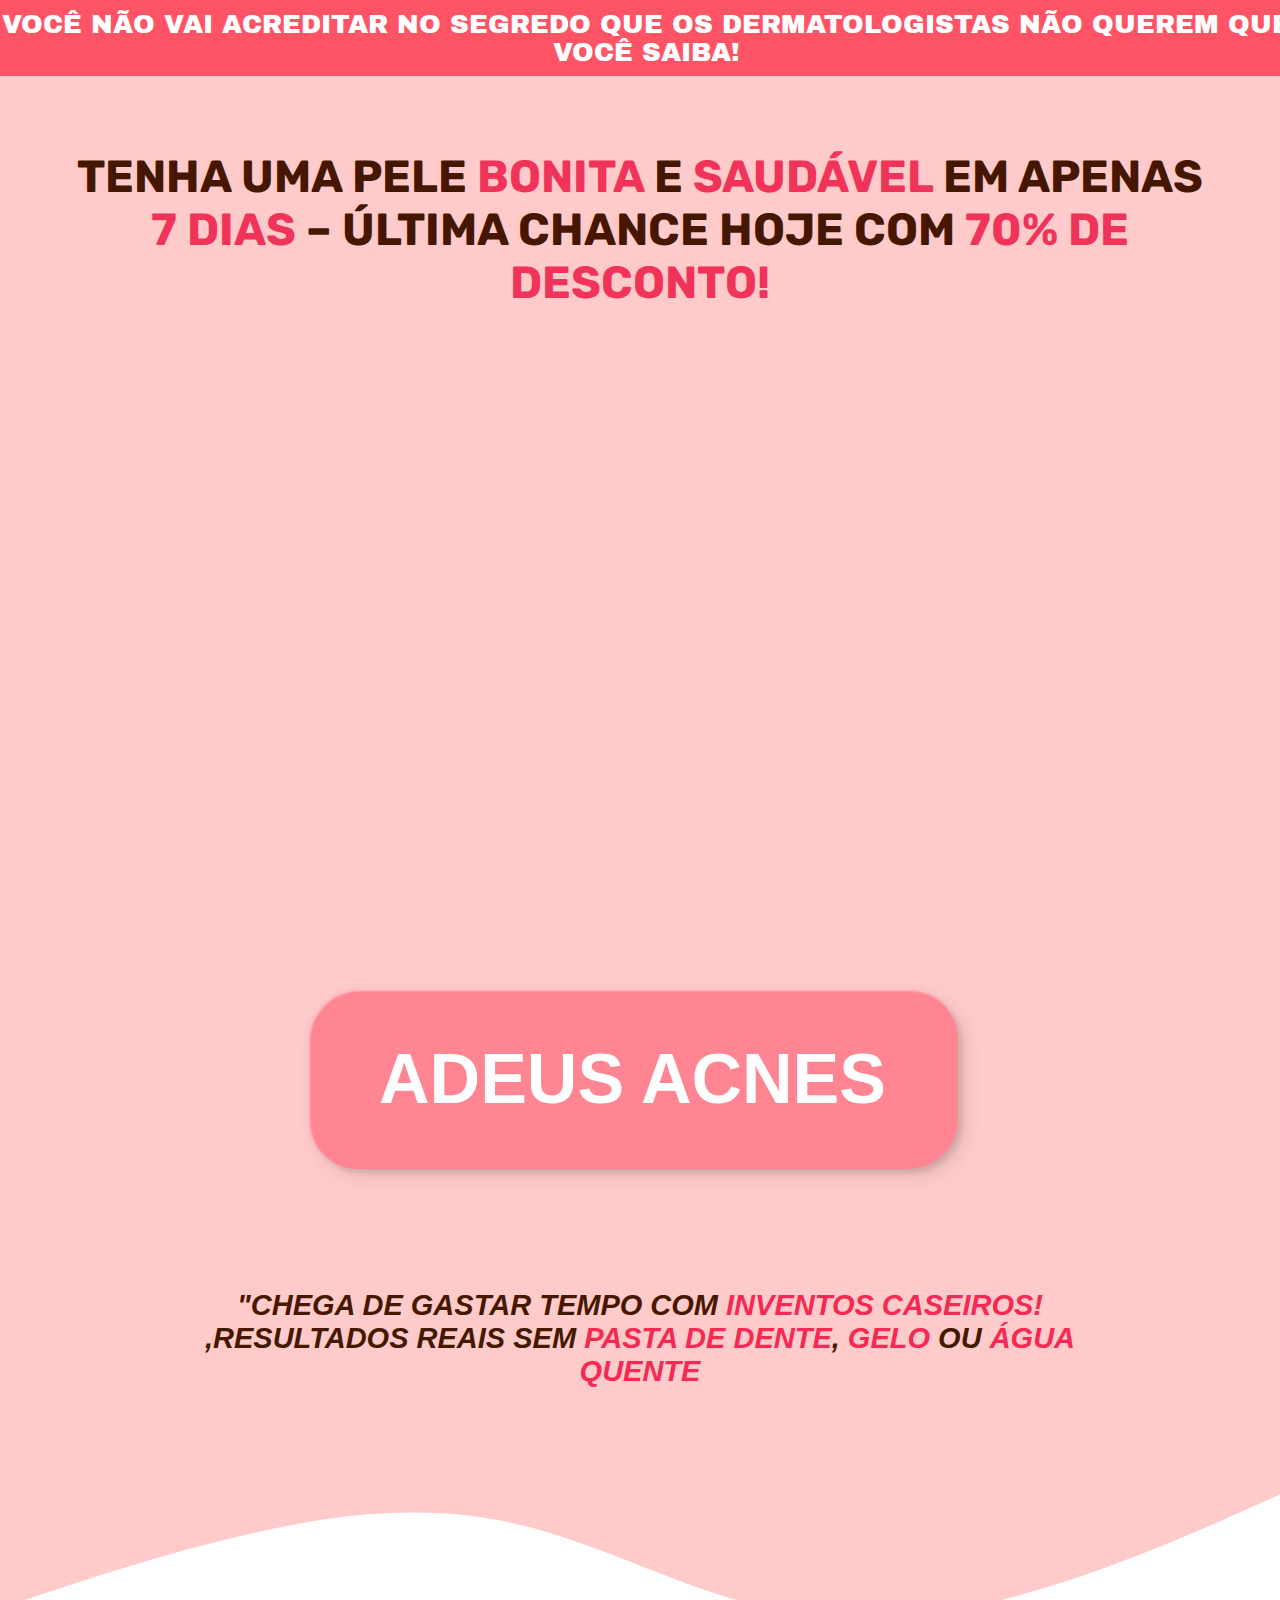
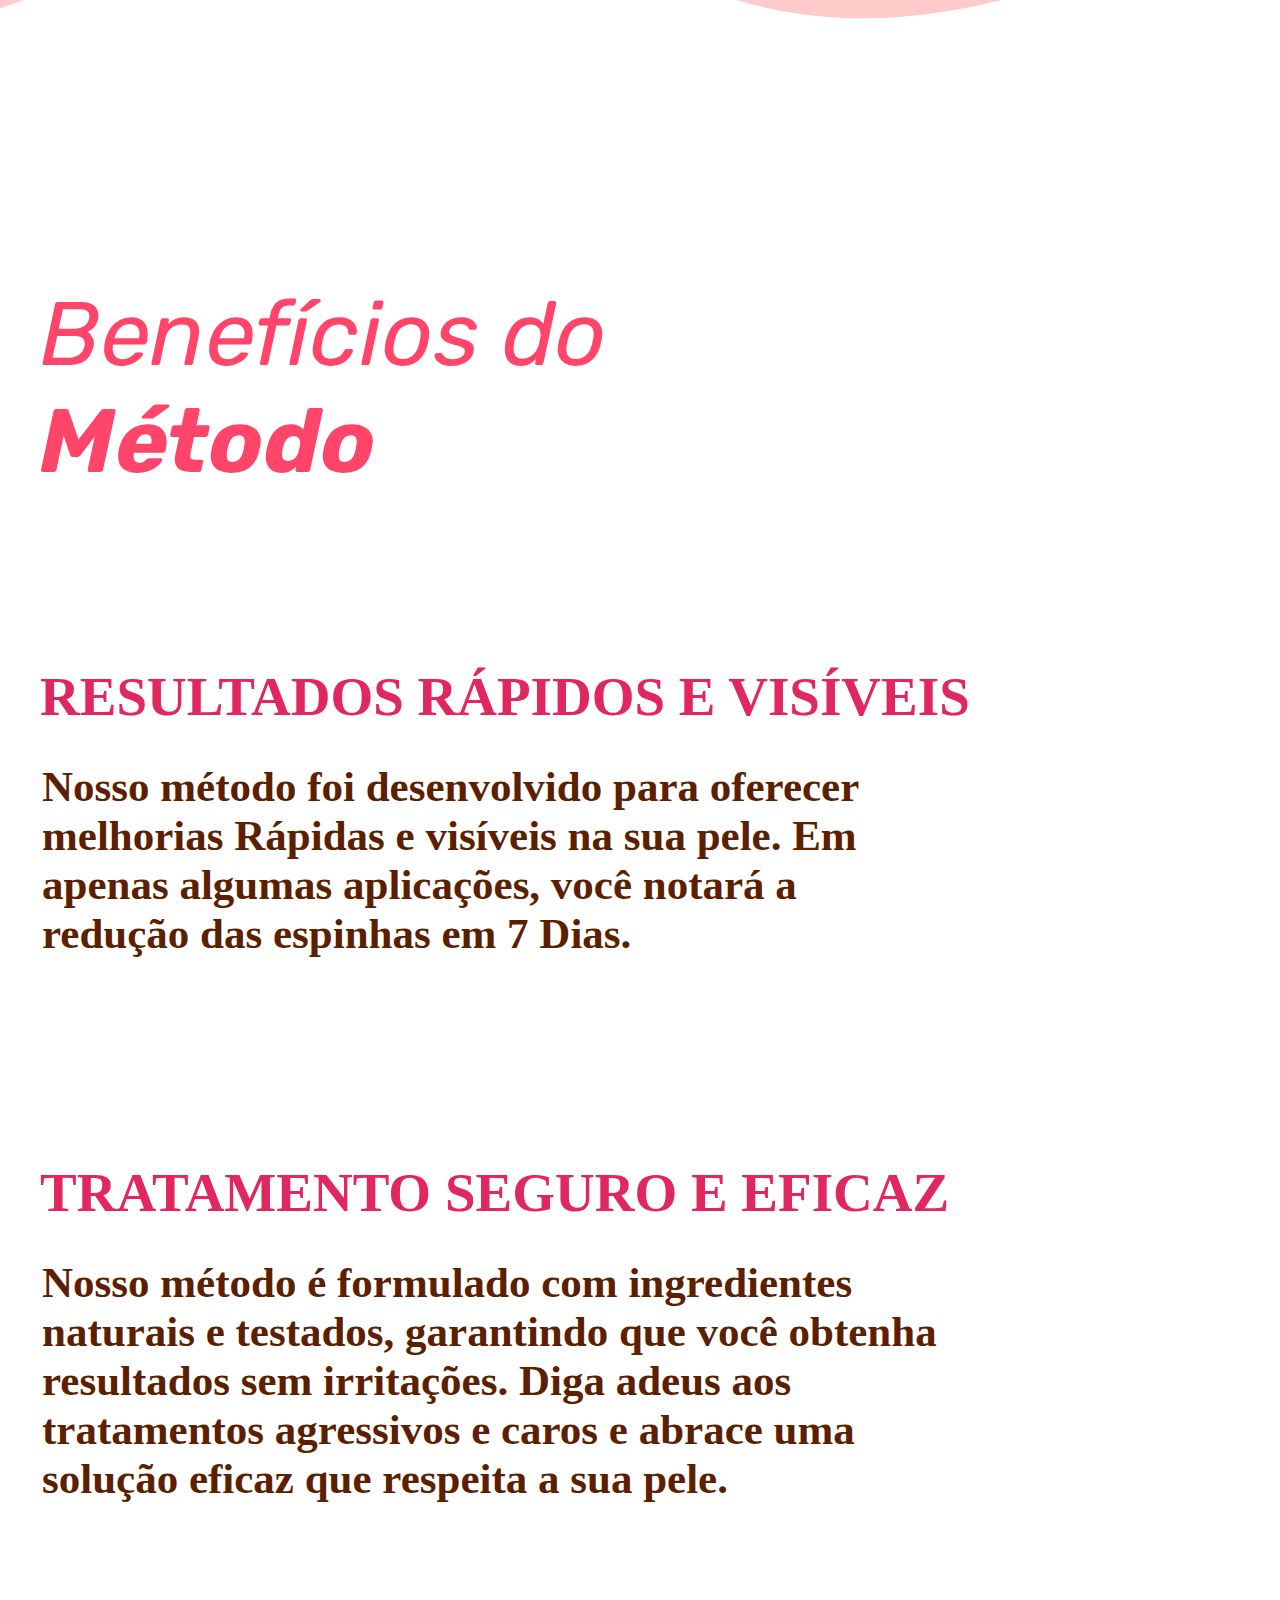
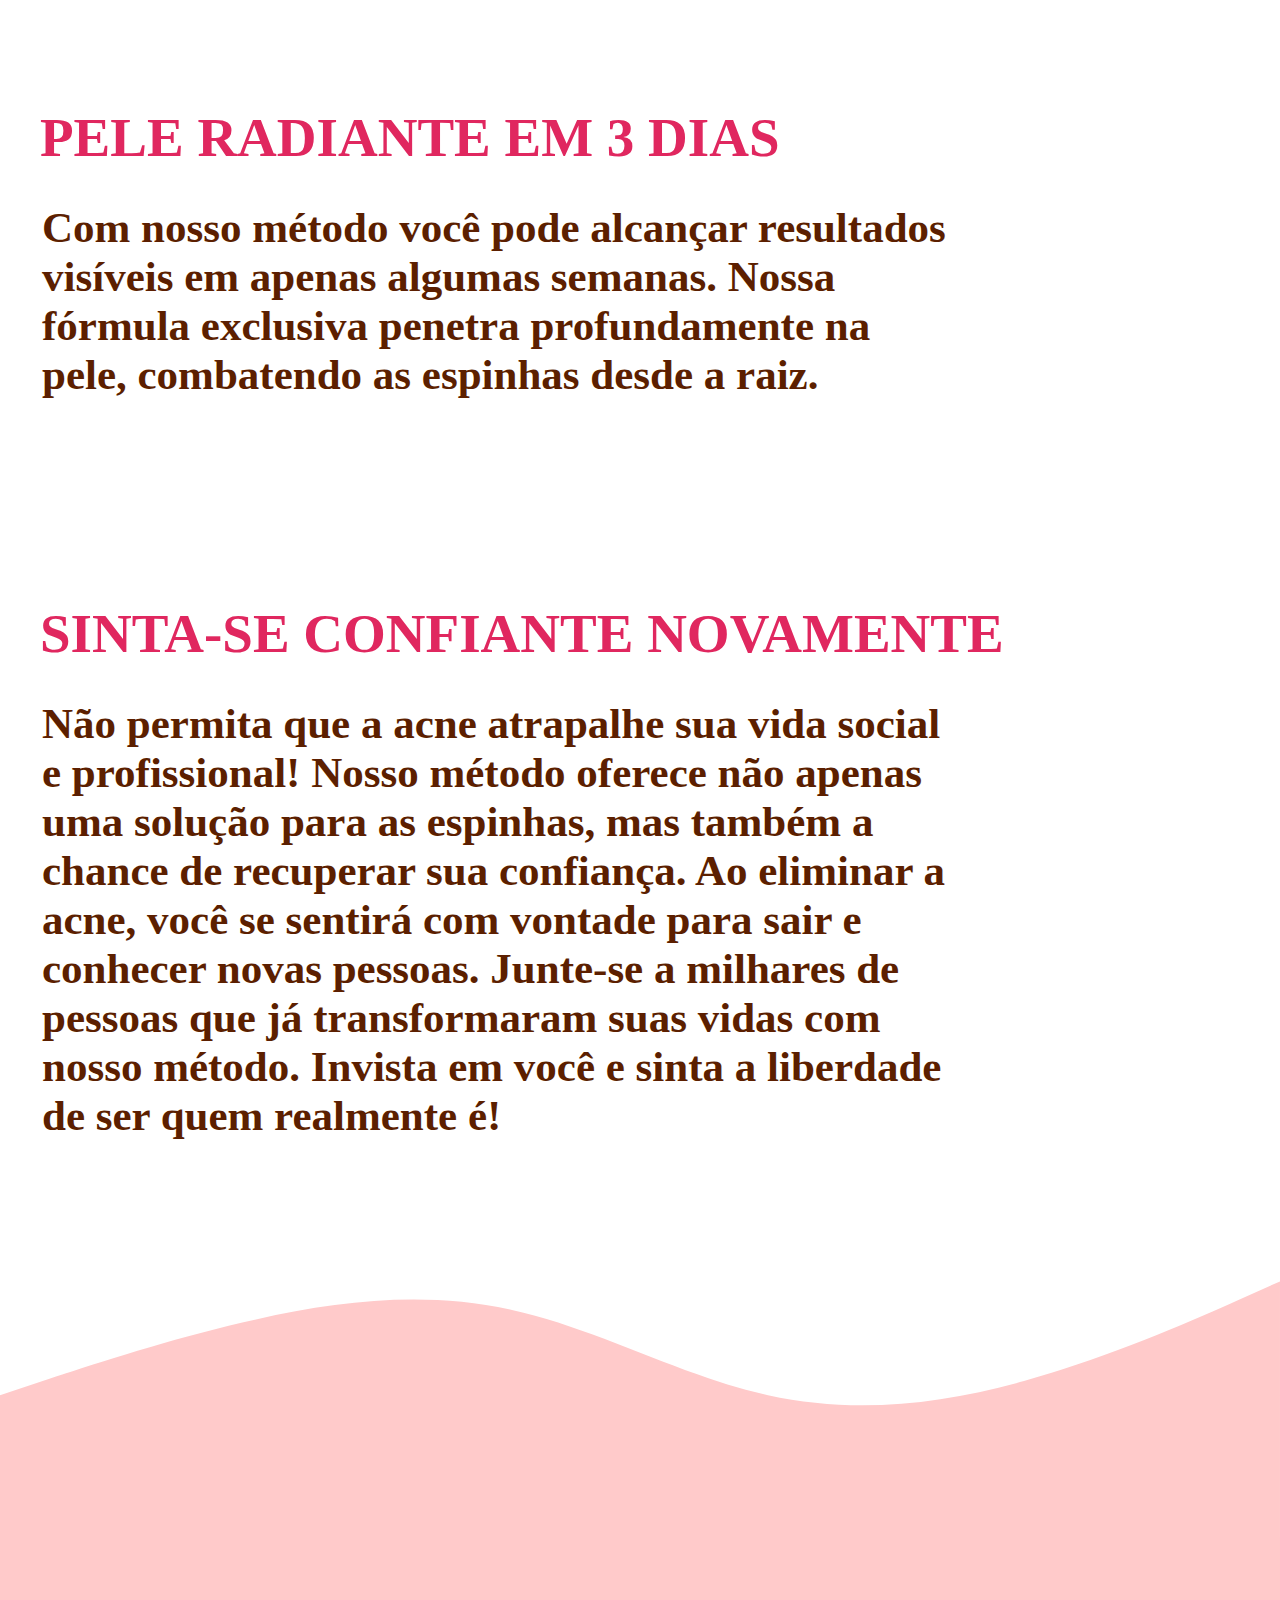
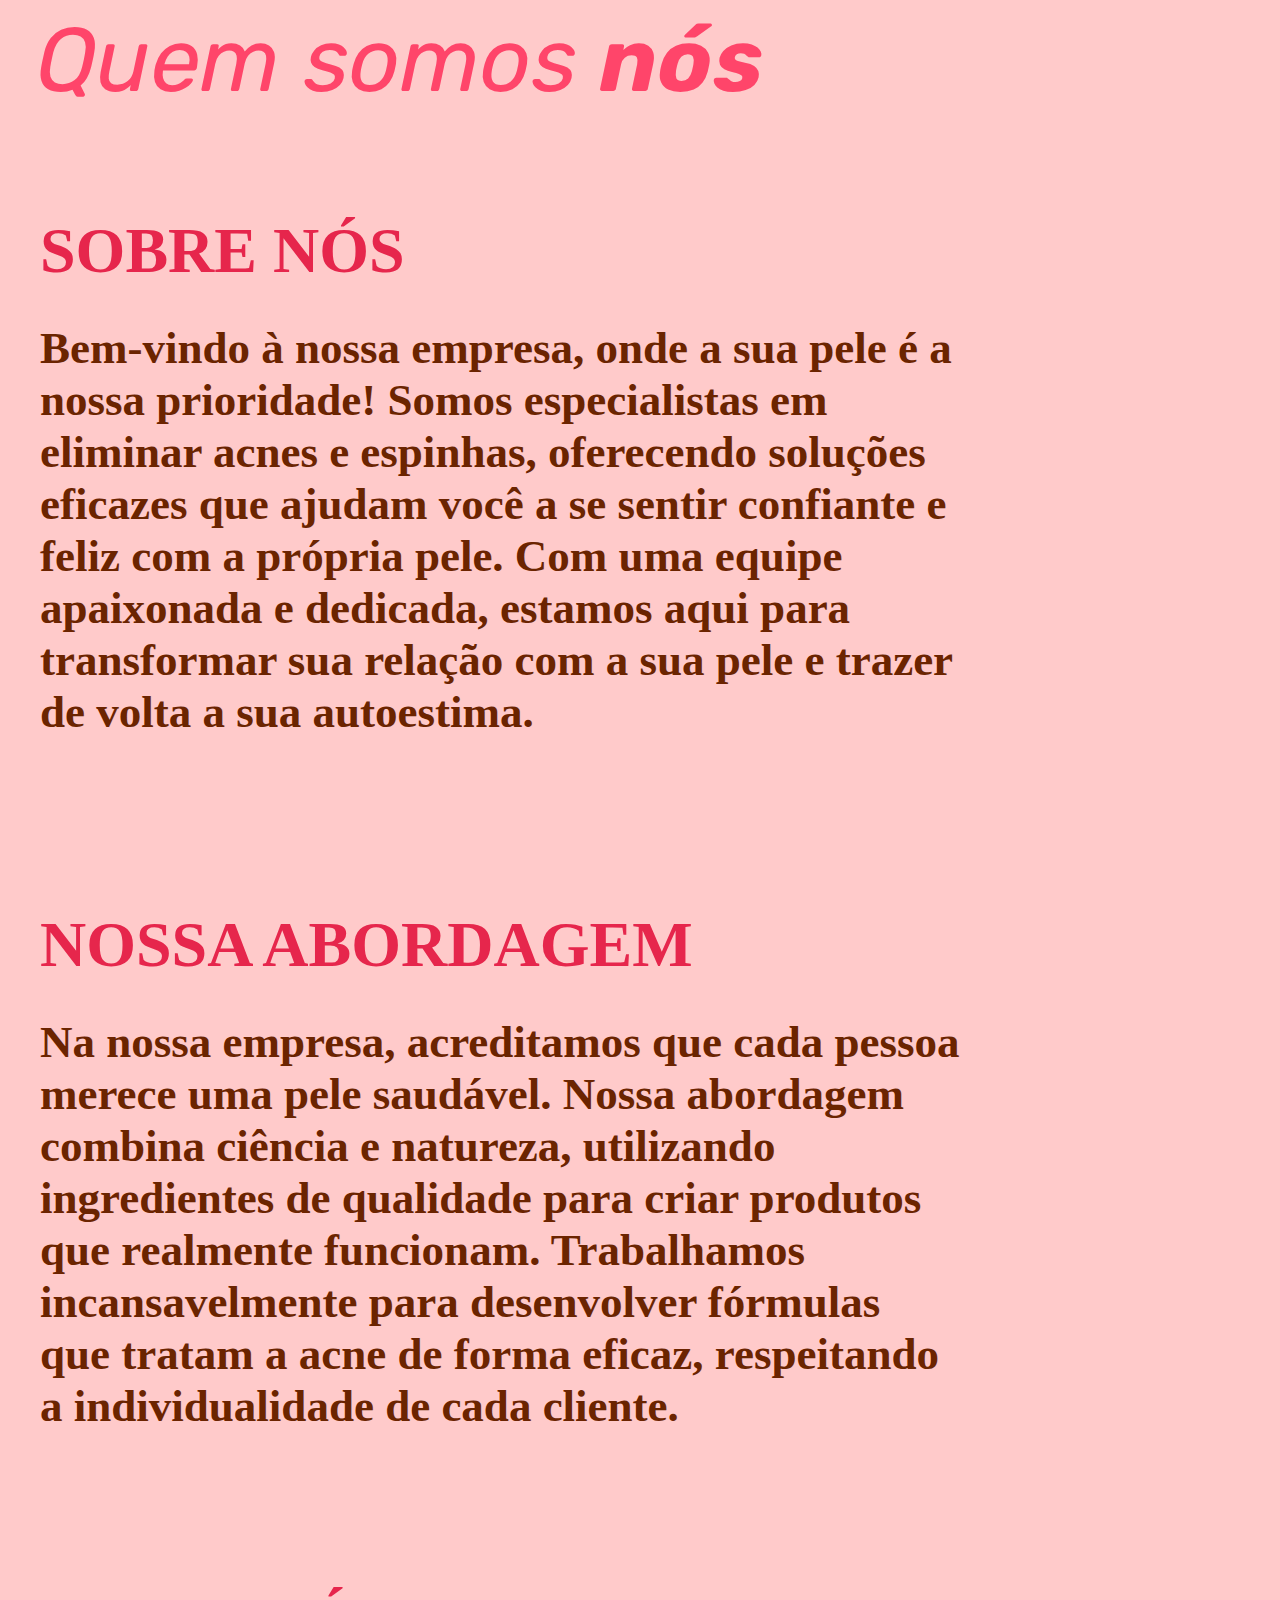
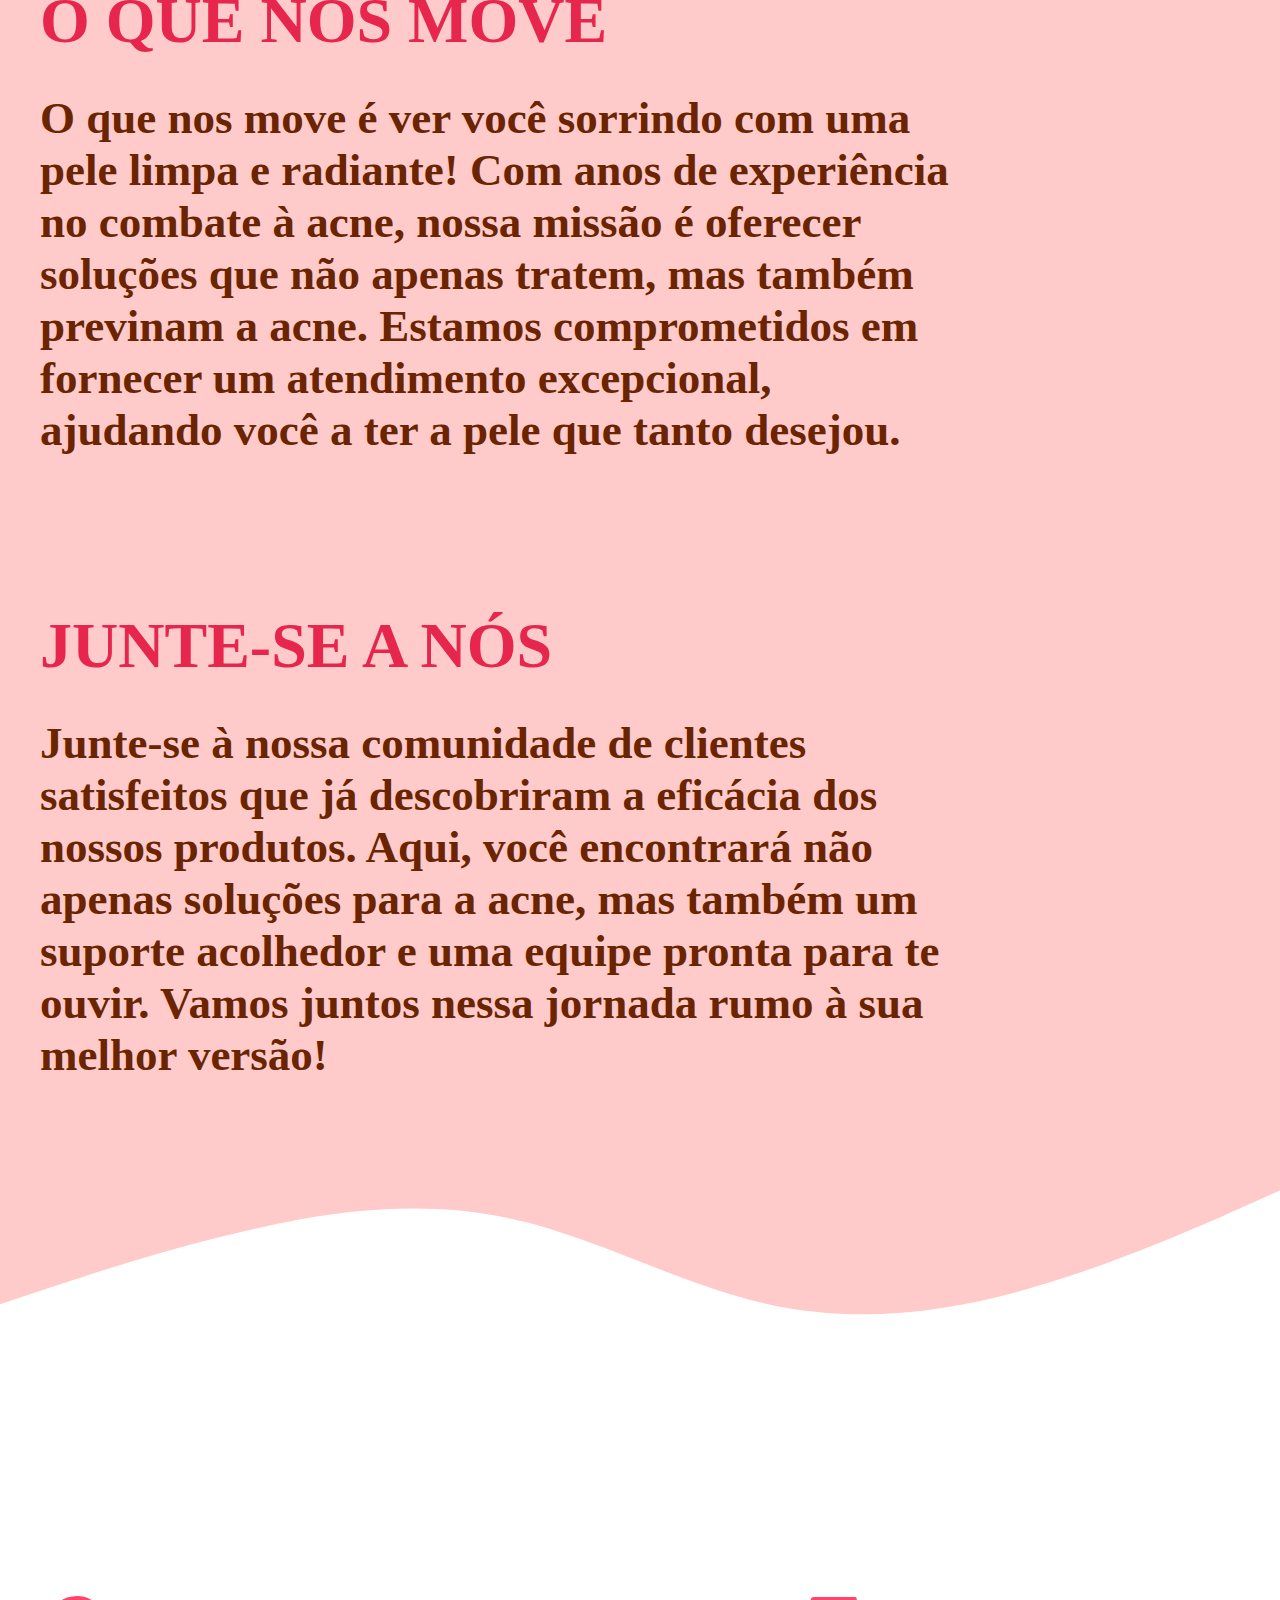
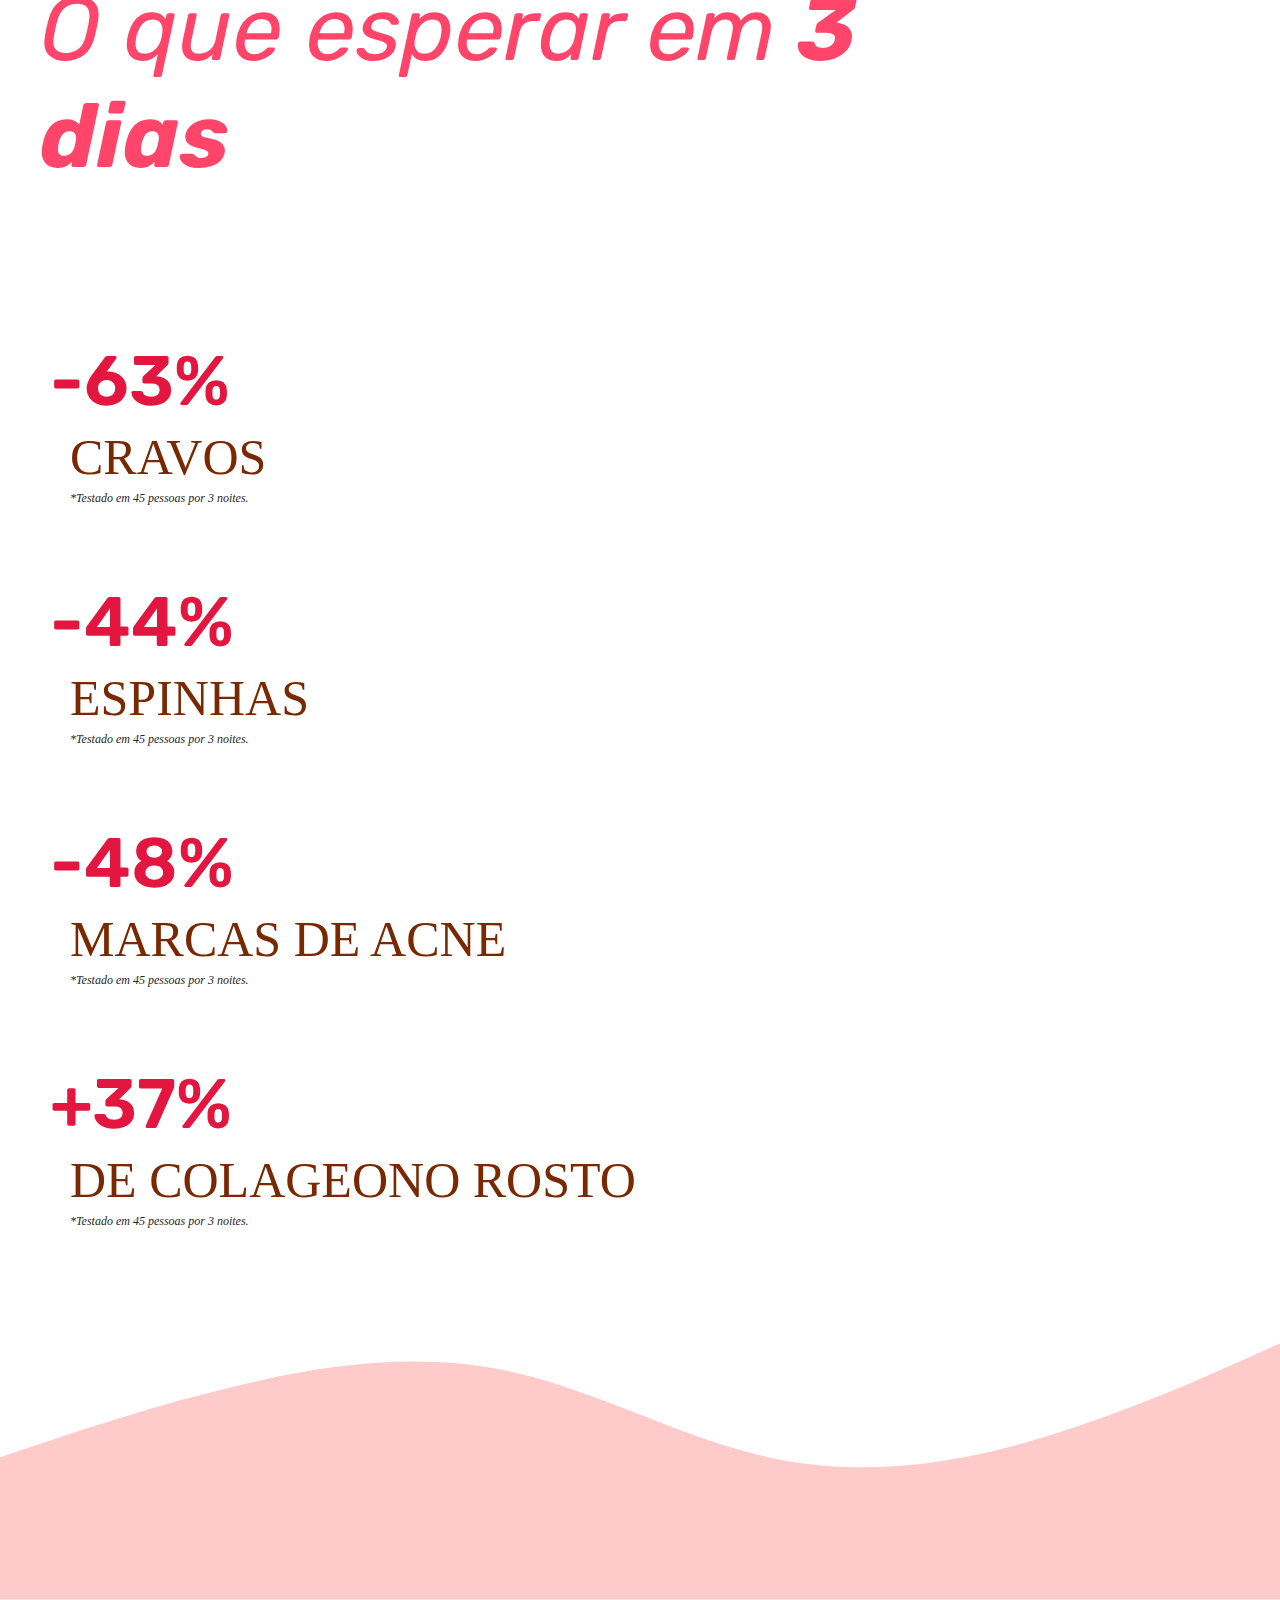
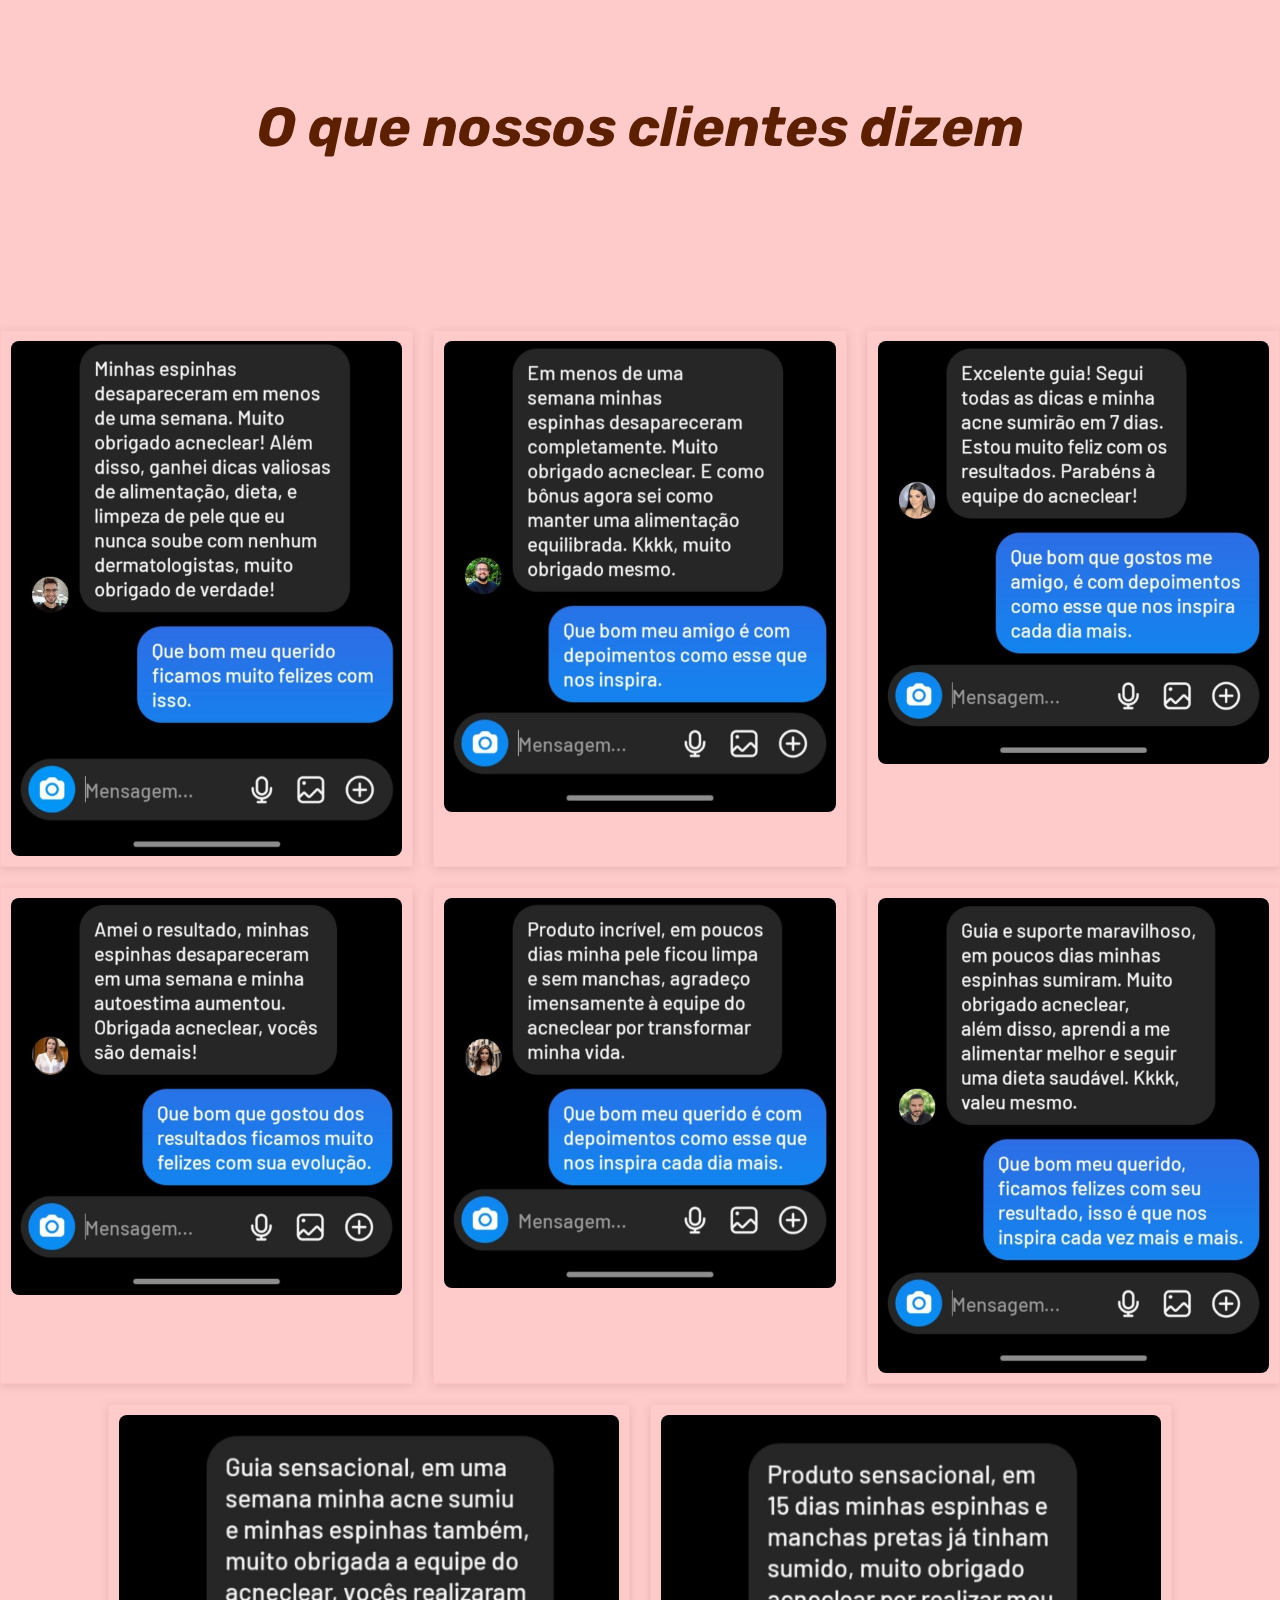
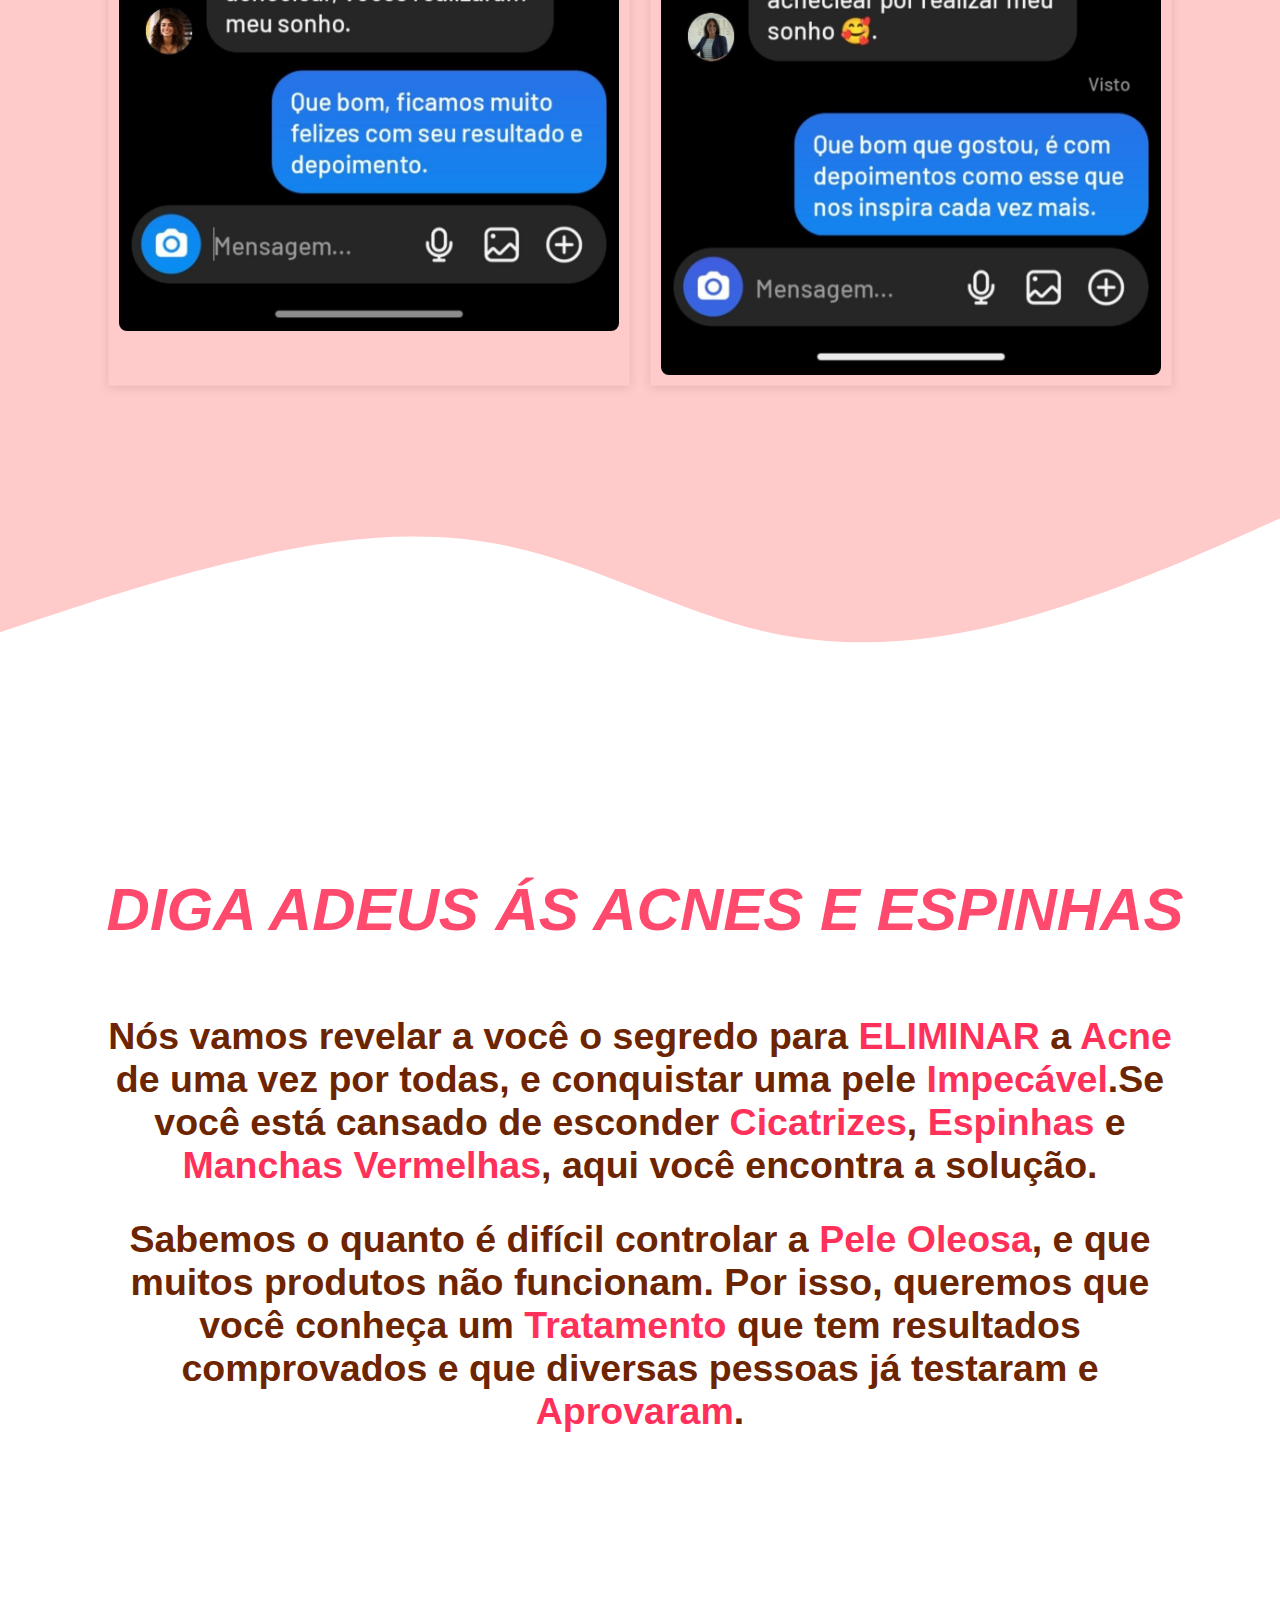
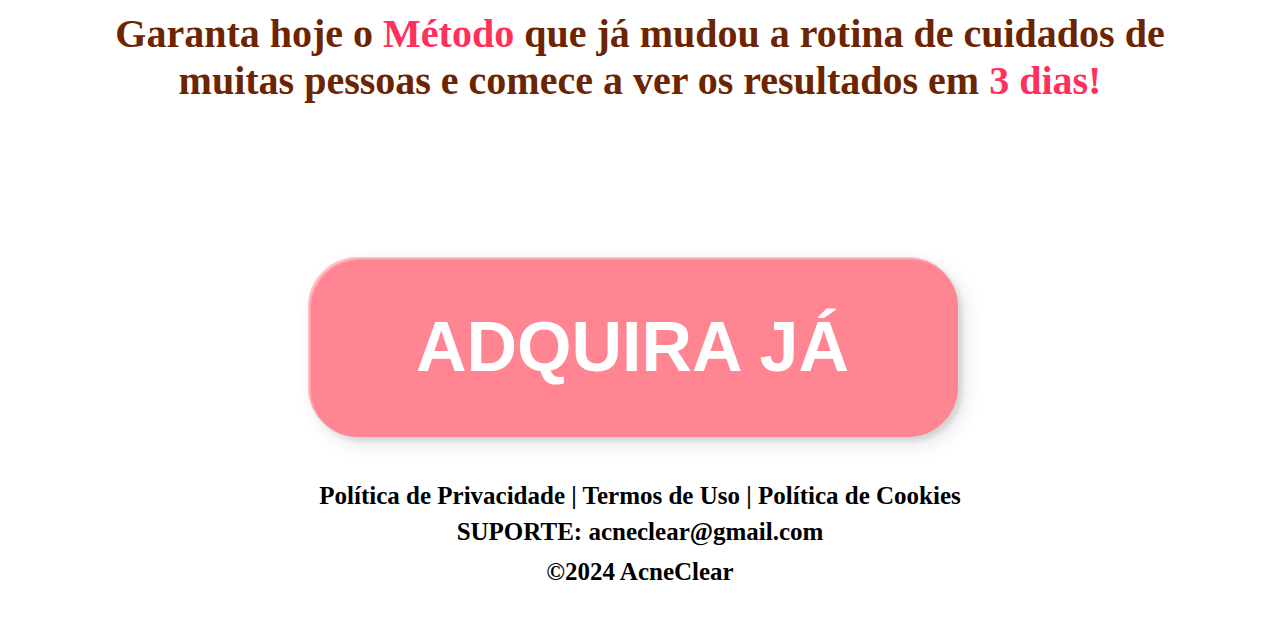
==== index.html @ bc96db1e "Add files via upload" ====
<html>
<head>

  <link rel="preconnect" href="https://fonts.googleapis.com">
  <link rel="preconnect" href="https://fonts.gstatic.com" crossorigin>
  <link href="https://fonts.googleapis.com/css2?family=Rubik:ital,wght@0,300..900;1,300..900&display=swap" rel="stylesheet">

     <!--chama o css-->
     <link rel="stylesheet" href="acneclear.css">

     <!--design responsivo-->
     <meta name="viewport" content="width-device-width, initial-scale-1.0, shrink-to-fit">

     <!--Tag que permite que as palavras tenham acentuação-->
     <meta charset=" UTF-8">

      <!--dominio da pagina-->
     <title>AcneClear</title>


 <!--Desing responsivo-->
    <style>
 
      button {
        font-size: 70px
      }

      body {
      background-color: #ffcaca;
      background-repeat: no-repeat;
      background-size: cover;
      background-position: center center;
      }


      @media screen and (max-width: 768px){
          body{
            background-image: linear-gradient(#f4cbc9,#f4cbc9);
           
          }
      }
     
      
      @media screen and (max-width: 600px){
          body{
            background-image: linear-gradient(#ffc7c7,#ffc7c7);
          }
      }

     ul{
         list-style: none;
         display: flex;
        justify-content: space-evenly;
        
     }

     /* Borda do vídeo */
      video{
     border: 2px solid black 2px;
      padding: 10px;
     }


    </style>
  
</head>
  <body>

    <center>
      <div class="div-com-nome">
       <div class="nome">Você não vai acreditar no segredo que os dermatologistas não querem que você saiba!</div>
     </div>
   </center>


    <!--Div com o titulo da pagina--
      <div class="top">-->

    <center>
  <!--titulo da pagina-->
     
       <h1 style="font-size: 45px; margin-top: 150px; margin-bottom: 70px; 
       color: #461700; 
       font-family: Rubik, serif;
       font-optical-sizing: auto;
       font-style: normal;
       font-weight: 700;
       width: 90%;">
          TENHA UMA PELE <span style="color:#f03359;">BONITA</span> E <span style="color:#f03359;">SAUDÁVEL</span> EM APENAS <span style="color:#f03359;">7 DIAS</span>
         – ÚLTIMA CHANCE HOJE COM <span style="color:#f03359;">70% DE DESCONTO!</span>
       </h1>
      
       
    </center>
    </div>
  </div>


<!--VSL-->

  <center>
    <iframe 
      src="https://player.vimeo.com/video/988658759?badge=0&amp;autopause=0&amp;player_id=0&amp;app_id=58479"
        width="950" 
         height="534" 
        frameborder="0" 
      allow="autoplay; fullscreen; picture-in-picture; clipboard-write">
    </iframe>
  </center>

</br>
</br>


<!--Div do link do produto-->
  <div style="margin-left: 0px; margin-top: 20px; margin-bottom: 100px;" class="header">
  
<!--link do produto-->
  <center>
     <a style="text-decoration: none; font-size: 60px;"  href="https://pay.kiwify.com.br/9z1PleQ">
      <button class="custom-btn btn-14"><b> ADEUS ACNES </b></button>
       <p style="font-family: Andale Mono, monospace;"></p>
     </a>
 </center>
  </div>

  <div class="top1">
  <center>
    <h2 class="che">"CHEGA DE GASTAR TEMPO COM <span style="color:#f52951;">INVENTOS CASEIROS!</span>
      ,RESULTADOS REAIS SEM <span style="color:#f52951;">PASTA DE DENTE</span>,
    <span style="color:#f52951;"> GELO</span> OU <span style="color:#f52951;">ÁGUA QUENTE</span></h2>
  </center>
  </div>

</br>
</br>
</br>



<div class="cor">
    
      <svg xmlns="http://www.w3.org/2000/svg" viewBox="0 0 1440 320" preserveAspectRatio="none" style="display: block; overflow: hidden;">
        <path fill="#ffcaca" fill-opacity="1" stroke="none" d="M0,160L48,144C96,128,192,96,288,74.7C384,53,480,43,576,64C672,85,768,139,864,160C960,181,1056,171,1152,144C1248,117,1344,75,1392,53.3L1440,32L1440,0L1392,0C1344,0,1248,0,1152,0C1056,0,960,0,864,0C768,0,672,0,576,0C480,0,384,0,288,0C192,0,96,0,48,0L0,0Z"></path>
      </svg>

</div>



<div class="cor">

<!--BENEFÍCIOS-->


<div class="container-c">
  <div class="top2">
  <h1 class="text">Benefícios do <b>Método</b></h1>

  <h2 class="custom-font"> RESULTADOS RÁPIDOS E VISÍVEIS</h2>
    <h3 class="me">
      Nosso método foi desenvolvido para oferecer melhorias 
      Rápidas e visíveis na sua pele. Em apenas algumas aplicações, você notará a redução das espinhas em 7 Dias.
     </h3>
    </div>
  </div>
   
      

<!--DIV 2 (TRATAMENTO SEGURO E EFICAZ)-->
  
    <div class="container-c"> 
      <div class="top2">
      <h2 class="custom-font">TRATAMENTO SEGURO E EFICAZ</h2>

    <h3 class="me">
      Nosso método é formulado com ingredientes naturais e testados, 
      garantindo que você obtenha resultados sem irritações. Diga adeus aos tratamentos agressivos e caros e abrace 
      uma solução eficaz que respeita a sua pele.
    </h3>
      </div>
   </div>



<!--DIV 3 (PELE RADIANTE EM 3 DIAS)-->

  <div class="container-c">
    <div class="top2">
    <h2 class="custom-font">PELE RADIANTE EM 3 DIAS</h2>

     <h3 class="me">
      Com nosso método você pode alcançar resultados visíveis em apenas algumas semanas.
      Nossa fórmula exclusiva penetra profundamente na pele, combatendo as espinhas desde a raiz.
     </h3>
    </div>
  </div>


<!--DIV 4 (SINTA-SE CONFIANTE NOVAMENTE)-->
 
    <div class="container-c">
      <div class="top2">
      <h2 class="custom-font">SINTA-SE CONFIANTE NOVAMENTE</h2>

    <h3 class="me">
      Não permita que a acne atrapalhe sua vida social e profissional! Nosso método oferece não apenas uma solução 
      para as espinhas, mas também a chance de recuperar sua confiança. Ao eliminar a acne, você se sentirá com
      vontade para sair e conhecer novas pessoas. Junte-se a milhares de pessoas que já 
      transformaram suas vidas com nosso método. Invista em você e sinta a liberdade de ser quem realmente é!
   </h3>

     </div>
    </div>
</div>
   
  <!--CODIGO DA ONDA-->
    <div class="cor">
      <svg xmlns="http://www.w3.org/2000/svg" viewBox="0 0 1440 320"><path fill="#ffcaca" fill-opacity="1" 
        d="M0,160L48,144C96,128,192,96,288,74.7C384,53,480,43,576,64C672,85,768,139,864,160C960,181,1056,171,
        1152,144C1248,117,1344,75,1392,53.3L1440,32L1440,320L1392,320C1344,320,1248,320,1152,320C1056,320,960
        ,320,864,320C768,320,672,320,576,320C480,320,384,320,288,320C192,320,96,320,48,320L0,320Z"></path></svg>
    </div>
  


<div class="top3">
<h1 class="text1">Quem somos <b>nós</b></h1>

  <h2 class="custom">SOBRE NÓS</h2>

  <h3 class="medi">
    Bem-vindo à nossa empresa, onde a sua pele é a nossa prioridade! Somos especialistas em eliminar acnes e espinhas,
     oferecendo soluções eficazes que ajudam você a se sentir confiante e feliz com a própria pele. 
     Com uma equipe apaixonada e dedicada, estamos aqui para transformar sua relação com a sua pele e trazer de volta a 
     sua autoestima.
  </h3>
</div>

</br>
</br>
</br>
</br>

  <h2 class="custom">NOSSA ABORDAGEM </h2>

  <h3 class="medi">
    Na nossa empresa, acreditamos que cada pessoa merece uma pele saudável. Nossa abordagem combina ciência e natureza, 
    utilizando ingredientes de qualidade para criar produtos que realmente funcionam. 
    Trabalhamos incansavelmente para desenvolver fórmulas que tratam a acne de forma eficaz,
     respeitando a individualidade de cada cliente.
  </h3>

</br>
</br>
</br>
</br>

  <h2 class="custom">O QUE NÓS MOVE</h2>

  <h3 class="medi">
    O que nos move é ver você sorrindo com uma pele limpa e radiante! Com anos de experiência no combate à acne,
     nossa missão é oferecer soluções que não apenas tratem, mas também previnam a acne. Estamos comprometidos em 
     fornecer um atendimento excepcional, ajudando você a ter a pele que tanto desejou.
  </h3>

</br>
</br>
</br>
</br>

  <h2 class="custom">JUNTE-SE A NÓS</h2>

  <h3 class="medi">
    Junte-se à nossa comunidade de clientes satisfeitos que já descobriram a eficácia dos nossos produtos. 
    Aqui, você encontrará não apenas soluções para a acne, mas também um suporte acolhedor e uma equipe pronta para te ouvir. Vamos juntos nessa jornada rumo à sua melhor versão!
  </h3>

</br>
</br>
</br>

  <div class="cor">
    
    <svg xmlns="http://www.w3.org/2000/svg" viewBox="0 0 1440 320" preserveAspectRatio="none" style="display: block; overflow: hidden;">
      <path fill="#ffcaca" fill-opacity="1" stroke="none" d="M0,160L48,144C96,128,192,96,288,74.7C384,53,480,43,576,64C672,85,768,139,864,160C960,181,1056,171,1152,144C1248,117,1344,75,1392,53.3L1440,32L1440,0L1392,0C1344,0,1248,0,1152,0C1056,0,960,0,864,0C768,0,672,0,576,0C480,0,384,0,288,0C192,0,96,0,48,0L0,0Z"></path>
    </svg>



    <div class="container-c">
      <h1 class="text2">O que esperar em<b> 3 dias </b></h1> 
      
      
        <h2 class="mee">-63% </h2>
        <h3 class="ter">CRAVOS</h3>
        <h4 class="mei">*Testado em 45 pessoas por 3 noites.</h4>

        <h2 class="mee">-44% </h2>
        <h3 class="ter">ESPINHAS</h3>
        <h4 class="mei">*Testado em 45 pessoas por 3 noites.</h4>

        <h2 class="mee">-48% </h2>
        <h3 class="ter">MARCAS DE ACNE </h3>
        <h4 class="mei">*Testado em 45 pessoas por 3 noites.</h4>

        <h2 class="mee">+37% </h2>
        <h3 class="ter">DE COLAGEONO ROSTO</h3>
        <h4 class="mei">*Testado em 45 pessoas por 3 noites.</h4>

      </div>

</div>


<div class="cor">
  <svg xmlns="http://www.w3.org/2000/svg" viewBox="0 0 1440 320"><path fill="#ffcaca" fill-opacity="1" 
    d="M0,160L48,144C96,128,192,96,288,74.7C384,53,480,43,576,64C672,85,768,139,864,160C960,181,1056,171,
    1152,144C1248,117,1344,75,1392,53.3L1440,32L1440,320L1392,320C1344,320,1248,320,1152,320C1056,320,960
    ,320,864,320C768,320,672,320,576,320C480,320,384,320,288,320C192,320,96,320,48,320L0,320Z"></path></svg>
</div>


<section class="depoimentos">
  <h2 style="font-size: 55px; margin-bottom: 170px; color: #5c1f00; 
  font-family: Rubik, sans-serif;font-style: 
    italic;">O que nossos clientes dizem</h2>

  <div class="depoimentos-container">
      <div class="depoimento">
          <img src="depoimento 1.jpeg" alt="Depoimento 1">
      </div>
      <div class="depoimento">
          <img src="depoimento 2.jpeg" alt="Depoimento 2">
      </div>
      <div class="depoimento">
          <img src="depoimento 3.jpeg" alt="Depoimento 3">
      </div>
      <div class="depoimento">
        <img src="depoimento 4.jpeg" alt="Depoimento 4">
      </div>
      <div class="depoimento">
        <img src="depoimento 5.jpeg" alt="Depoimento 3">
     </div>
     <div class="depoimento">
      <img src="depoimento 6.jpeg" alt="Depoimento 3">
      </div>
      <div class="depoimento">
       <img src="depoimento 7.jpeg" alt="Depoimento 3">
        </div>
       <div class="depoimento">
      <img src="depoimento 8.jpeg" alt="Depoimento 3">
    </div>
  </div>
</section>


</br>
</br>
</br>

<div class="cor">
  <svg xmlns="http://www.w3.org/2000/svg" viewBox="0 0 1440 320" preserveAspectRatio="none" style="display: block; overflow: hidden;">
  <path fill="#ffcaca" fill-opacity="1" stroke="none" d="M0,160L48,144C96,128,192,96,288,74.7C384,53,480,43,576,64C672,85,768,139,864,160C960,
  181,1056,171,1152,144C1248,117,1344,75,1392,53.3L1440,32L1440,0L1392,0C1344,0,1248,0,1152,0C1056,0,960,0,864,0C768,0,672,0,576,0C480,0,384,0,
  288,0C192,0,96,0,48,0L0,0Z"></path>
  </svg>



  
<!--div do titulo -->
<div style="margin-left: 10px; margin-top: 100px; margin-bottom: 10px; font-size: 100px; color: #ff4a6e" class="header">
<div class="top4">
  <!-- 2 titulo-->
    <center>
     <h1 style="font-size: 60px;">DIGA ADEUS ÁS ACNES E ESPINHAS</h1>
  </center>
</div>
    </div>
  
  <center>
  
    
    <div class="main">
      
    <h2>Nós vamos revelar a você o segredo para <span style="color:#ff315a;">ELIMINAR</span> a <span style="color:#ff315a;">Acne</span> de uma vez por 
        todas, e conquistar uma pele <span style="color:#ff315a;">Impecável</span>.Se você está cansado de esconder <span style="color:#ff315a;">Cicatrizes</span>, <span style="color:#ff315a;">Espinhas</span> e <span style="color:#ff315a;">Manchas Vermelhas</span>, 
        aqui você encontra a solução.</h2>

    <h2>Sabemos o quanto é difícil controlar a <span style="color:#ff315a;">Pele Oleosa</span>, e que muitos produtos não funcionam. 
        Por isso, queremos que você conheça um <span style="color:#ff315a;">Tratamento</span> que tem resultados comprovados e que diversas pessoas
        já testaram e <span style="color:#ff315a;">Aprovaram</span>.</h2>
       
   </br>
  </br>
 </br>
</br>


    <h2 style="font-size: 40px; font-family: Baskervville SC, serif;" >Garanta hoje o <span style="color:#ff315a;">Método</span> que já mudou a rotina de cuidados de muitas pessoas e 
      comece a ver os resultados em <span style="color:#ff315a;">3 dias!</span></h2>
  </div>

    

      <a style="text-decoration: none; font-size: 60px;"  href="https://pay.kiwify.com.br/9z1PleQ">
       <button class="custom-btn btn-14"><b> ADQUIRA JÁ </b></button>
       <p style="font-family: Andale Mono, monospace;"></p>
      </a>
  
  
      <h3 style="width: 70%; margin-bottom: -20px; font-size: 25px;"> Política de Privacidade | Termos de Uso | Política de Cookies</h3>
      <h3 style="width: 70%; margin-bottom: -20px; font-size: 25px;"> SUPORTE: acneclear@gmail.comㅤ</h3>
      <h3 style="width: 70%; margin-bottom: -20px; font-size: 25px; margin-top: 30px;"> ©2024 AcneClear</h3>
  
</br>
</br>
</br>



     </div>
    </form>
  </body>
</html>
---- acneclear.css ----
@import url('https://fonts.googleapis.com/css2?family=Archivo+Black&display=swap');


/* Estilos para larguras maiores (desktop - acima de 768px) */
@media screen and (min-width: 768px) {
  header, nav, main, footer {
    max-width: 960px;
    margin: 0 auto;
  }

  nav ul {
    display: flex;
  }

  nav li {
    margin-right: 20px;
  }

  /* Estilos flexíveis para desktop */
  .div-com-nome,
  .top,
  .container-c
  .top1 {
    display: flex;
  }



/* PRIMEIRA DIV */
.text{
  font-size: 85px;
}
.custom-font{
  font-size: 40px;
}

.me{
  font-size: 30px;  
  width: 85%; 
}



  .top2 {
    display: flex;
    flex-direction: column;
  }
  .medi{
    font-size: 21px;
    width: 65%;
  }
  .custom{
    font-size: 70px;
  }
  .text1{
    font-size: 90px;
  }
 
  .mei{
    font-size: 65px;
  }
}


/* Estilos para celular (max-width: 1024px) */
@media (max-width: 1024px) {
  nav ul {
    flex-direction: column;
    align-items: center;
  }

  nav li {
    margin: 10px 0;
  }

  /* Texto menor para notebooks */
  body {
    font-size: 1.2vw; /* Texto proporcional e menor para notebooks */
  }




  .top1{
    
    font-size: 25px;
  }

/* PRIMEIRA DIV */
  .text2{
    font-size: 85px;
  }
  
  .text{
    font-size: 85px;
  }
  .custom-font{
    font-size: 40px;
  }

  .me{
    font-size: 25px;  
    width: 85%; 
  }

  

 /* SEGUNDA DIV */
  .text1{
    font-size: 90px;
  }

  .medi{
    font-size: 20px;
    width: 76%;
  }
  

/* Responsividade dos DEPOIMENTOS */
@media (max-width: 768px) {
  .depoimento {
      flex: 1 1 45%; /* Depoimentos ficam lado a lado em telas menores */
      max-width: 100%;
  }
}

@media (max-width: 480px) {
  .depoimentos h2 {
      font-size: 1.5rem;
  }

  .depoimento {
      flex: 1 1 100%; /* Cada depoimento ocupa toda a largura da tela */
      padding: 10px;
      max-width: 100%;
  }

  .depoimento img {
      border-radius: 4px;
  }
}

  .text {
    font-size: 80px; /* Texto um pouco menor em notebooks */
  }
}

/* Estilos globais aplicáveis a todas as telas */
.div-com-nome,
.top,
.top2,
.custom,
.top3
.top4
.main {
  display: flex;
}

.top2,
.top3 {
  flex-direction: column;
}


div :id {
  width: 100px;
  height: 100px;
 display: inline-block;

 }
 

/*FINAL DA MIDIA*/



 body {
      background-repeat: no-repeat;
      background-size: cover;
      background-position: center center;
      margin: 0;
      padding: 0;
      box-sizing: border-box;
      overflow-x: hidden;
 }

 header {
  background-color: #333;
  color: white;
  padding: 10px 0;
  text-align: center;
 }
 
 .container-a{
  background-color: rgb(255, 0, 0);
  display: flex;
  flex-wrap: wrap;
  justify-content: space-between;
 
 }
 
 
 .container-b{
 background-color: rgb(0, 42, 255);
 display: flex;
  flex-wrap: wrap;
  justify-content: space-between;

 }

 .nome{

  font-family: 'Archivo Black', sans-serif; 


 }

 .cor{
 background-color: #ffffff;

}

.text{
  font-size: 90px;
   margin-bottom: 150px;
   margin-left: -30px; 
  color:#ff456a;
   width: 60%;
   font-family: "Rubik", sans-serif;
  font-weight: 400;
  font-style: italic;
 
}


.custom-font {
  margin-left: -30px; 
  margin-right: -33px;
  margin-top: 20px; 
  font-size: 55px;
  margin-bottom: 30px;
  font-family: "PT Serif", serif;
  font-weight: 700;
  font-style: normal;
  color: rgb(224, 39, 95)
  
}

.me{
    margin-left: -28px;
    margin-right: -25px;
    margin-top: 4px; 
    font-size: 43px; 
    display: inline-block; 
    width: 80%; 
    font-family: "Baskervville SC", serif;
    font-weight: 550;
    font-style: normal;
    color: #5c1f00
}



.text1{
  font-size: 90px;
  margin-bottom: 100px;
  margin-top: 70px;
  margin-left: 35px; 
  color: #ff456a;
  width: 70%;
  font-family: "Rubik", sans-serif;
  font-weight: 400;
  font-style: italic;
}

.custom {
  margin-left: 40px; 
  font-size: 64px;
  margin-bottom: 30px;
  font-family: "PT Serif", serif;
  font-weight: 700;
  font-style: normal;
  color: #e6264c
}

.med{
  margin-left: 40px;
  margin-right: -25px;
  margin-top: 4px; 
  font-size: 13px; 
  display: inline-block; 
  width: 80%; 
  font-family: "Baskervville SC", serif;
  font-weight: 550;
  font-style: normal;
  color: #5c1f00

}

.medi{
  margin-left: 40px;
  margin-right: -25px;
  margin-top: 4px; 
  font-size: 45px; 
  display: inline-block; 
  width: 72%; 
  font-family: "Baskervville SC", serif;
  font-weight: 550;
  font-style: normal;
  color: #6b2400

}



.text2{
  font-size: 90px;
  margin-bottom: 150px;
  margin-left: -30px; 
  color:#ff456a;
  width: 80%;
  font-family: "Rubik", sans-serif;
  font-weight: 400;
   font-style: italic;

}

.custom1{
  margin-left: -20px; 
  font-size: 35px;
  margin-bottom: 30px;
  font-family: "PT Serif", serif;
  font-weight: 700;
  font-style: normal;
  color: #e6264c

}

.mee {
  margin-top: 75px;
  margin-left: -20px; 
  font-size: 70px;
  margin-bottom: 45px;
  font-family:"Rubik", sans-serif;
  font-weight: 600;
  font-style: normal;
  color: #e2163f
}

.ter {
  margin-left: -0px; 
  margin-top: -40px;
  font-size: 50px;
  width: 50%;
  margin-bottom: 30px;
  font-family: "PT Serif", serif;
  font-weight: 500;
  font-style: normal;
  color: #792800

}


.mei {
  margin-top: -25px;
  font-size: 12px;
  font-family: "PT Serif", serif;
  font-weight: 500;
  font-style: italic;
  color: #272727
}

.top {
  margin-left: 15px;
   margin-top: 130px; 
   margin-bottom: 90px;
    color: #491a00; 
    font-size: 30px;
}


.stre {
  font-size: 70px;
  font-family: "PT Serif", serif;
  font-weight: 500;
  font-style: italic;
  color: #272727
}

.main{
  display: inline-block;
  width: 85%;
  font-size: 25;
  margin-bottom: 100px;
  color:#6d2400 ;
}


/*DEPOIMENTOS*/
.depoimentos {
  text-align: center;
  padding: 50px 0;
}

.depoimentos h2 {
  font-size: 2rem;
  margin-bottom: 20px;
  color: #333;
}

.depoimentos-container {
  display: flex;
  justify-content: center;
  flex-wrap: wrap;
  gap: 20px;
}

.depoimento {
  flex: 1 1 30%; /* Ajusta o tamanho dos depoimentos */
  max-width: 500px;
  min-width: 300px;
  border: 1px solid #fdc4c1;
  padding: 10px;
  background-color: rgb(255, 182, 182)c9;
  box-shadow: 0 2px 10px rgba(0, 0, 0, 0.1);
  transition: transform 0.3s;
}

.depoimento img {
  width: 100%;
  height: auto;
  border-radius: 8px;
}


  .div-com-nome{
  position: absolute;
  top: 0;
  left: 0;
  z-index: 999;
  justify-content: space-evenly;
  padding-top: 10px;
  padding-bottom: 10px;
  width: 101%;
  background-color: #ff5465;
  }

  .nome {
    font-size: 26px;
    color: white;
    text-transform: uppercase;
    }



  .che {
    width: 70%; 
    font-family: "Anton SC", sans-serif;
    font-weight: 600;
    font-style: italic;
    font-size: 29px;
    color: #461800;
}

.container-c {
  padding: 70px; /* Espaçamento interno */
  border-radius: 5px; /* Bordas arredondadas */
  justify-content: space-between;
 
}

.retiarar {
  margin: 0;
  padding: 0;
  width: 100%;
  height: auto;
  overflow: hidden; /* Isso garante que qualquer excesso seja cortado */
}

.retiarar svg {
  display: block;
  width: 100%;
  height: auto;
}

img, p{

display: inline-block;

}
.container{
  display: flex;
  align-items: center;
  flex-wrap: wrap;
  justify-content: space-around;

}

.container img {
  width: 30%; /* Ajuste a largura conforme necessário */
}

.opem{ 
  font-size: 55px;
  font-family:"Playfair Display", serif;
  font-optical-sizing: auto;
  font-weight: weight;
  font-style: normal;
  color: #3D1501;
}

h1 {
  font-family: "Inter", sans-serif;
  font-weight: 900;
    font-style: italic;
    font-size: 21px;
}

h2 {

   font-family: 'Roboto', sans-serif;
}


body {
 background-image: linear-gradient(#ffc7c7)


}

body {
  background: #e0e5ec;
}

button {
  margin: 20px;
}
.custom-btn {
  width: 130px;
  height: 40px;
  color: #fff;
  border-radius: 5px;
  padding: 10px 25px;
  font-family: 'Lato', sans-serif;
  font-weight: 500;
  background: transparent;
  cursor: pointer;
  transition: all 0.3s ease;
  position: relative;
  display: inline-block;
   box-shadow:inset 2px 2px 2px 0px rgba(255,255,255,.5),
   7px 7px 20px 0px rgba(0,0,0,.1),
   4px 4px 5px 0px rgba(0,0,0,.1);
  outline: none;
}

.accordions{
  width:600px;
  margin:0 auto;
  border:1px solid #ccc;
}
.accordion-item input{
display:none;
}
.accordion-item label{
  display:block;
  border:1px solid #ccc;
  background:#e5e5e5;
  cursor:pointer;
padding:5px 3px;
}
.accordion-content{
  height: 0px;
  overflow: hidden;
  -webkit-transition: height 0.3s ease-in-out;
  -moz-transition: height 0.3s ease-in-out;
  -o-transition: height 0.3s ease-in-out;
  -ms-transition: height 0.3s ease-in-out;
  transition: height 0.3s ease-in-out;
}
[id^=accordion]:checked ~ .accordion-content {
  height: 100px;
}


/* Botão CSS */
.btn-14 {
  background: rgb(0, 0, 0);
  border: none;
  z-index: 1;
}


.btn-14:after {
  position: absolute;
  content: "";
  width: 100%;
  height: 0;
  top: 0;
  left: 0;
  z-index: -1;
  border-radius: 5px;
  background-color: #ff0011;
  background-image: linear-gradient(315deg,  #ff6d7c 0%,  #ff707e );
   box-shadow:inset 2px 2px 2px 0px rgba(255,255,255,.5)
   7px 7px 20px 0px rgba(0,0,0,.1),
   4px 4px 5px 0px rgba(0,0,0,.1);
  transition: all 0.3s ease;
}



.btn-14:hover {
  color: #000;
}
.btn-14:hover:after {
  top: auto;
  bottom: 0;
  height: 100%;
}
.btn-14:active {
  top: 2px;
}

.btn-16:hover {
  color: #000;
}
.btn-16:hover:after {
  left: auto;
  right: 0;
  width: 100%;
}
.btn-16:active {
  top: 2px;
}

body {
   background: #e0e5ec;
 }
 
 button {
   margin: 20px;
 }
 .custom-btn {
   width: 650px;
   height: 180px;
   color: #fff;
   border-radius: 50px;
   padding: 10px 25px;
   font-family: 'Lato', sans-serif;
   font-weight: 500;
   background: transparent;
   cursor: pointer;
   transition: all 0.3s ease;
   position: relative;
   display: inline-block;
    box-shadow:inset 2px 2px 2px 0px rgba(255,255,255,.5),
    7px 7px 20px 0px rgba(0,0,0,.1),
    4px 4px 5px 0px rgba(0,0,0,.1);
   outline: none;
 }
 
 .btn-14 {
   background: #ff8593;
   border: none;
   z-index: 1;
 }
 .btn-14:after {
   position: absolute;
   content: "";
   width: 100%;
   height: 0;
   top: 0;
   left: 0;
   z-index: -5;
   border-radius: 40px;
   background-color: #fd9d6d;
   background-image: linear-gradient(315deg,  #ff808c #ff808c,  #ff808c);
    box-shadow:inset 2px 2px 2px 0px rgba(255,255,255,.5)
    7px 7px 20px 0px rgba(0,0,0,.1),
    4px 4px 5px 0px rgba(0,0,0,.1);
   transition: all 0.3s ease;
 }
 .btn-14:hover {
   color: #000000;
 }
 .btn-14:hover:after {
   top: auto;
   bottom: 0;
   height: 100%;
 }
 .btn-14:active {
   top: 2px;
 }
 
 .btn-16:hover {
   color: #000;
 }
 .btn-16:hover:after {
   left: auto;
   right: 0;
   width: 100%;
 }
 .btn-16:active {
   top: 2px;
 }

 video {

  border-radius: 10px;

 }
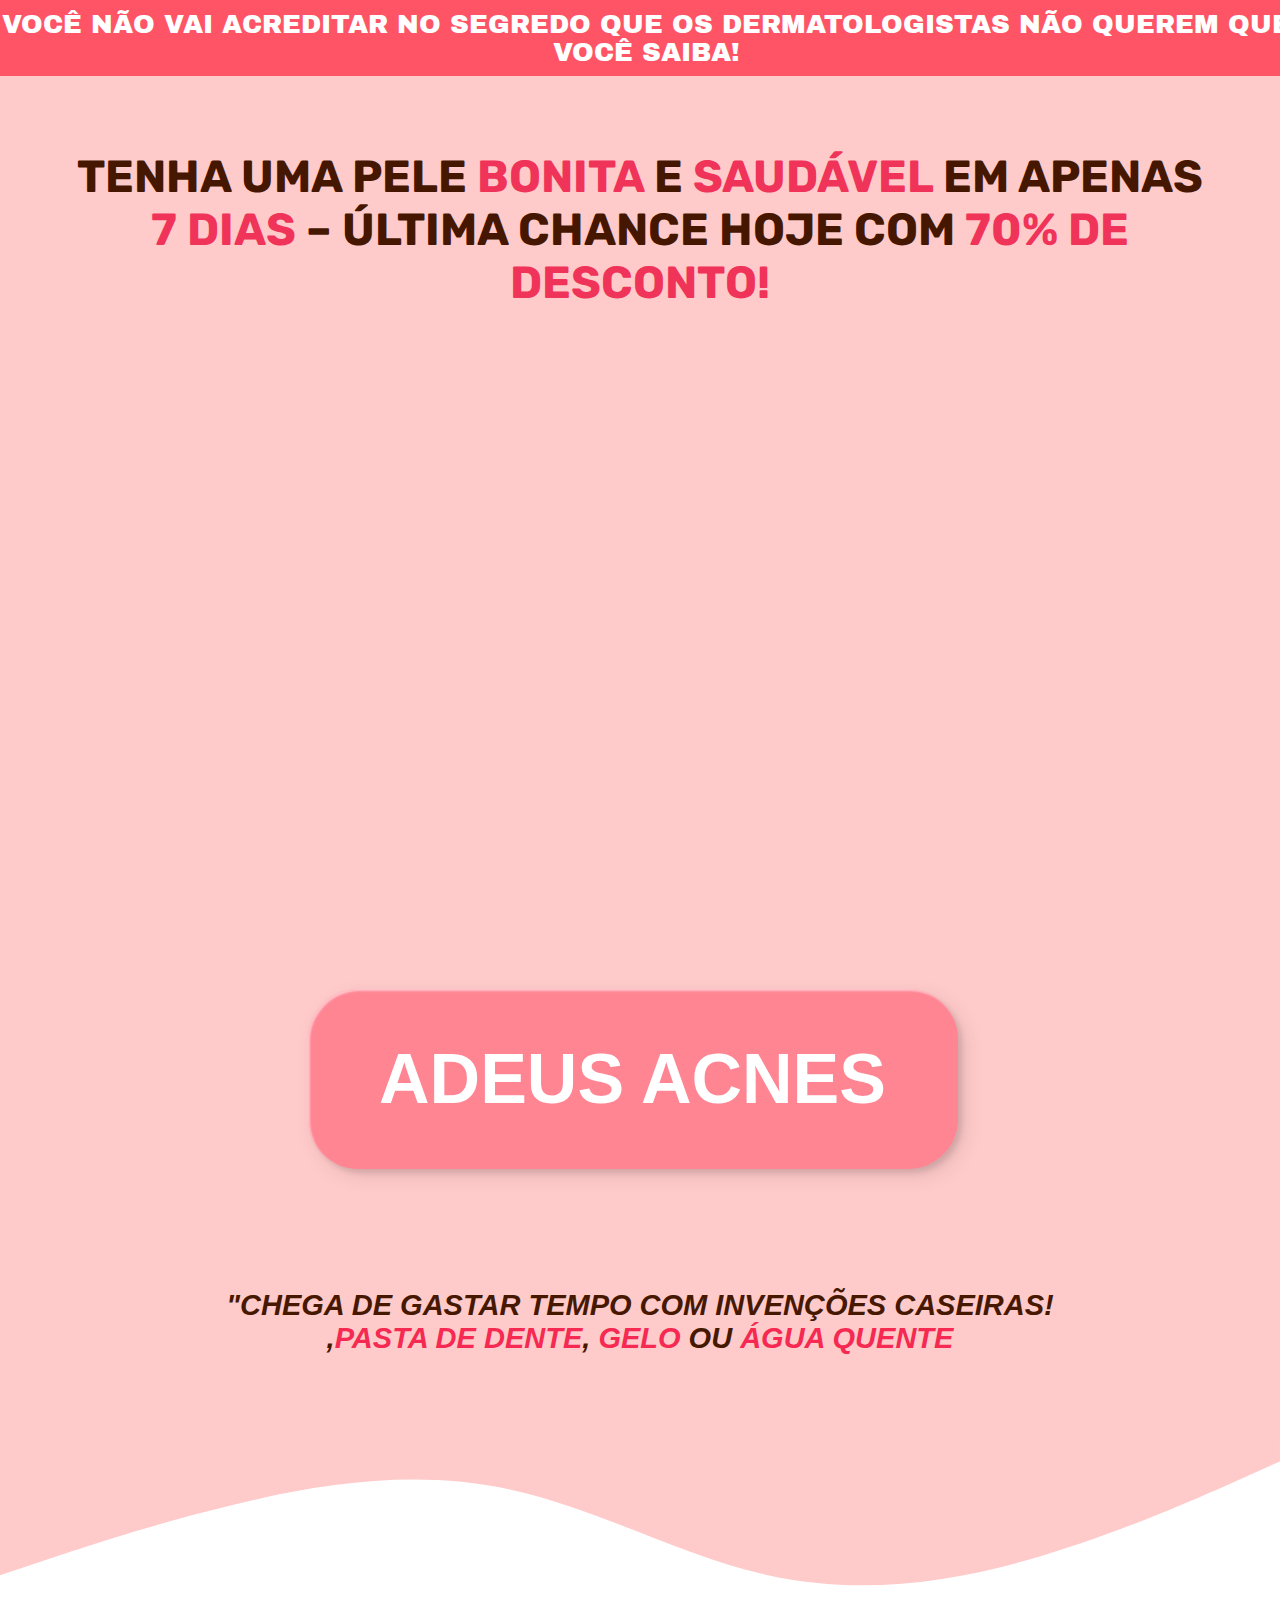
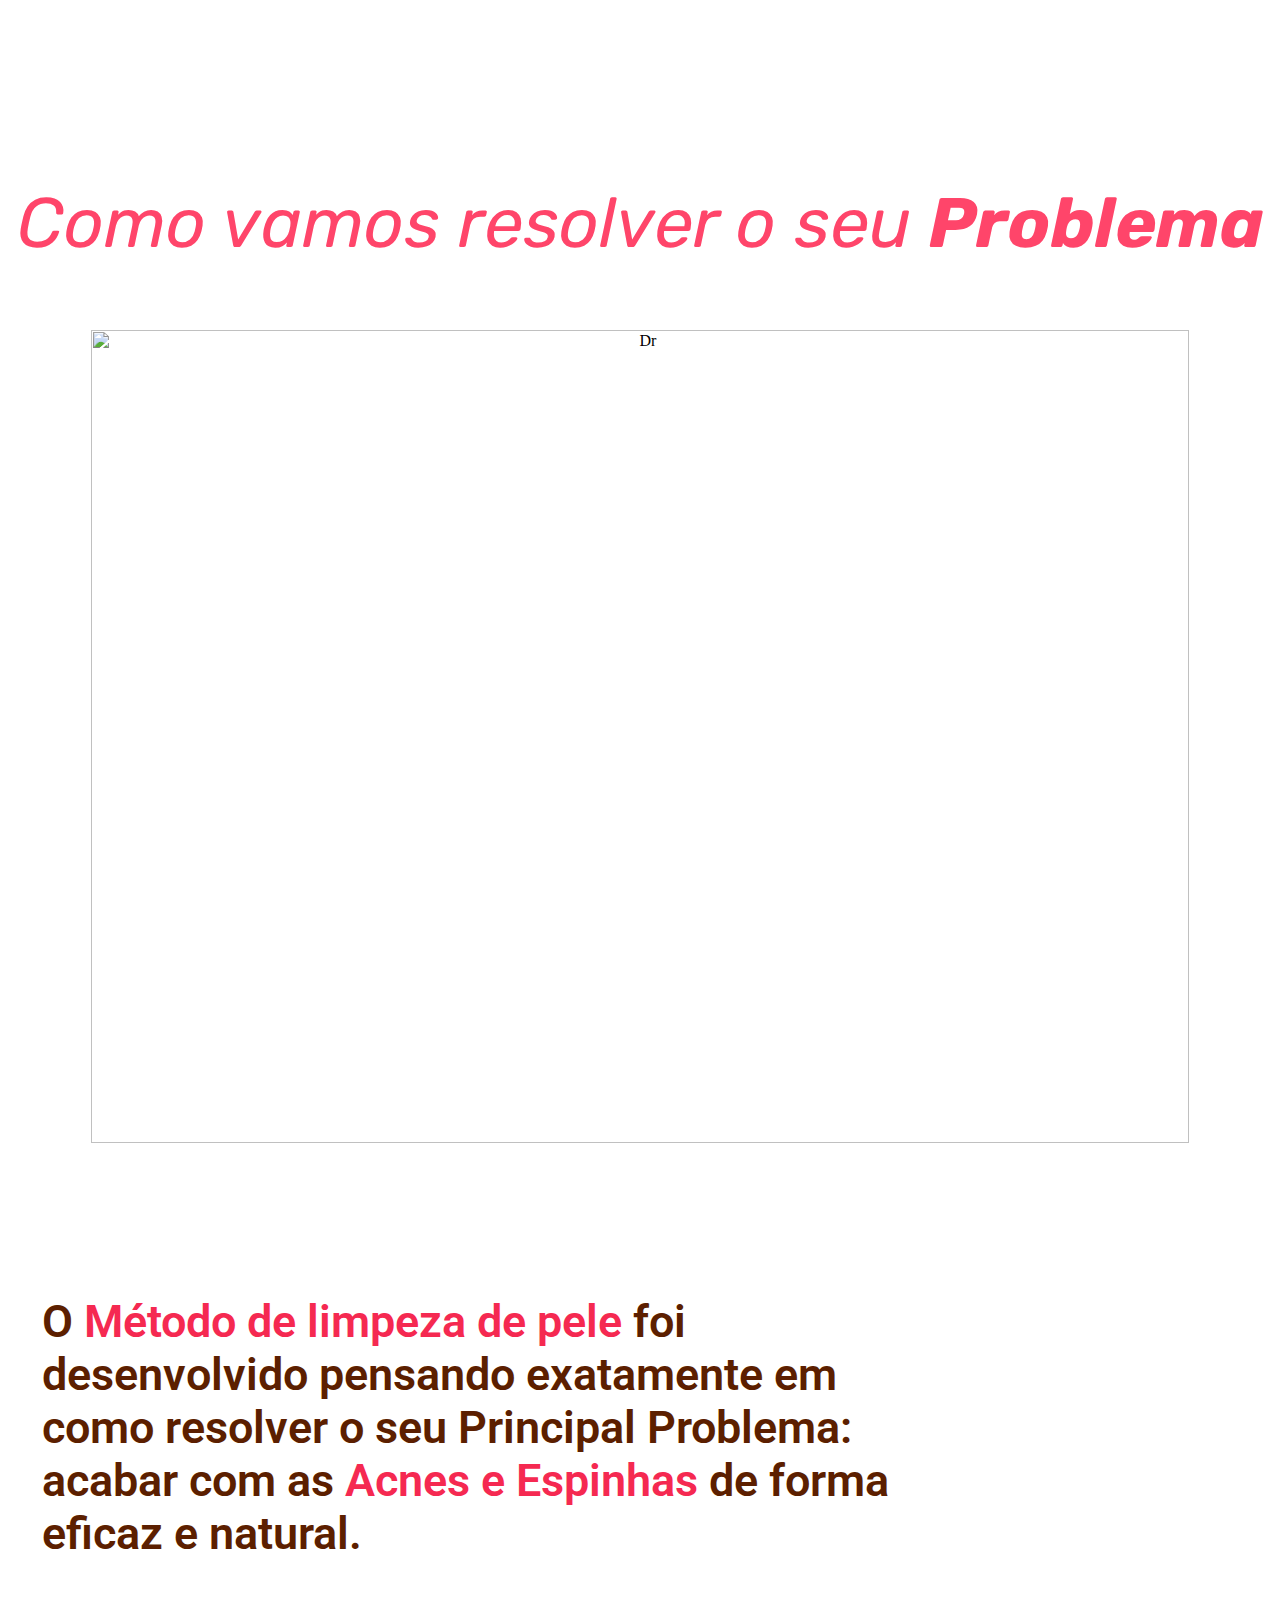
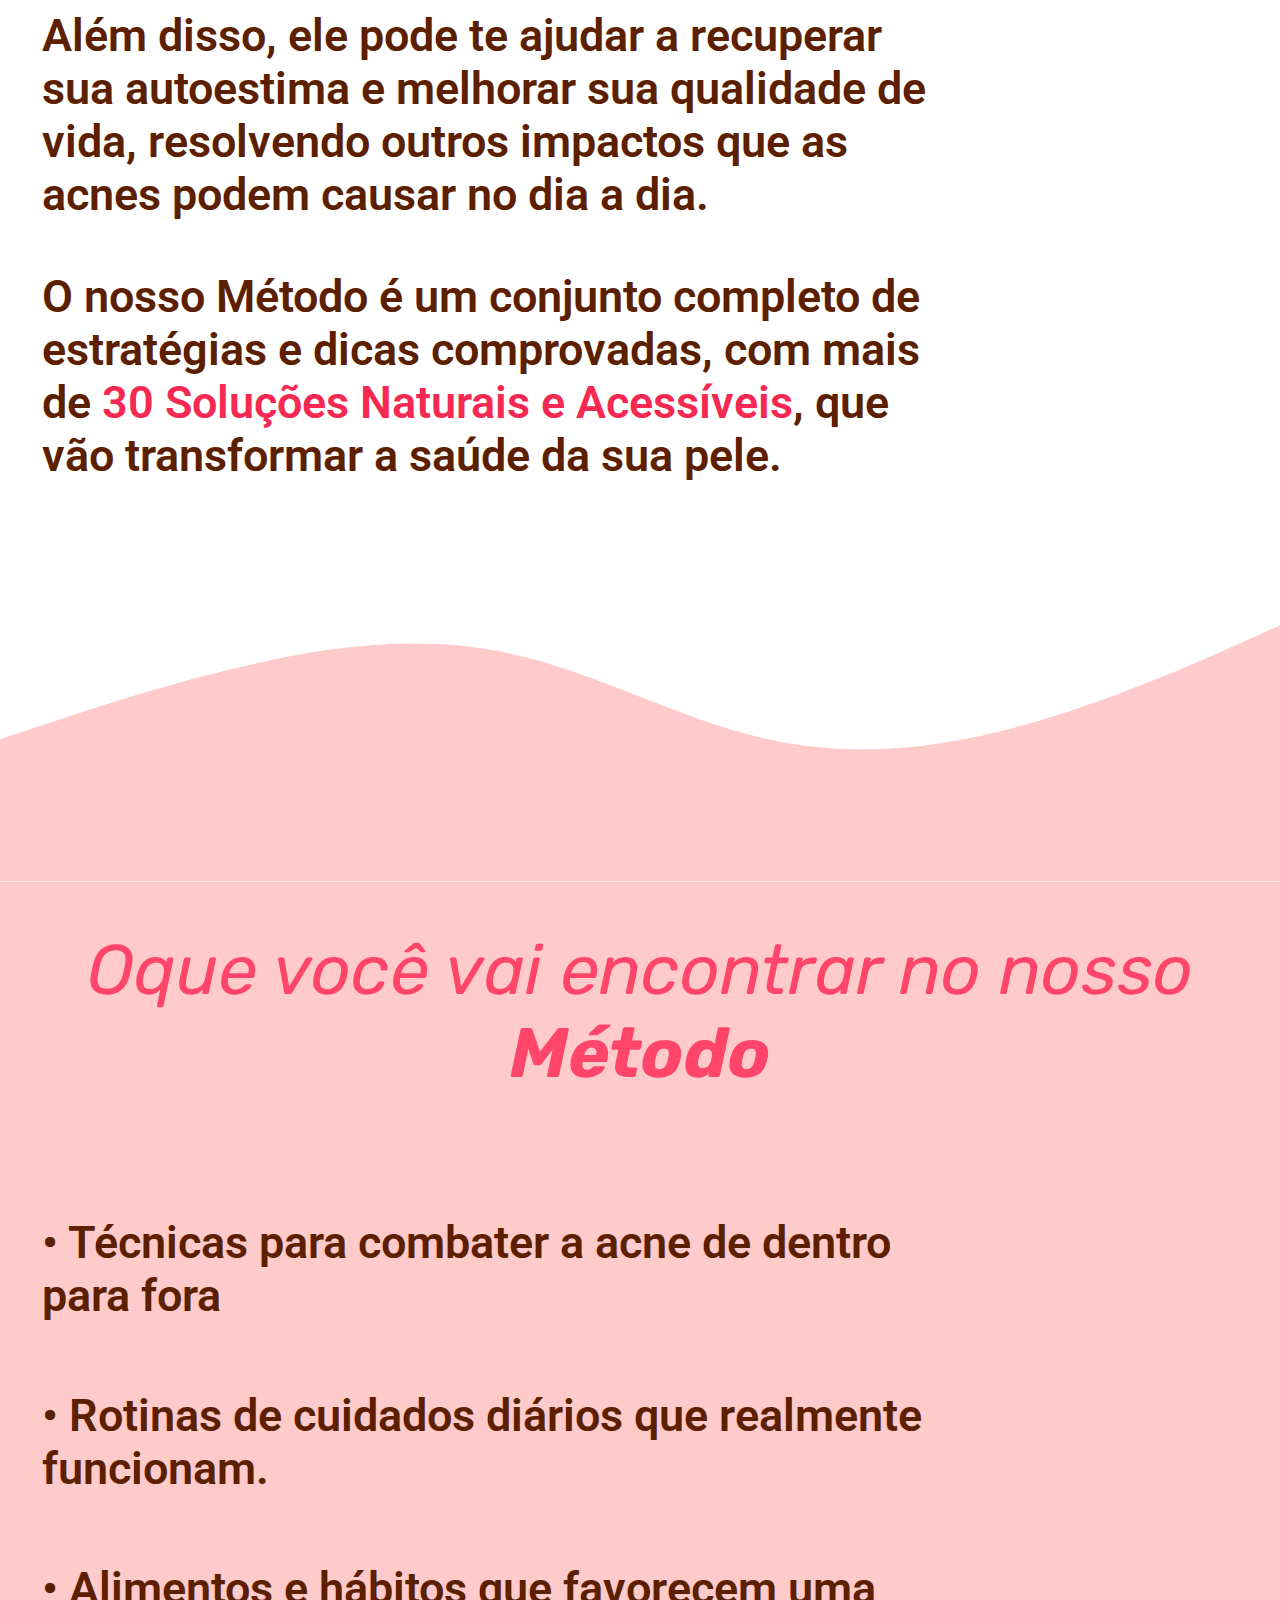
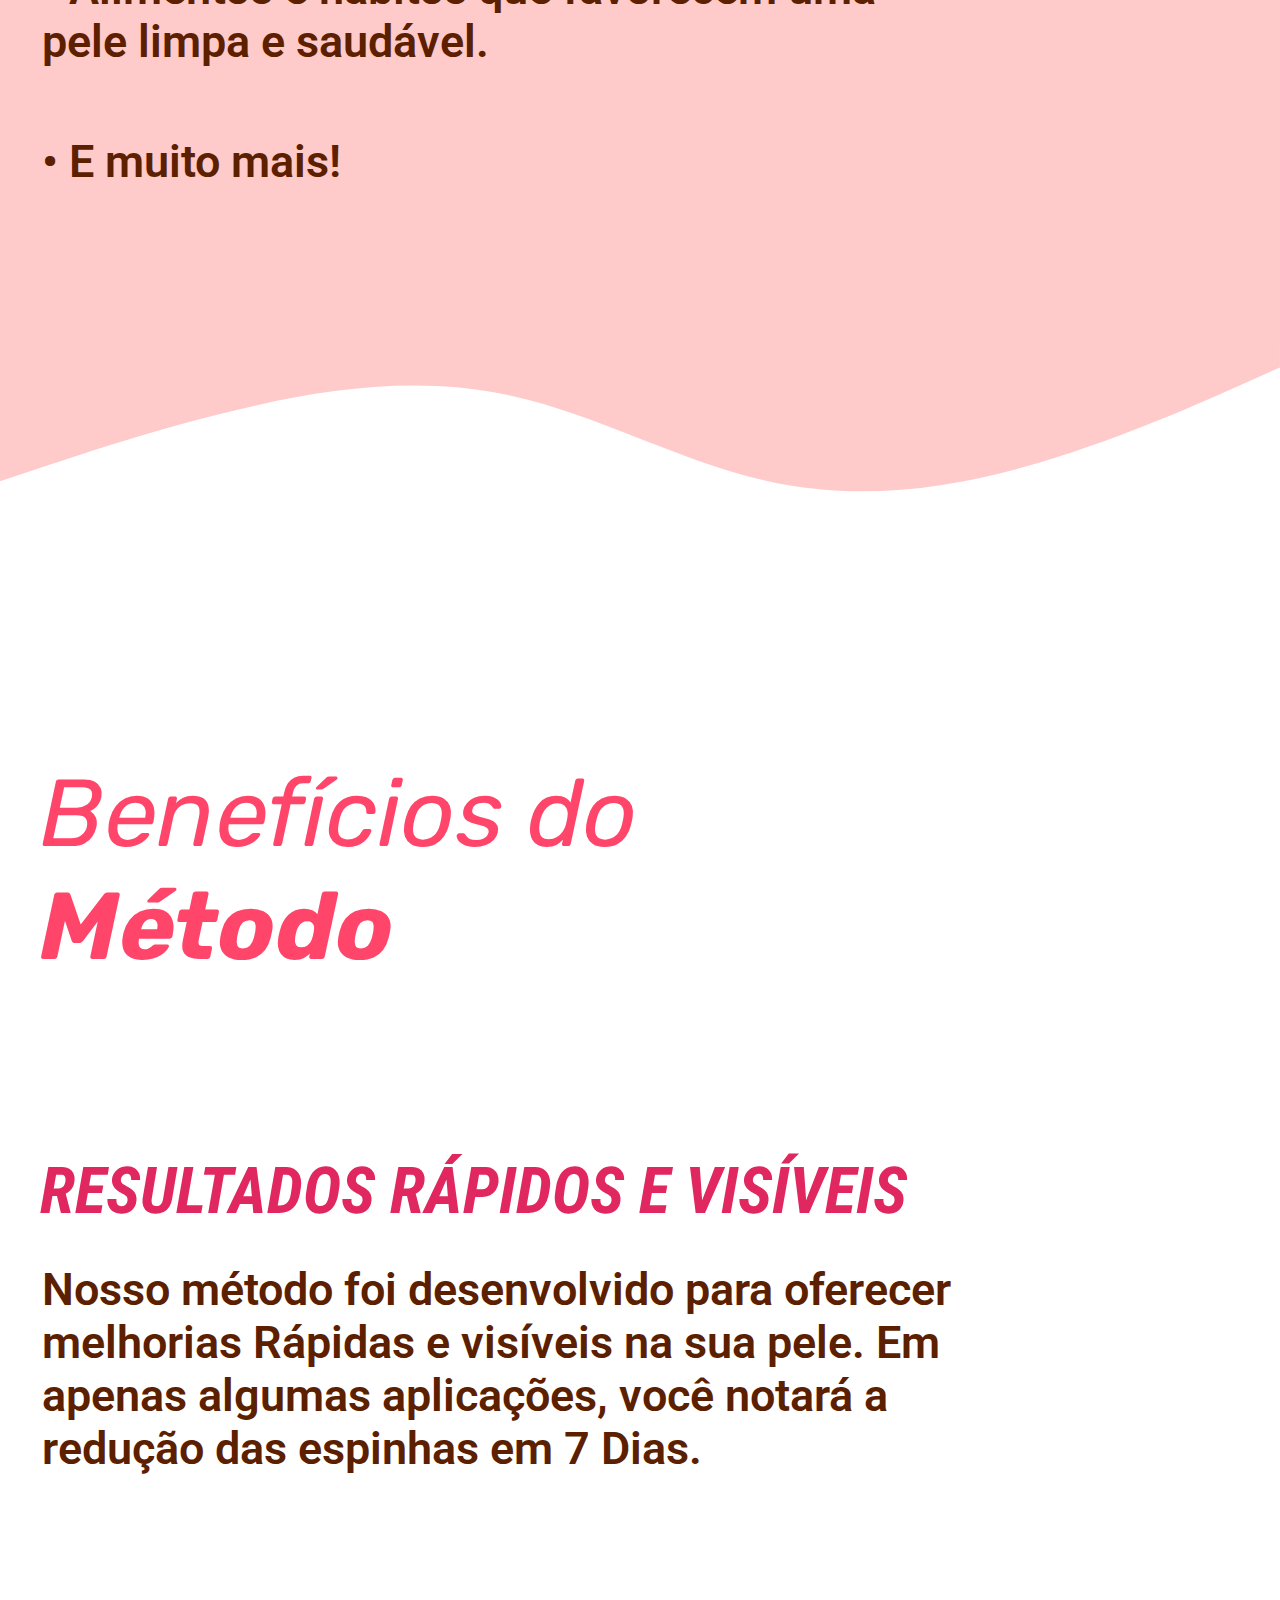
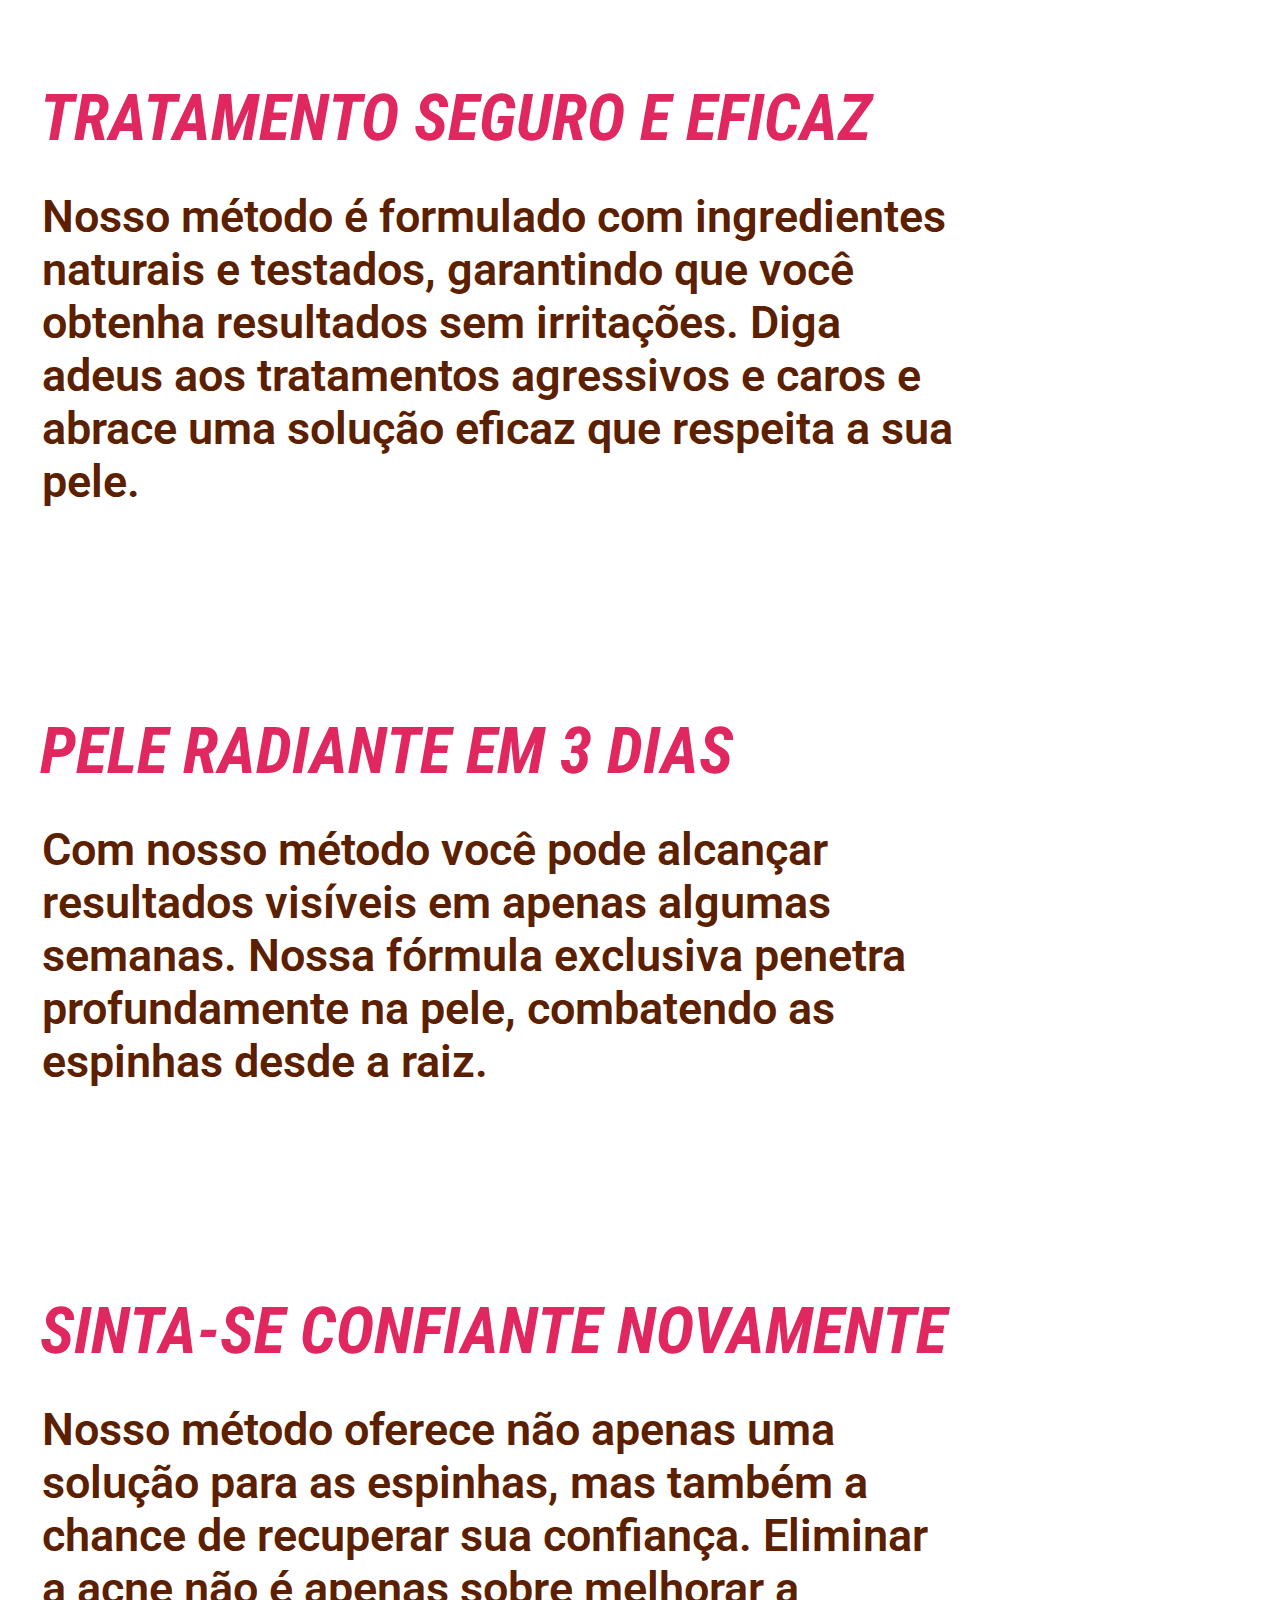
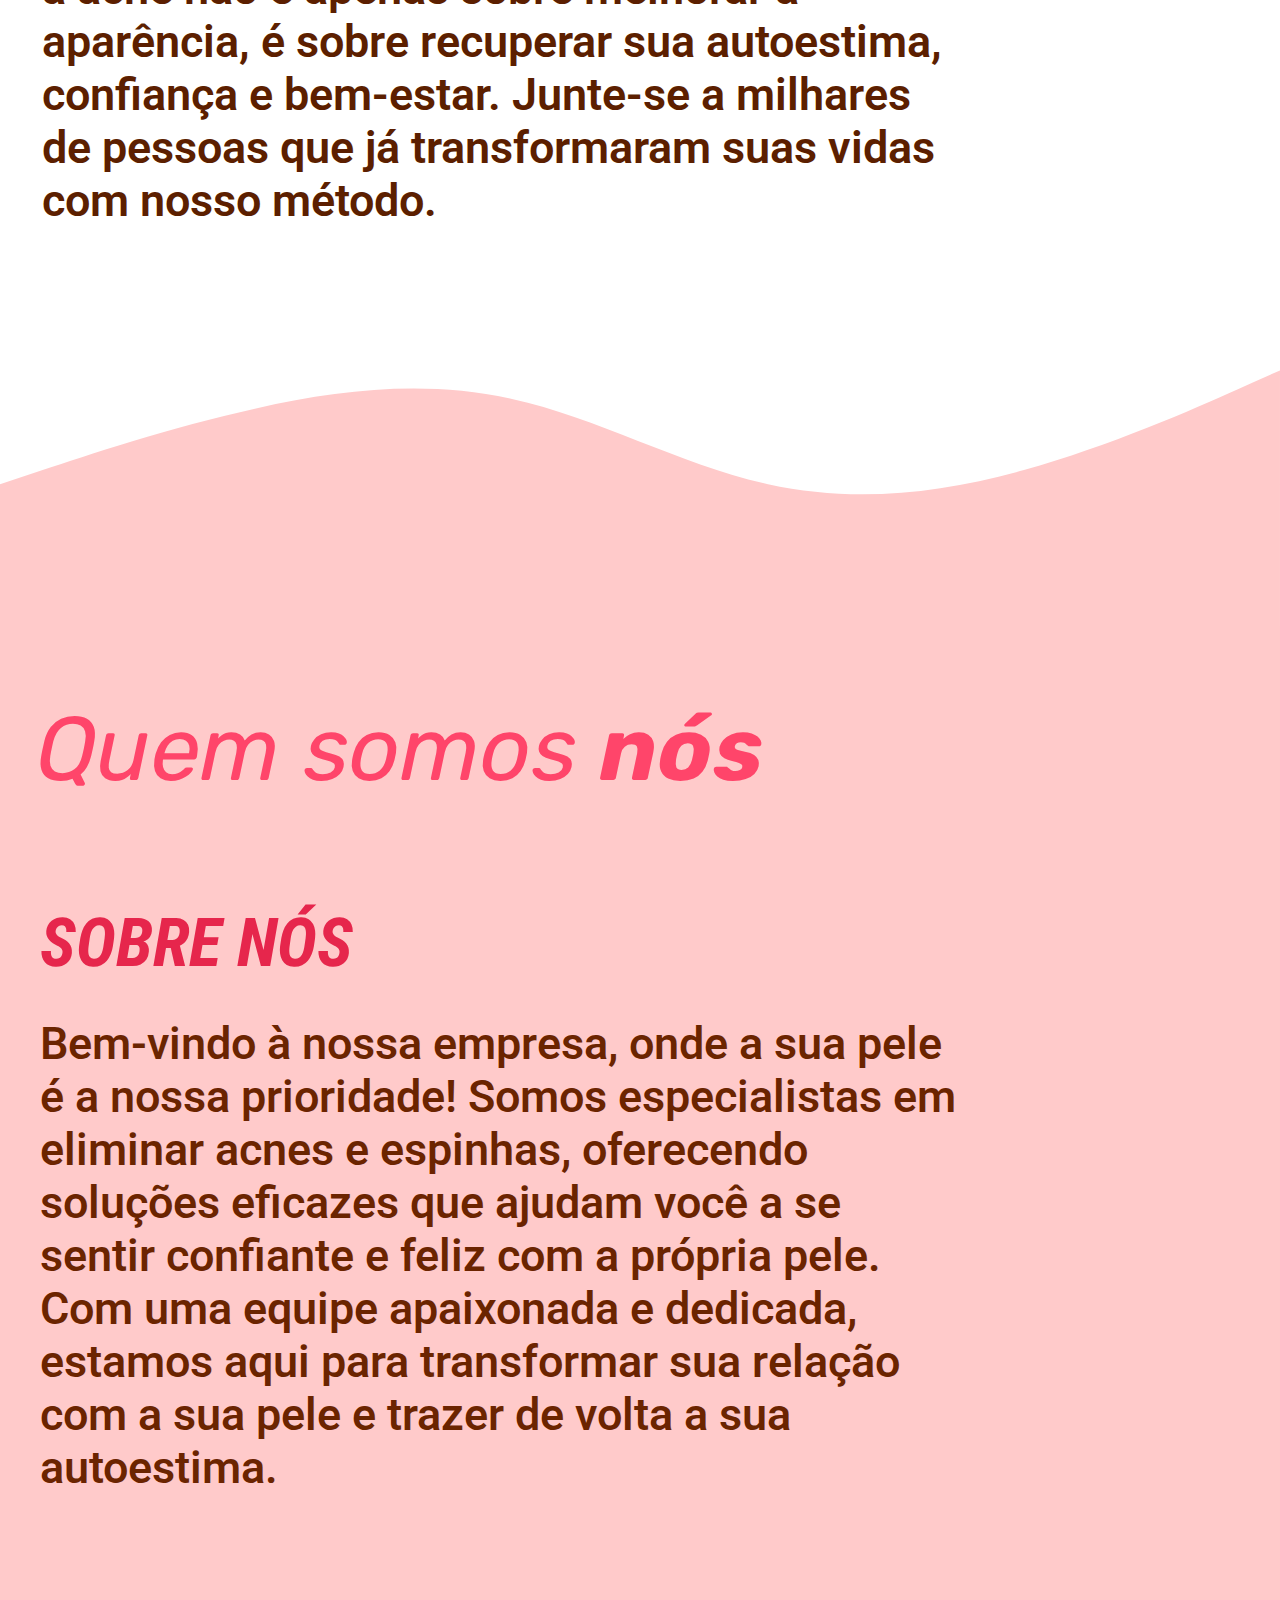
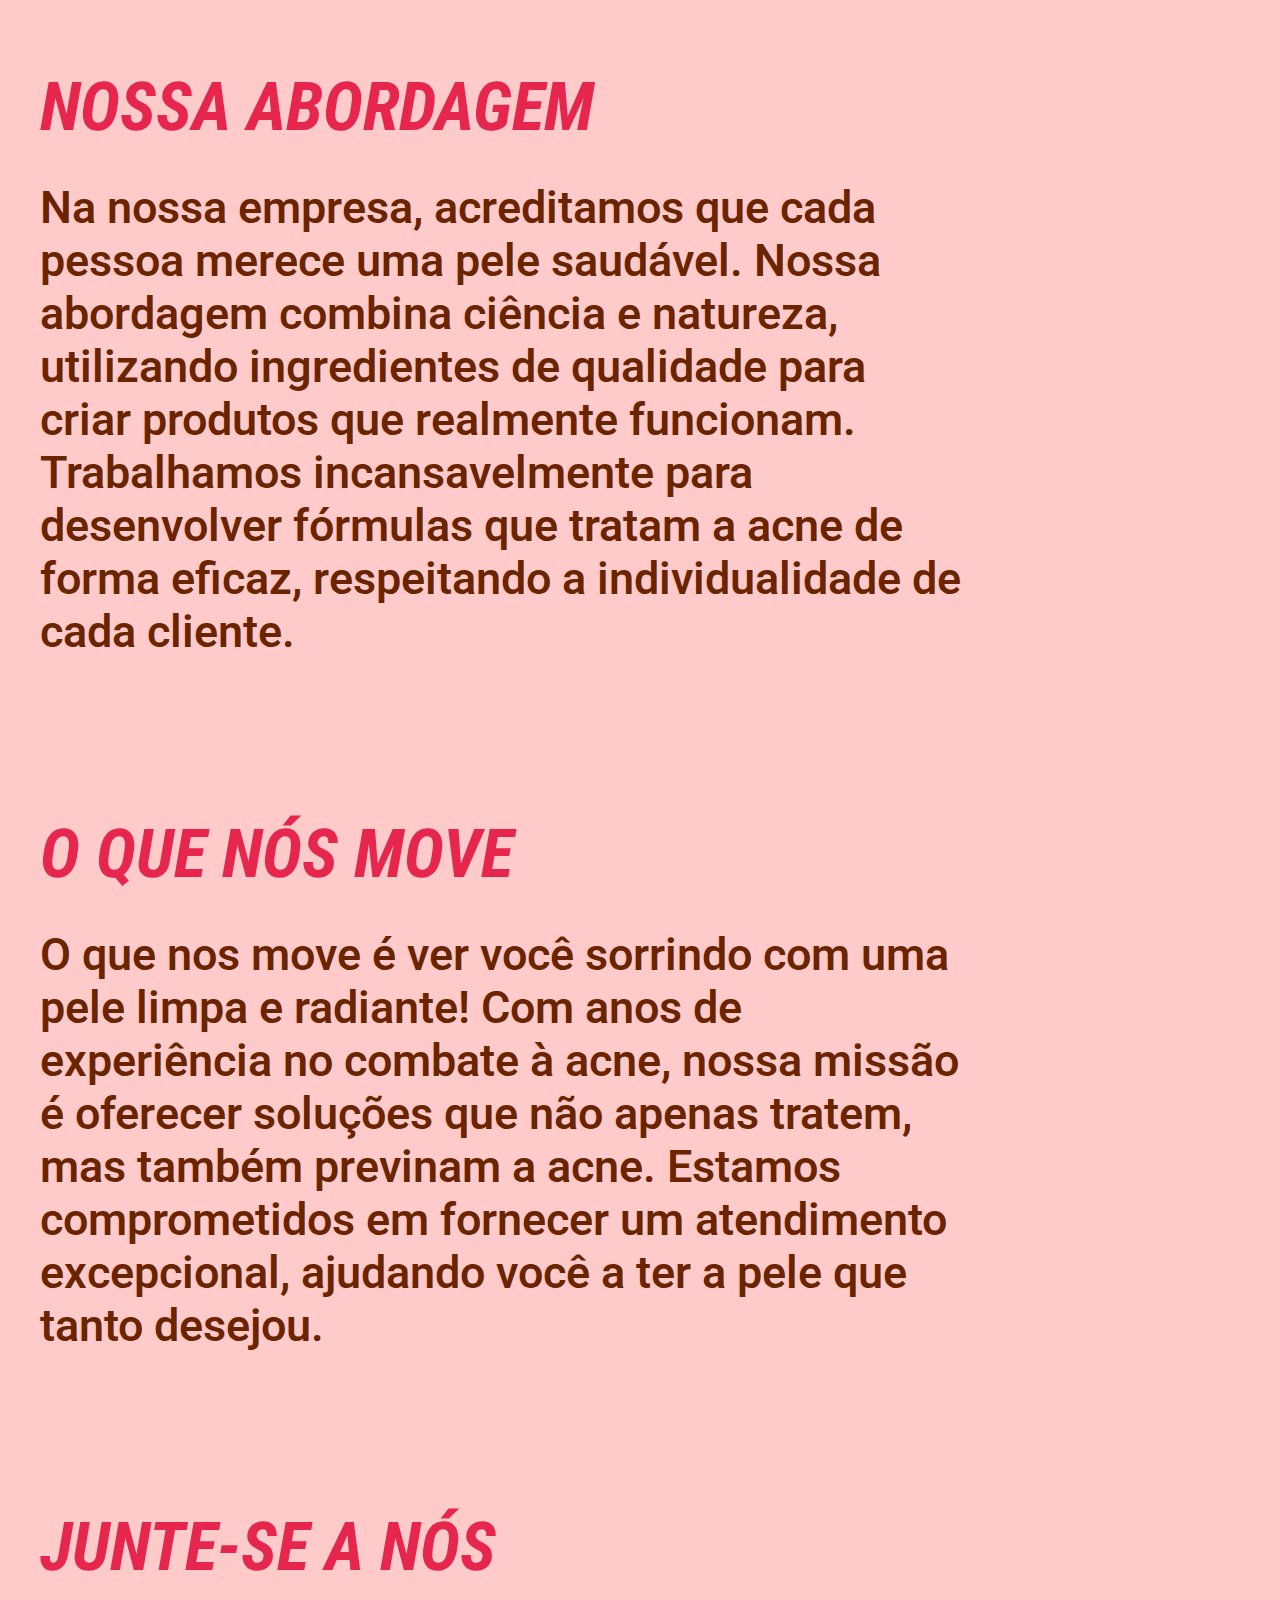
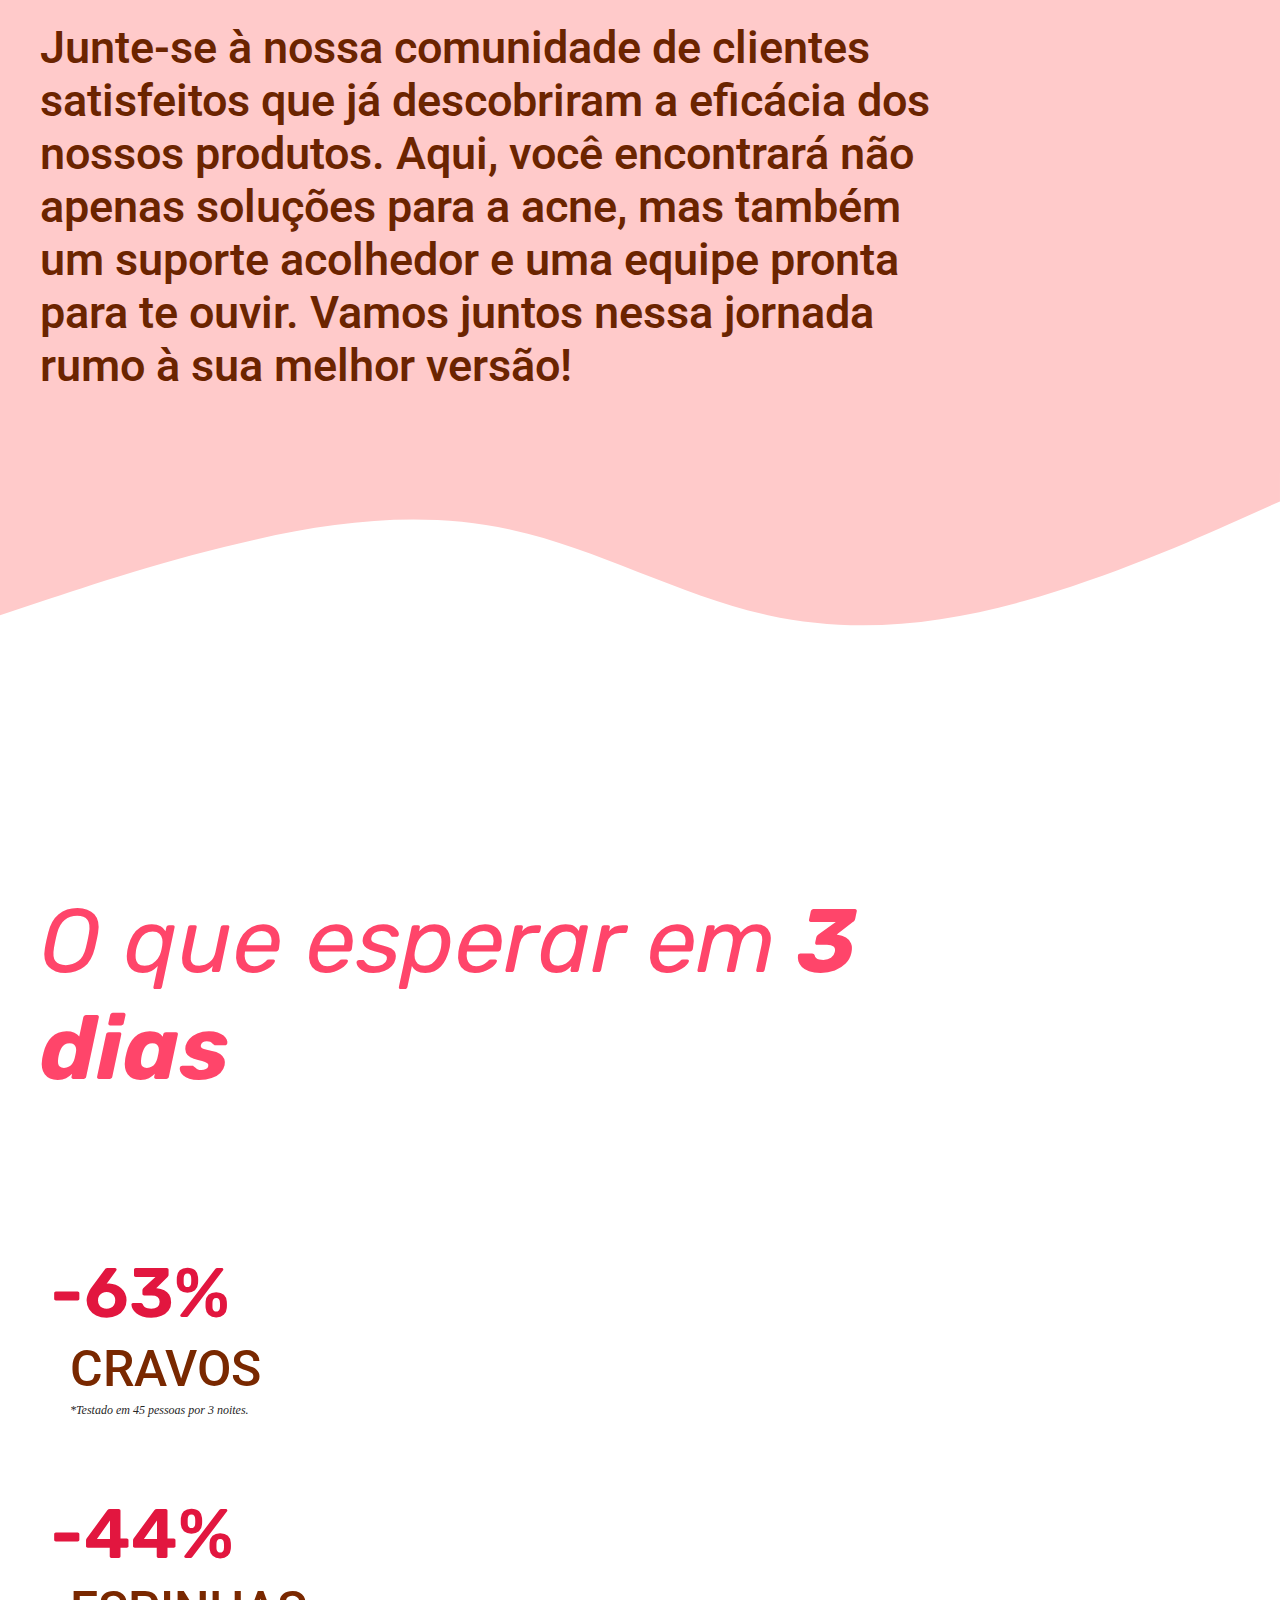
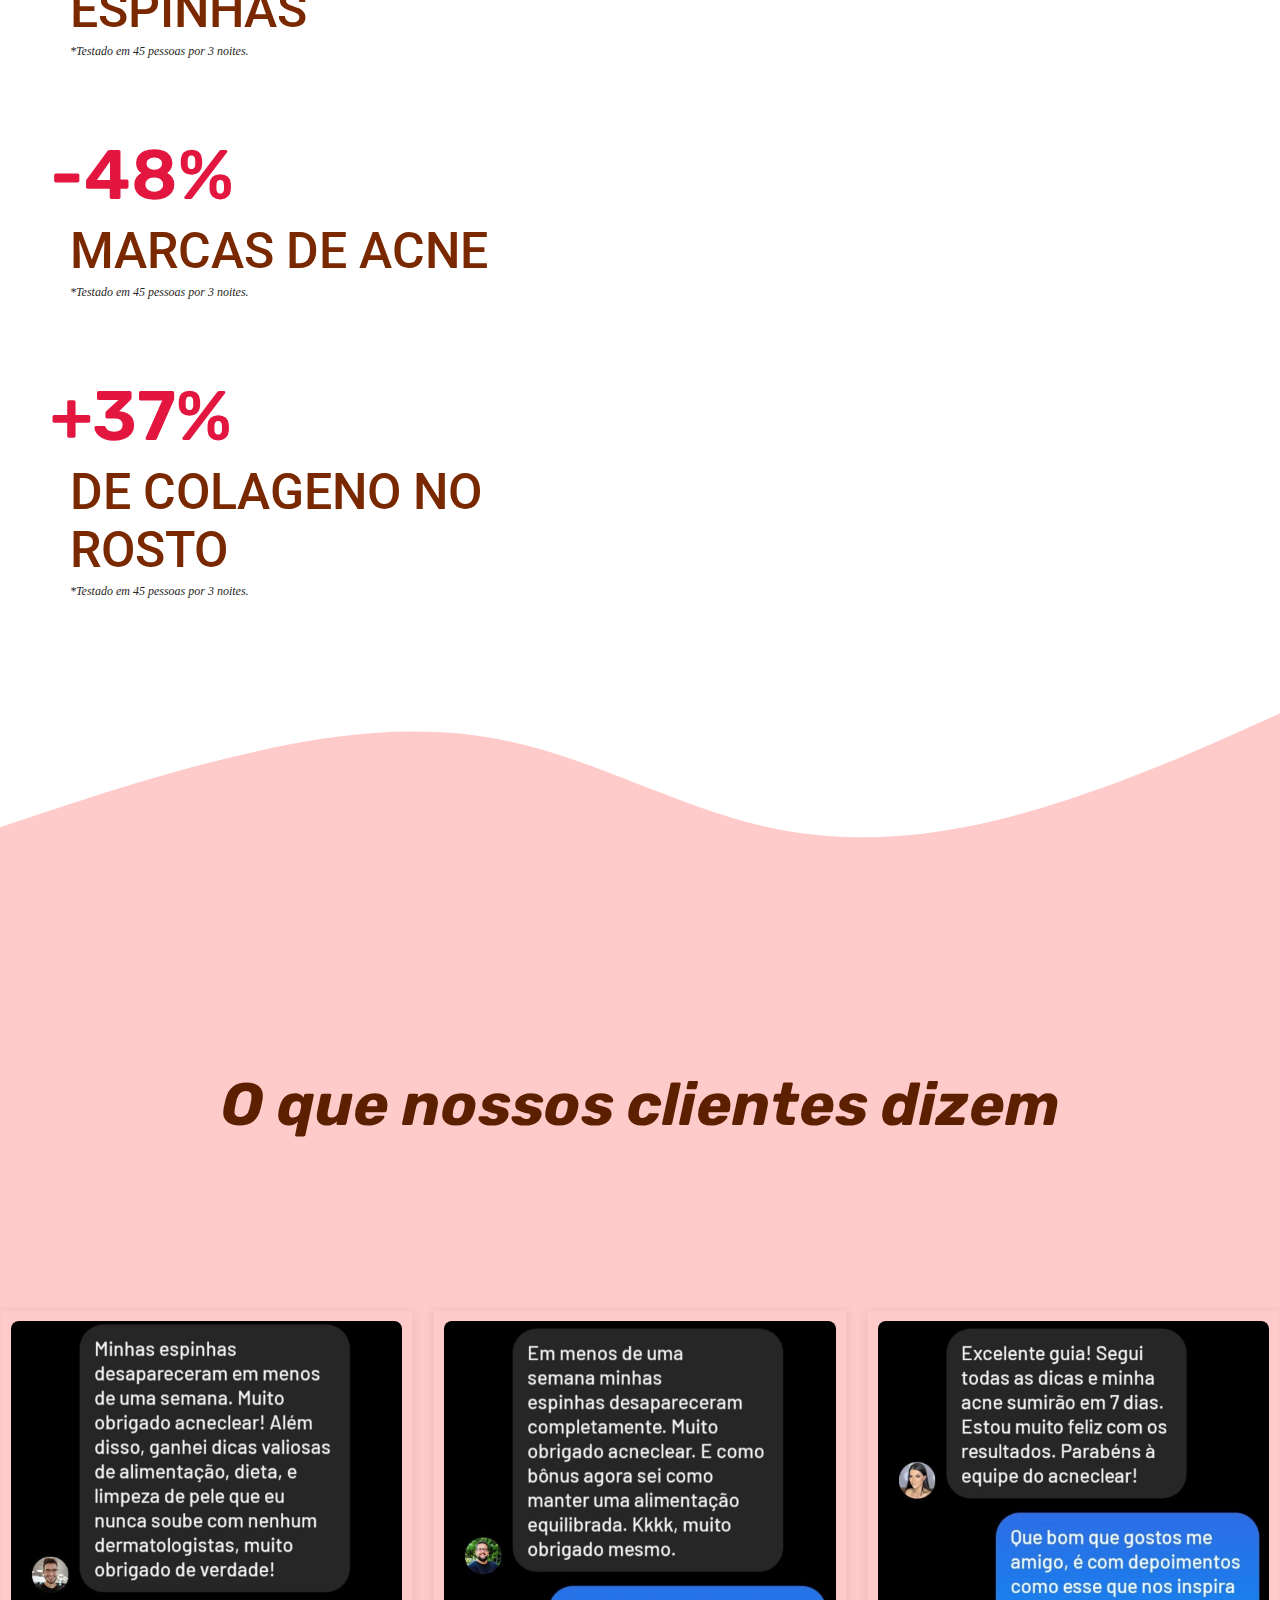
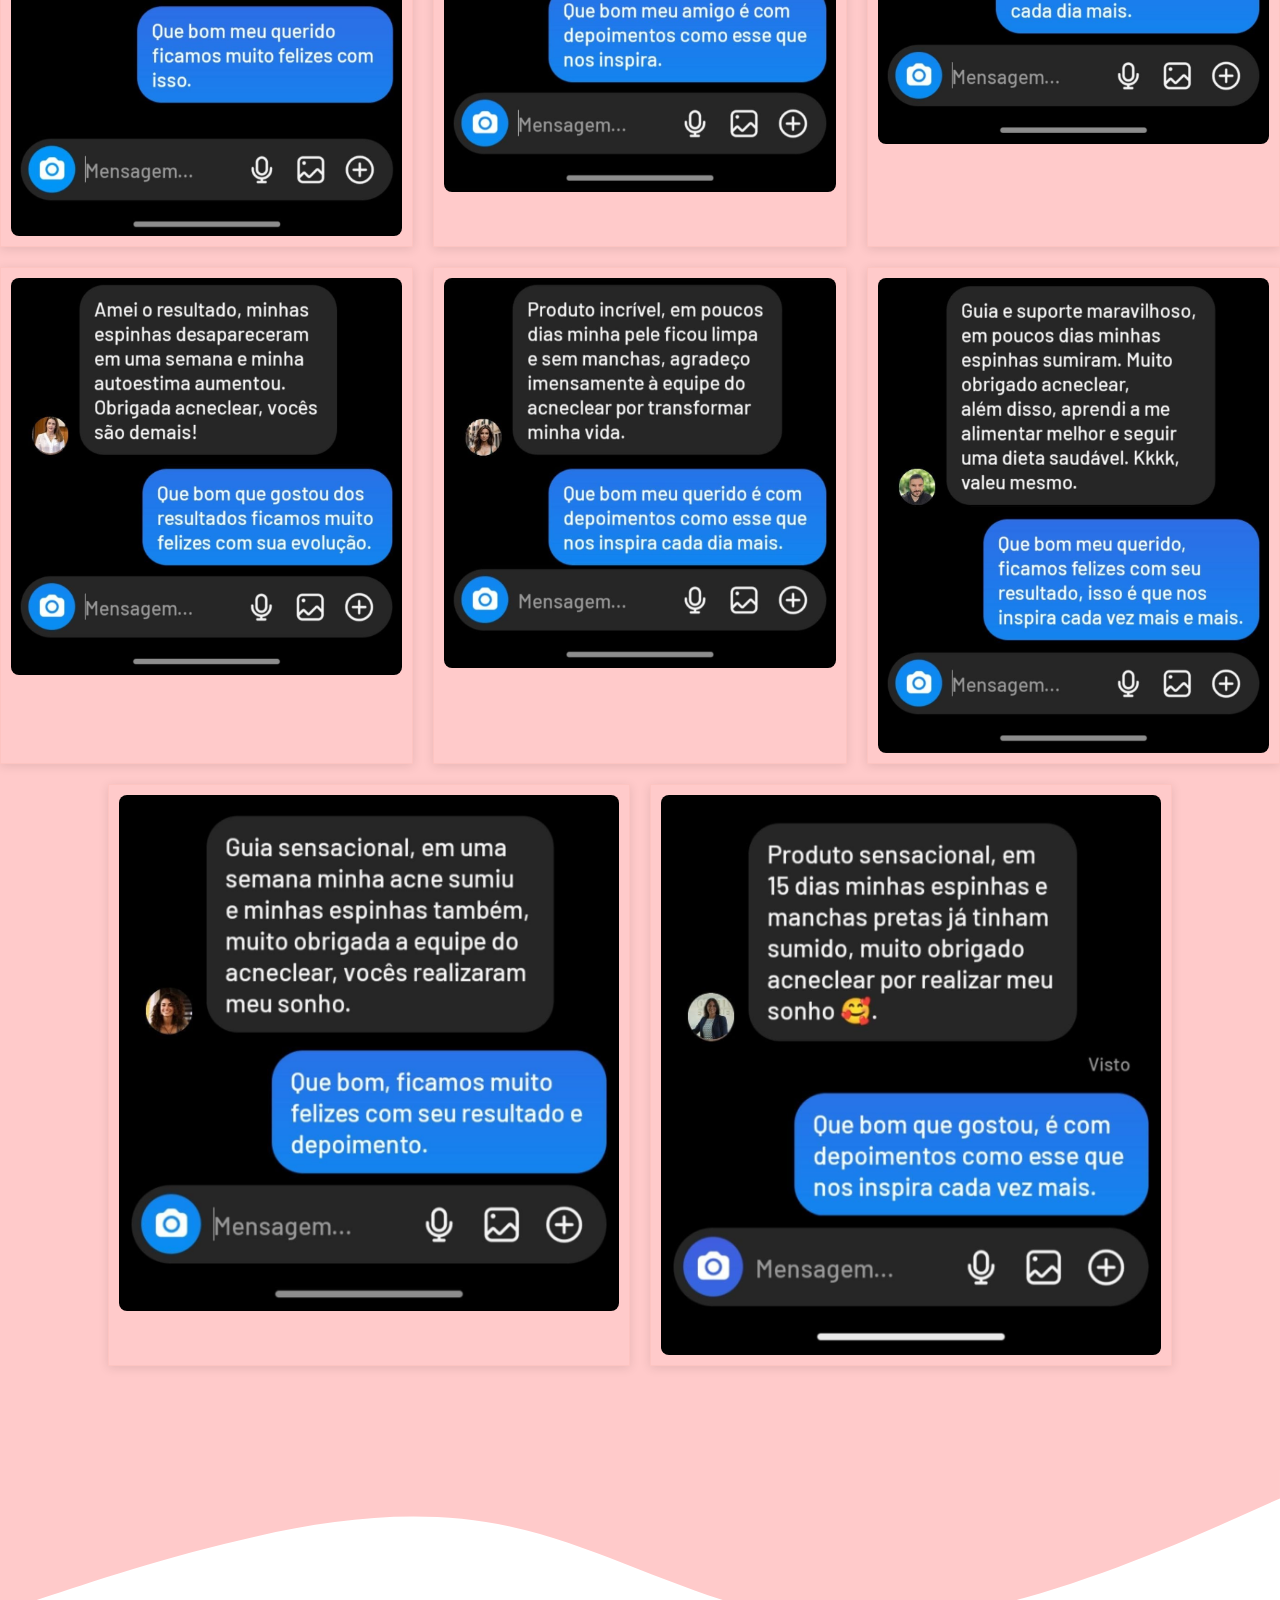
==== commit 805850f7: "Add files via upload" ====
--- a/index.html
+++ b/index.html
@@ -3,8 +3,7 @@
 
   <link rel="preconnect" href="https://fonts.googleapis.com">
   <link rel="preconnect" href="https://fonts.gstatic.com" crossorigin>
-  <link href="https://fonts.googleapis.com/css2?family=Rubik:ital,wght@0,300..900;1,300..900&display=swap" rel="stylesheet">
-
+  <link href="https://fonts.googleapis.com/css2?family=Roboto+Condensed:ital,wght@0,100..900;1,100..900&family=Roboto:ital,wght@0,100..900;1,100..900&family=Rubik:ital,wght@0,300..900;1,300..900&display=swap" rel="stylesheet">
      <!--chama o css-->
      <link rel="stylesheet" href="acneclear.css">
 
@@ -54,7 +53,7 @@
         
      }
 
-     /* Borda do vídeo */
+     /* Borda do vídeo */                                                                                                                                                                                                                       
       video{
      border: 2px solid black 2px;
       padding: 10px;
@@ -126,8 +125,8 @@
 
   <div class="top1">
   <center>
-    <h2 class="che">"CHEGA DE GASTAR TEMPO COM <span style="color:#f52951;">INVENTOS CASEIROS!</span>
-      ,RESULTADOS REAIS SEM <span style="color:#f52951;">PASTA DE DENTE</span>,
+    <h2 class="che">"CHEGA DE GASTAR TEMPO COM INVENÇÕES CASEIRAS!
+      ,<span style="color:#f52951;">PASTA DE DENTE</span>,
     <span style="color:#f52951;"> GELO</span> OU <span style="color:#f52951;">ÁGUA QUENTE</span></h2>
   </center>
   </div>
@@ -137,15 +136,101 @@
 </br>
 
 
-
 <div class="cor">
     
-      <svg xmlns="http://www.w3.org/2000/svg" viewBox="0 0 1440 320" preserveAspectRatio="none" style="display: block; overflow: hidden;">
-        <path fill="#ffcaca" fill-opacity="1" stroke="none" d="M0,160L48,144C96,128,192,96,288,74.7C384,53,480,43,576,64C672,85,768,139,864,160C960,181,1056,171,1152,144C1248,117,1344,75,1392,53.3L1440,32L1440,0L1392,0C1344,0,1248,0,1152,0C1056,0,960,0,864,0C768,0,672,0,576,0C480,0,384,0,288,0C192,0,96,0,48,0L0,0Z"></path>
-      </svg>
-
-</div>
-
+  <svg xmlns="http://www.w3.org/2000/svg" viewBox="0 0 1440 320" preserveAspectRatio="none" style="display: block; overflow: hidden;">
+    <path fill="#ffcaca" fill-opacity="1" stroke="none" d="M0,160L48,144C96,128,192,96,288,74.7C384,53,480,43,576,64C672,85,768,139,864,160C960,181,1056,171,1152,144C1248,117,1344,75,1392,53.3L1440,32L1440,0L1392,0C1344,0,1248,0,1152,0C1056,0,960,0,864,0C768,0,672,0,576,0C480,0,384,0,288,0C192,0,96,0,48,0L0,0Z"></path>
+  </svg>
+
+
+</br>
+
+<h1 class="textp">Como vamos resolver o seu <b>Problema</b></h1>
+
+</br>
+
+
+
+<center>
+<div class="imagem-container">
+  <img src="Dra. Helena Martins.png" alt="Dr" class="imagem-responsiva">
+</div>
+</center>
+
+</br>
+</br>
+
+<div class="container-c"> 
+  <div class="top2">
+
+<h3 class="me">
+  O <span style="color:#f52951;">Método de limpeza de pele</span> foi desenvolvido pensando exatamente em como resolver o seu Principal Problema: 
+  acabar com as <span style="color:#f52951;">Acnes e Espinhas</span> de forma eficaz e natural.
+</h3>
+
+<h3 class="me">Além disso, ele pode te ajudar a recuperar sua autoestima e melhorar sua qualidade de vida, 
+    resolvendo outros impactos que as acnes podem causar no dia a dia.
+</h3>
+
+<h3 class="me">O nosso Método é um conjunto completo de estratégias e dicas comprovadas, 
+  com mais de <span style="color:#f52951;">30 Soluções Naturais e Acessíveis</span>, que vão transformar a saúde da sua pele.
+</h3>
+
+
+  </div>
+</div>
+
+
+</div>
+
+<div class="cor">
+  <svg xmlns="http://www.w3.org/2000/svg" viewBox="0 0 1440 320"><path fill="#ffcaca" fill-opacity="1" 
+    d="M0,160L48,144C96,128,192,96,288,74.7C384,53,480,43,576,64C672,85,768,139,864,160C960,181,1056,171,
+    1152,144C1248,117,1344,75,1392,53.3L1440,32L1440,320L1392,320C1344,320,1248,320,1152,320C1056,320,960
+    ,320,864,320C768,320,672,320,576,320C480,320,384,320,288,320C192,320,96,320,48,320L0,320Z"></path></svg>
+</div>
+
+
+
+<h1 class="textp">Oque você vai encontrar no nosso <b>Método</b></h1>
+
+
+
+<div class="container-c"> 
+  <div class="top2">
+
+    <h3 class="me">
+      •	Técnicas para combater a acne de dentro para fora
+    </h3>
+  </br>
+    <h3 class="me">
+      •	Rotinas de cuidados diários que realmente funcionam.
+    </h3>
+  </br>
+    <h3 class="me">
+      •	Alimentos e hábitos que favorecem uma pele limpa e saudável.
+    </h3>
+  </br>
+    <h3 class="me">
+      •	E muito mais!
+    </h3>
+  </br>
+</br>
+
+
+    </div>
+  </div>
+</div>
+
+
+<div class="cor">
+  <svg xmlns="http://www.w3.org/2000/svg" viewBox="0 0 1440 320" preserveAspectRatio="none" style="display: block; 
+  overflow: hidden;"><path fill="#ffcaca" fill-opacity="1" stroke="none" d="M0,160L48,144C96,128,192,96,288,74.7C384,53,
+  480,43,576,64C672,85,768,139,864,160C960,181,1056,171,1152,144C1248,117,1344,75,1392,53.3L1440,32L1440,0L1392,0C1344,0,
+  1248,0,1152,0C1056,0,960,0,864,0C768,0,672,0,576,0C480,0,384,0,288,0C192,0,96,0,48,0L0,0Z"></path>
+  </svg>
+
+</div>
 
 
 <div class="cor">
@@ -204,10 +289,10 @@
       <h2 class="custom-font">SINTA-SE CONFIANTE NOVAMENTE</h2>
 
     <h3 class="me">
-      Não permita que a acne atrapalhe sua vida social e profissional! Nosso método oferece não apenas uma solução 
-      para as espinhas, mas também a chance de recuperar sua confiança. Ao eliminar a acne, você se sentirá com
-      vontade para sair e conhecer novas pessoas. Junte-se a milhares de pessoas que já 
-      transformaram suas vidas com nosso método. Invista em você e sinta a liberdade de ser quem realmente é!
+      Nosso método oferece não apenas uma solução 
+      para as espinhas, mas também a chance de recuperar sua confiança. Eliminar a acne não é apenas sobre melhorar a aparência, 
+      é sobre recuperar sua autoestima, confiança e bem-estar. Junte-se a milhares de pessoas que já 
+      transformaram suas vidas com nosso método.
    </h3>
 
      </div>
@@ -305,7 +390,7 @@
         <h4 class="mei">*Testado em 45 pessoas por 3 noites.</h4>
 
         <h2 class="mee">+37% </h2>
-        <h3 class="ter">DE COLAGEONO ROSTO</h3>
+        <h3 class="ter">DE COLAGENO NO ROSTO</h3>
         <h4 class="mei">*Testado em 45 pessoas por 3 noites.</h4>
 
       </div>
@@ -322,7 +407,7 @@
 
 
 <section class="depoimentos">
-  <h2 style="font-size: 55px; margin-bottom: 170px; color: #5c1f00; 
+  <h2 style="font-size: 60px; margin-bottom: 170px; color: #5c1f00; 
   font-family: Rubik, sans-serif;font-style: 
     italic;">O que nossos clientes dizem</h2>
 
@@ -352,7 +437,7 @@
       <img src="depoimento 8.jpeg" alt="Depoimento 3">
     </div>
   </div>
-</section>
+</section>  
 
 
 </br>
@@ -395,10 +480,9 @@
    </br>
   </br>
  </br>
-</br>
-
-
-    <h2 style="font-size: 40px; font-family: Baskervville SC, serif;" >Garanta hoje o <span style="color:#ff315a;">Método</span> que já mudou a rotina de cuidados de muitas pessoas e 
+
+
+    <h2 style="font-size: 43px; font-family: Baskervville SC, serif;" >Garanta hoje o <span style="color:#ff315a;">Método</span> que já mudou a rotina de cuidados de muitas pessoas e 
       comece a ver os resultados em <span style="color:#ff315a;">3 dias!</span></h2>
   </div>
 
@@ -414,8 +498,8 @@
       <h3 style="width: 70%; margin-bottom: -20px; font-size: 25px;"> SUPORTE: acneclear@gmail.comㅤ</h3>
       <h3 style="width: 70%; margin-bottom: -20px; font-size: 25px; margin-top: 30px;"> ©2024 AcneClear</h3>
   
-</br>
-</br>
+  </br>
+ </br>
 </br>
 
 
--- a/acneclear.css
+++ b/acneclear.css
@@ -220,8 +220,17 @@
 
 }
 
+.textp{
+  font-size: 70px;
+  text-align: center;
+  color: #ff456a;
+  font-family: "Rubik", sans-serif;
+  font-weight: 400;
+  font-style: italic;
+}
+
 .text{
-  font-size: 90px;
+  font-size: 95px;
    margin-bottom: 150px;
    margin-left: -30px; 
   color:#ff456a;
@@ -237,11 +246,11 @@
   margin-left: -30px; 
   margin-right: -33px;
   margin-top: 20px; 
-  font-size: 55px;
+  font-size: 65px;
   margin-bottom: 30px;
-  font-family: "PT Serif", serif;
+  font-family: "Roboto Condensed", serif;
   font-weight: 700;
-  font-style: normal;
+  font-style: italic;
   color: rgb(224, 39, 95)
   
 }
@@ -250,11 +259,11 @@
     margin-left: -28px;
     margin-right: -25px;
     margin-top: 4px; 
-    font-size: 43px; 
+    font-size: 45px; 
     display: inline-block; 
     width: 80%; 
-    font-family: "Baskervville SC", serif;
-    font-weight: 550;
+    font-family:"Roboto", serif;
+    font-weight: 600;
     font-style: normal;
     color: #5c1f00
 }
@@ -275,11 +284,11 @@
 
 .custom {
   margin-left: 40px; 
-  font-size: 64px;
+  font-size: 68px;
   margin-bottom: 30px;
-  font-family: "PT Serif", serif;
+  font-family: "Roboto Condensed", serif;
   font-weight: 700;
-  font-style: normal;
+  font-style: italic;
   color: #e6264c
 }
 
@@ -304,7 +313,7 @@
   font-size: 45px; 
   display: inline-block; 
   width: 72%; 
-  font-family: "Baskervville SC", serif;
+  font-family: "Roboto", serif;
   font-weight: 550;
   font-style: normal;
   color: #6b2400
@@ -353,7 +362,7 @@
   font-size: 50px;
   width: 50%;
   margin-bottom: 30px;
-  font-family: "PT Serif", serif;
+  font-family: "Roboto", serif;
   font-weight: 500;
   font-style: normal;
   color: #792800
@@ -390,7 +399,7 @@
 .main{
   display: inline-block;
   width: 85%;
-  font-size: 25;
+  font-size: 28;
   margin-bottom: 100px;
   color:#6d2400 ;
 }
@@ -430,6 +439,19 @@
   width: 100%;
   height: auto;
   border-radius: 8px;
+}
+
+/*Imagem */
+
+.imagem-container {
+  width: 95%; /* Faz o contêiner ocupar 100% da largura */
+  overflow: hidden; /* Garante que nada saia do contêiner */
+}
+
+.imagem-responsiva {
+  width: 95%; /* A imagem ocupa 100% da largura do contêiner */
+  height: auto; /* Mantém a proporção da imagem */
+  display: block; /* Remove qualquer espaço em branco ao redor da imagem */
 }
 
 
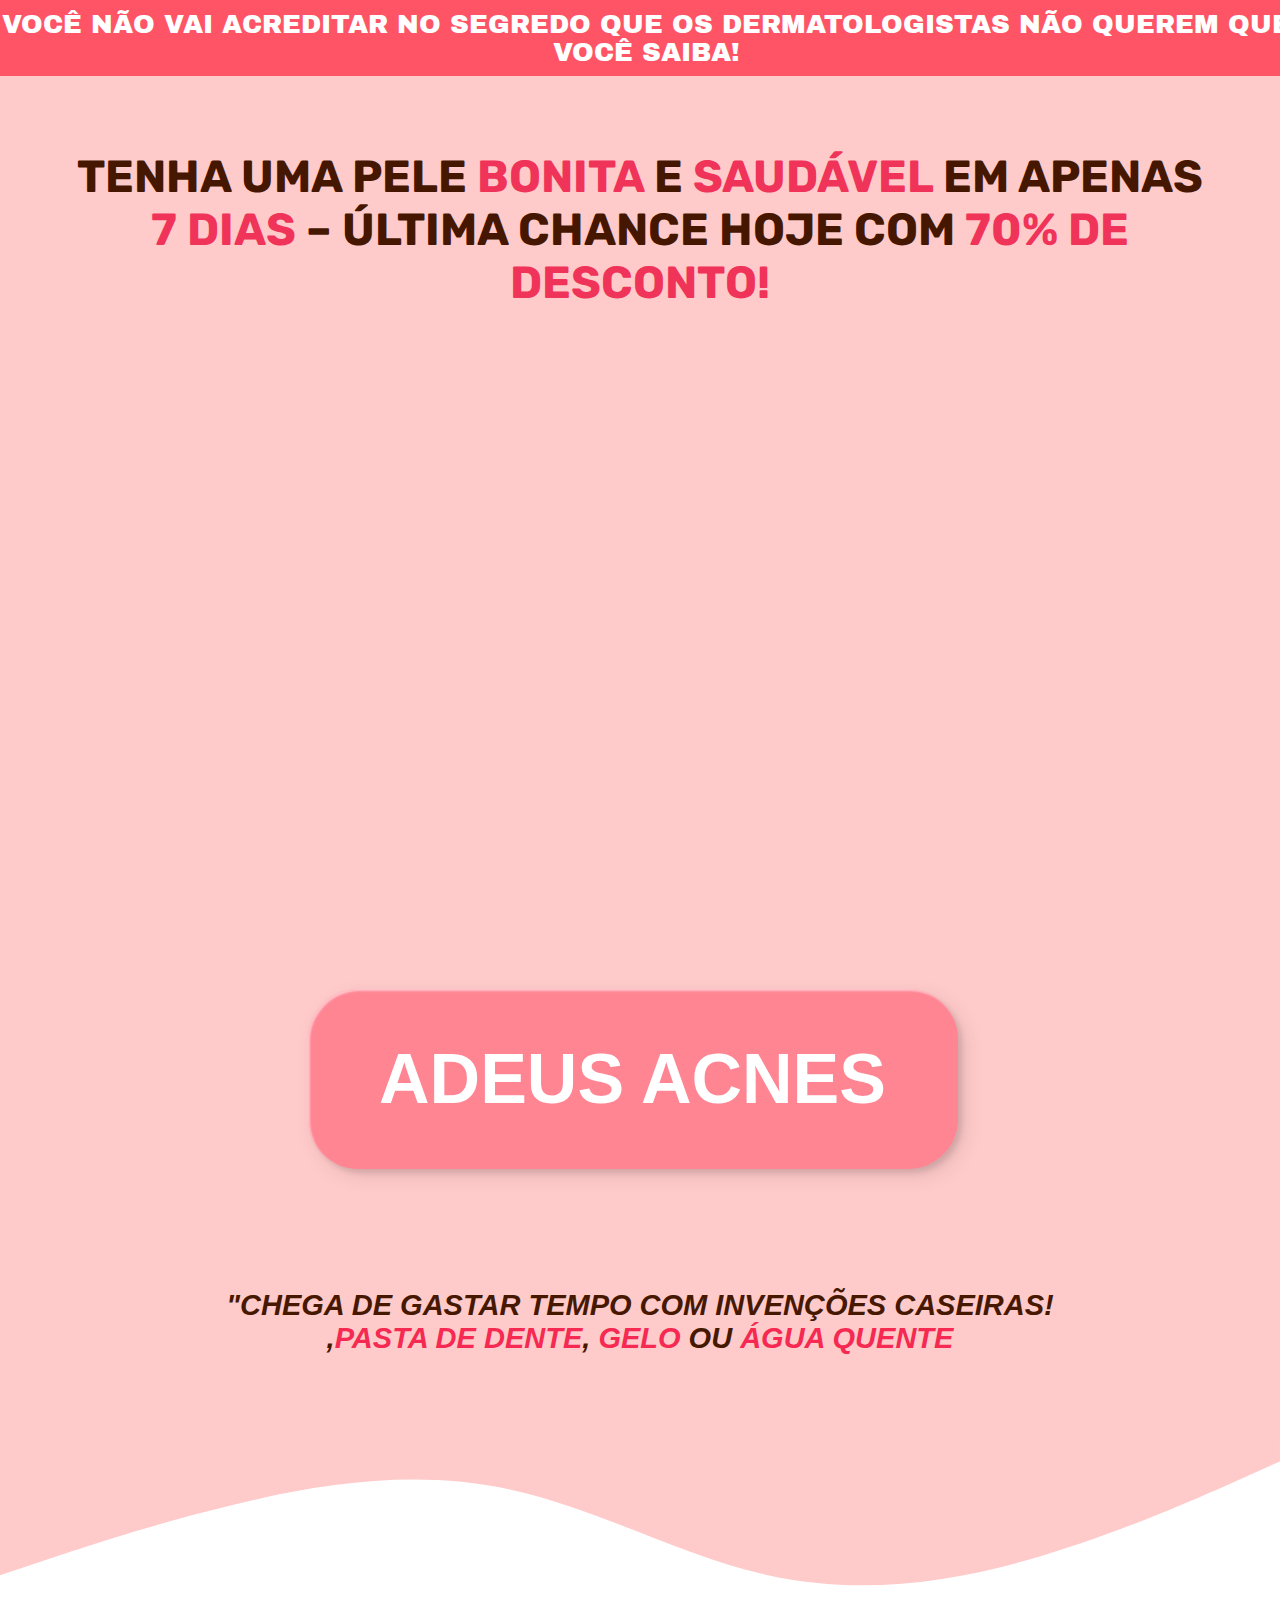
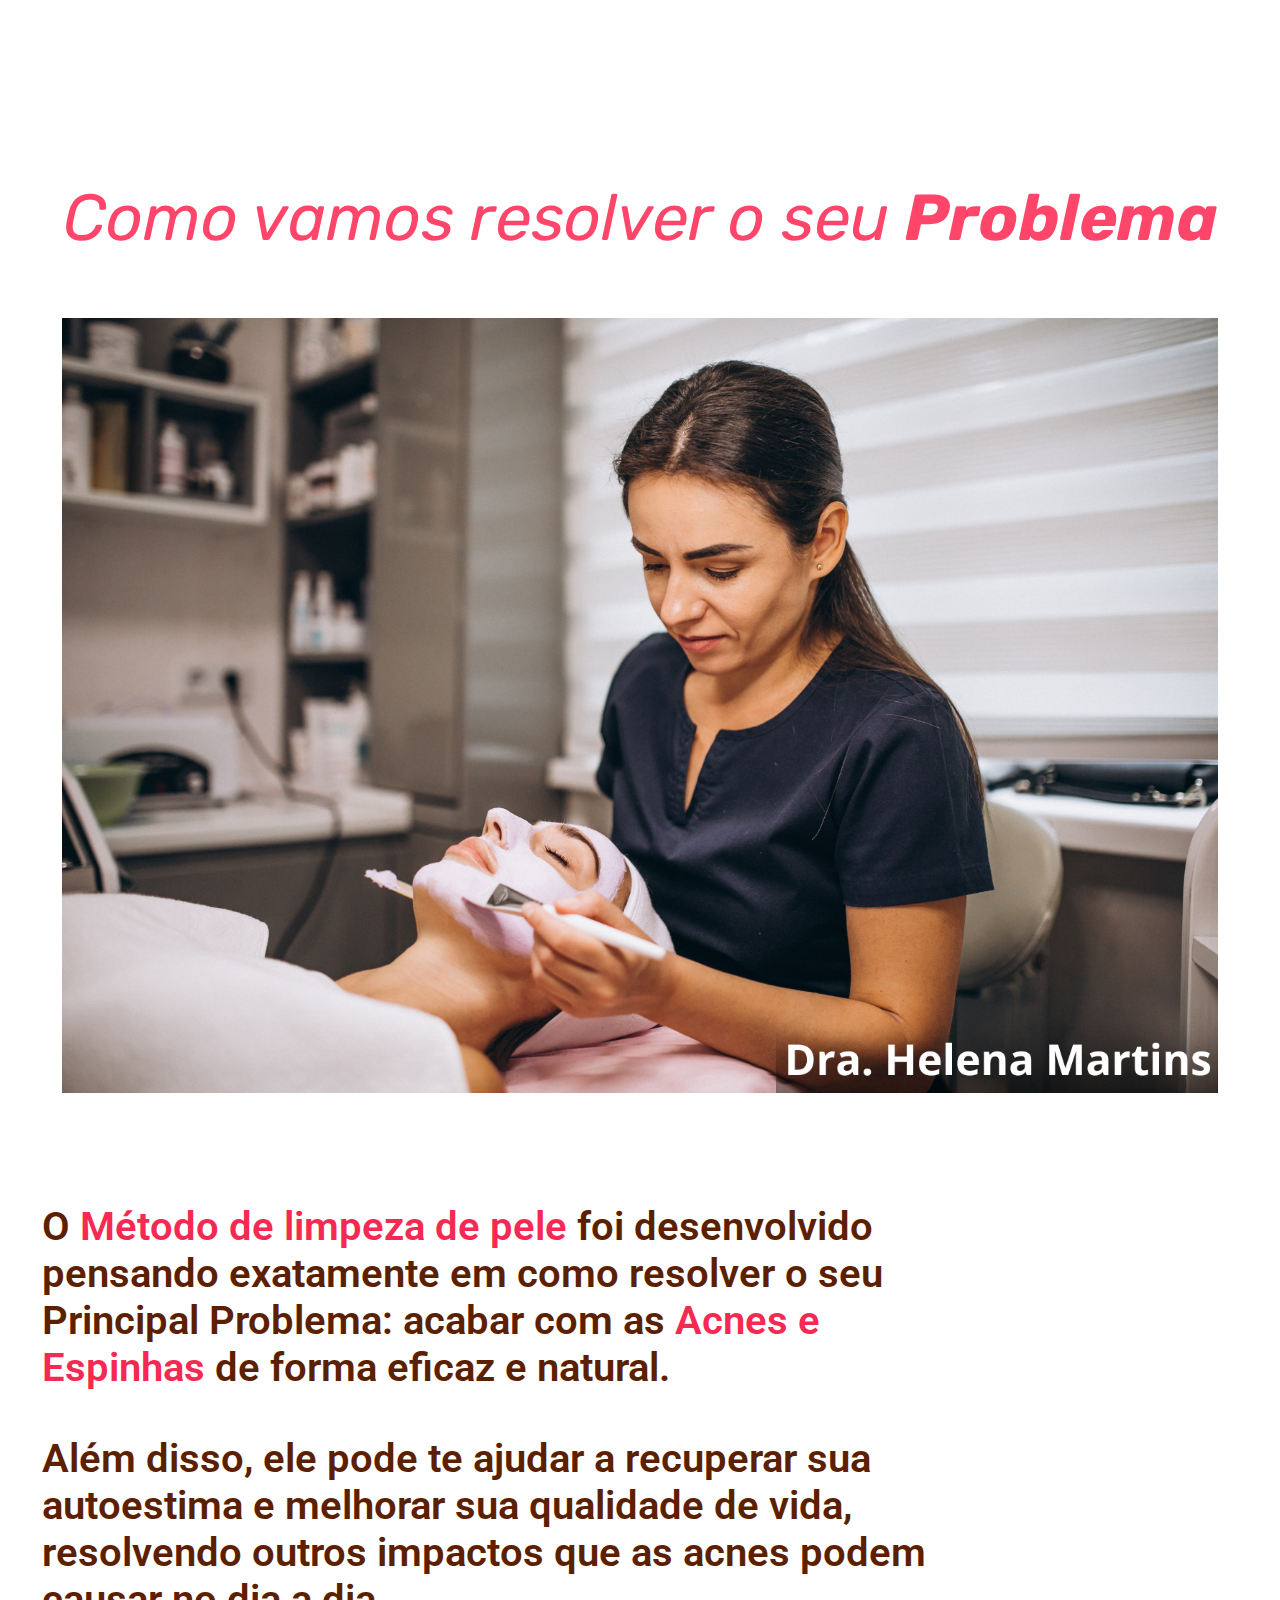
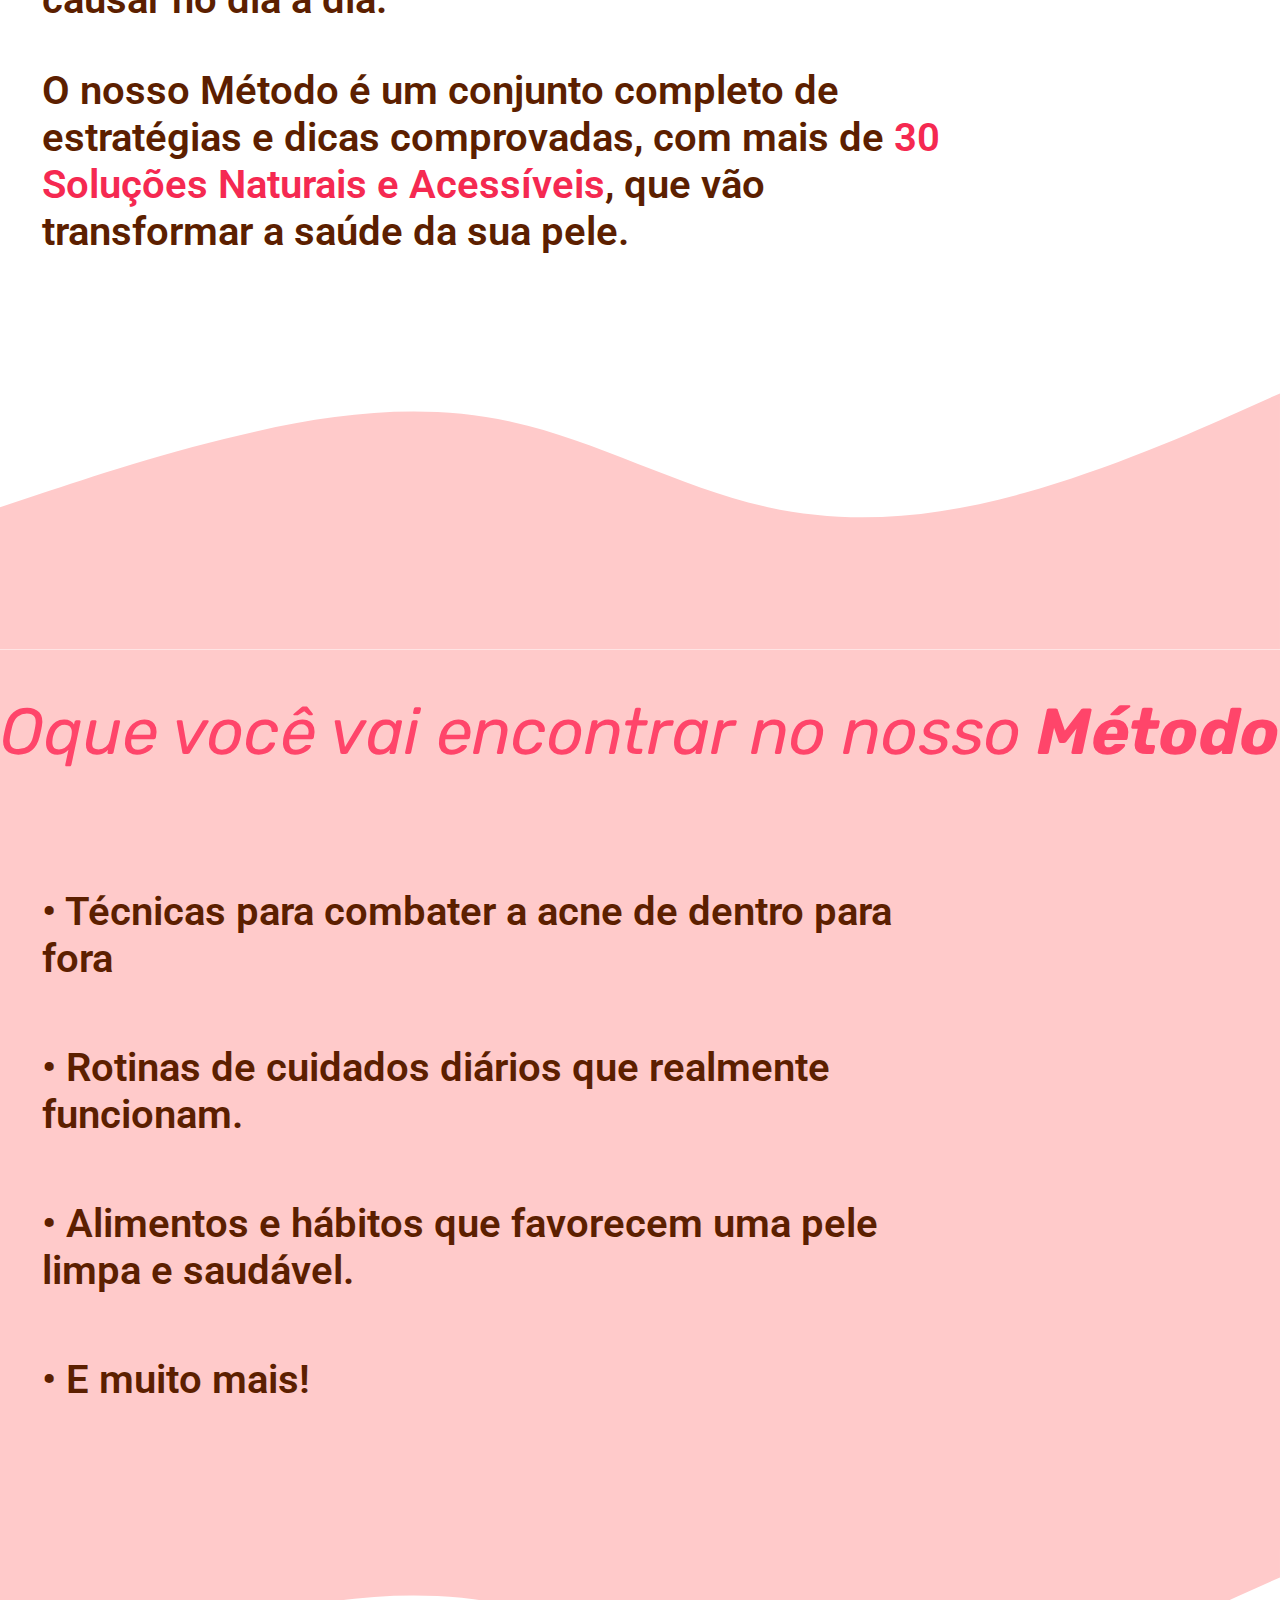
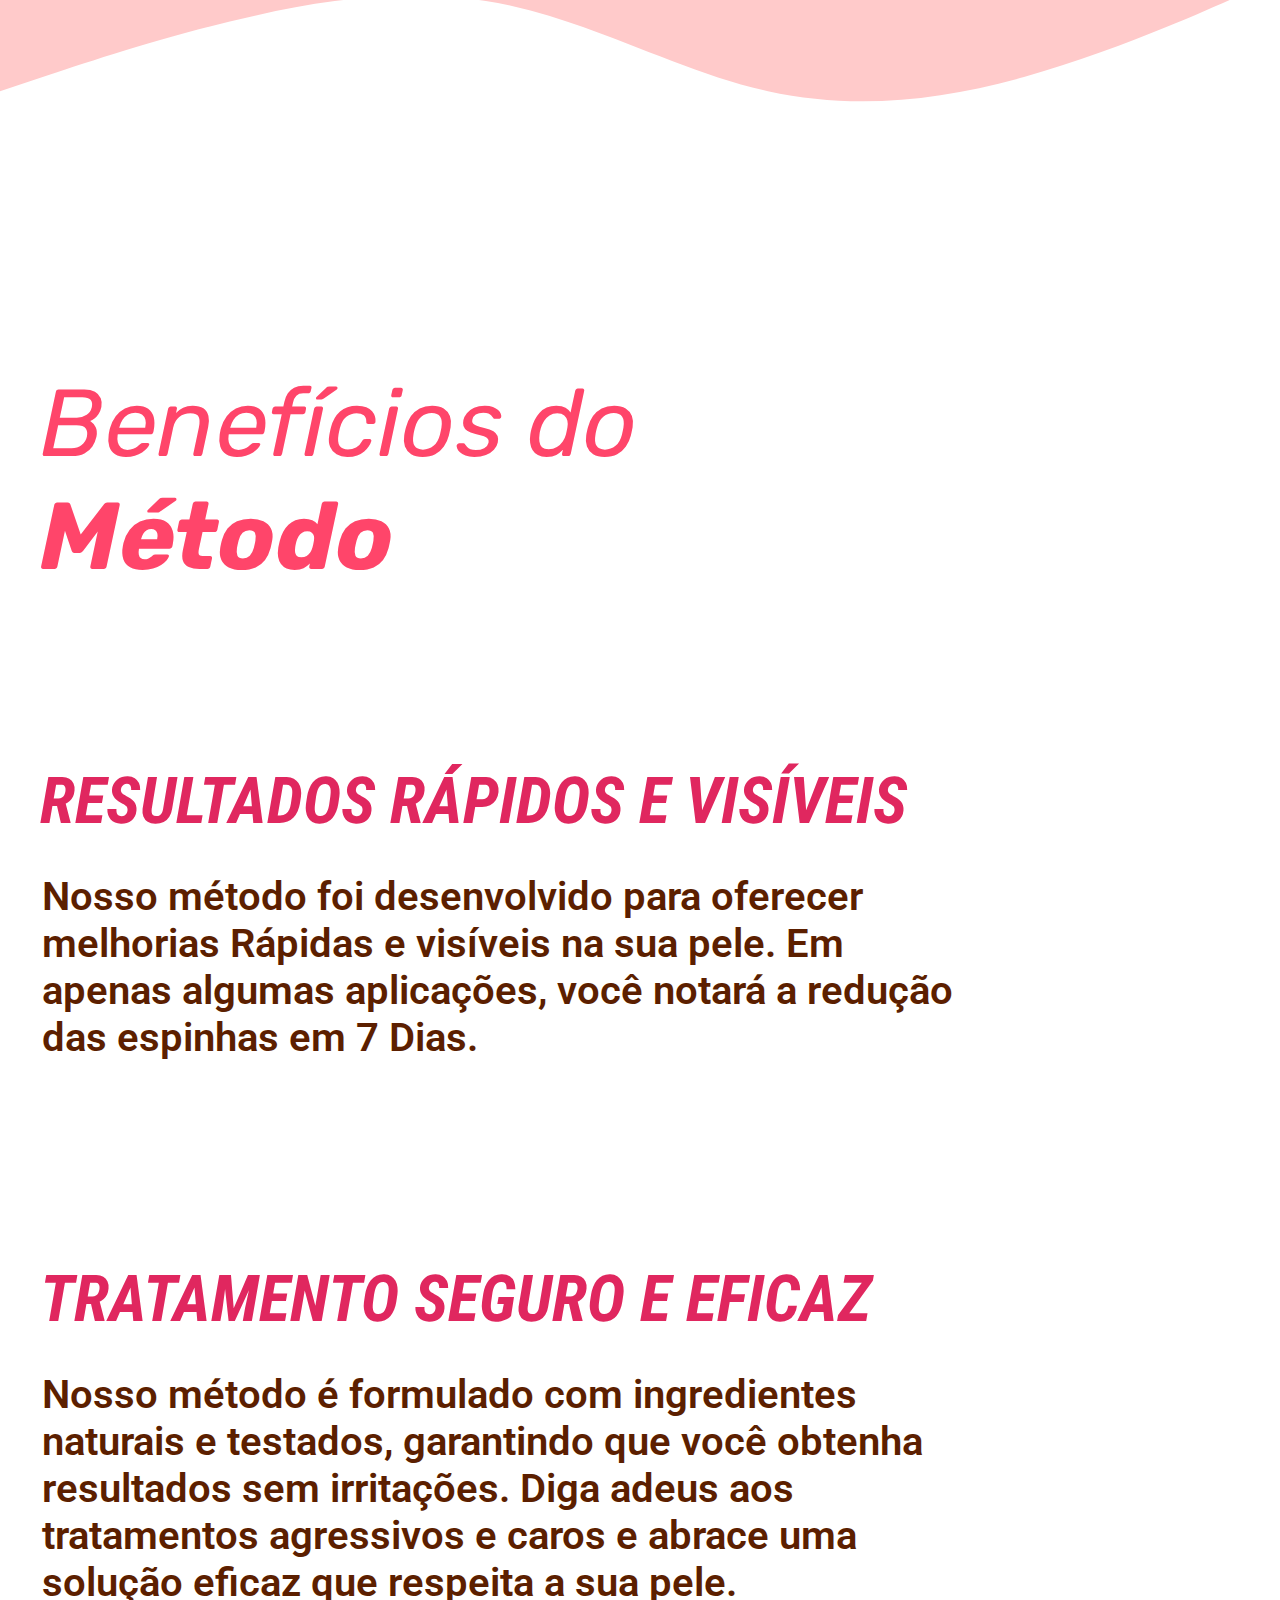
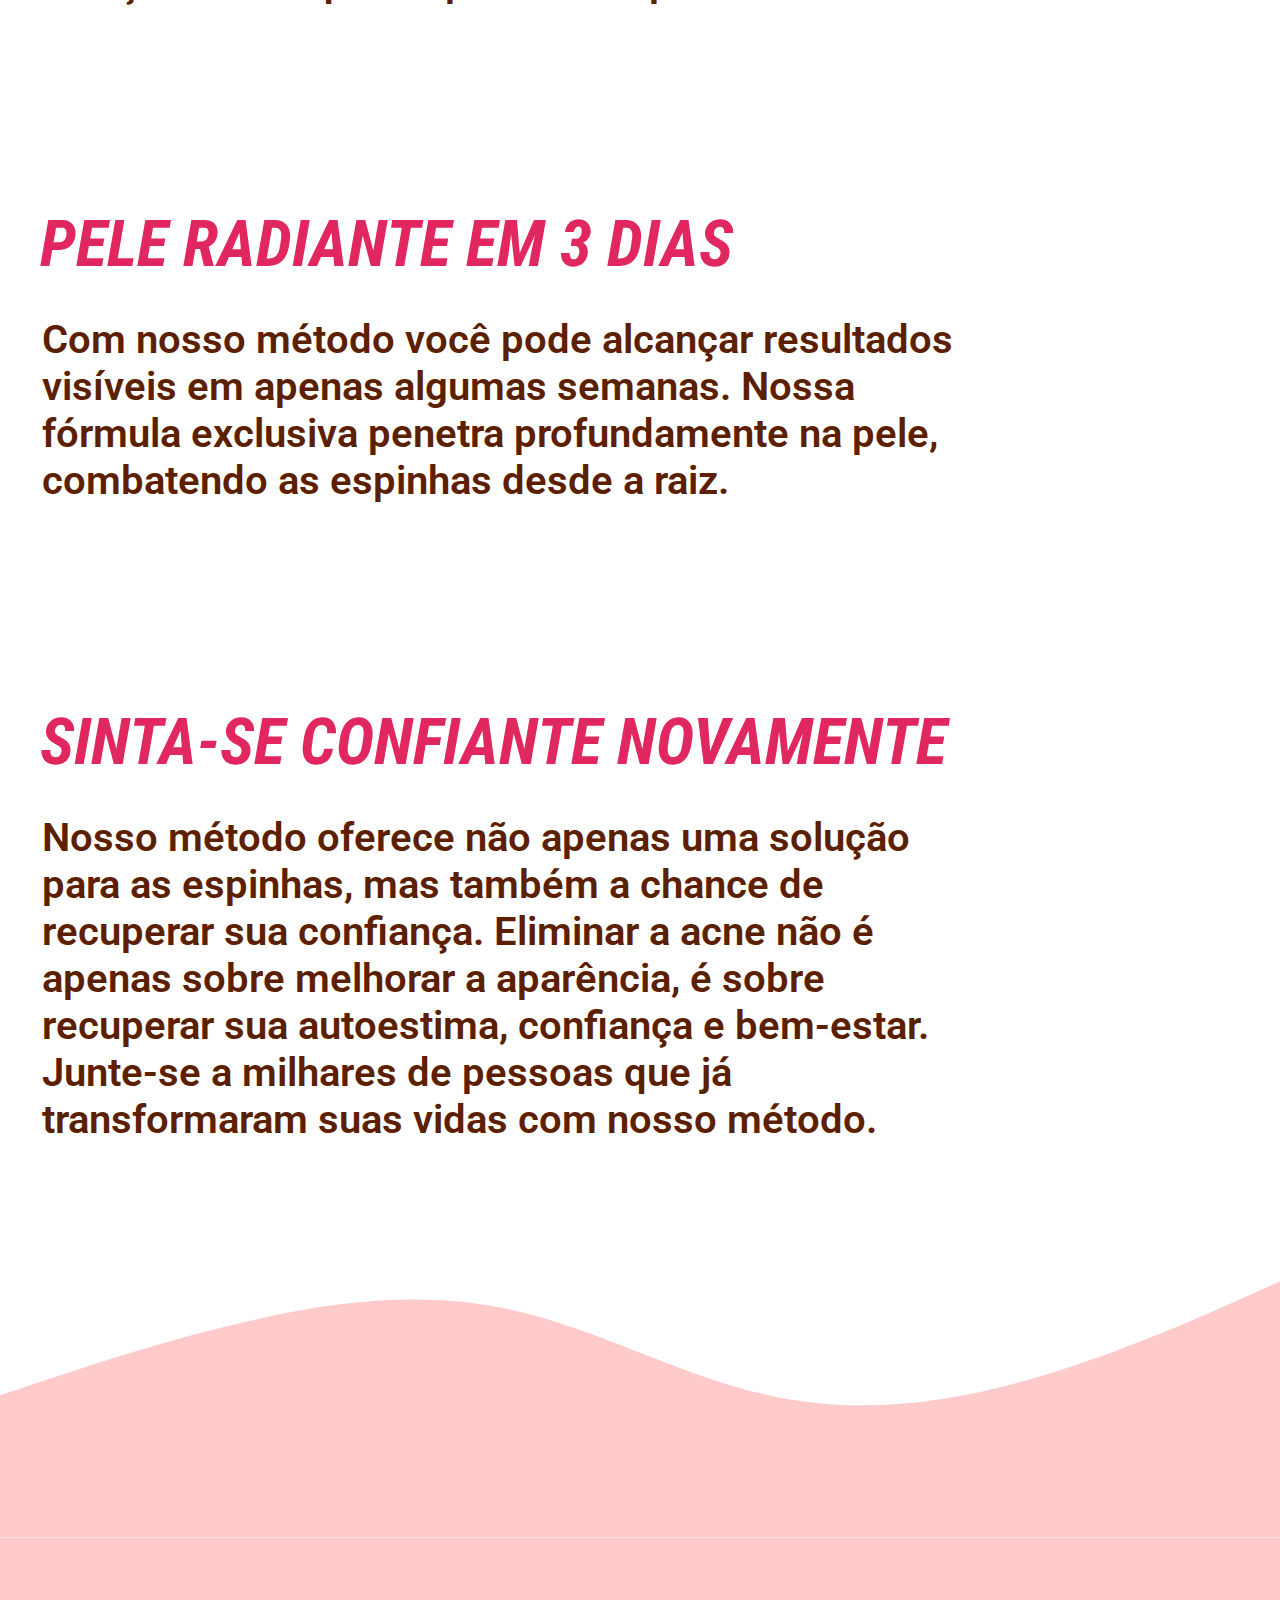
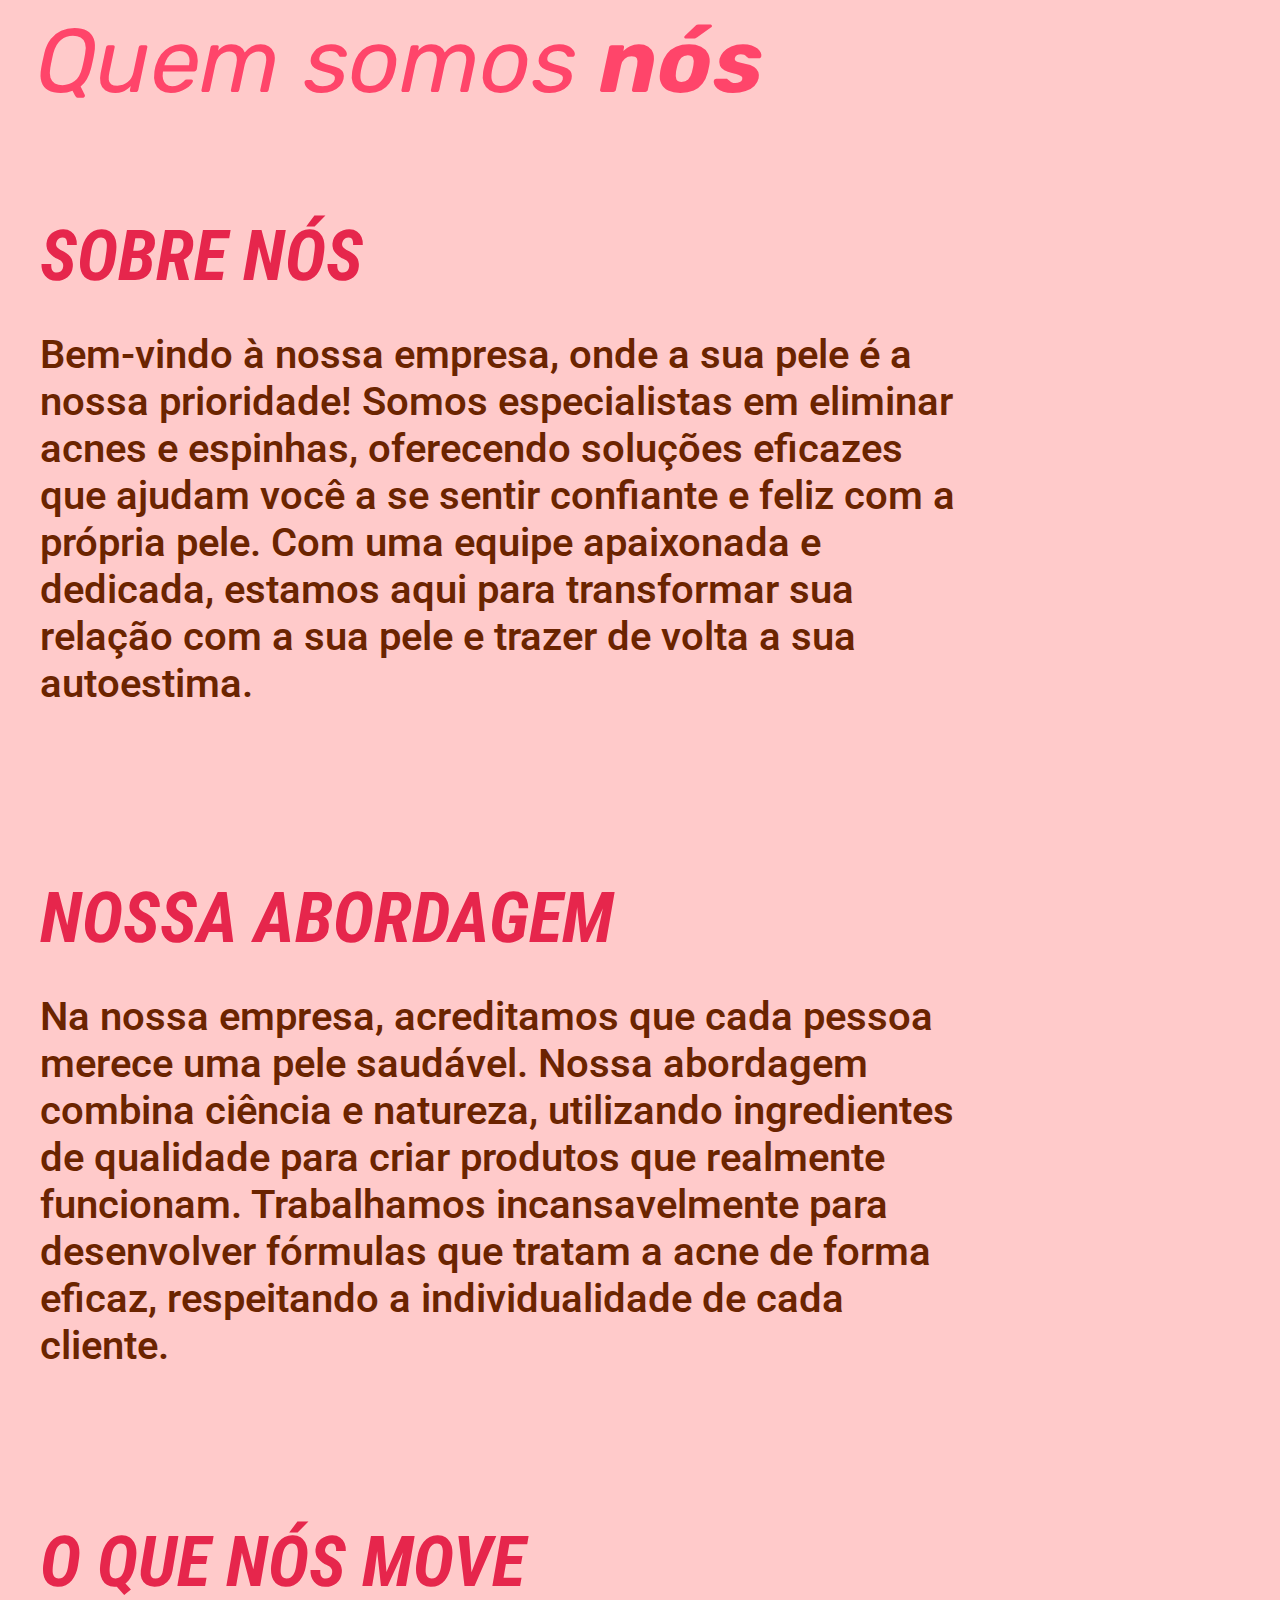
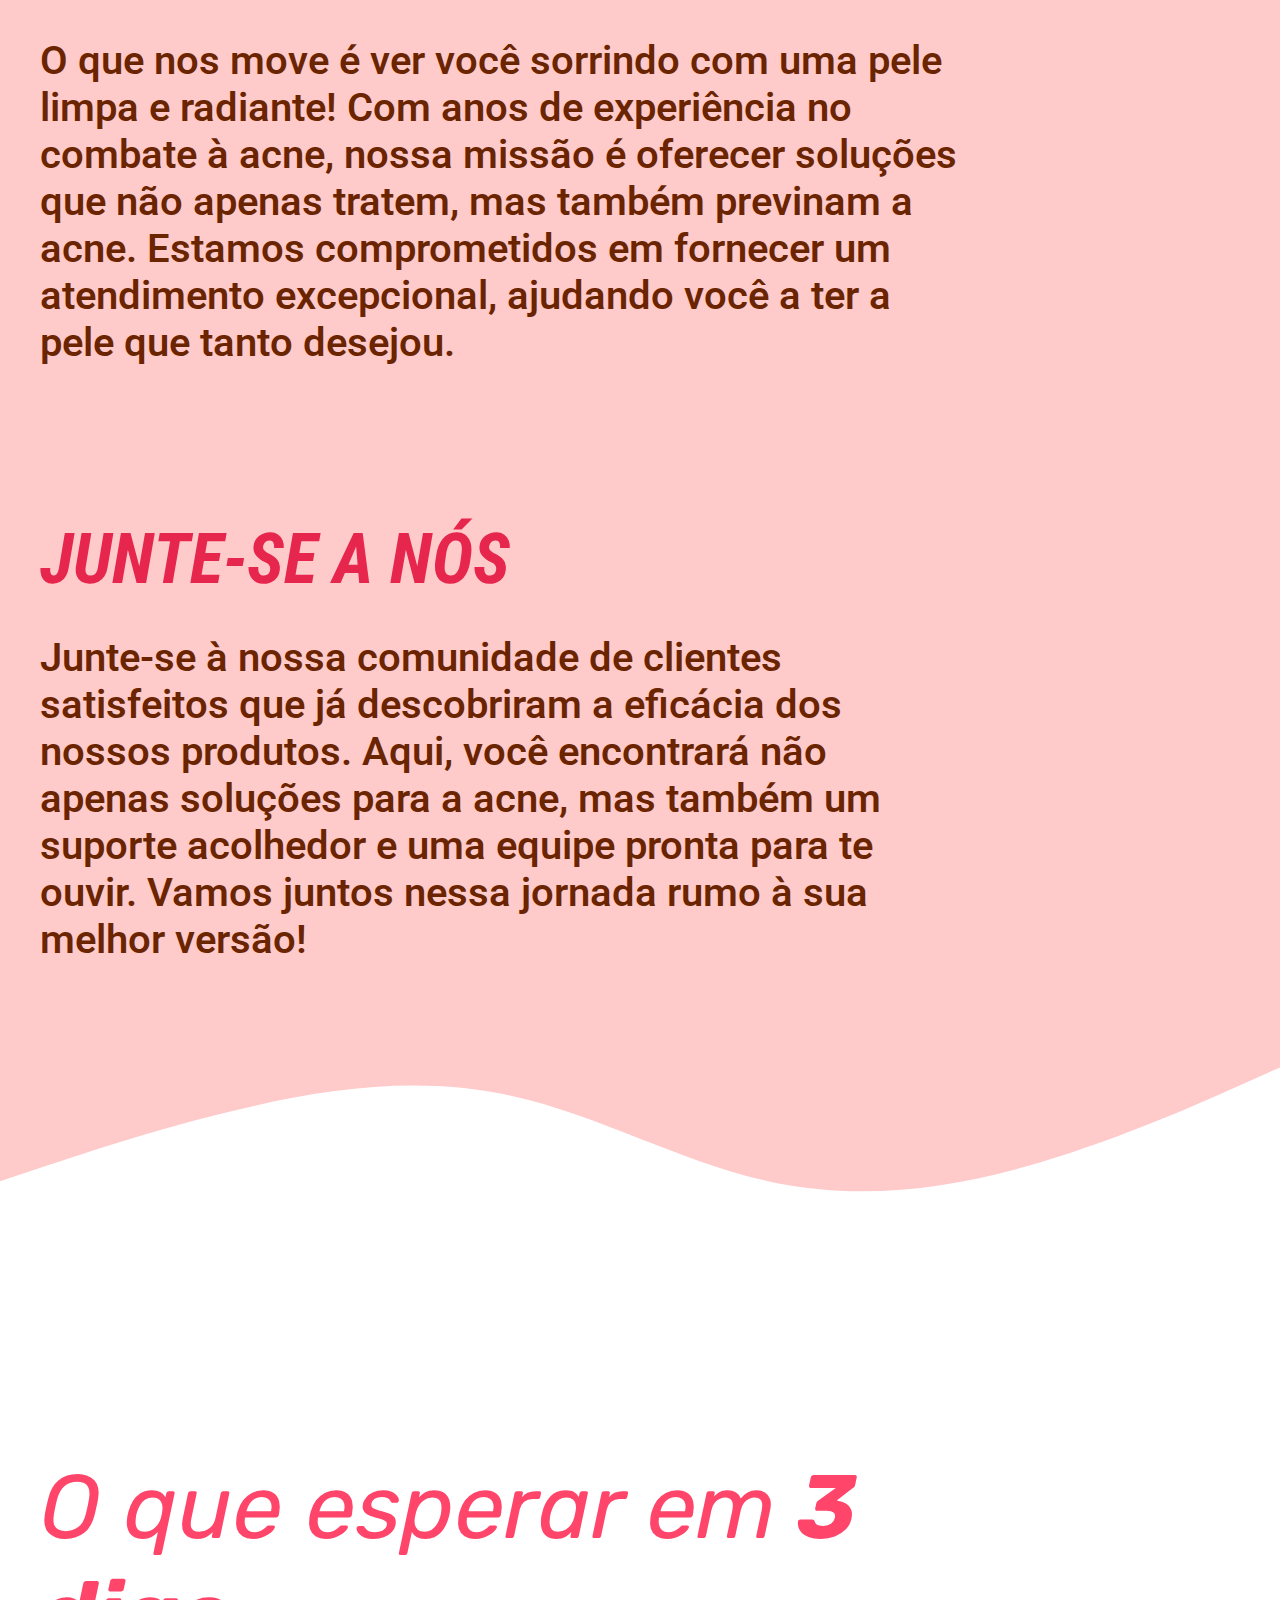
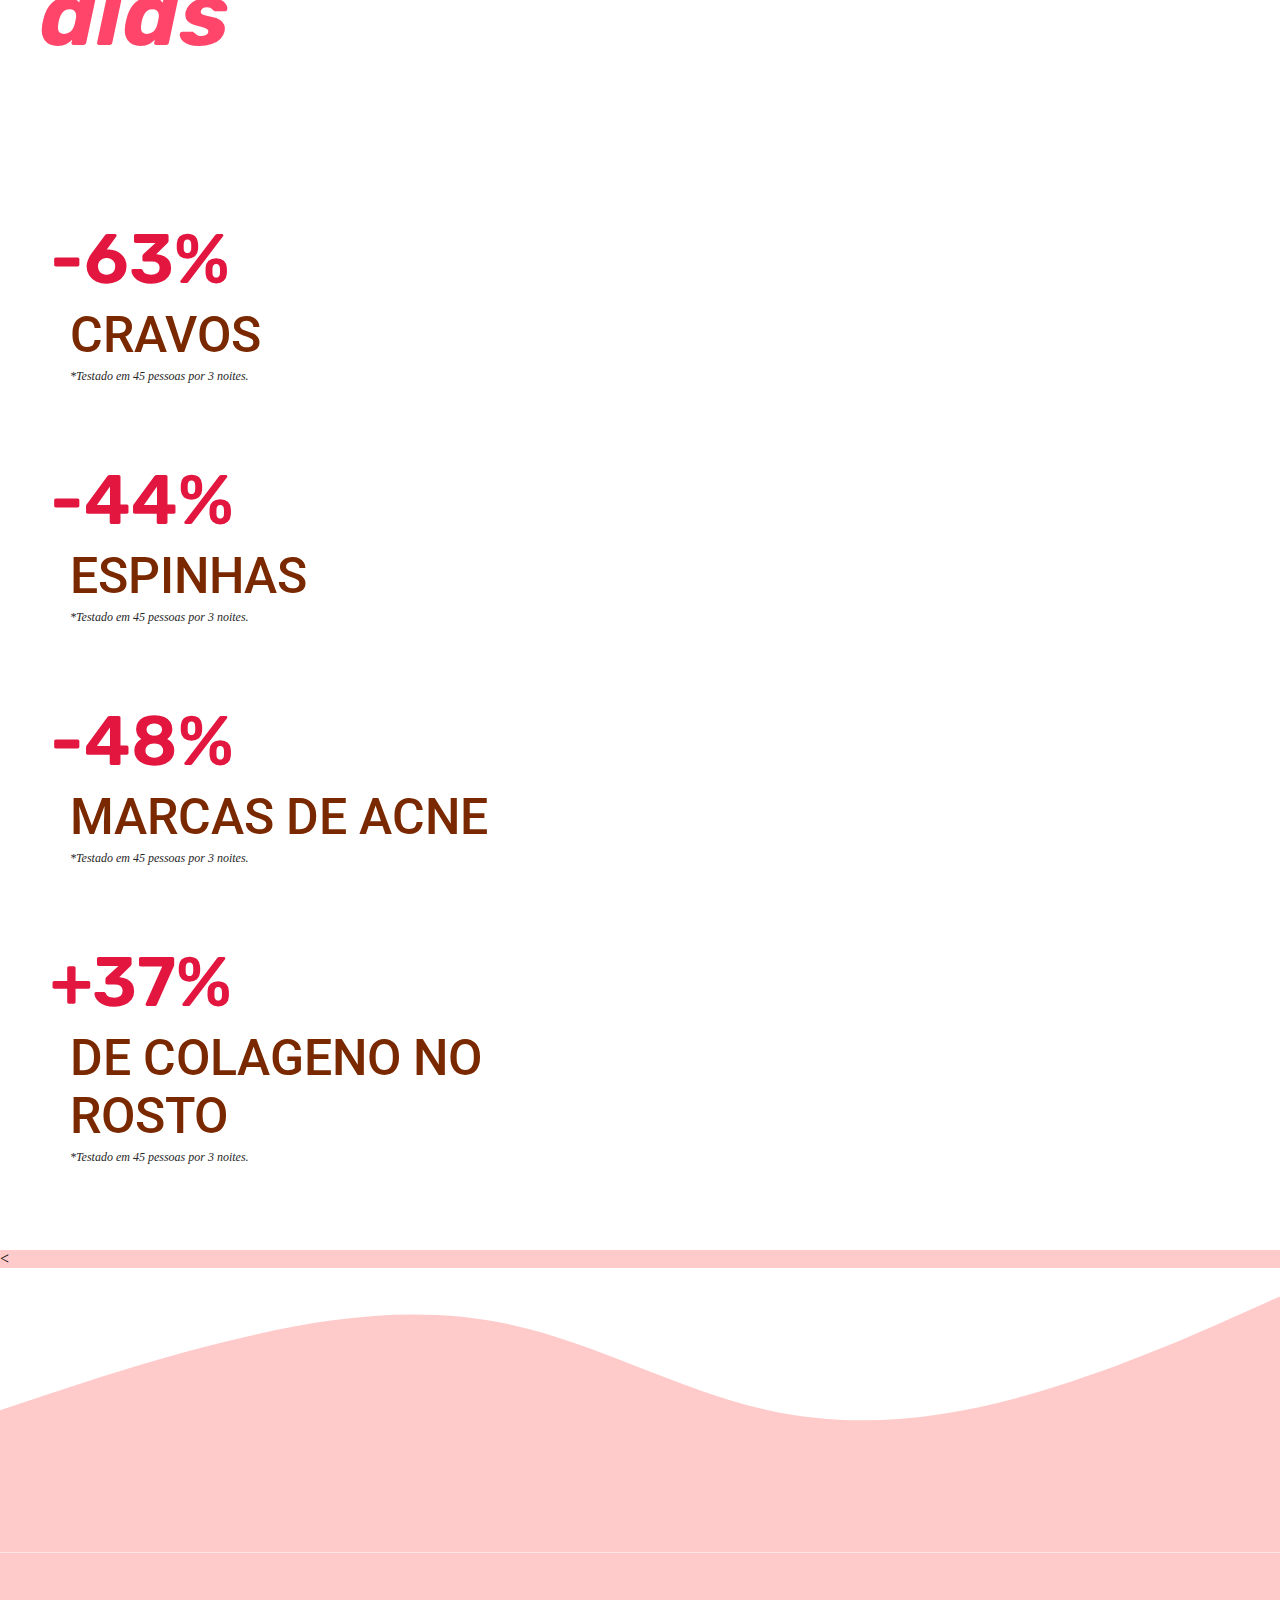
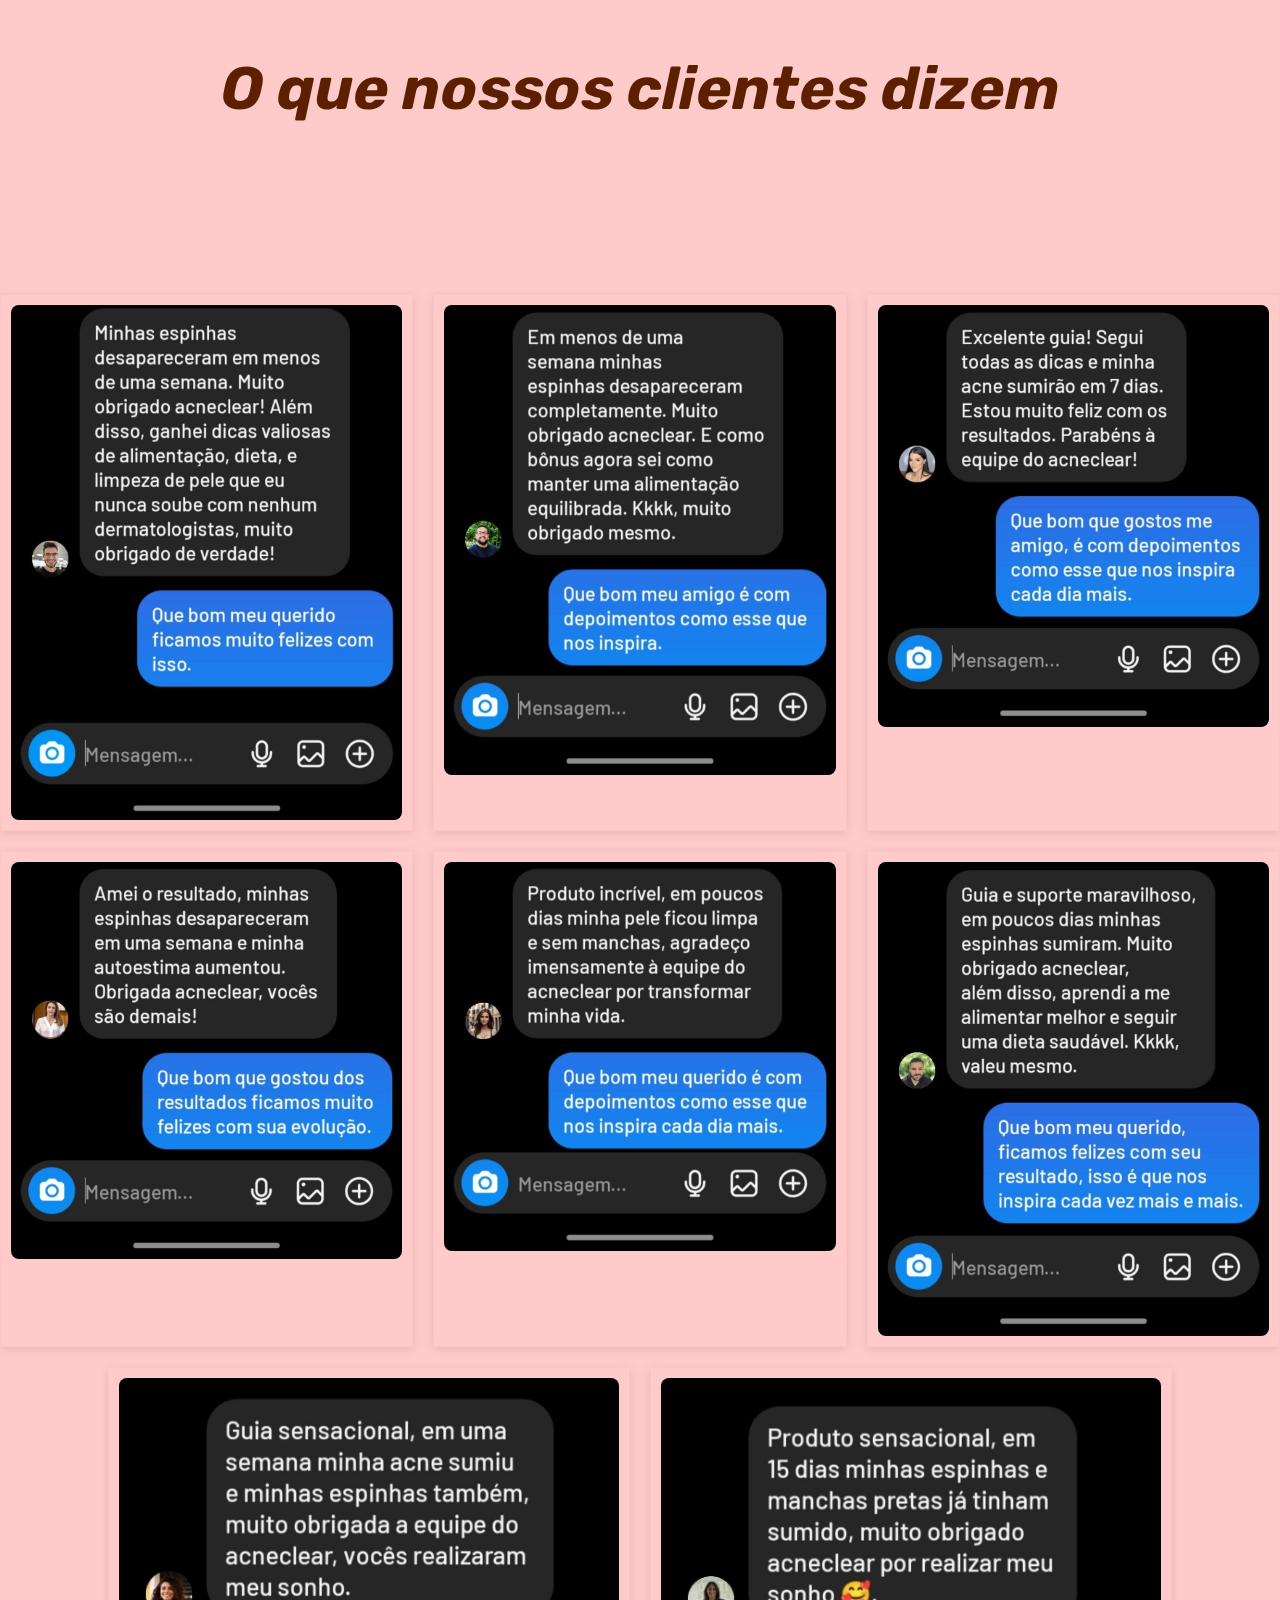
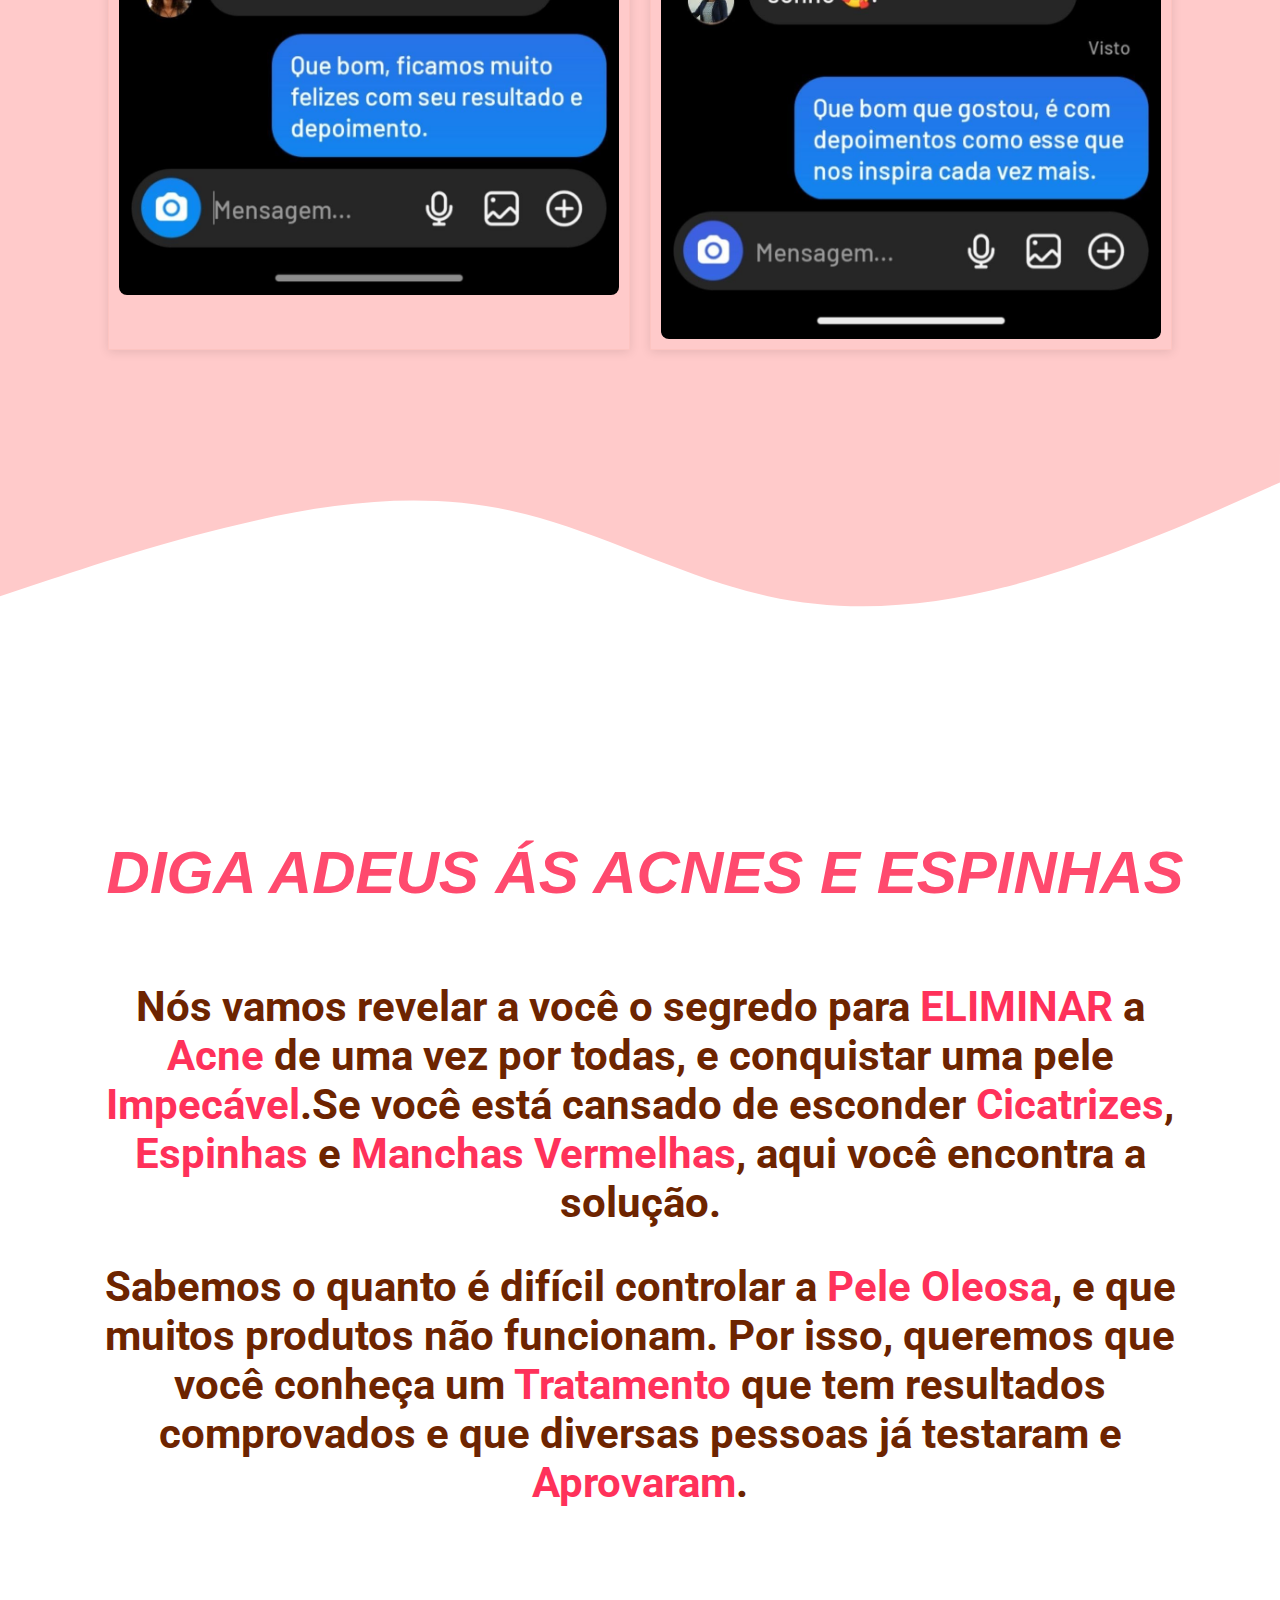
==== commit 2adb4c49: "Add files via upload" ====
--- a/index.html
+++ b/index.html
@@ -397,6 +397,7 @@
 
 </div>
 
+<
 
 <div class="cor">
   <svg xmlns="http://www.w3.org/2000/svg" viewBox="0 0 1440 320"><path fill="#ffcaca" fill-opacity="1" 
--- a/acneclear.css
+++ b/acneclear.css
@@ -221,7 +221,7 @@
 }
 
 .textp{
-  font-size: 70px;
+  font-size: 65px;
   text-align: center;
   color: #ff456a;
   font-family: "Rubik", sans-serif;
@@ -259,7 +259,7 @@
     margin-left: -28px;
     margin-right: -25px;
     margin-top: 4px; 
-    font-size: 45px; 
+    font-size: 40px; 
     display: inline-block; 
     width: 80%; 
     font-family:"Roboto", serif;
@@ -284,7 +284,7 @@
 
 .custom {
   margin-left: 40px; 
-  font-size: 68px;
+  font-size: 70px;
   margin-bottom: 30px;
   font-family: "Roboto Condensed", serif;
   font-weight: 700;
@@ -310,7 +310,7 @@
   margin-left: 40px;
   margin-right: -25px;
   margin-top: 4px; 
-  font-size: 45px; 
+  font-size: 40px; 
   display: inline-block; 
   width: 72%; 
   font-family: "Roboto", serif;
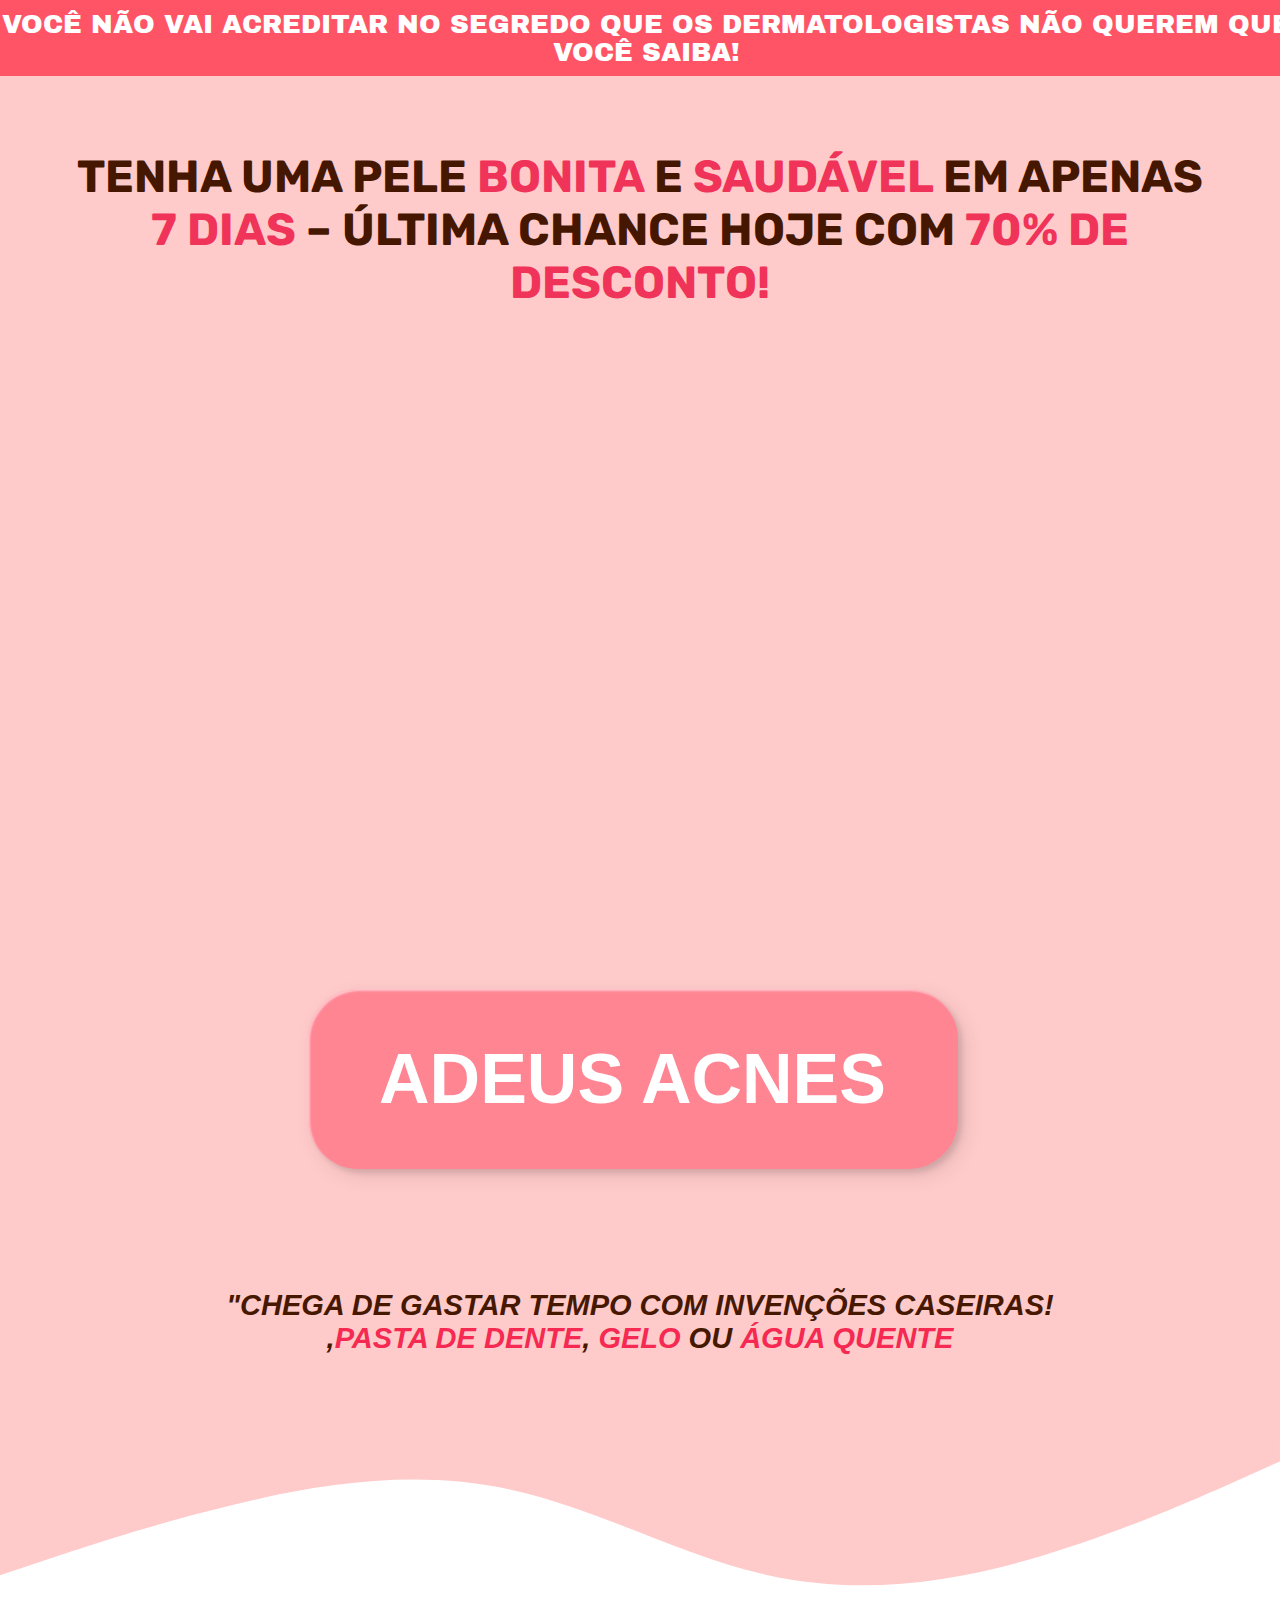
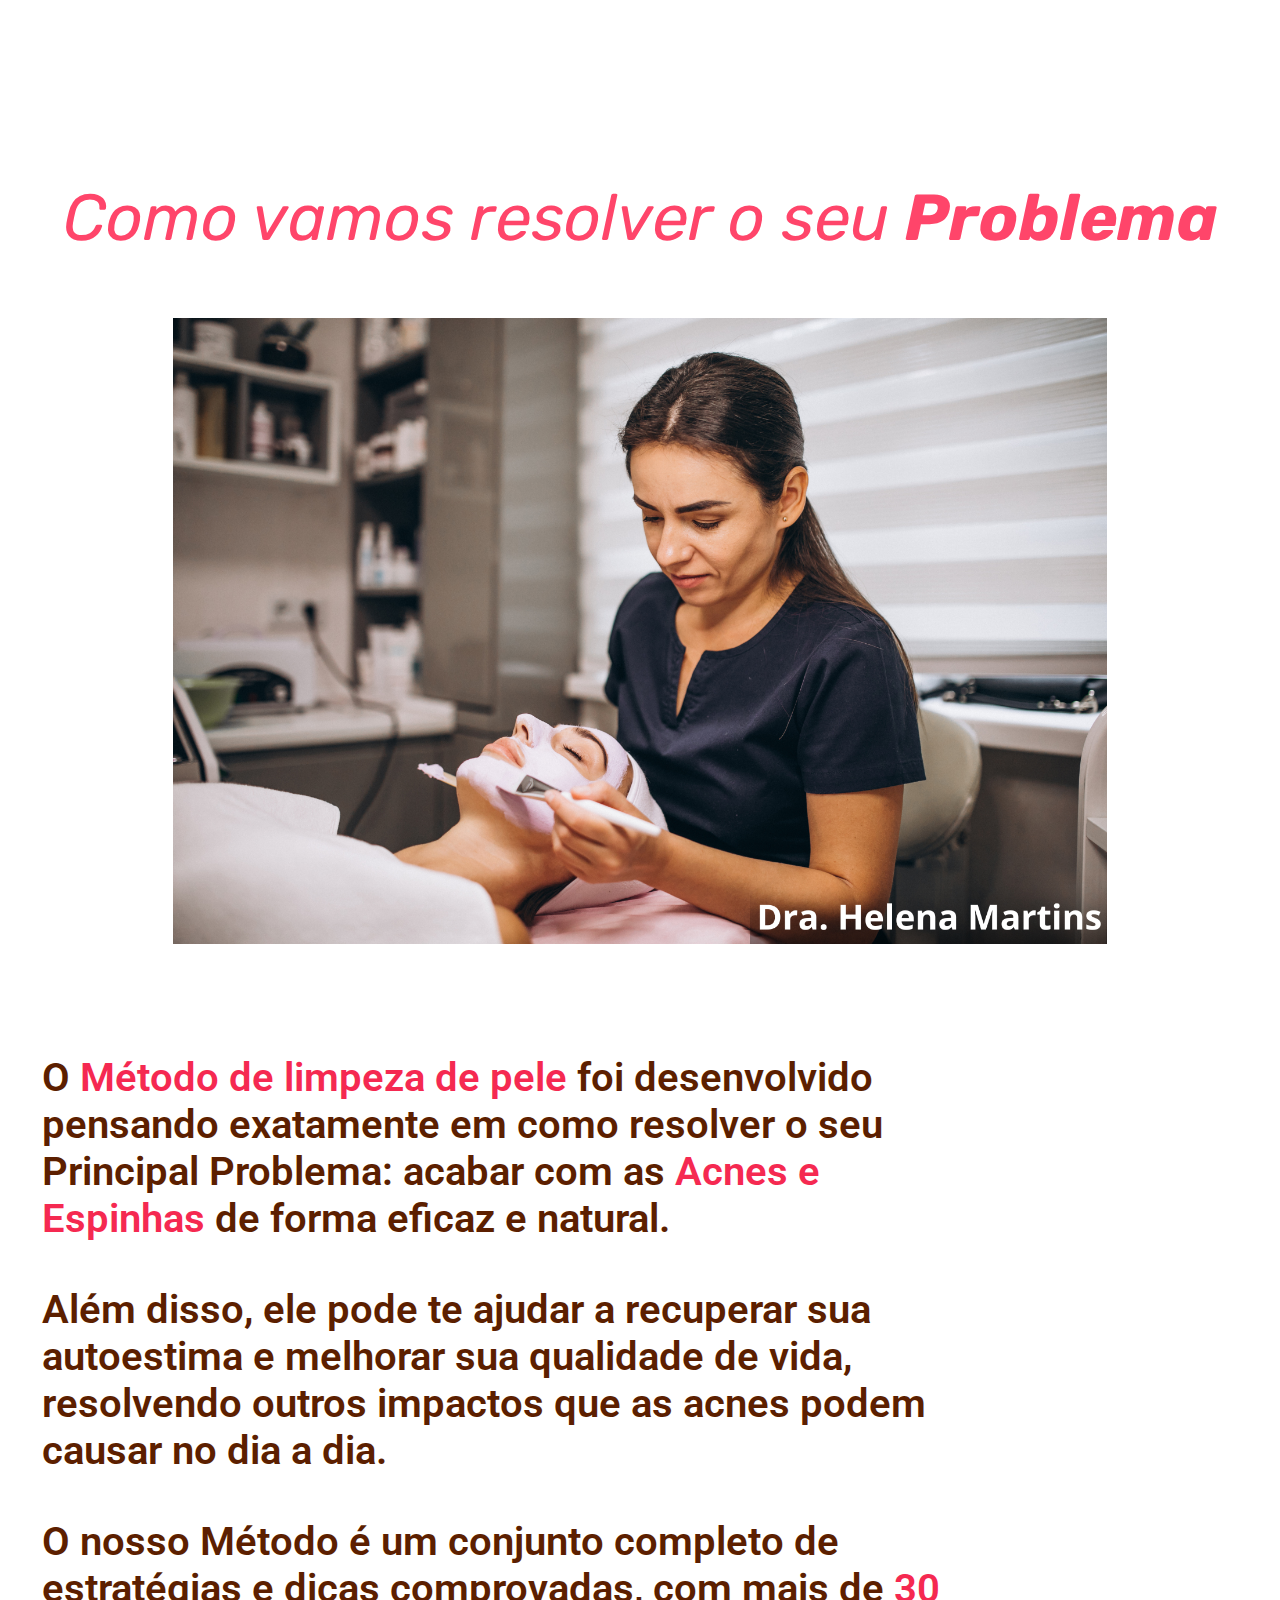
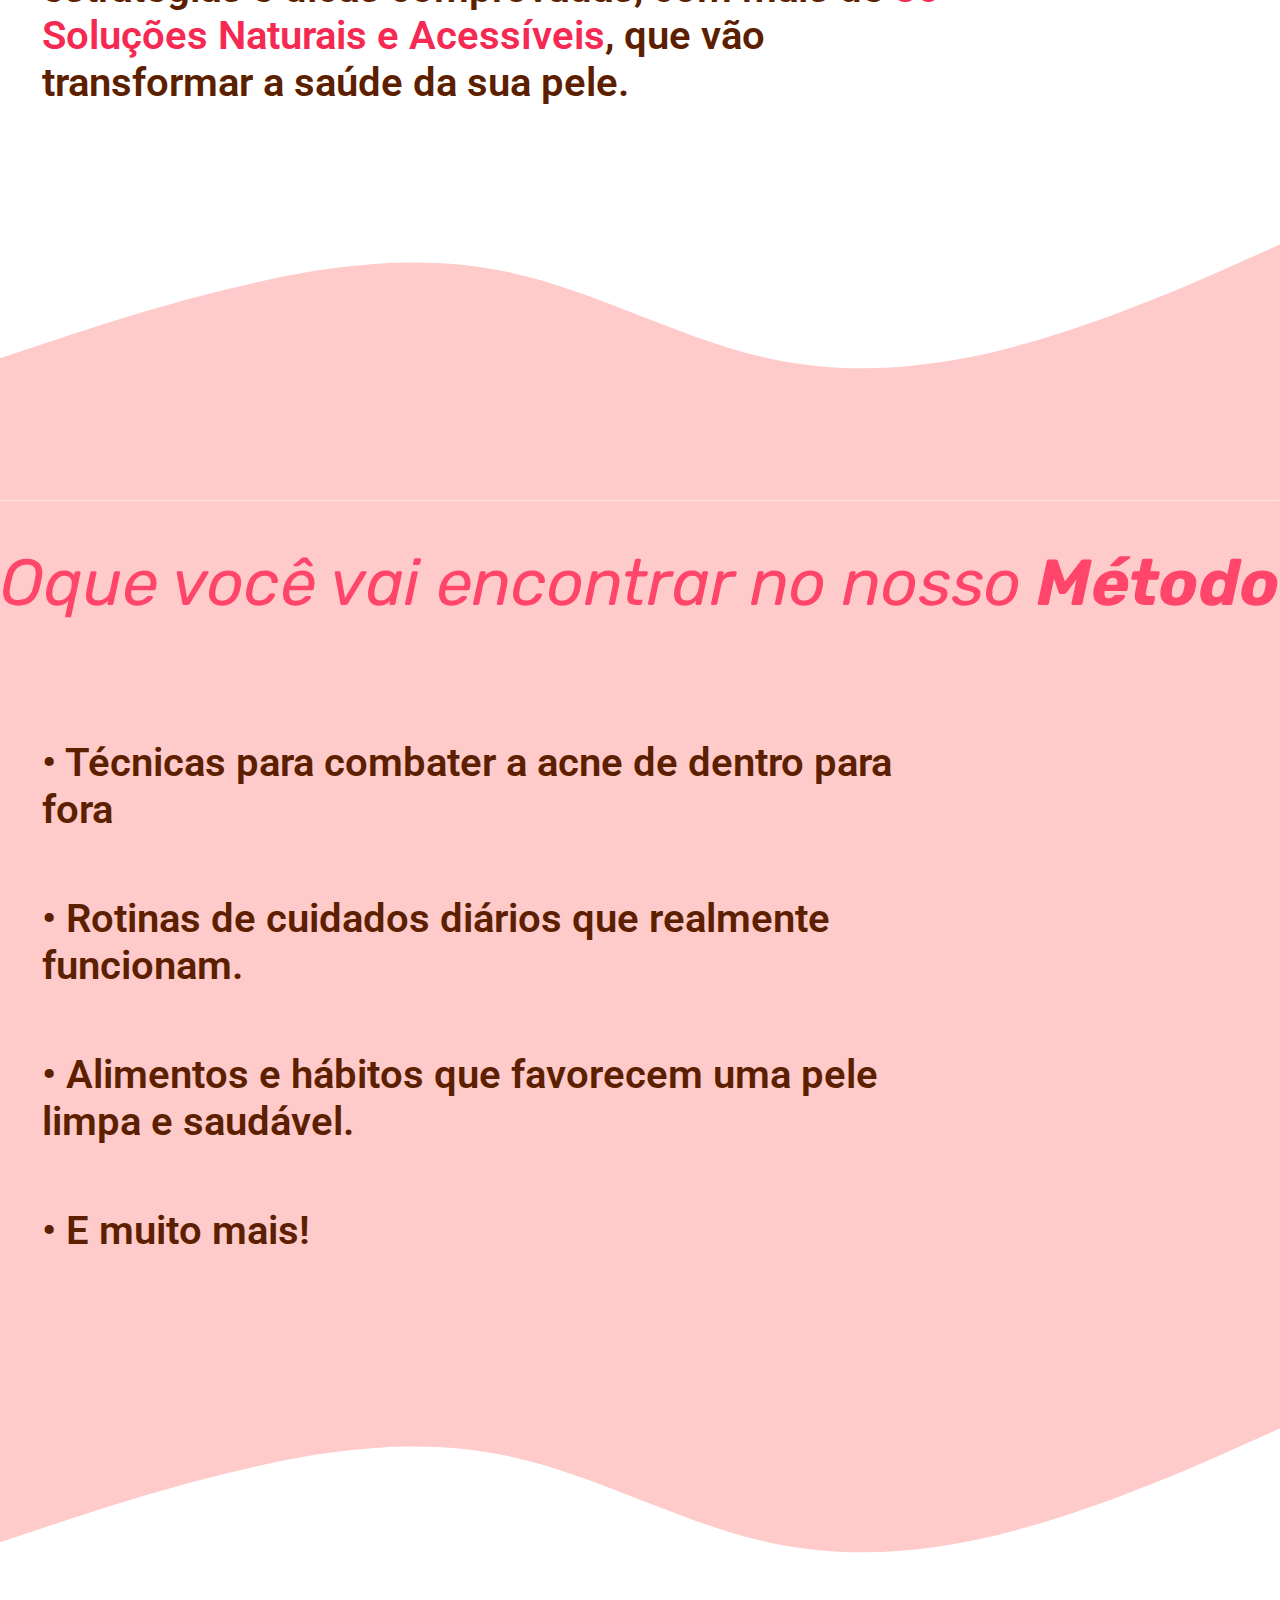
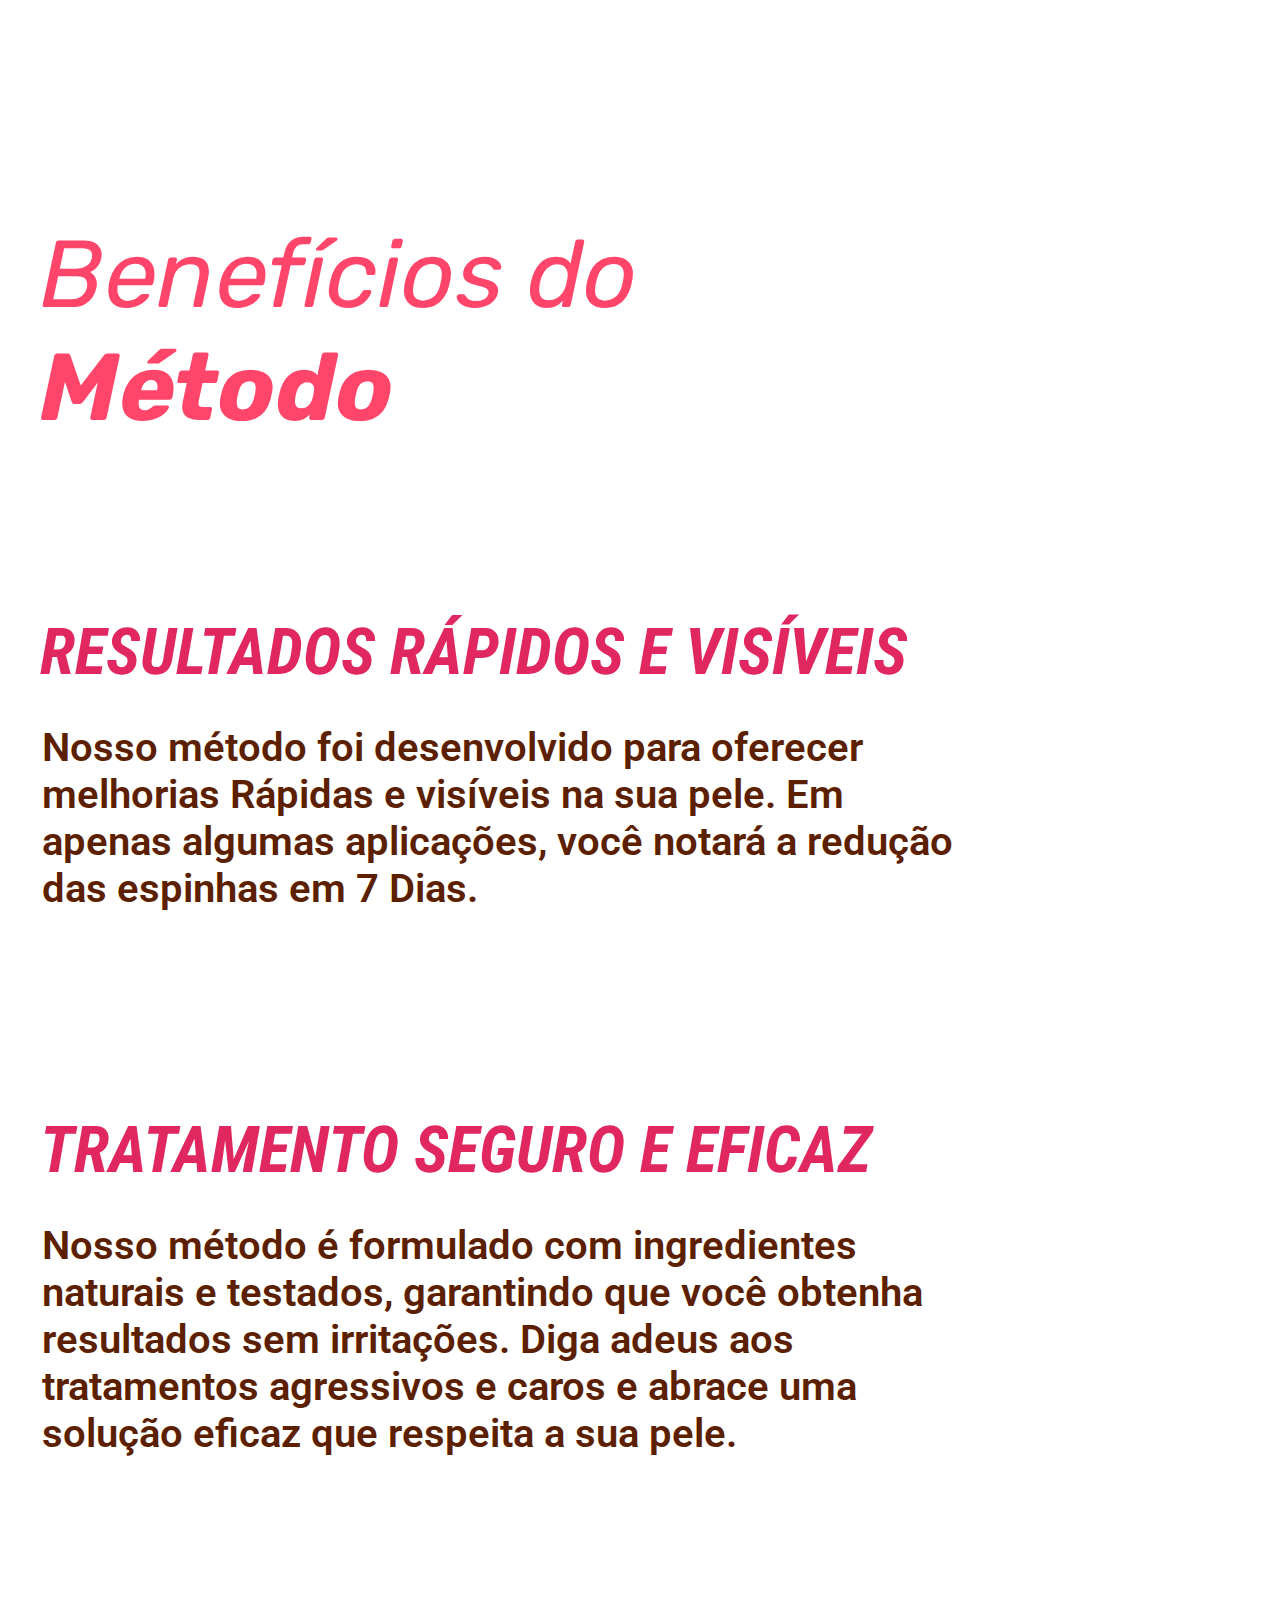
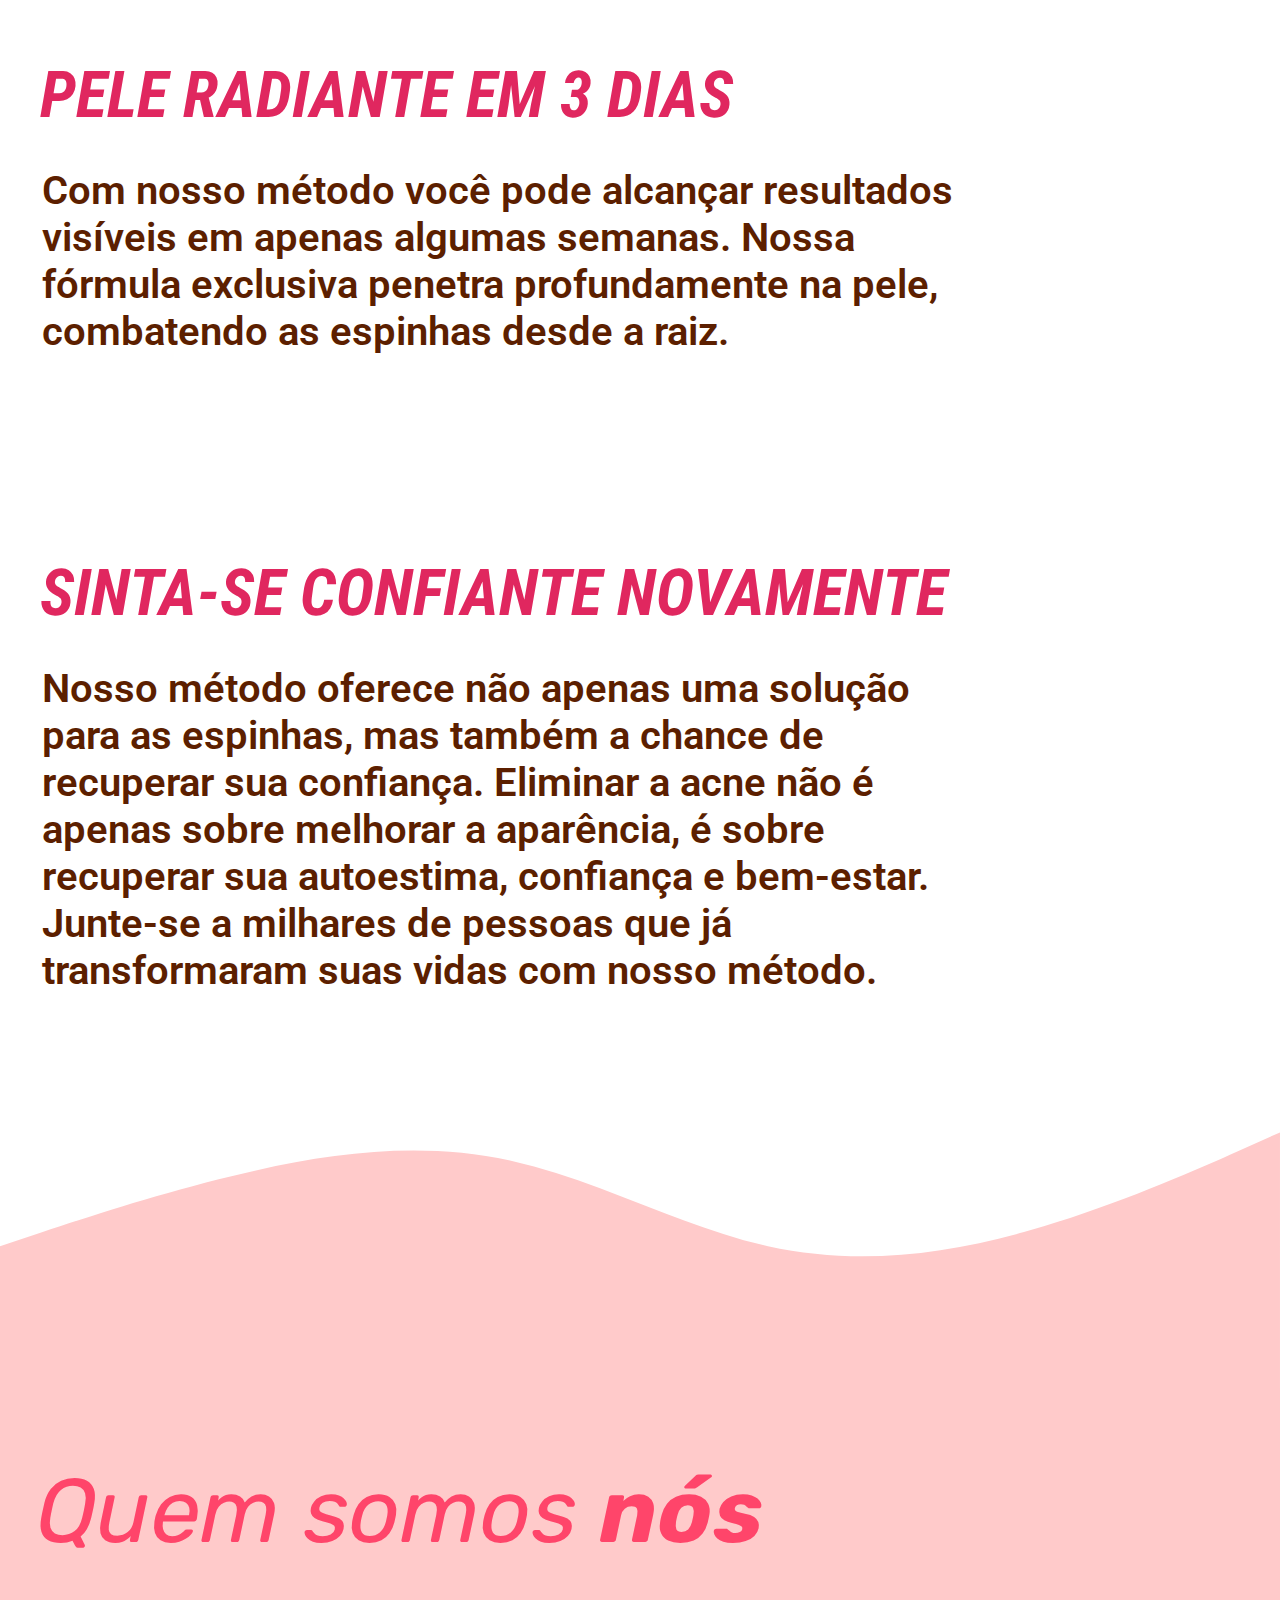
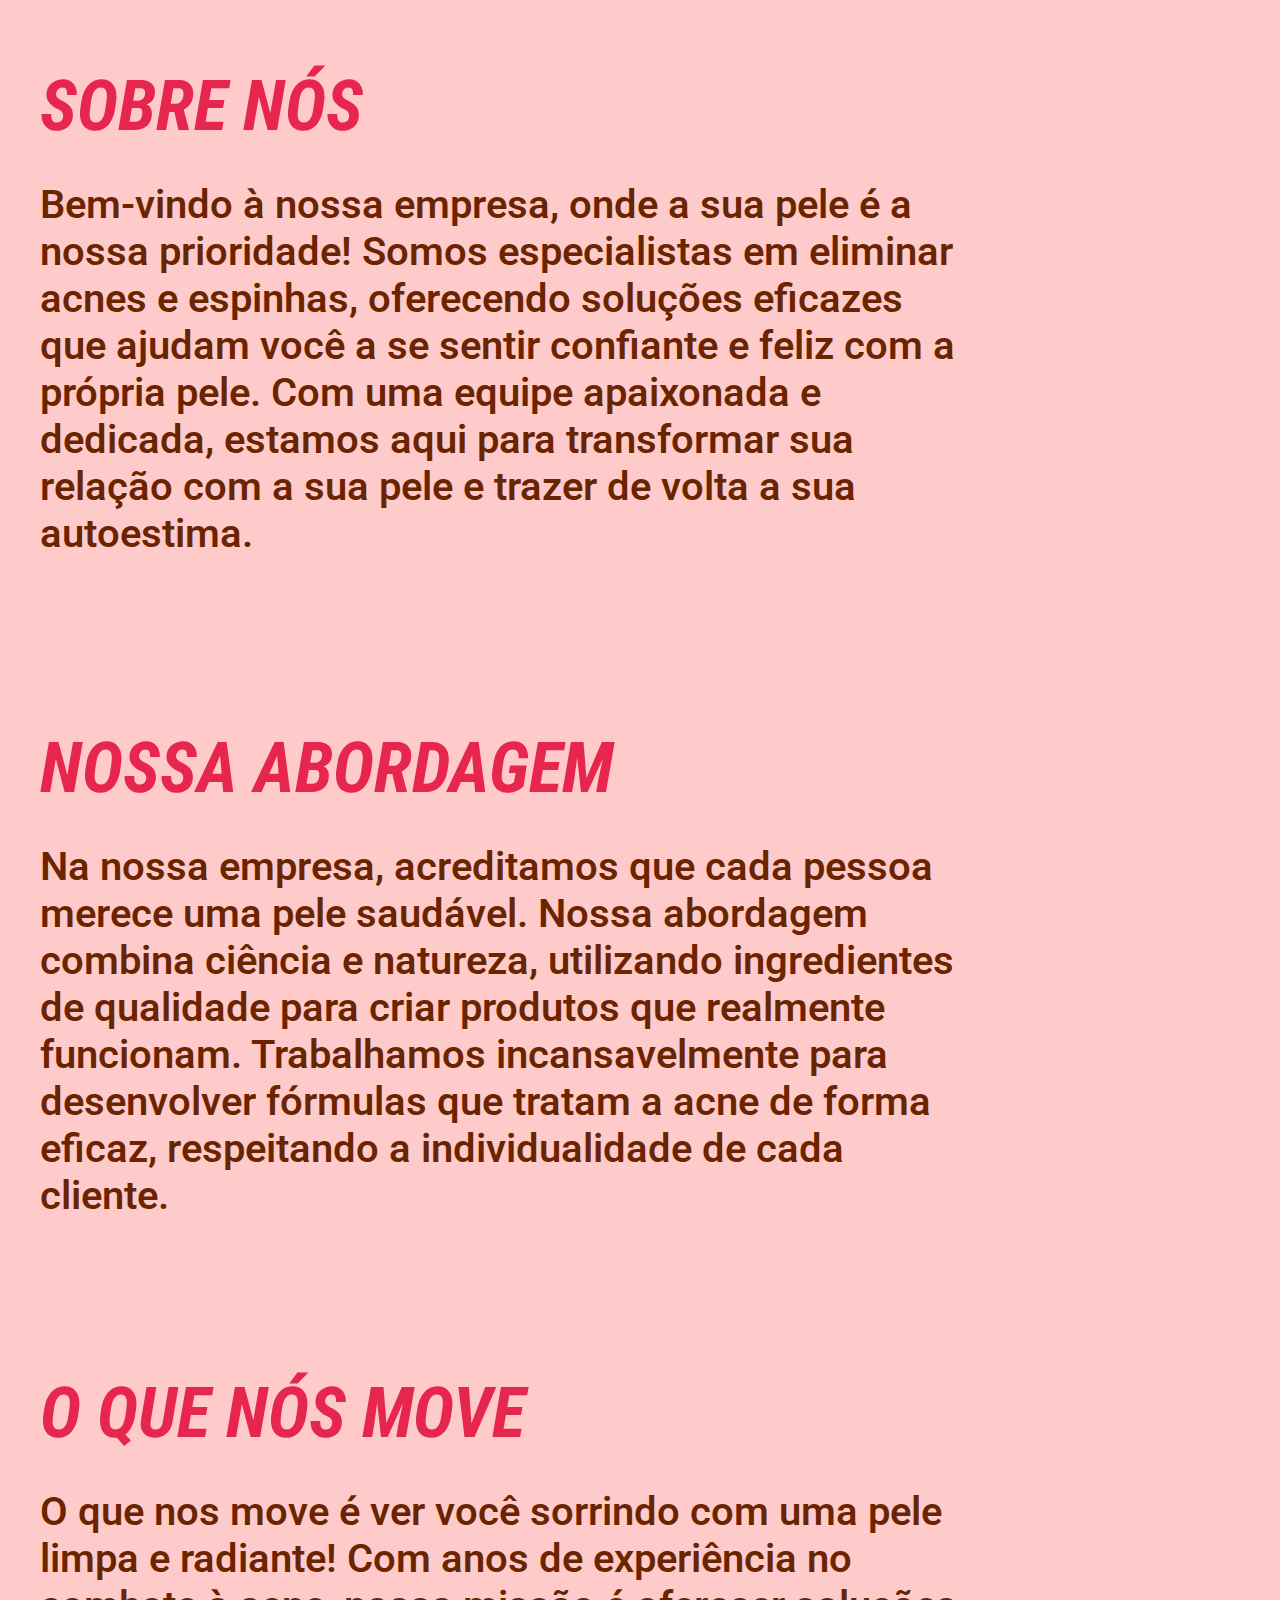
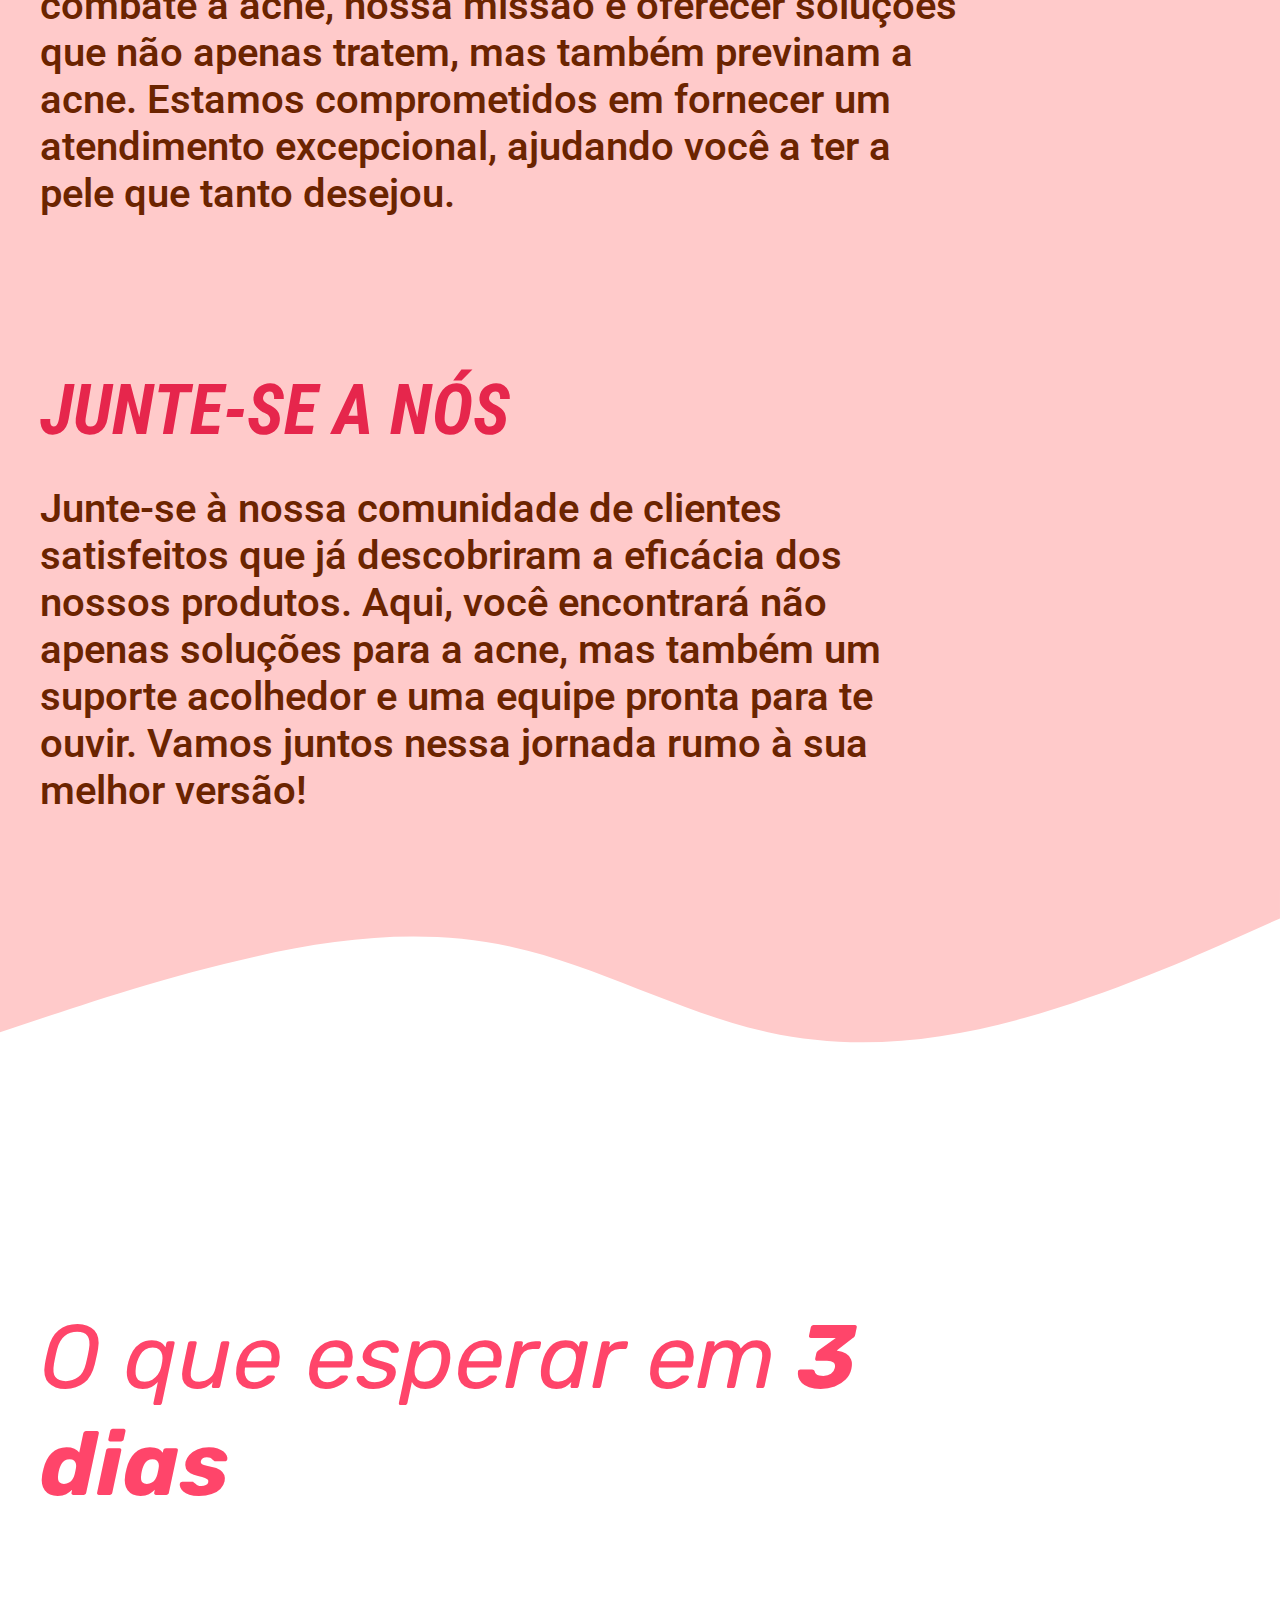
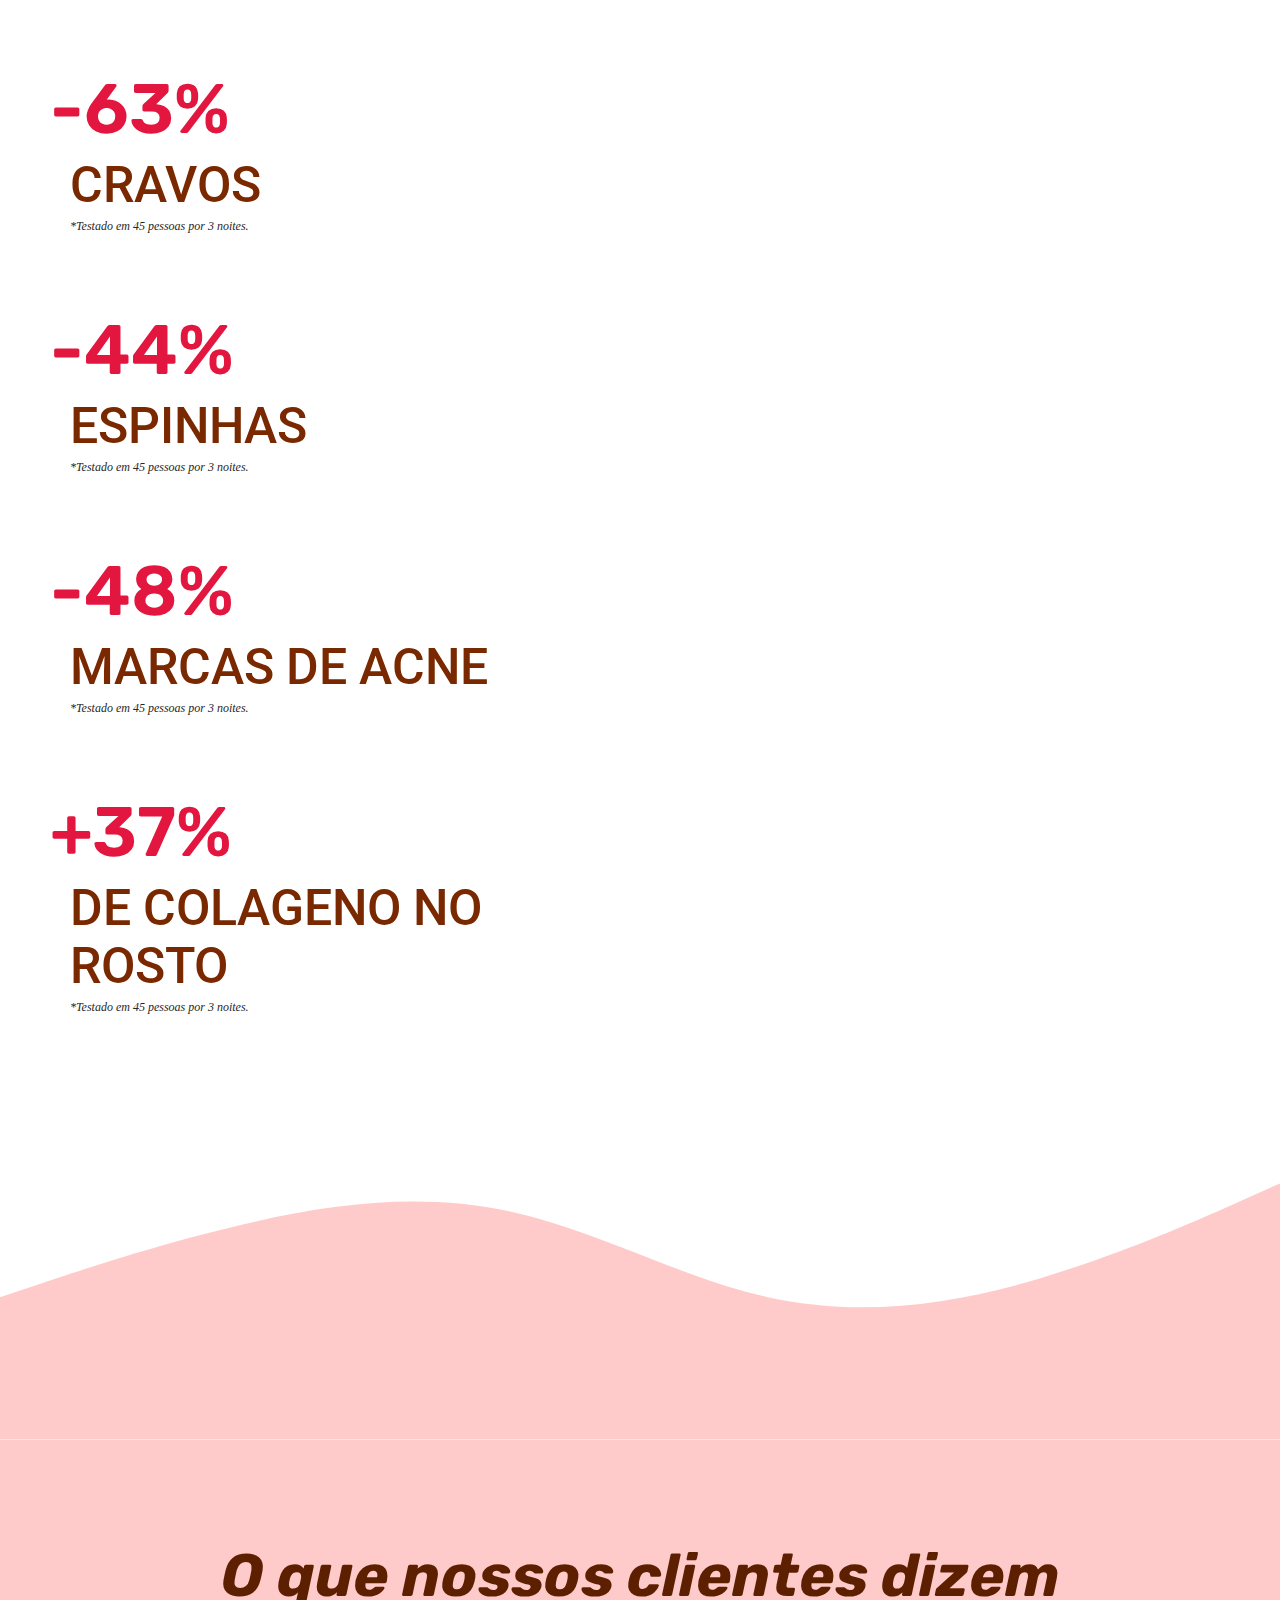
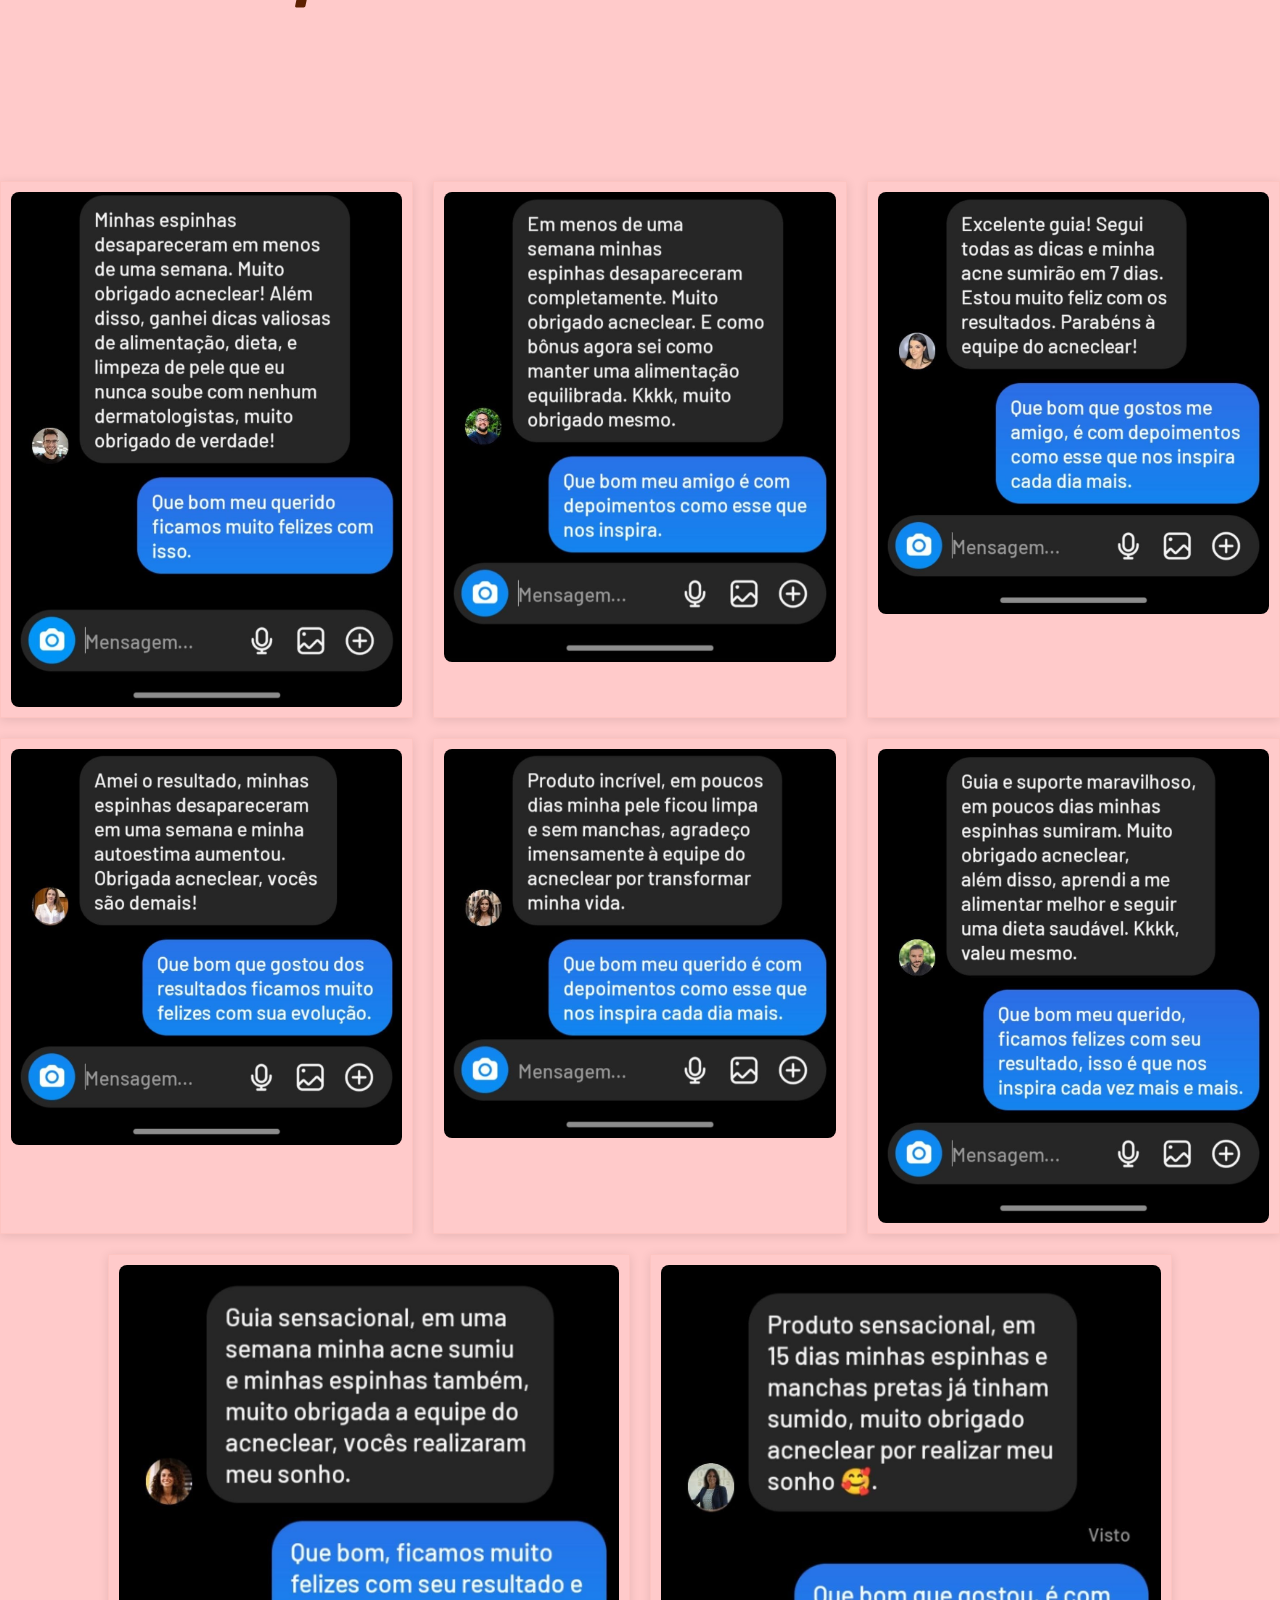
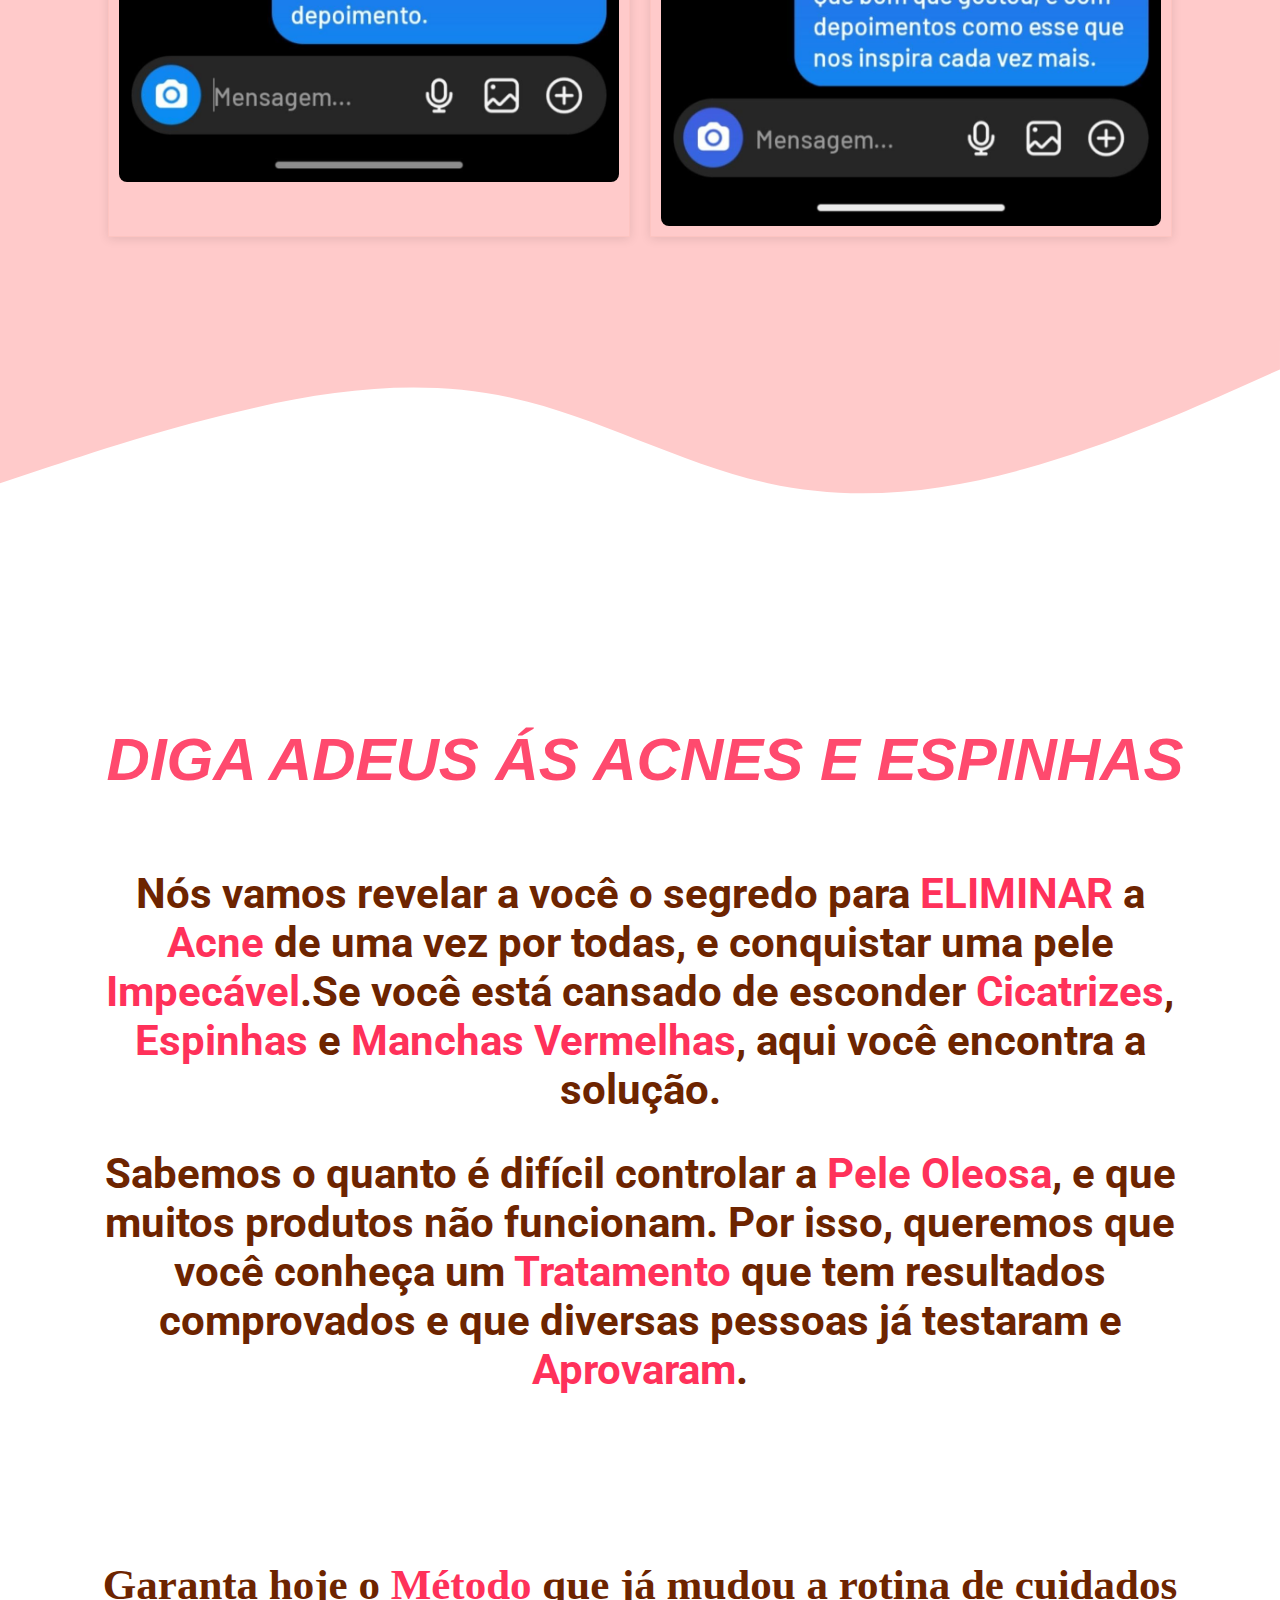
==== commit 3455ccfe: "Add files via upload" ====
--- a/index.html
+++ b/index.html
@@ -152,8 +152,10 @@
 
 
 <center>
+<div class="imagem-responsiva">
 <div class="imagem-container">
   <img src="Dra. Helena Martins.png" alt="Dr" class="imagem-responsiva">
+</div>
 </div>
 </center>
 
@@ -393,11 +395,15 @@
         <h3 class="ter">DE COLAGENO NO ROSTO</h3>
         <h4 class="mei">*Testado em 45 pessoas por 3 noites.</h4>
 
-      </div>
-
-</div>
-
-<
+      </br>
+    </br>
+  </br>
+
+
+      </div>
+    </div>
+
+
 
 <div class="cor">
   <svg xmlns="http://www.w3.org/2000/svg" viewBox="0 0 1440 320"><path fill="#ffcaca" fill-opacity="1" 
--- a/acneclear.css
+++ b/acneclear.css
@@ -444,12 +444,12 @@
 /*Imagem */
 
 .imagem-container {
-  width: 95%; /* Faz o contêiner ocupar 100% da largura */
+  width: 90%; /* Faz o contêiner ocupar 100% da largura */
   overflow: hidden; /* Garante que nada saia do contêiner */
 }
 
 .imagem-responsiva {
-  width: 95%; /* A imagem ocupa 100% da largura do contêiner */
+  width: 90%; /* A imagem ocupa 100% da largura do contêiner */
   height: auto; /* Mantém a proporção da imagem */
   display: block; /* Remove qualquer espaço em branco ao redor da imagem */
 }
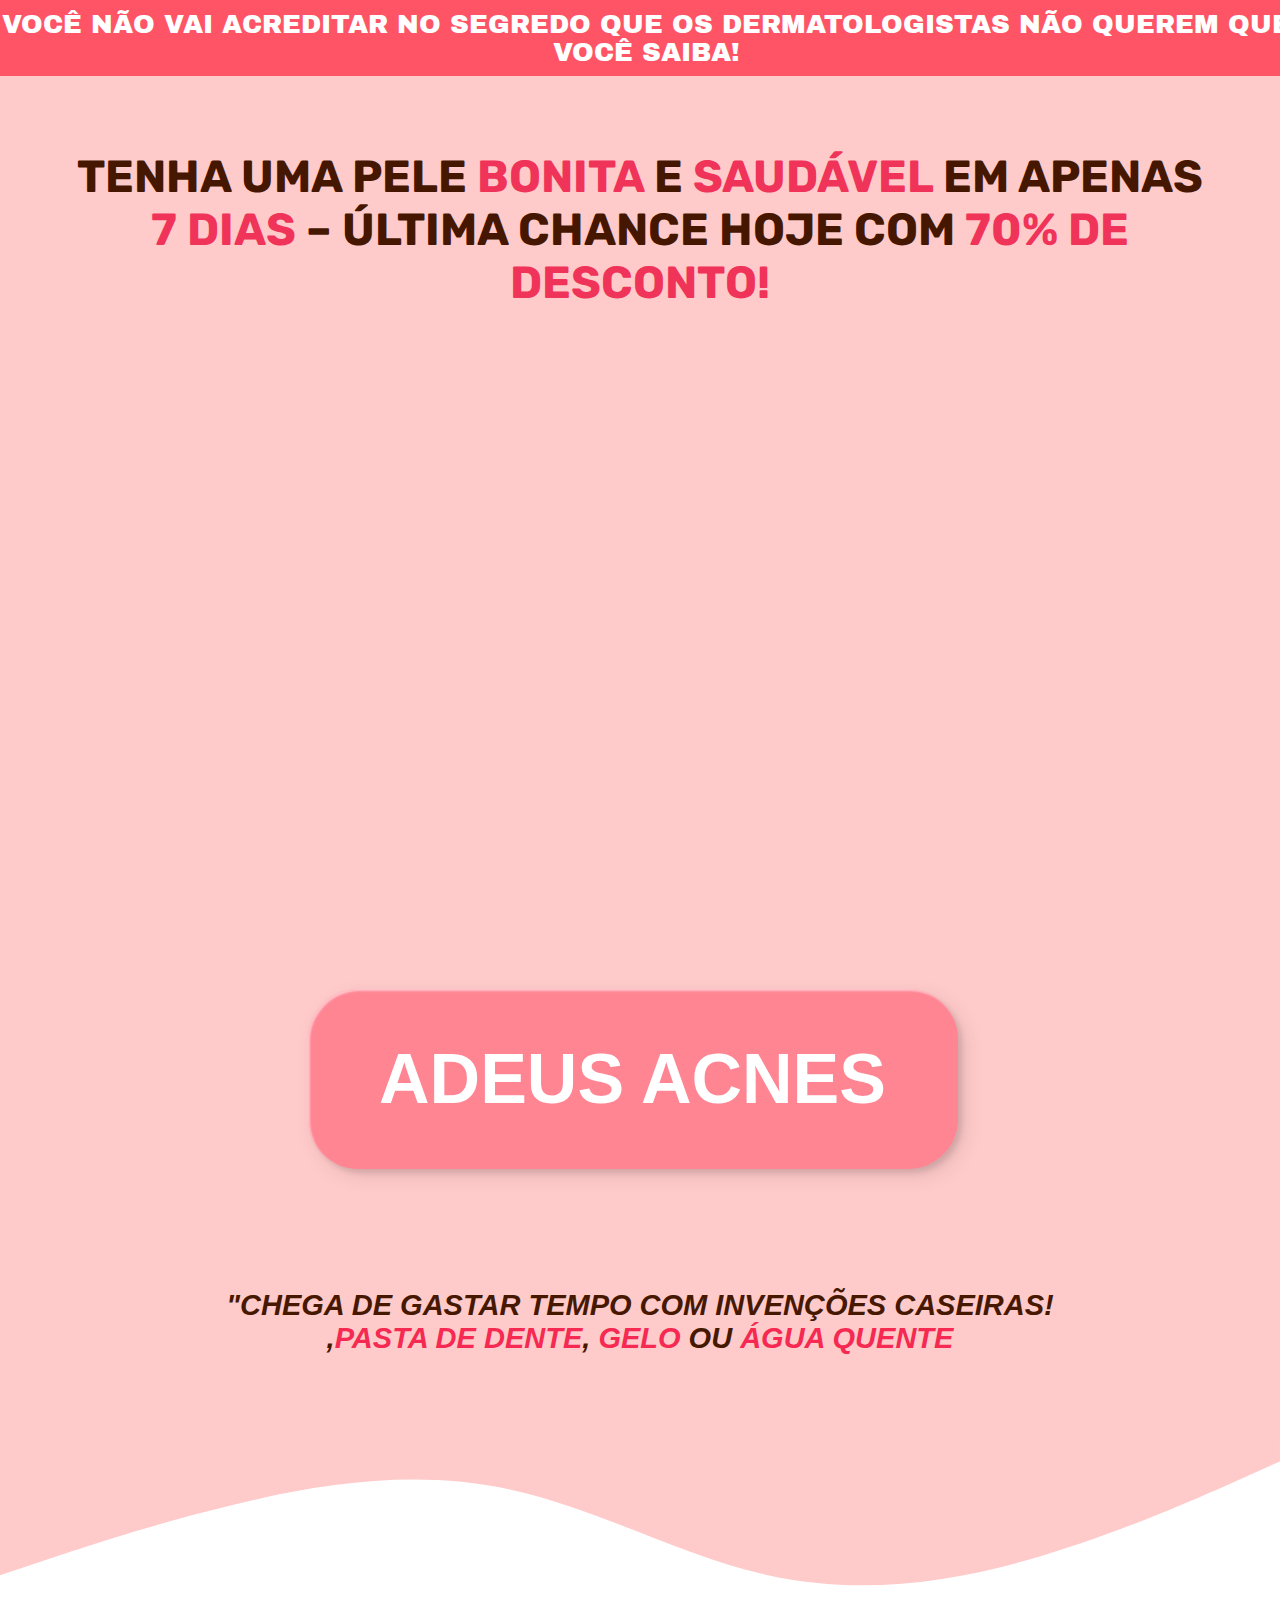
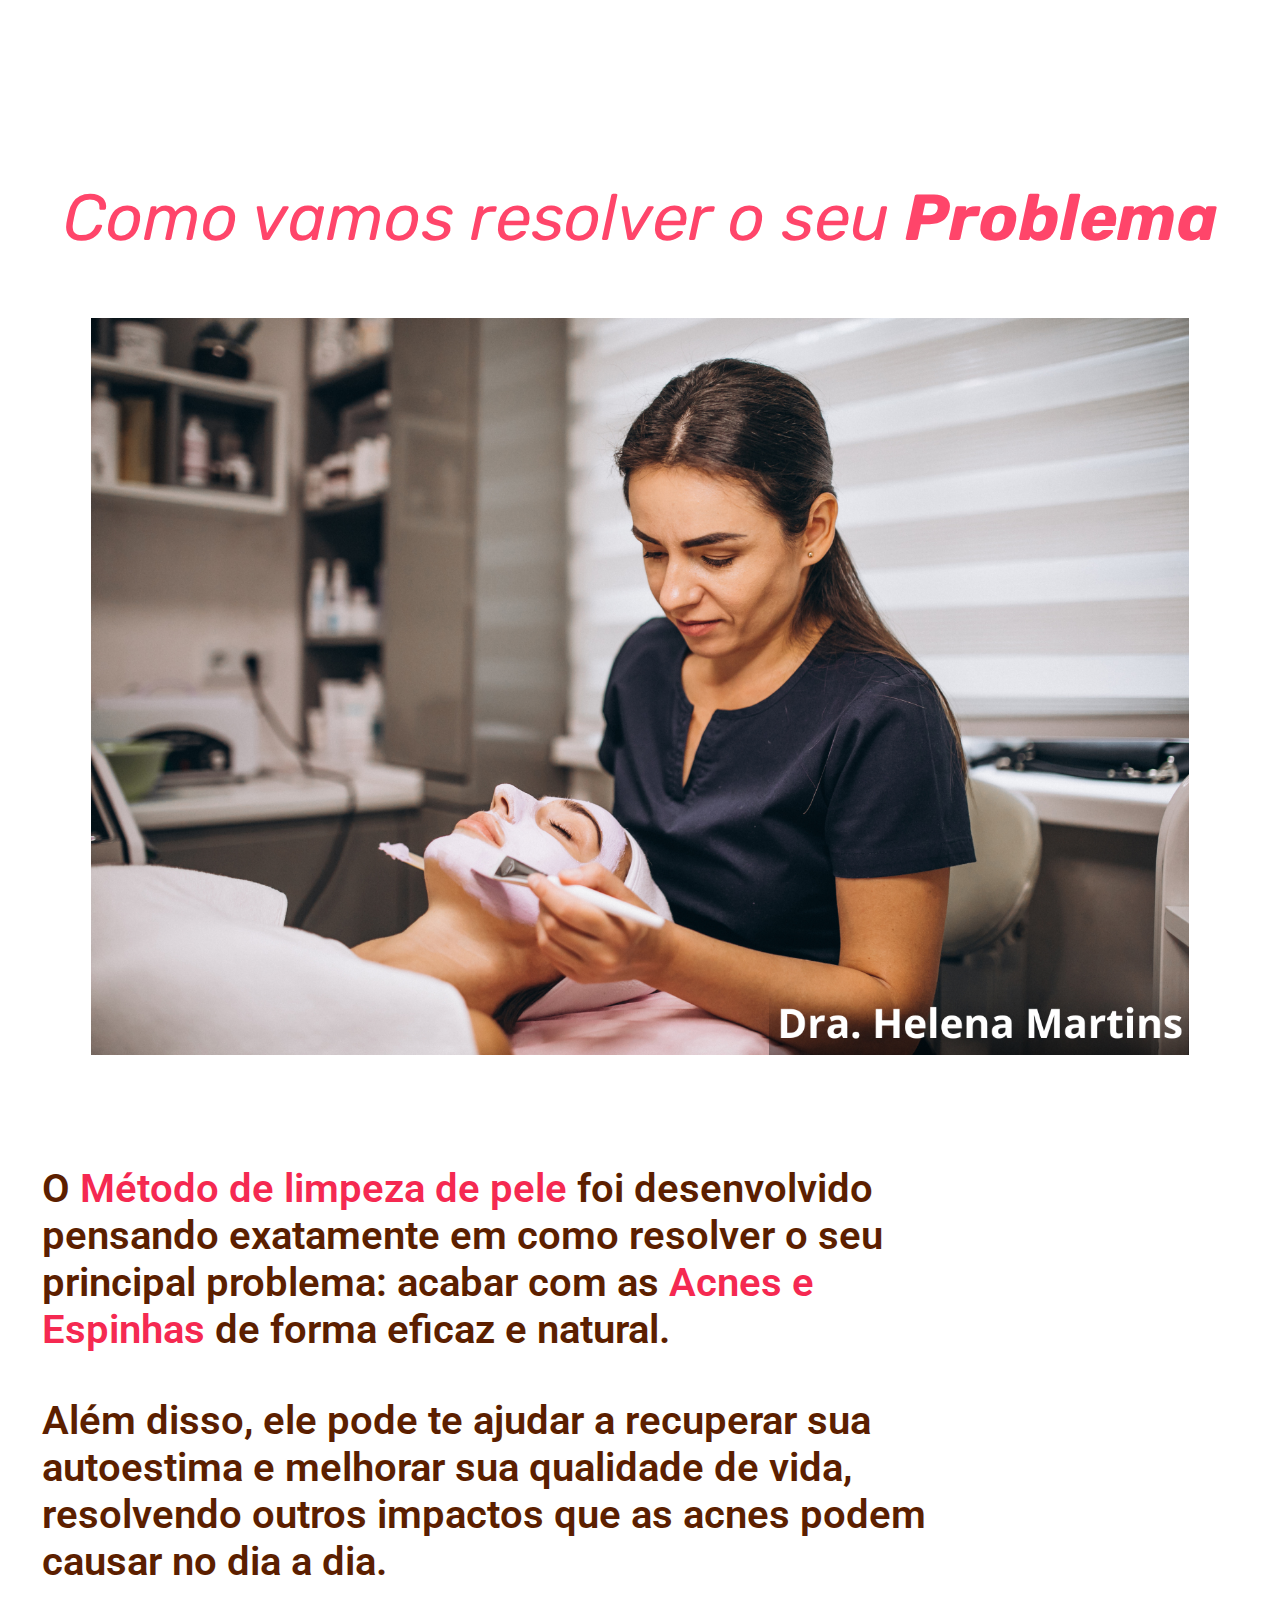
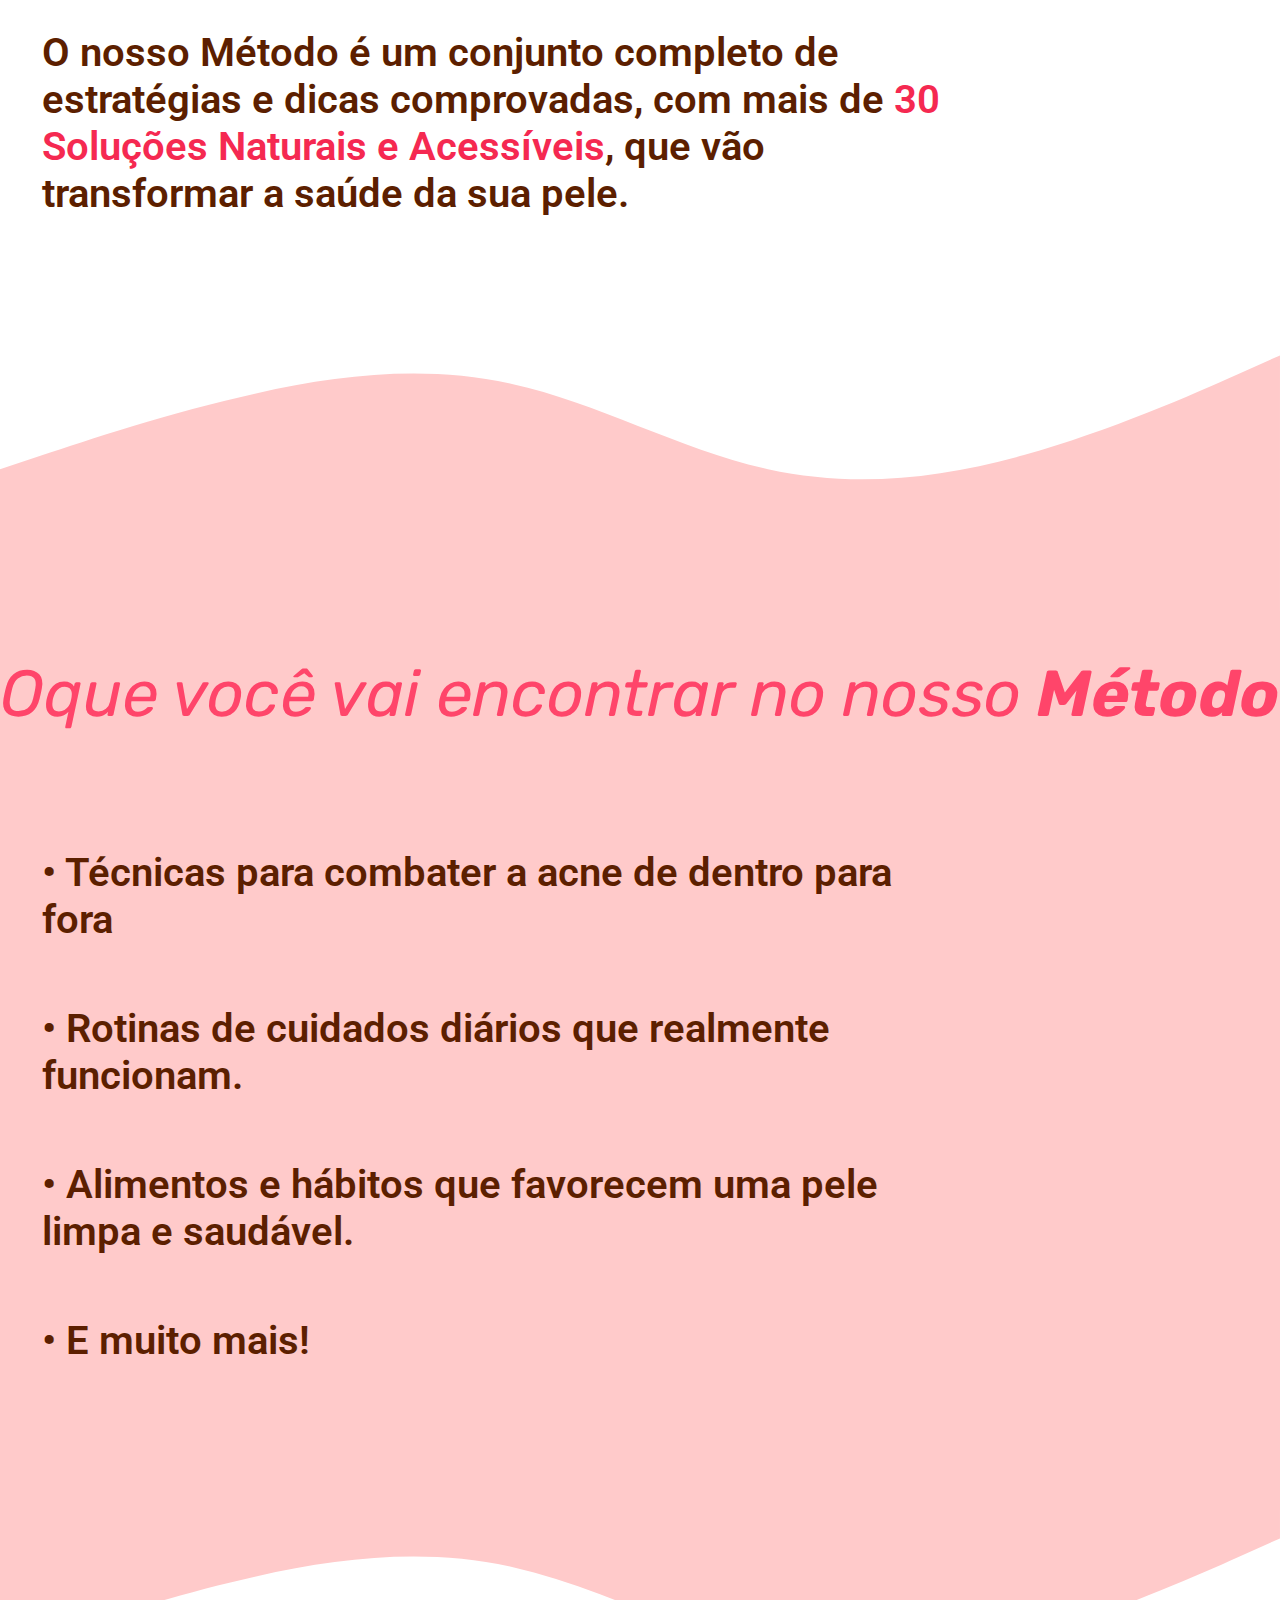
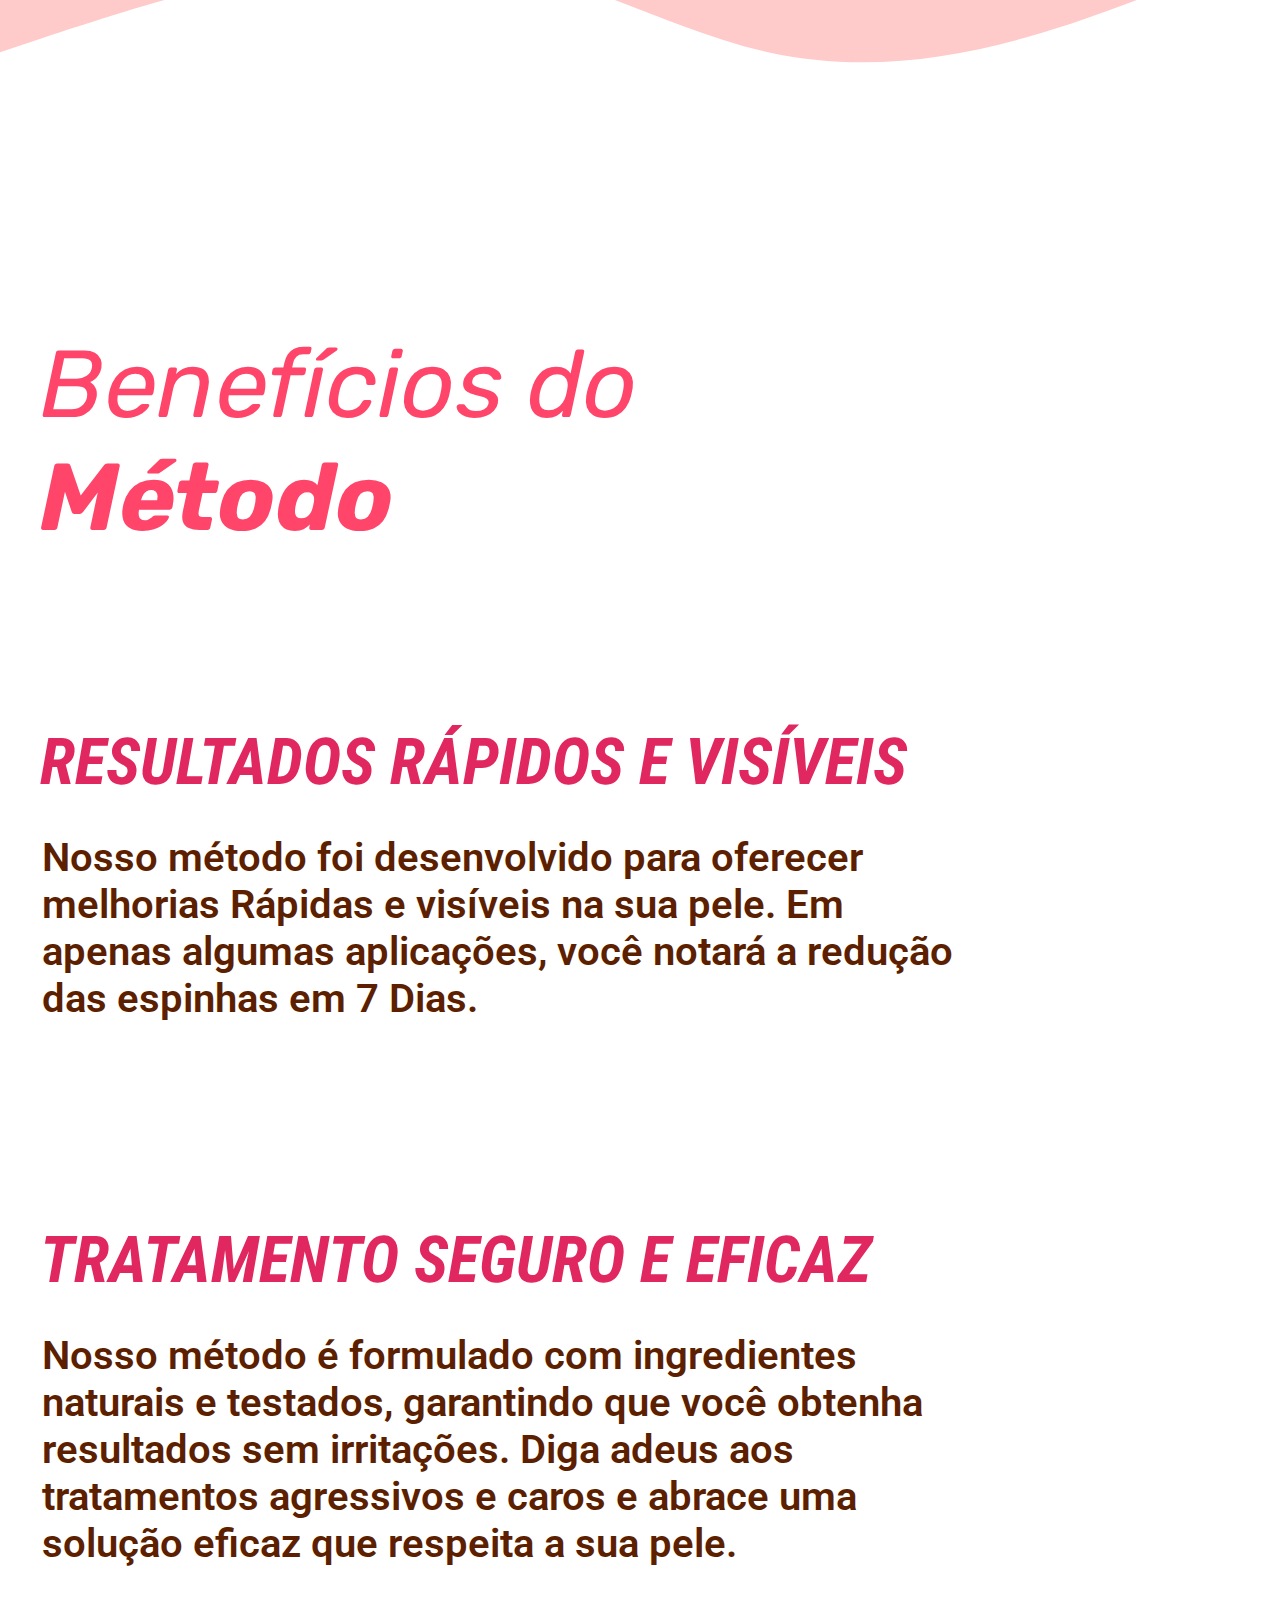
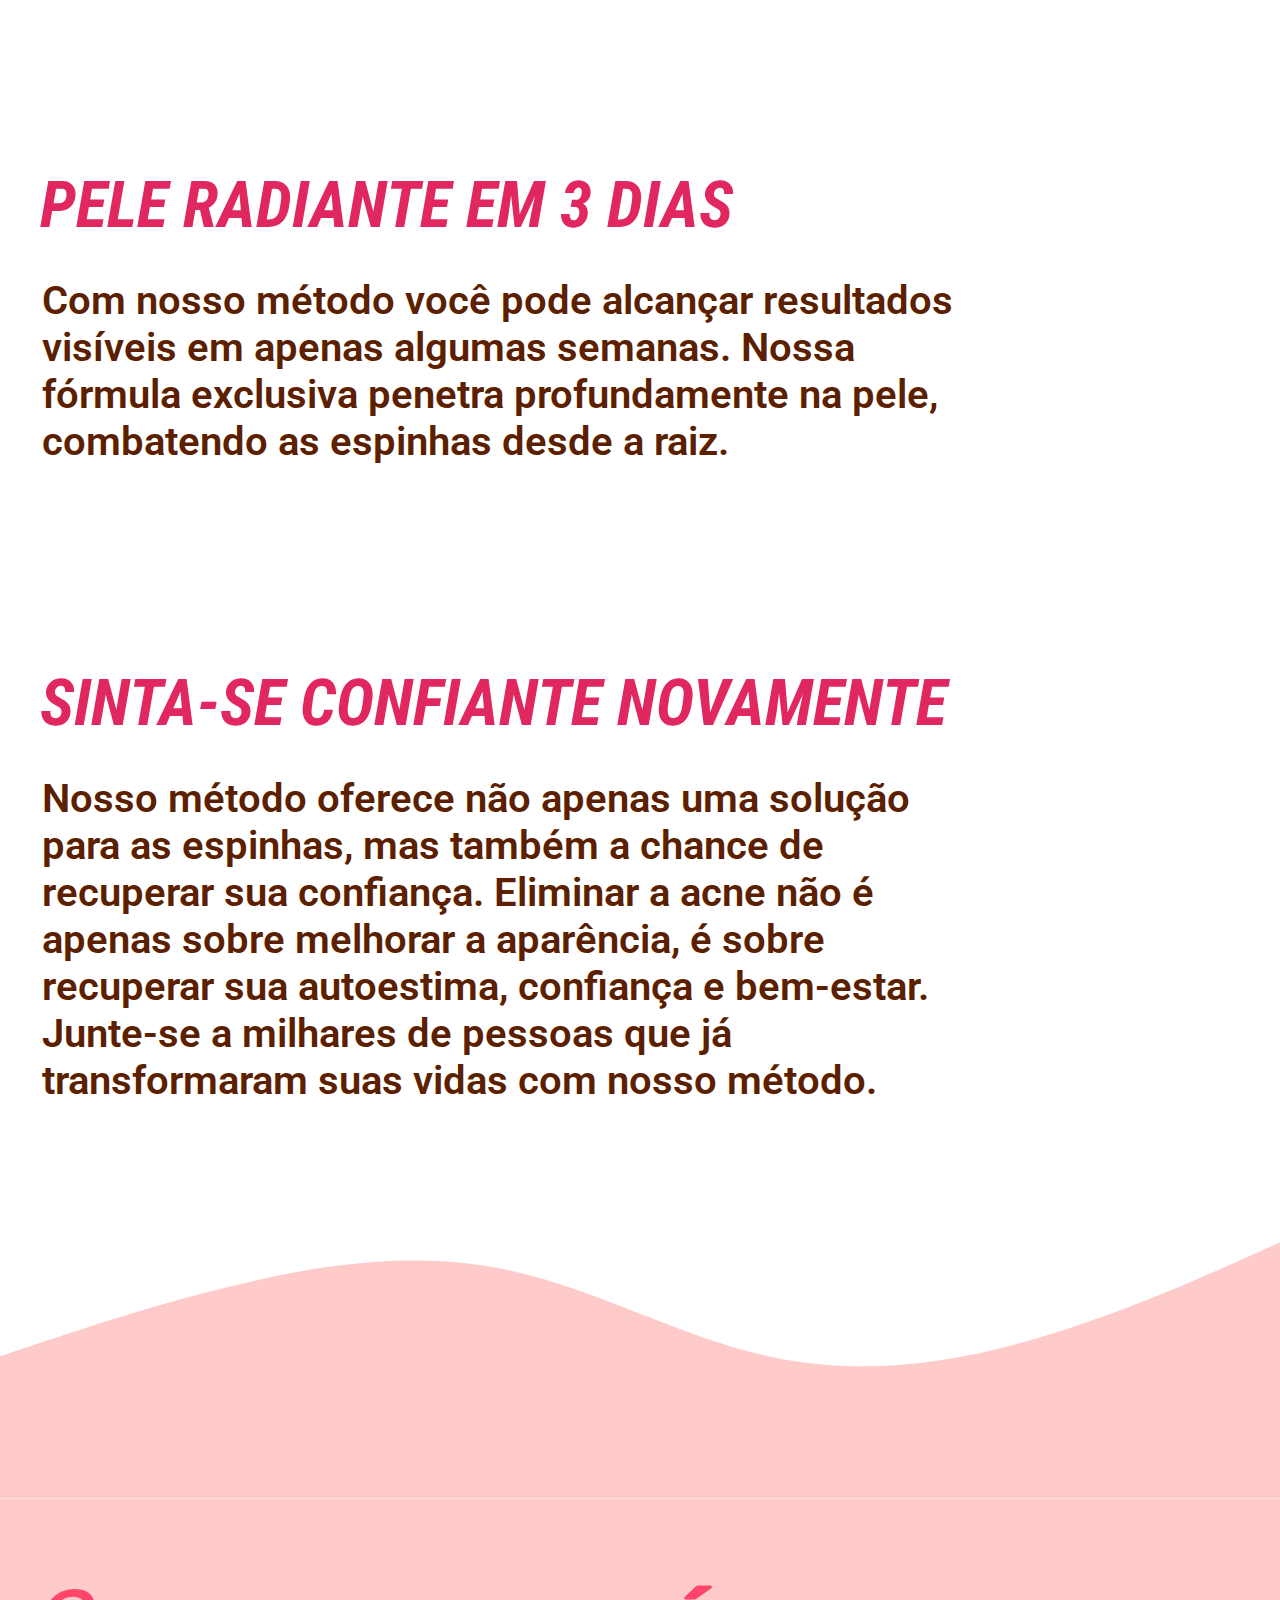
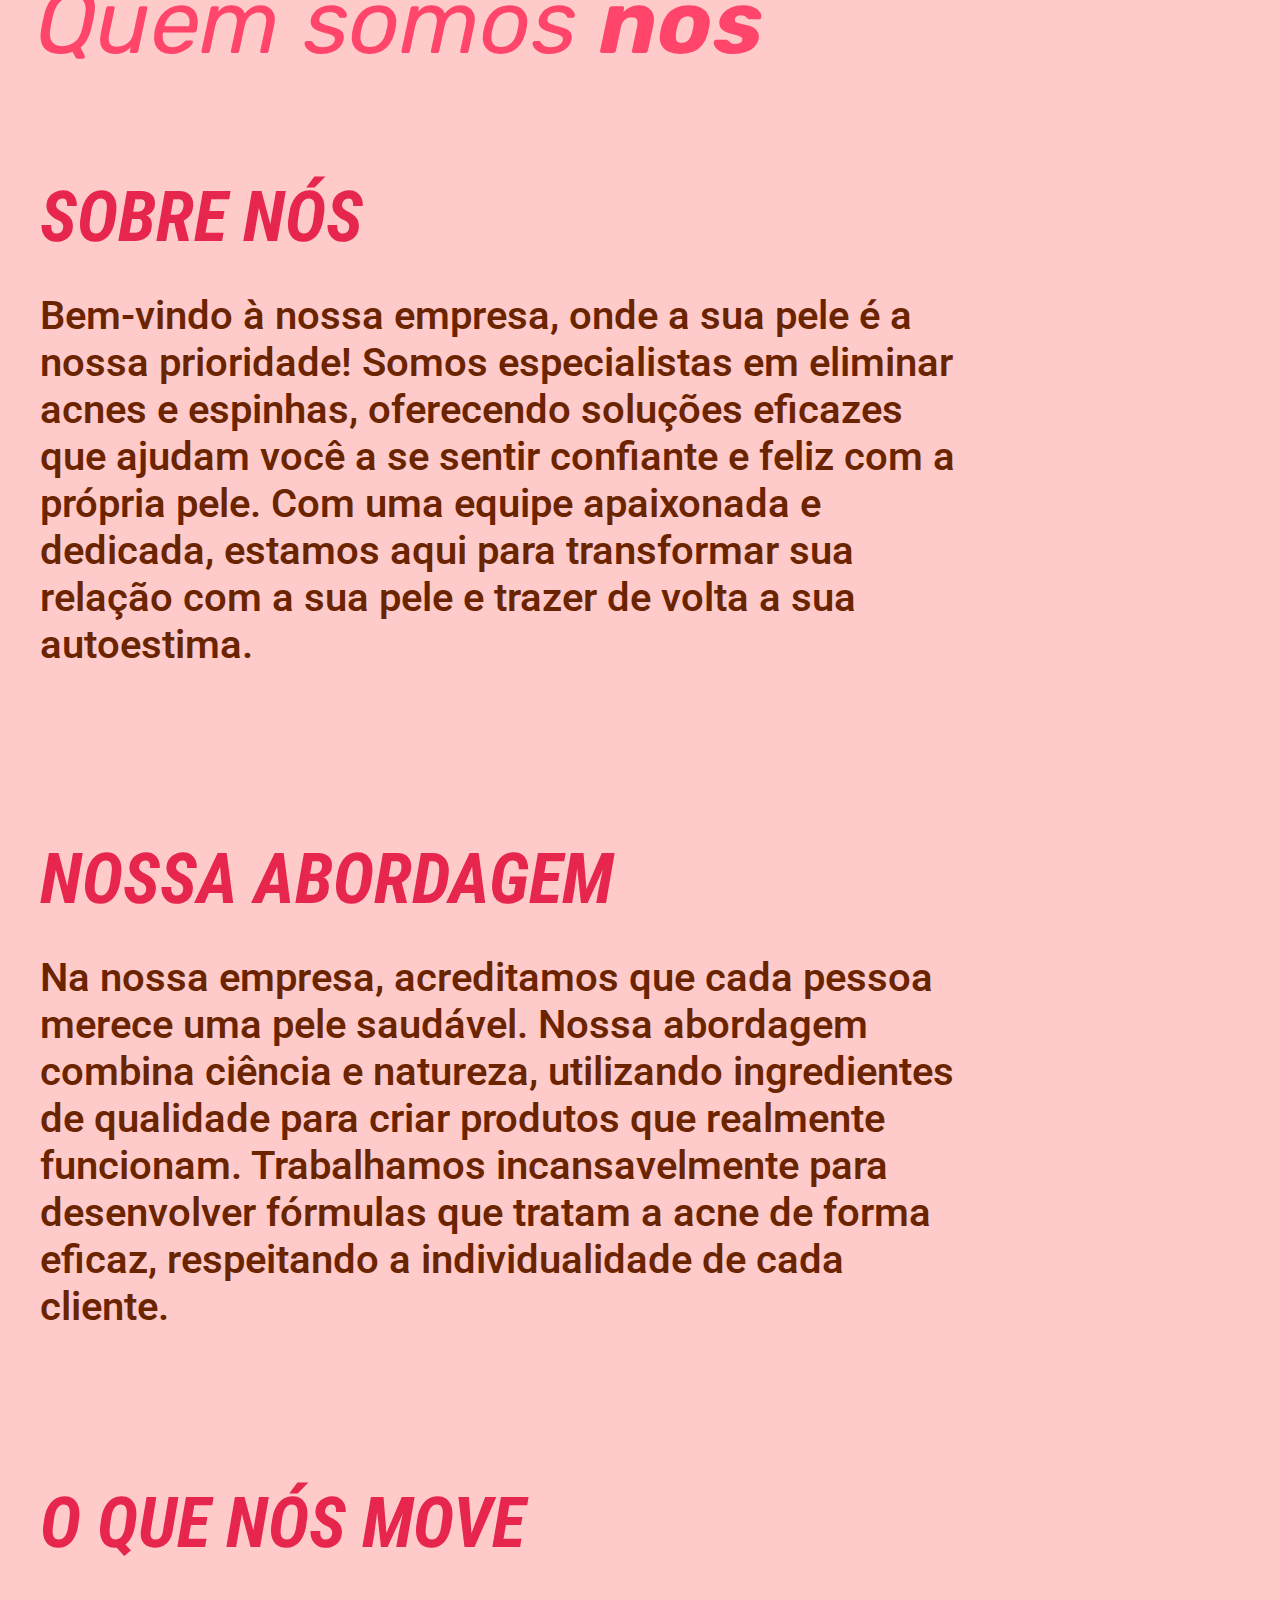
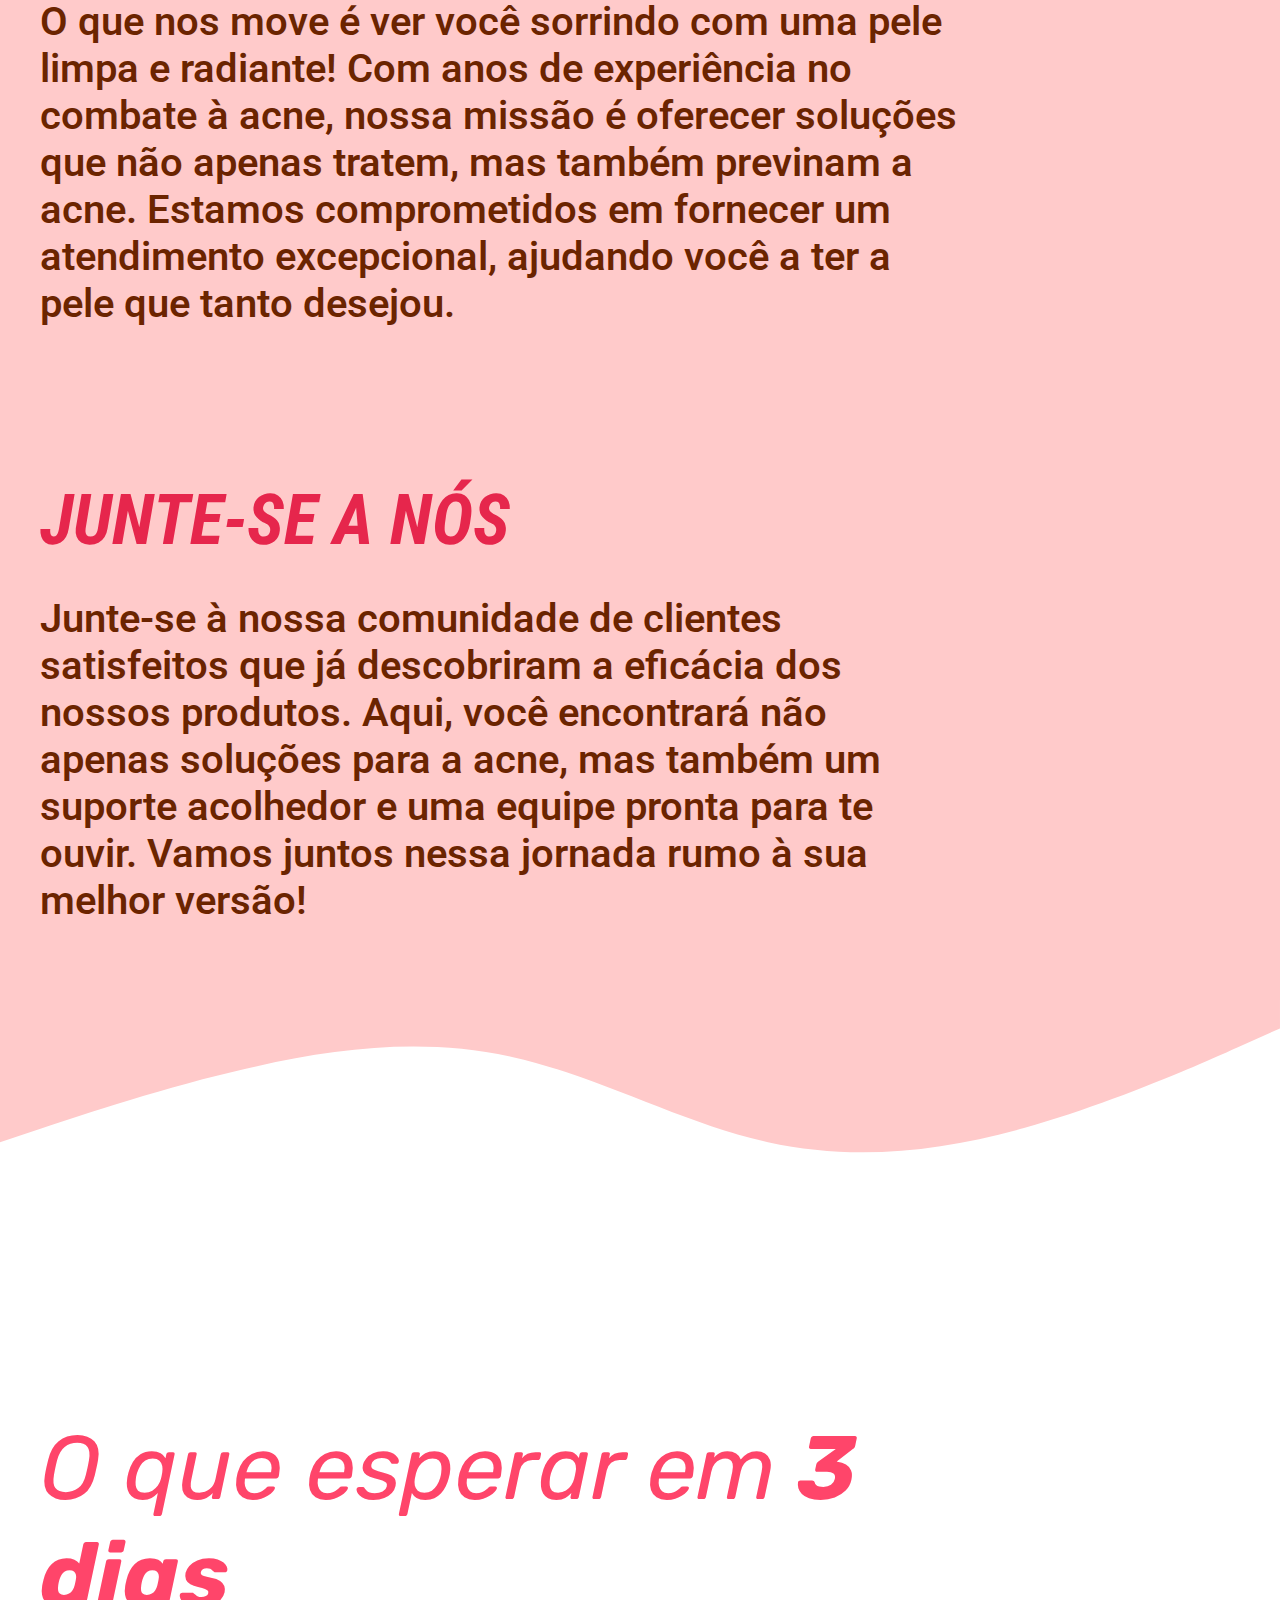
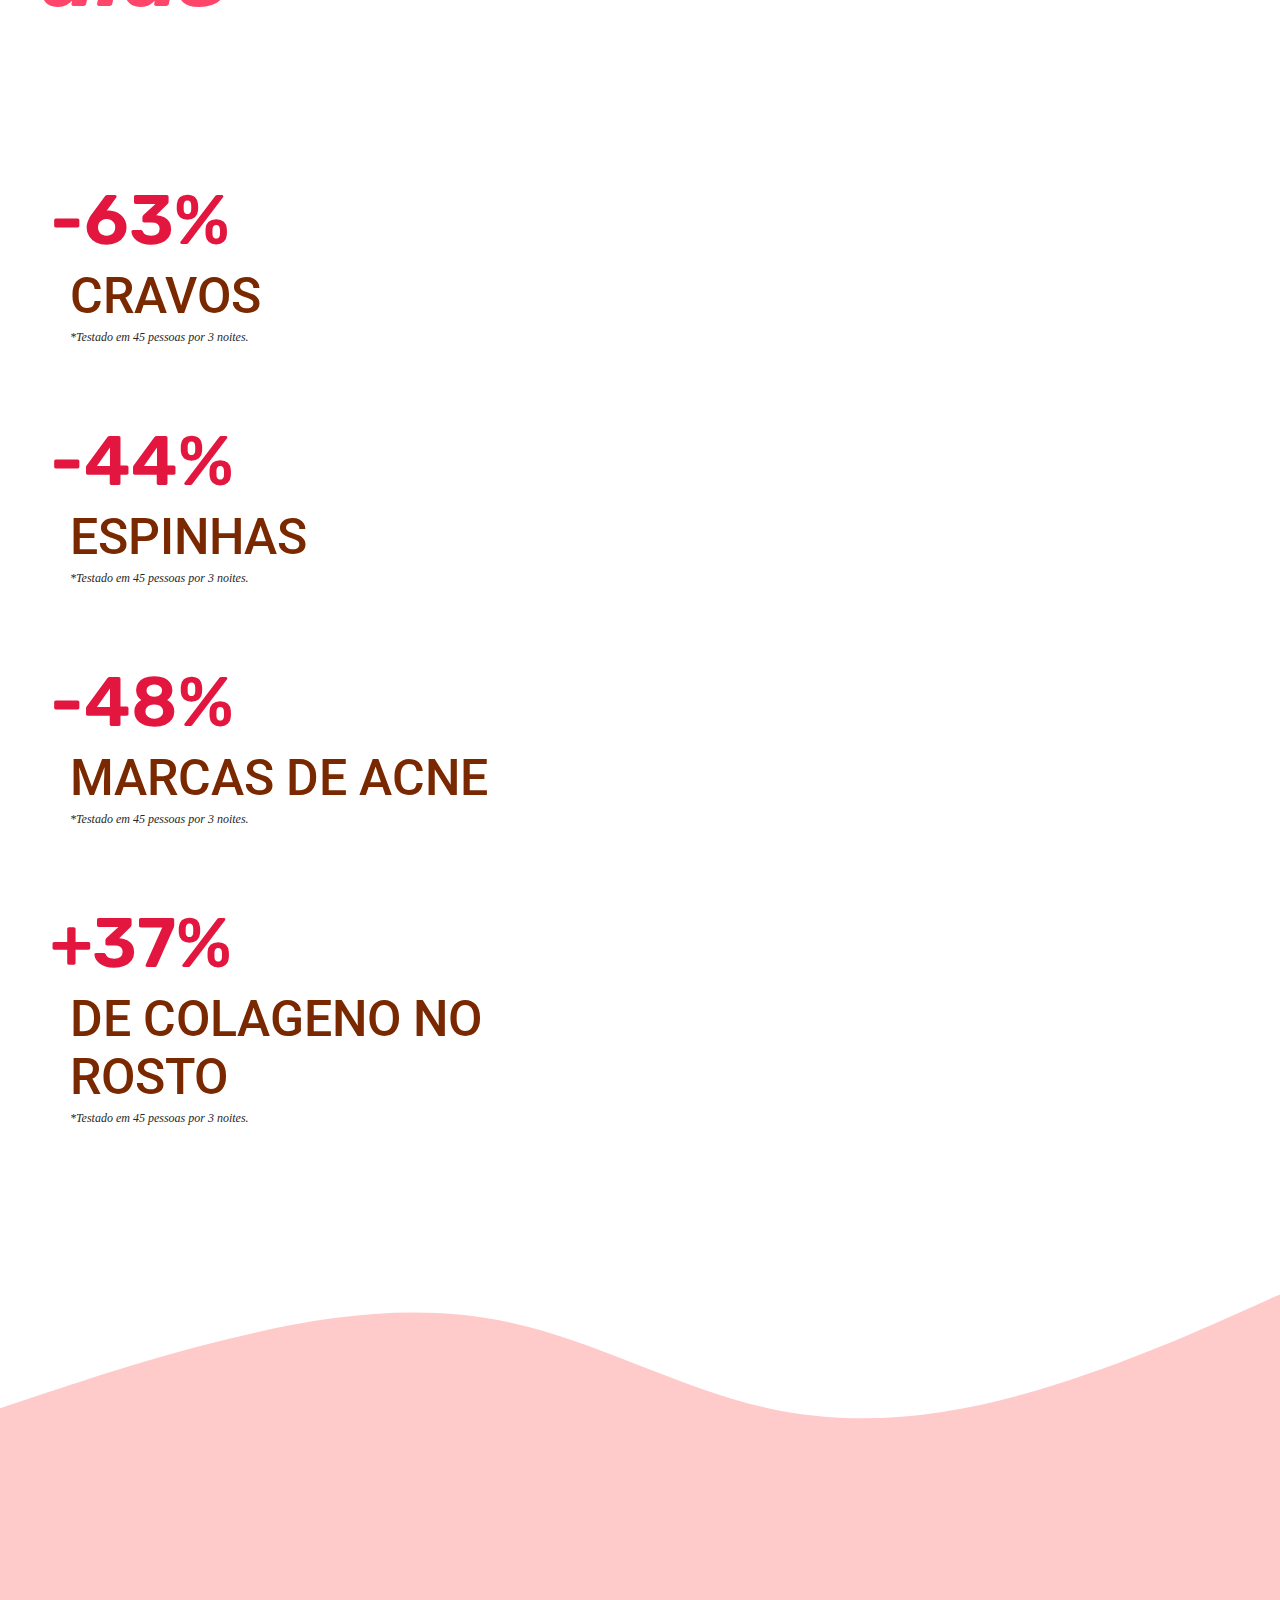
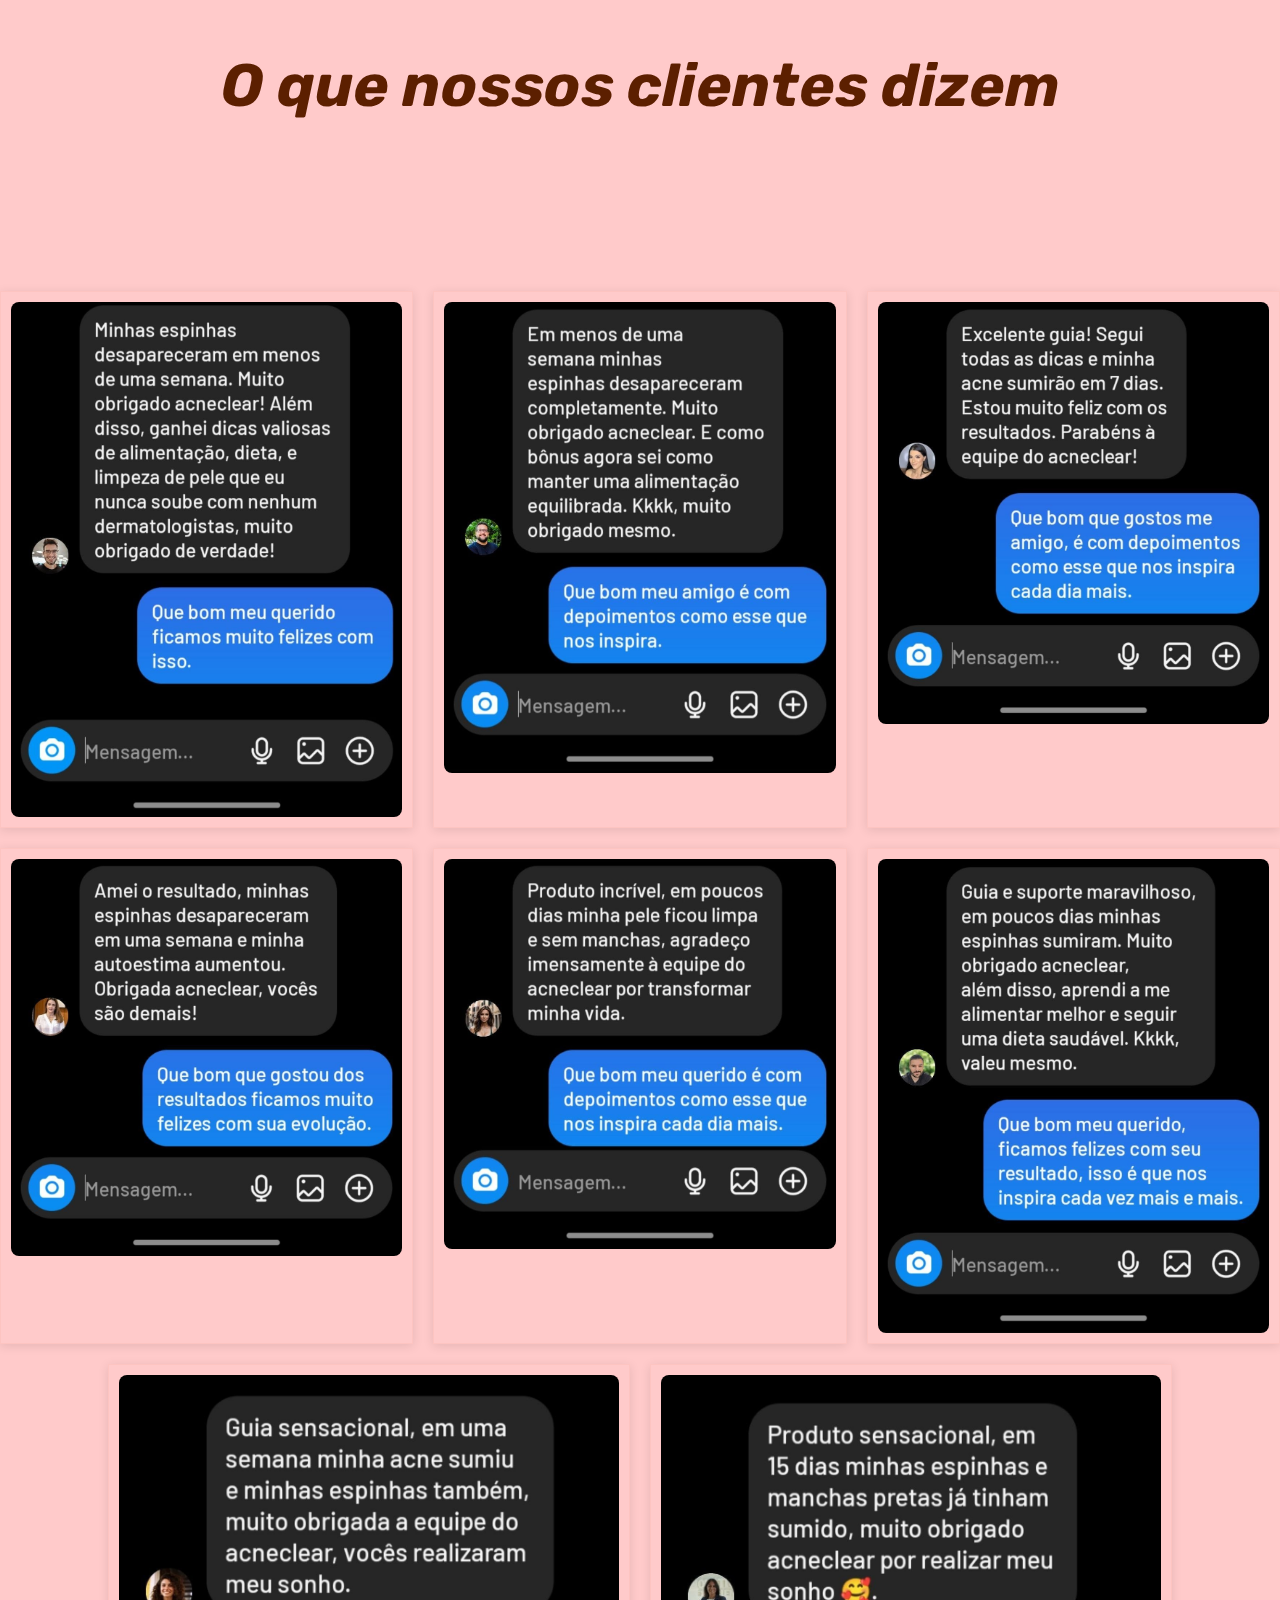
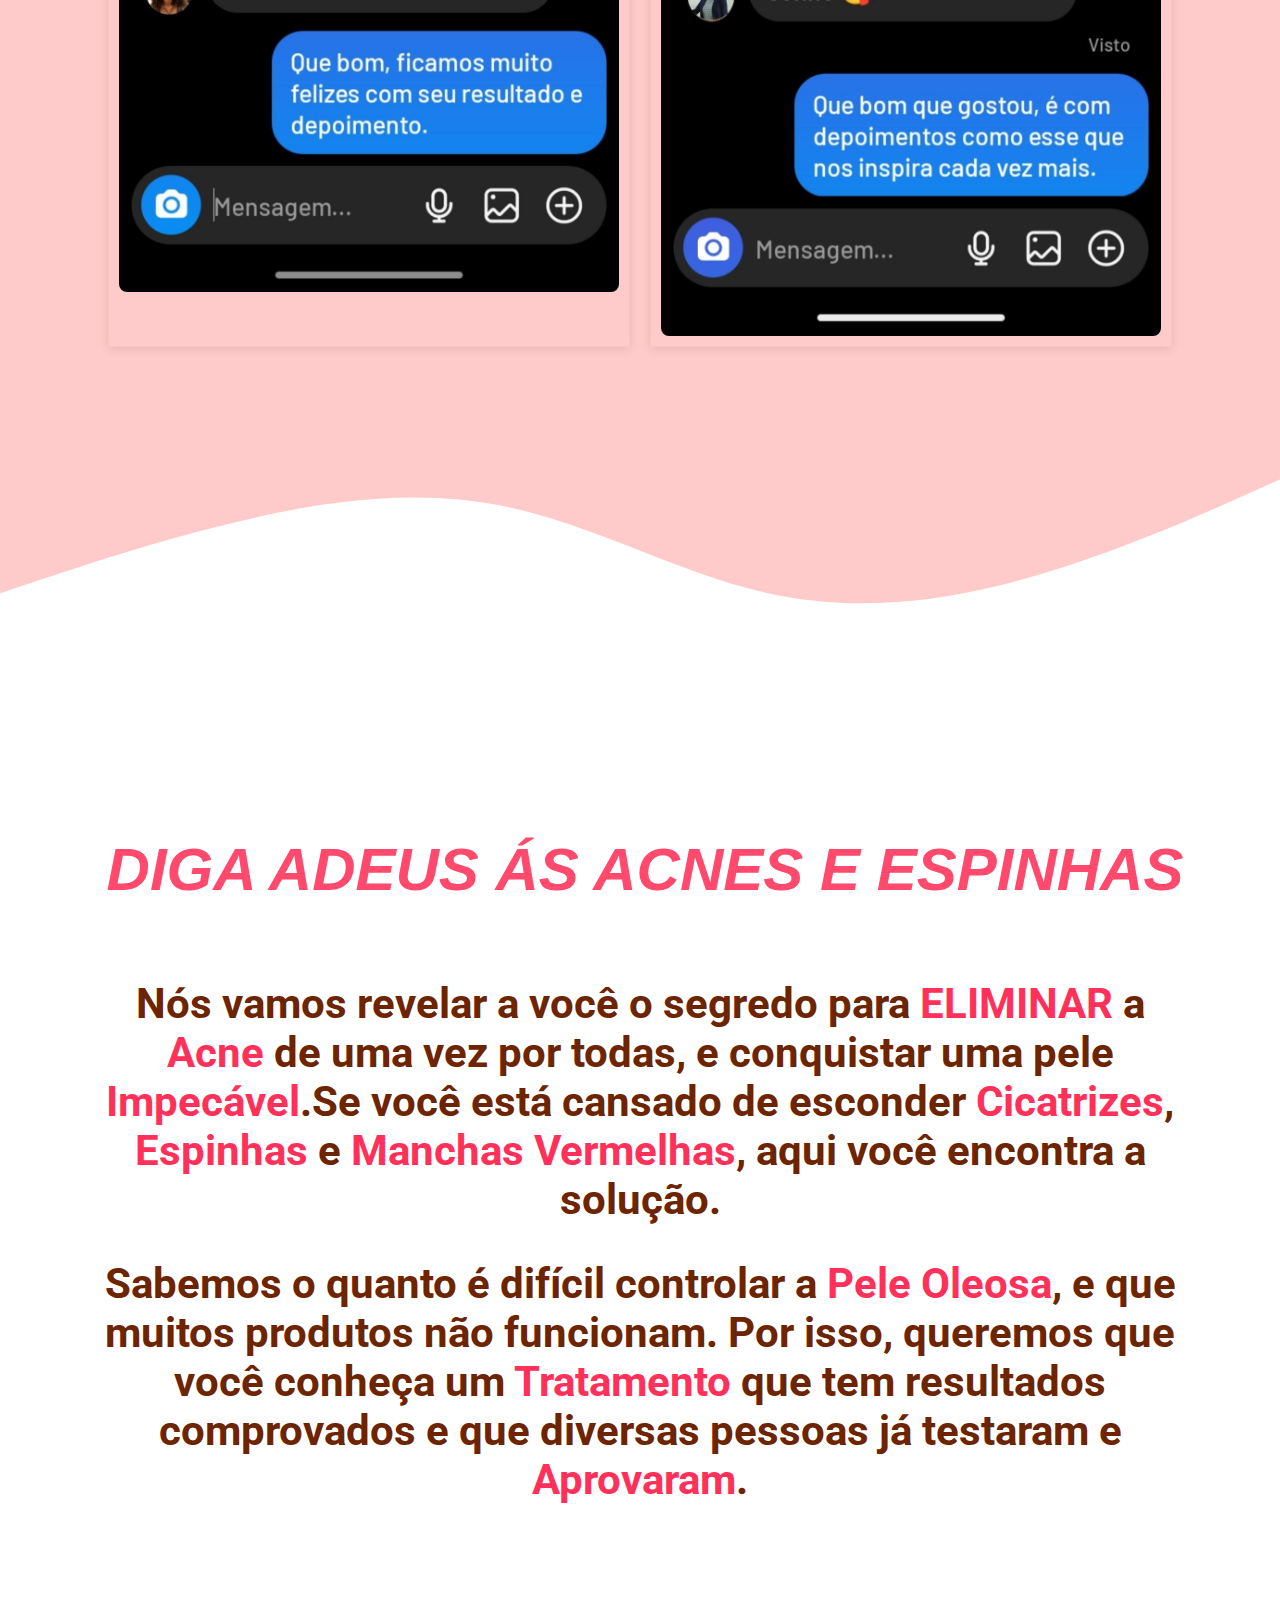
==== commit 96081365: "Add files via upload" ====
--- a/index.html
+++ b/index.html
@@ -166,7 +166,7 @@
   <div class="top2">
 
 <h3 class="me">
-  O <span style="color:#f52951;">Método de limpeza de pele</span> foi desenvolvido pensando exatamente em como resolver o seu Principal Problema: 
+  O <span style="color:#f52951;">Método de limpeza de pele</span> foi desenvolvido pensando exatamente em como resolver o seu principal problema: 
   acabar com as <span style="color:#f52951;">Acnes e Espinhas</span> de forma eficaz e natural.
 </h3>
 
@@ -489,7 +489,7 @@
  </br>
 
 
-    <h2 style="font-size: 43px; font-family: Baskervville SC, serif;" >Garanta hoje o <span style="color:#ff315a;">Método</span> que já mudou a rotina de cuidados de muitas pessoas e 
+    <h2 style="font-size: 43px; font-family: Roboto, serif;" >Garanta hoje o <span style="color:#ff315a;">Método</span> que já mudou a rotina de cuidados de muitas pessoas e 
       comece a ver os resultados em <span style="color:#ff315a;">3 dias!</span></h2>
   </div>
 
--- a/acneclear.css
+++ b/acneclear.css
@@ -444,12 +444,12 @@
 /*Imagem */
 
 .imagem-container {
-  width: 90%; /* Faz o contêiner ocupar 100% da largura */
+  width: 95%; /* Faz o contêiner ocupar 100% da largura */
   overflow: hidden; /* Garante que nada saia do contêiner */
 }
 
 .imagem-responsiva {
-  width: 90%; /* A imagem ocupa 100% da largura do contêiner */
+  width: 95%; /* A imagem ocupa 100% da largura do contêiner */
   height: auto; /* Mantém a proporção da imagem */
   display: block; /* Remove qualquer espaço em branco ao redor da imagem */
 }
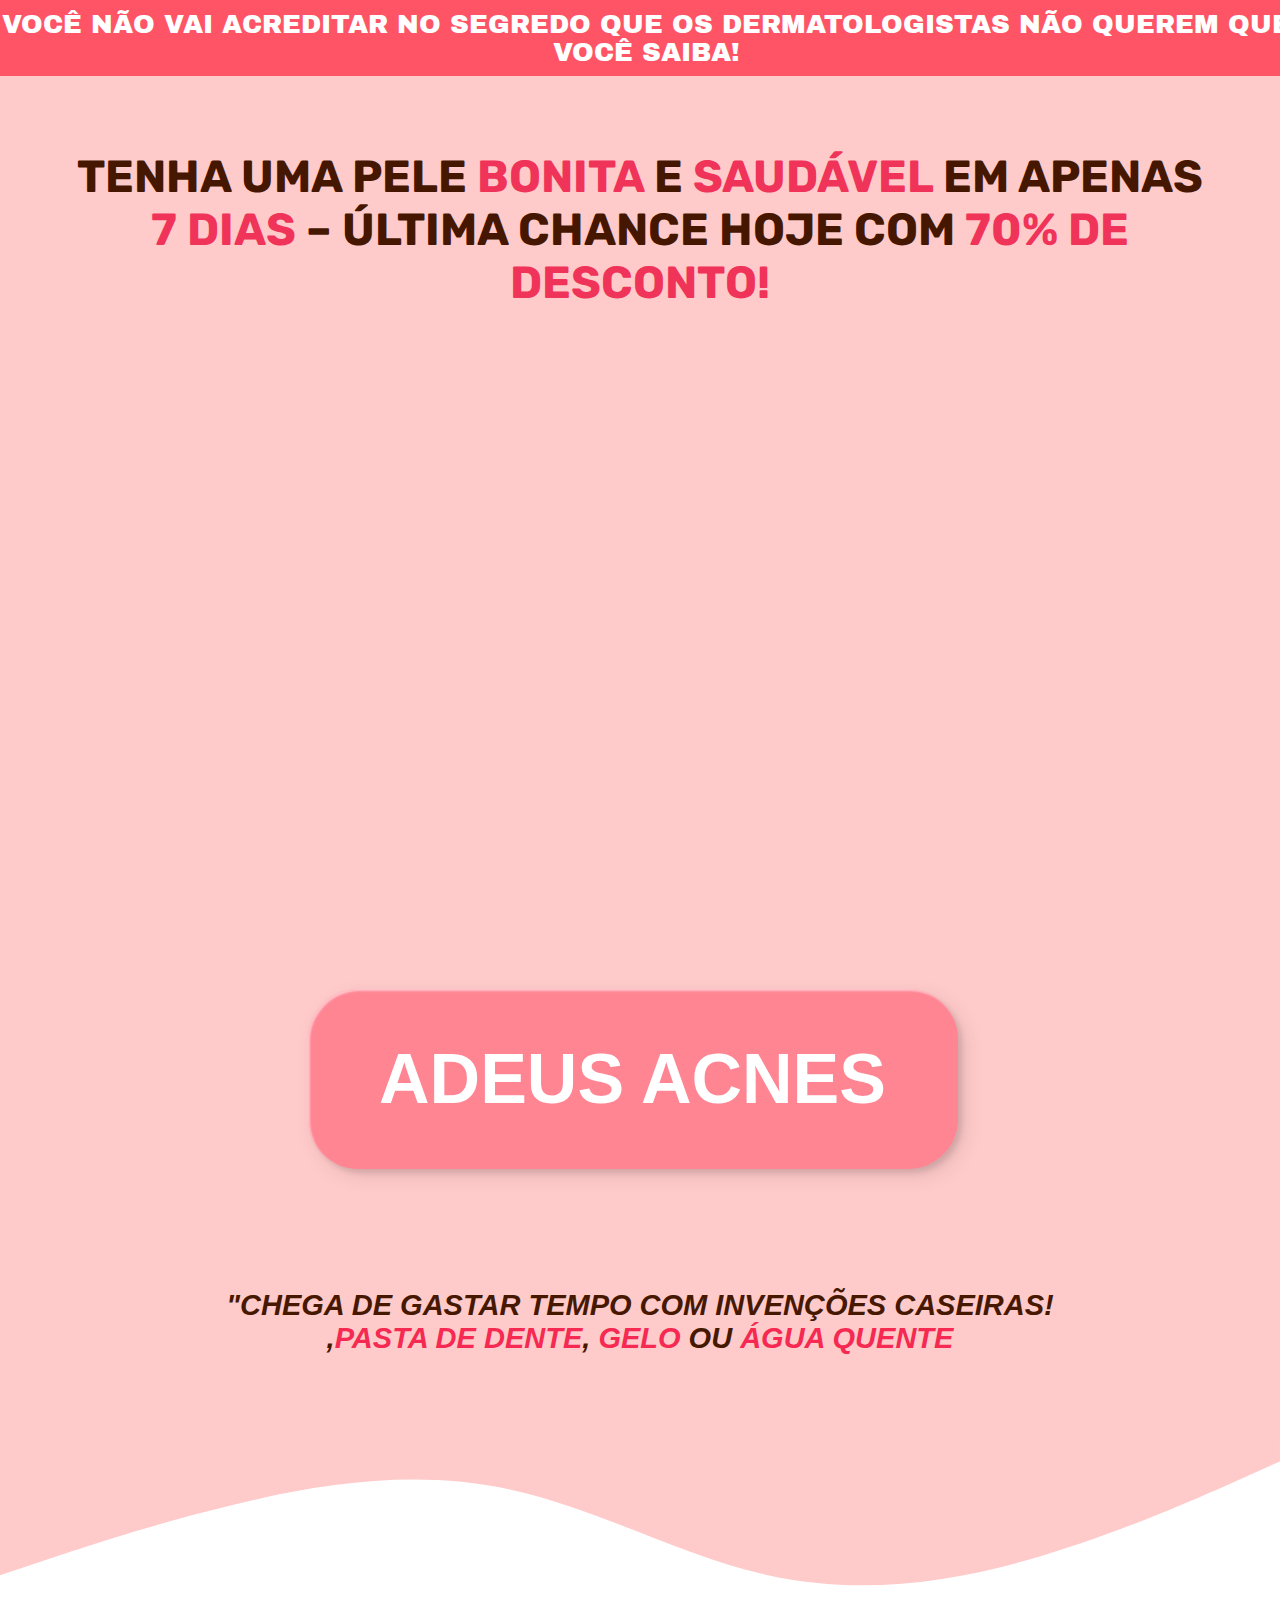
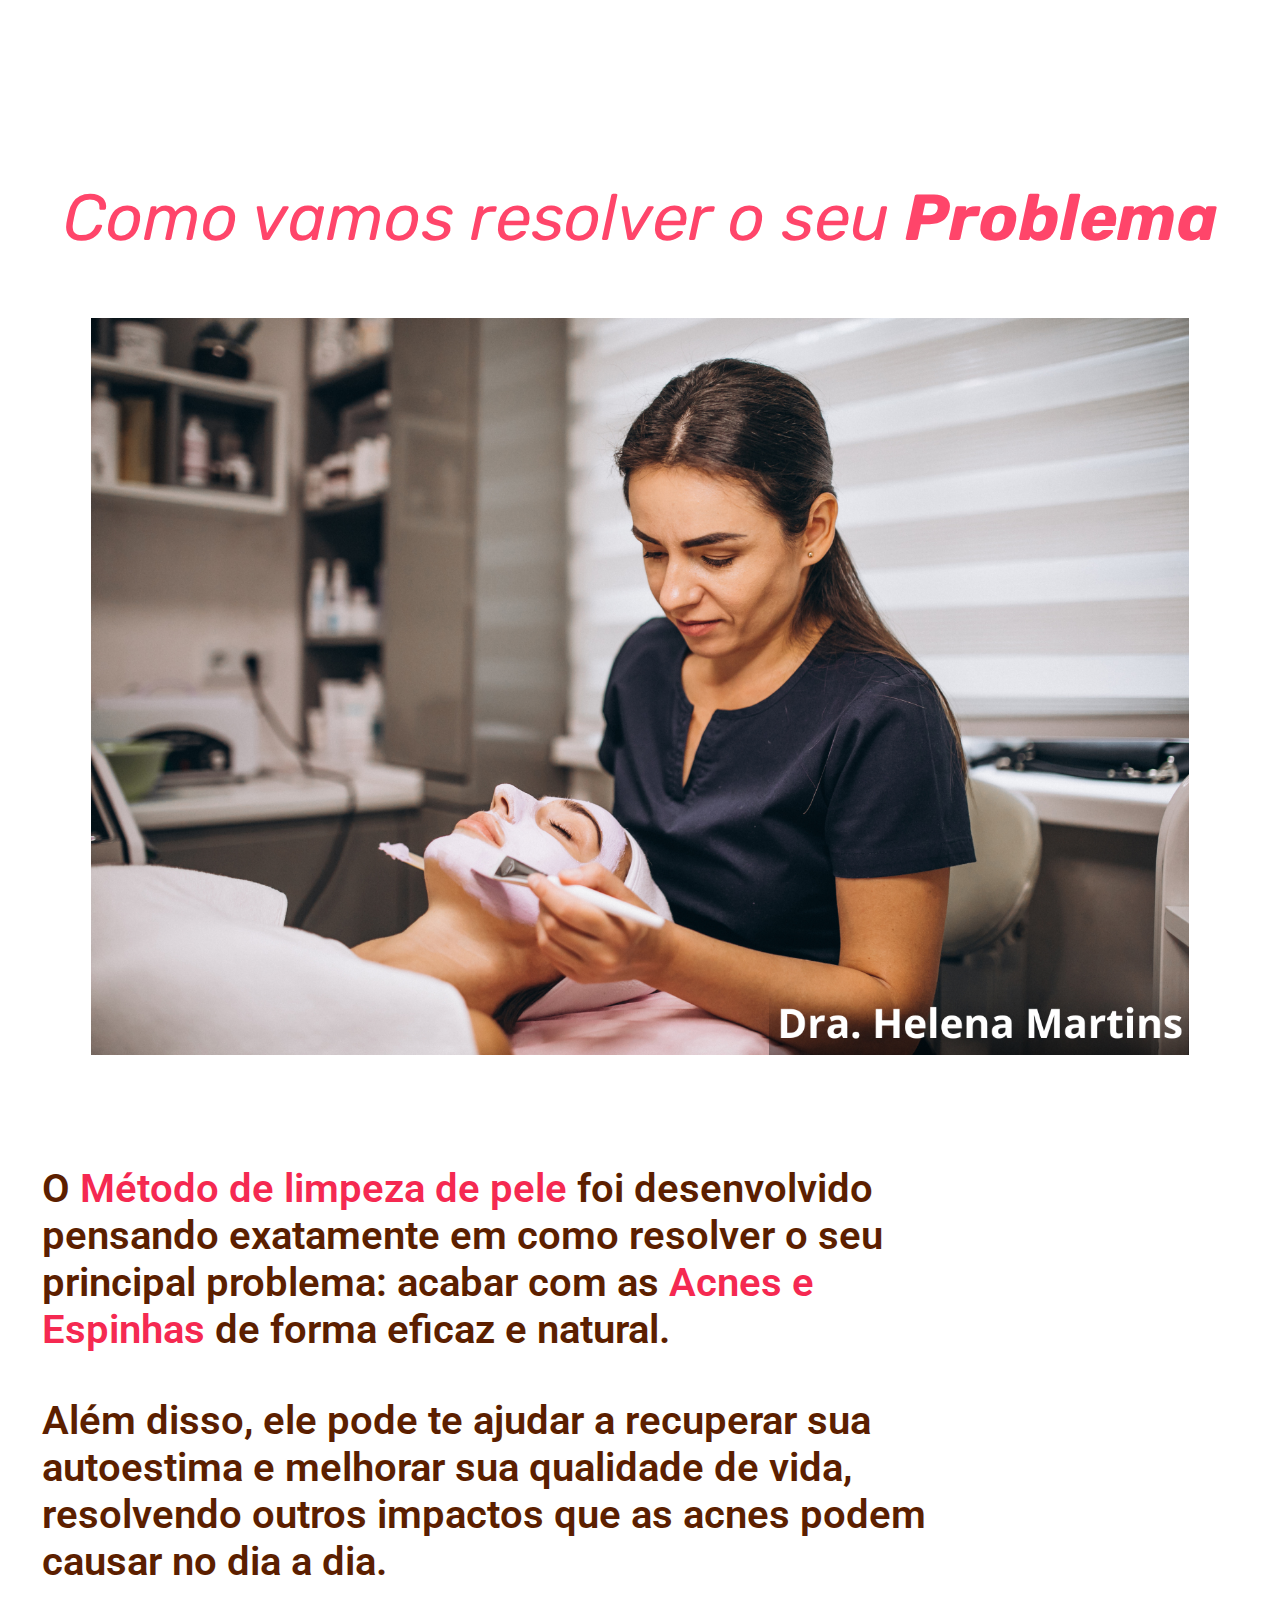
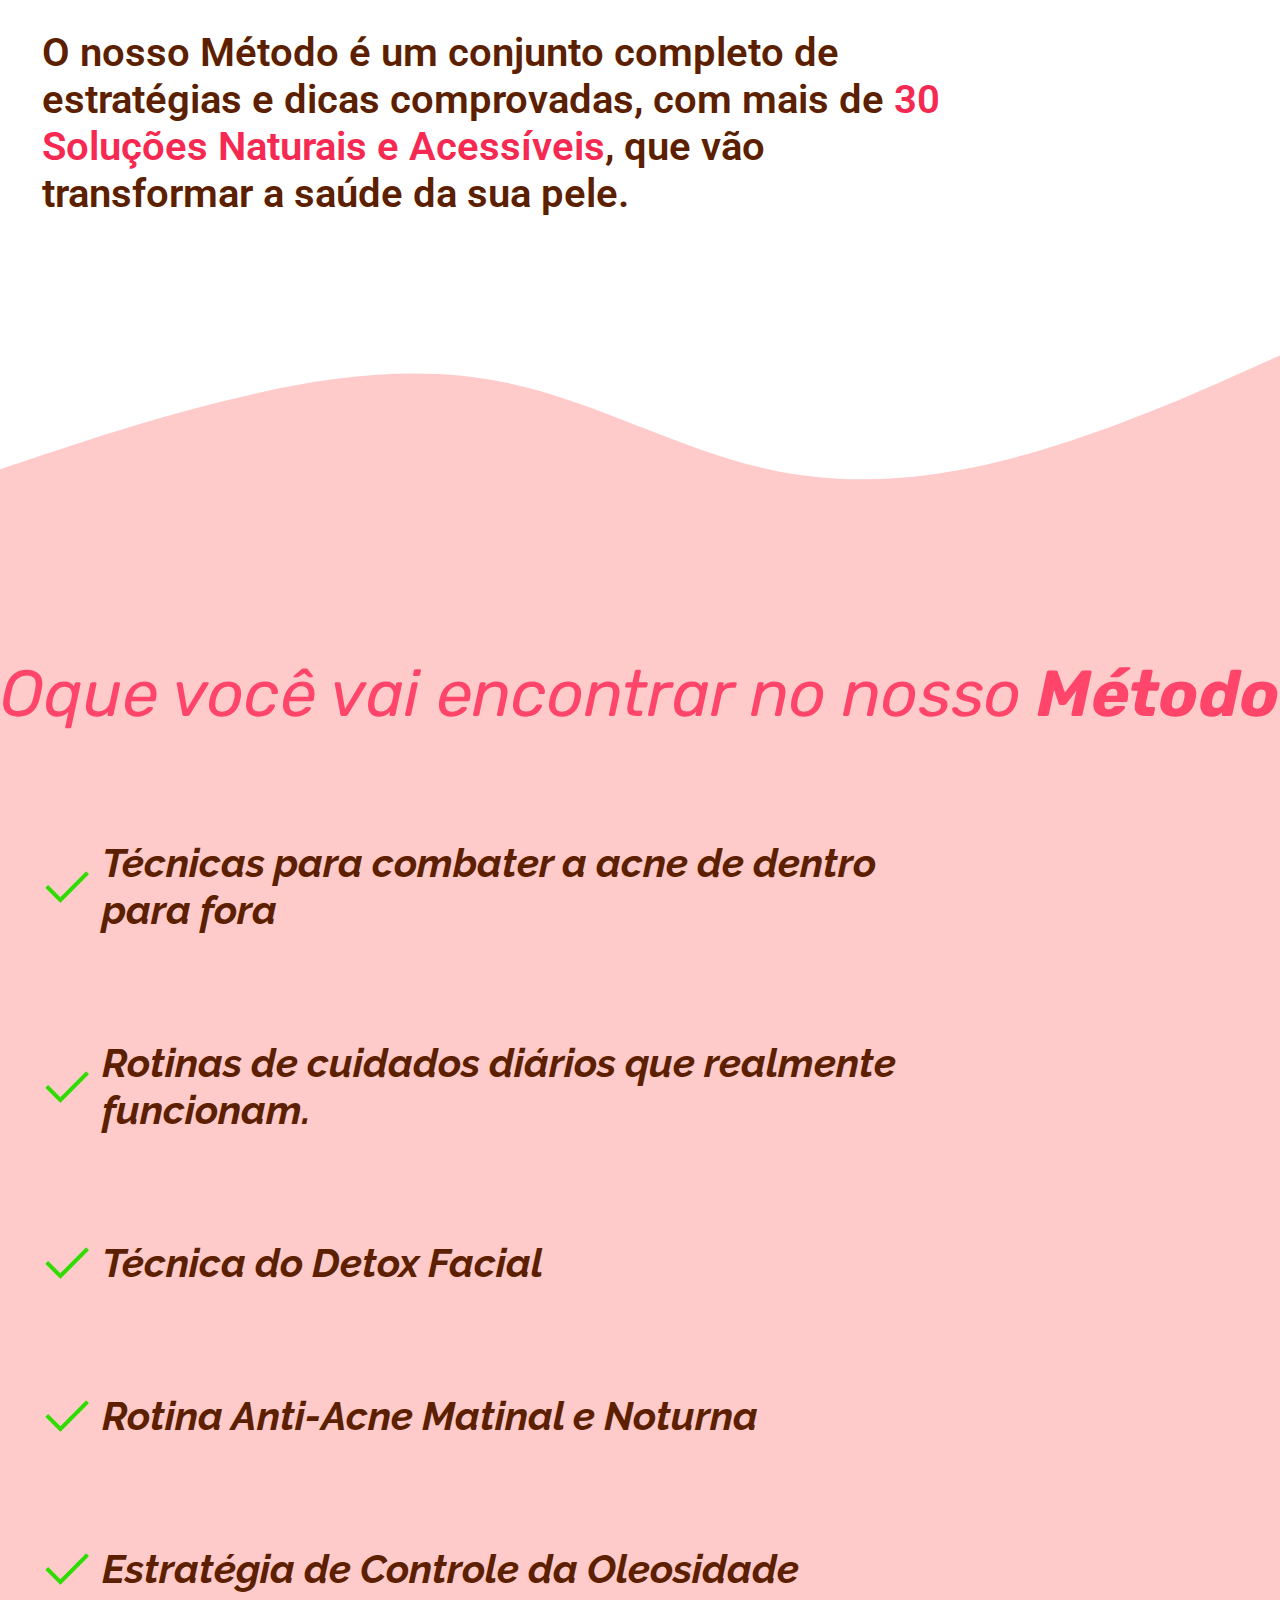
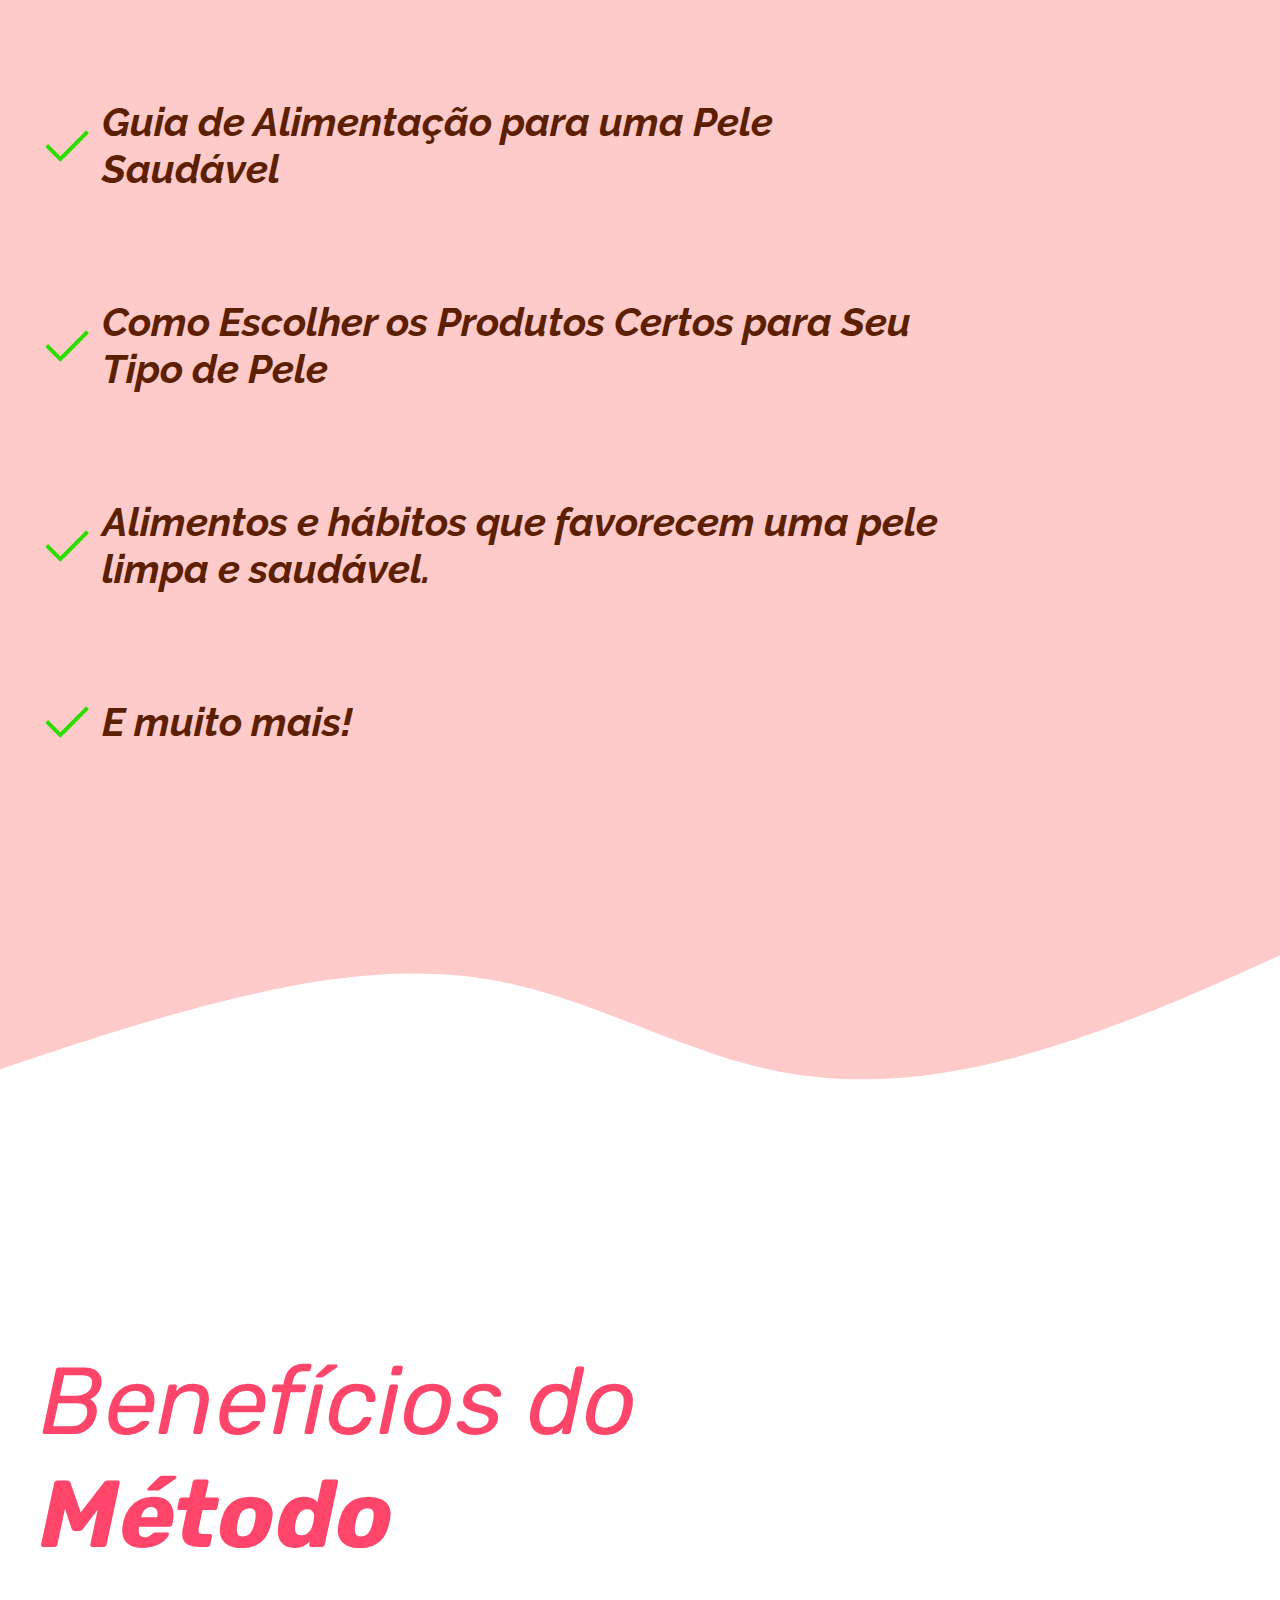
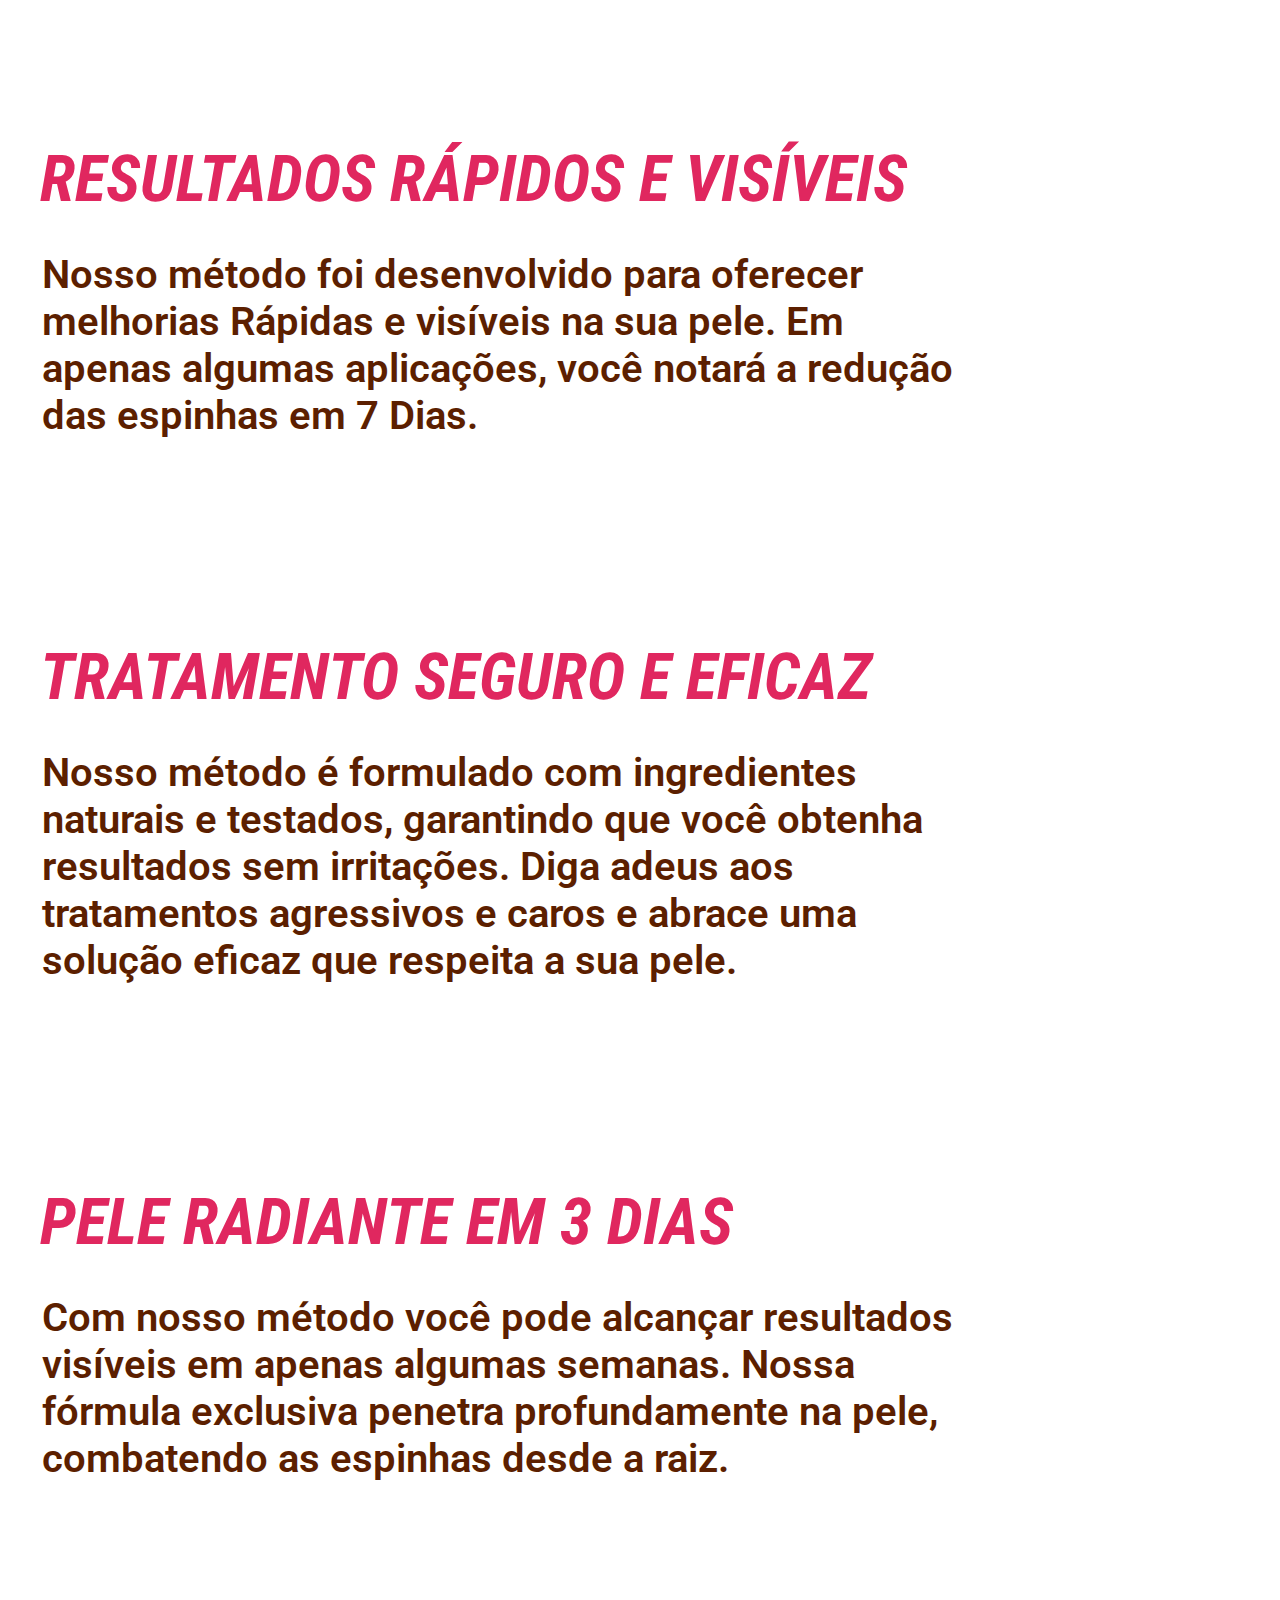
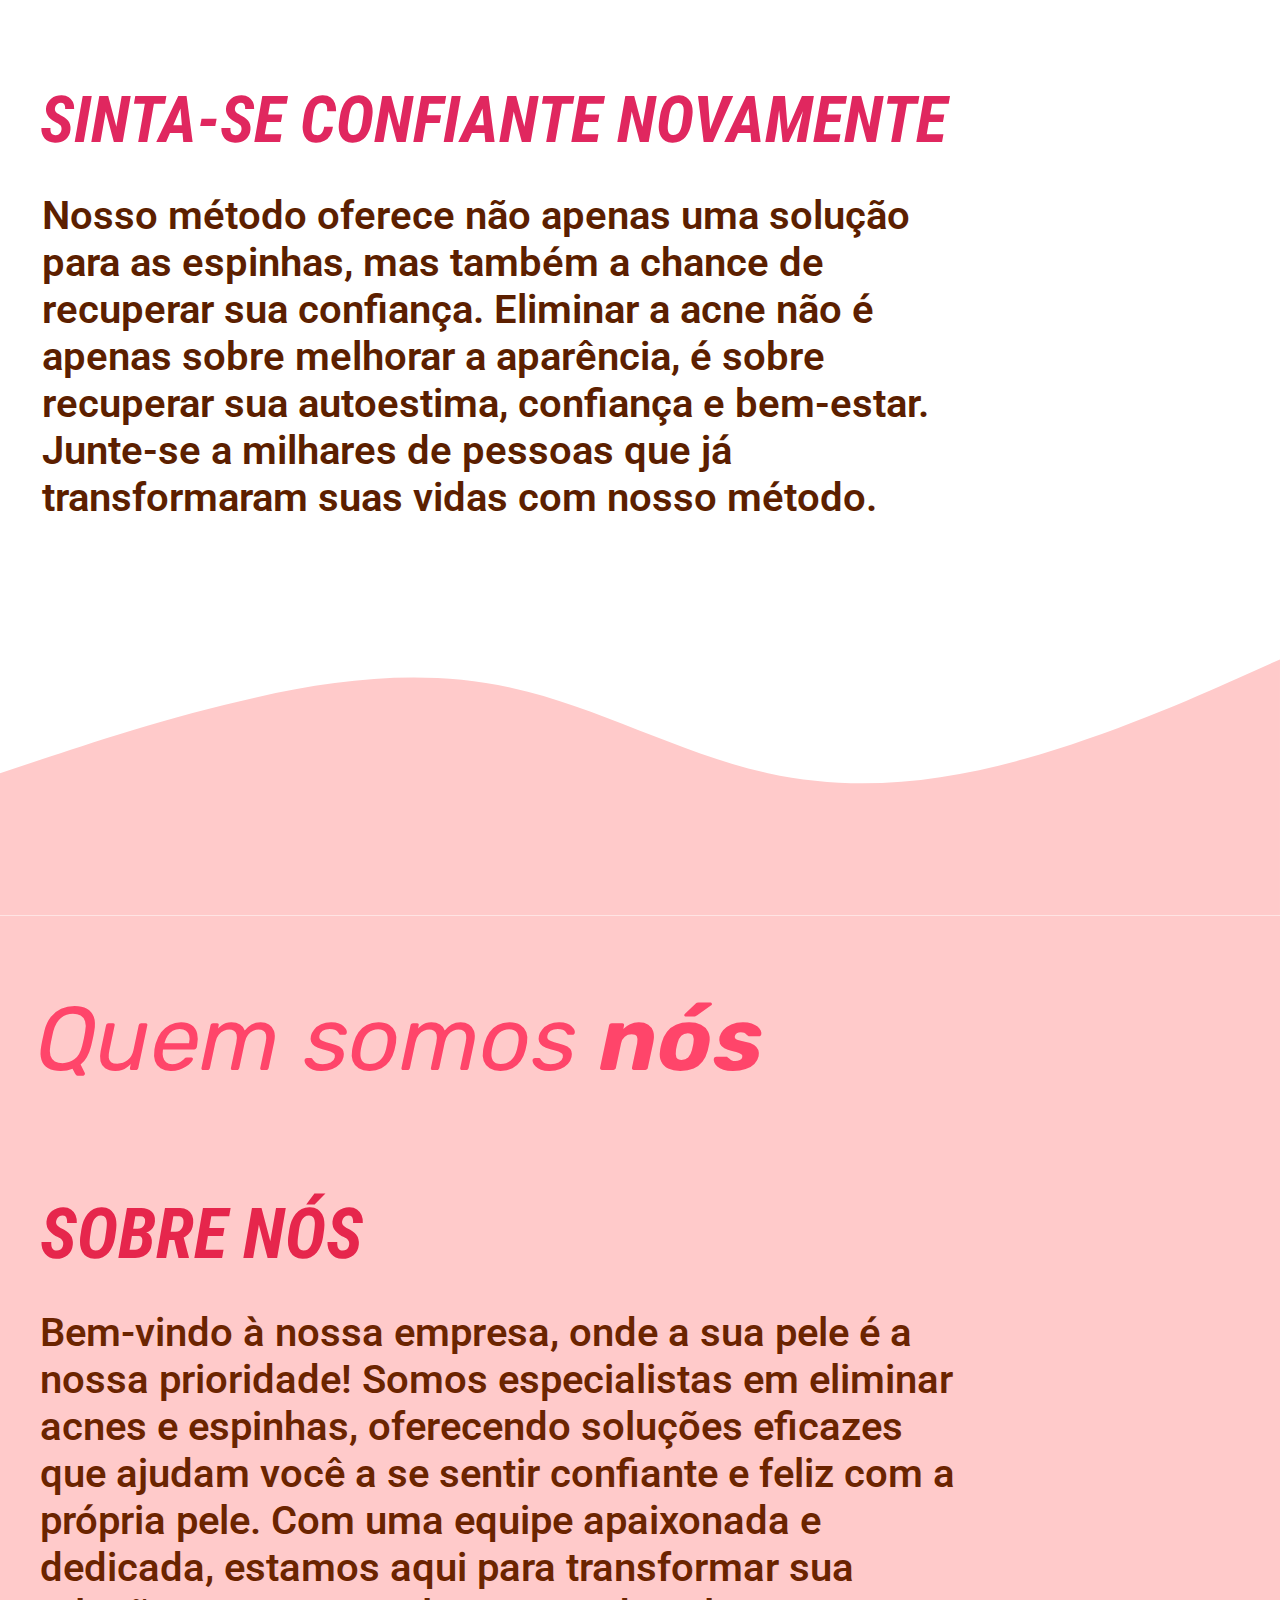
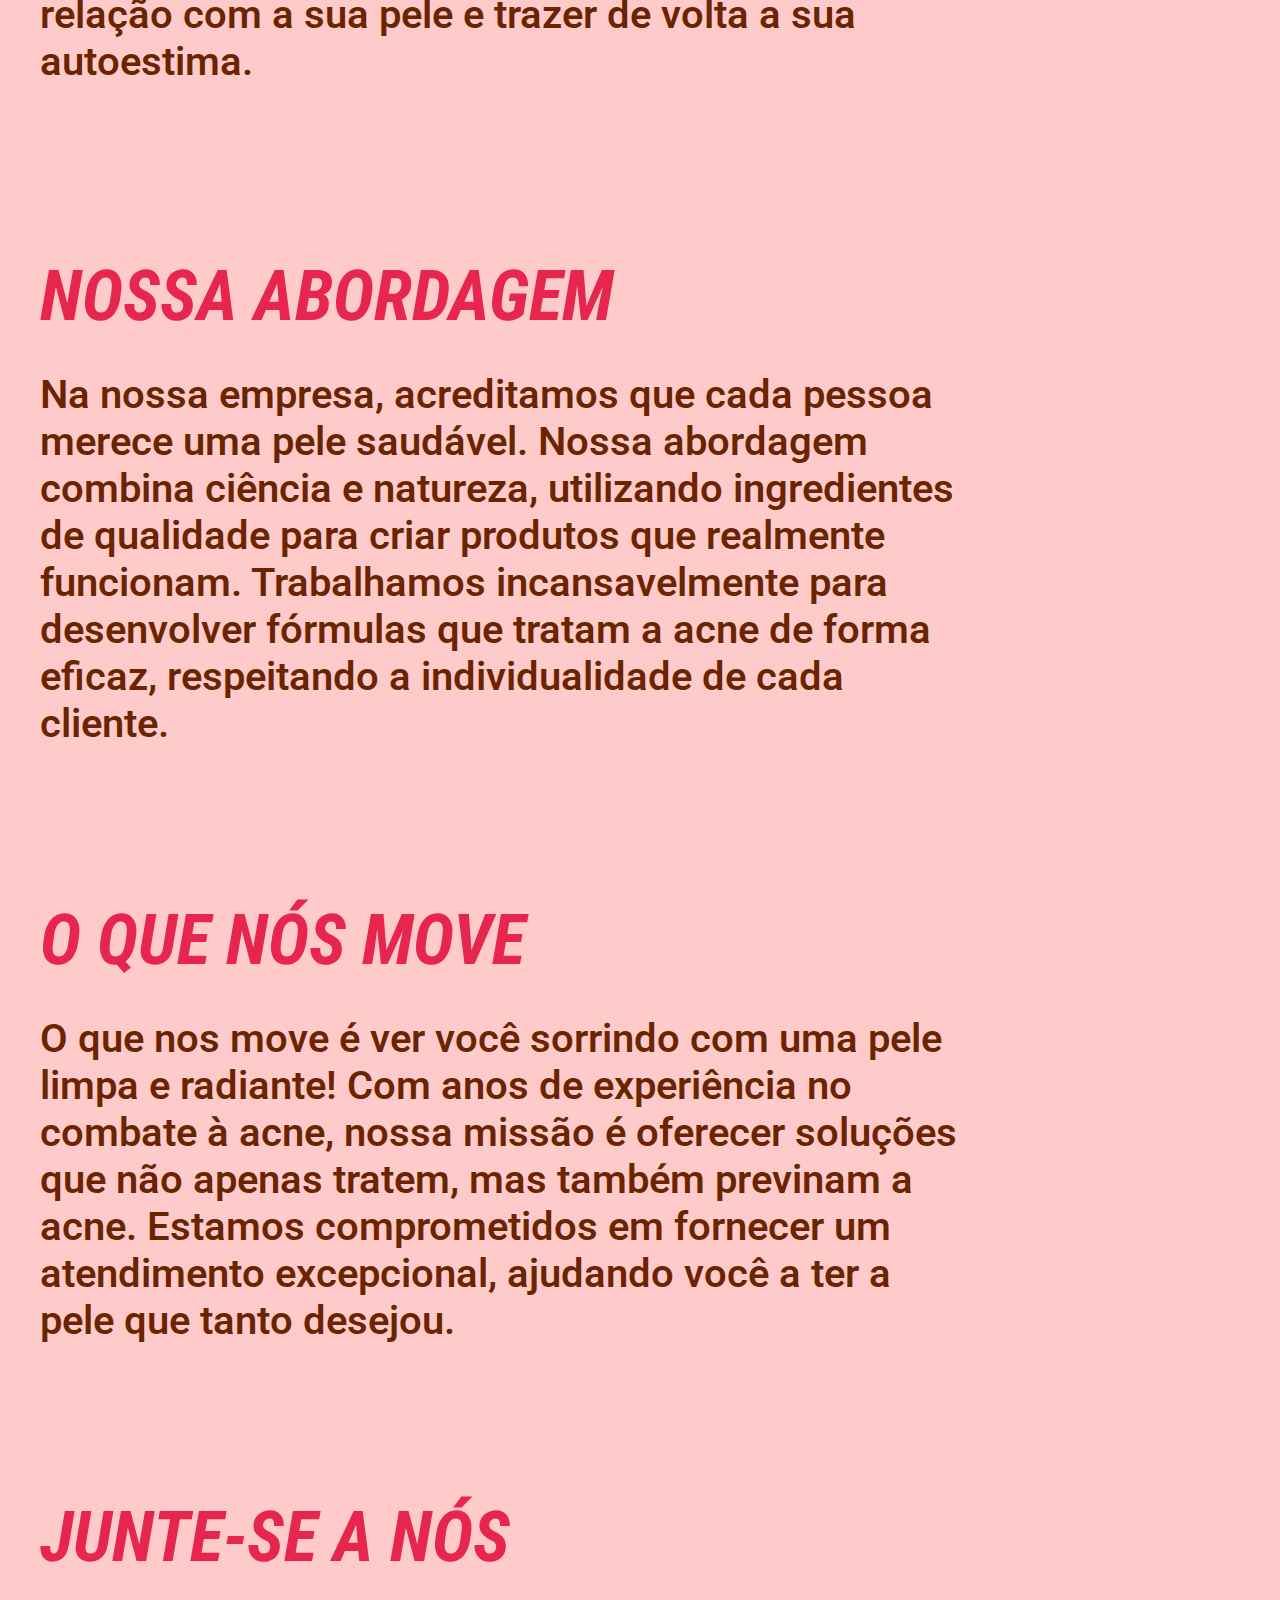
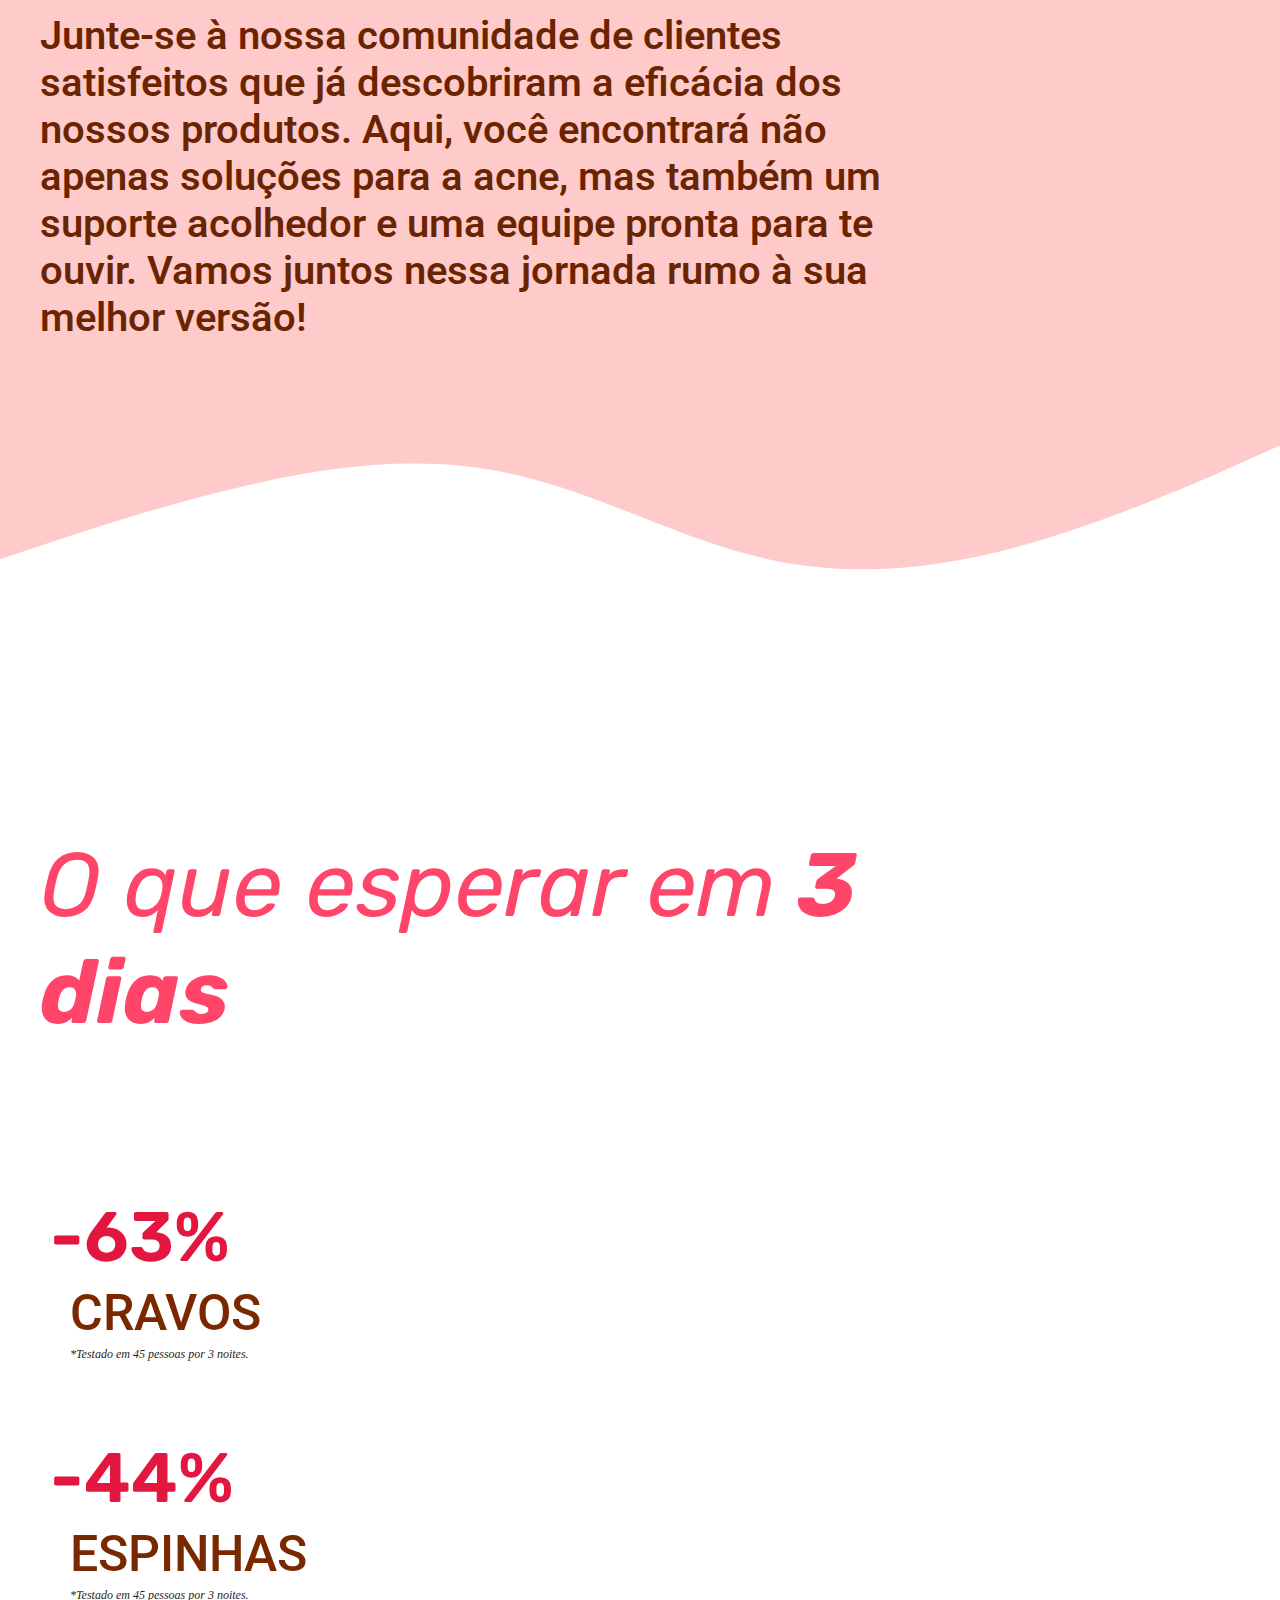
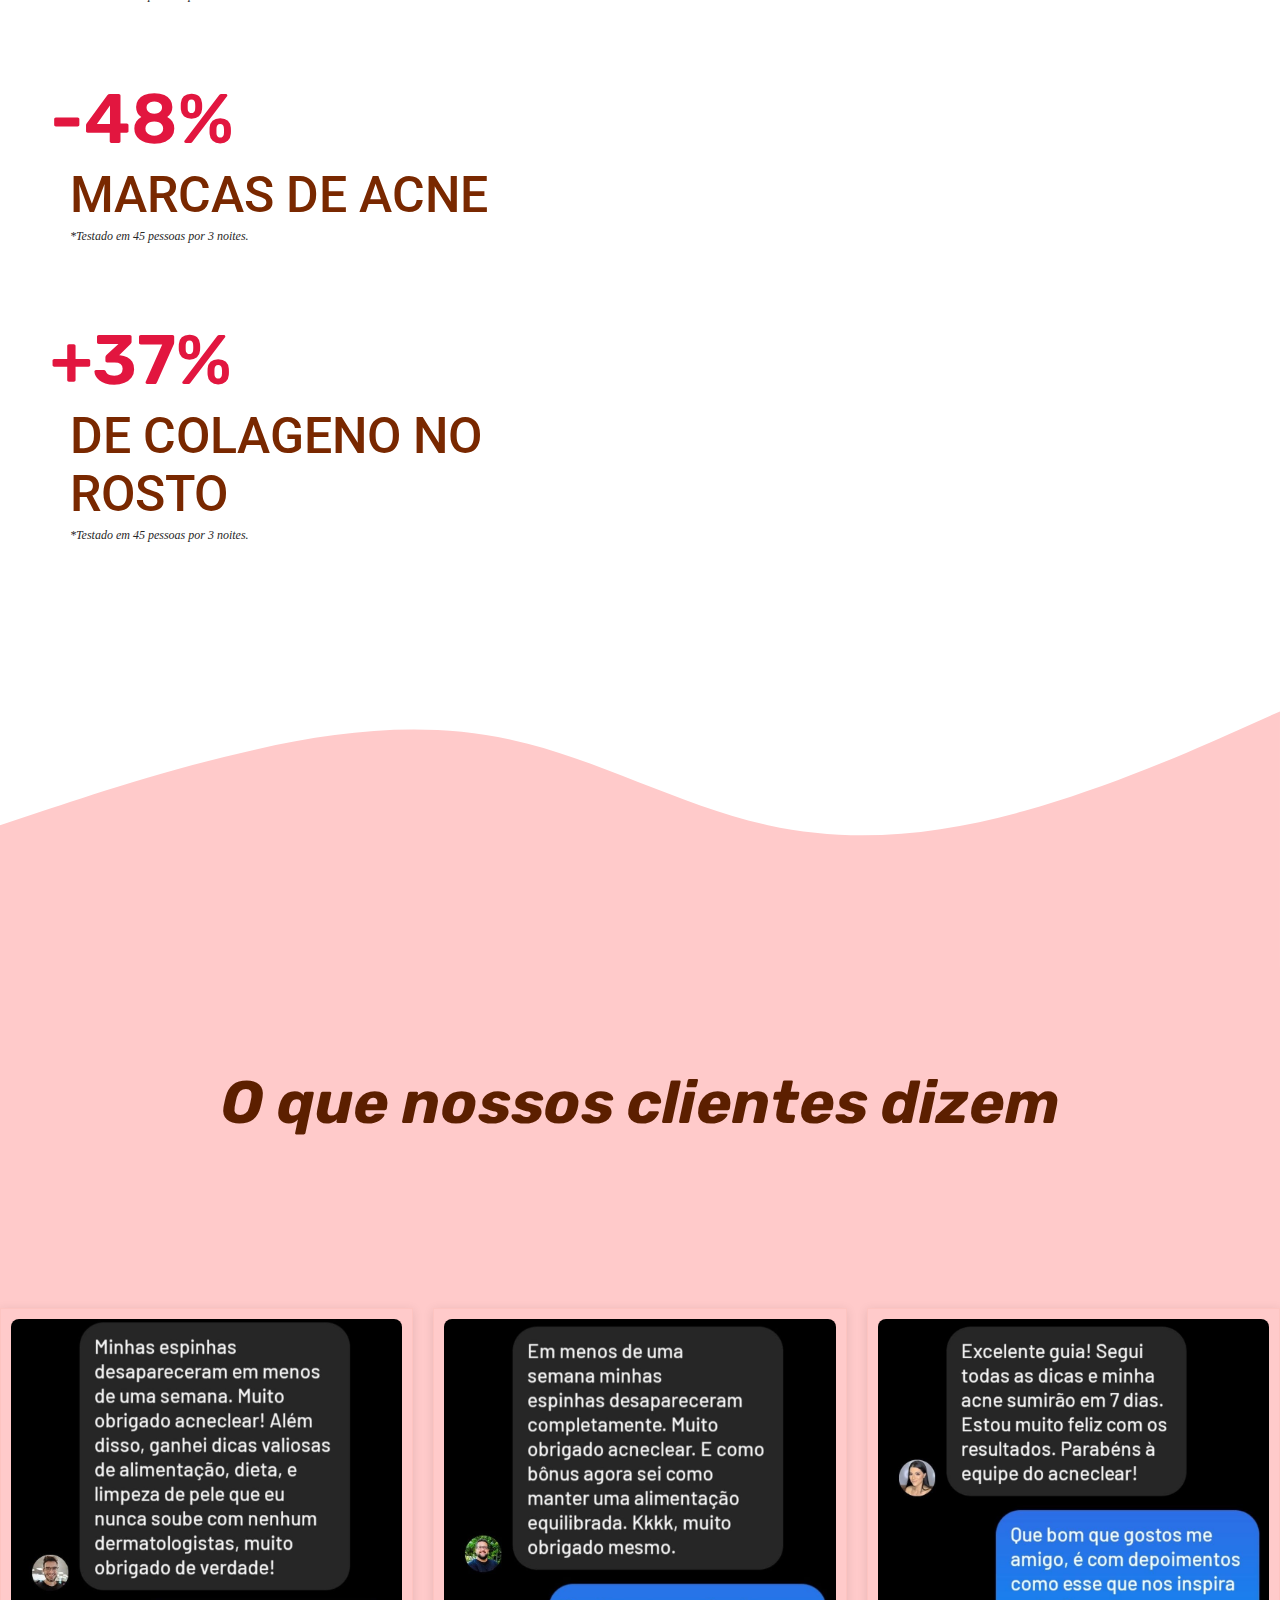
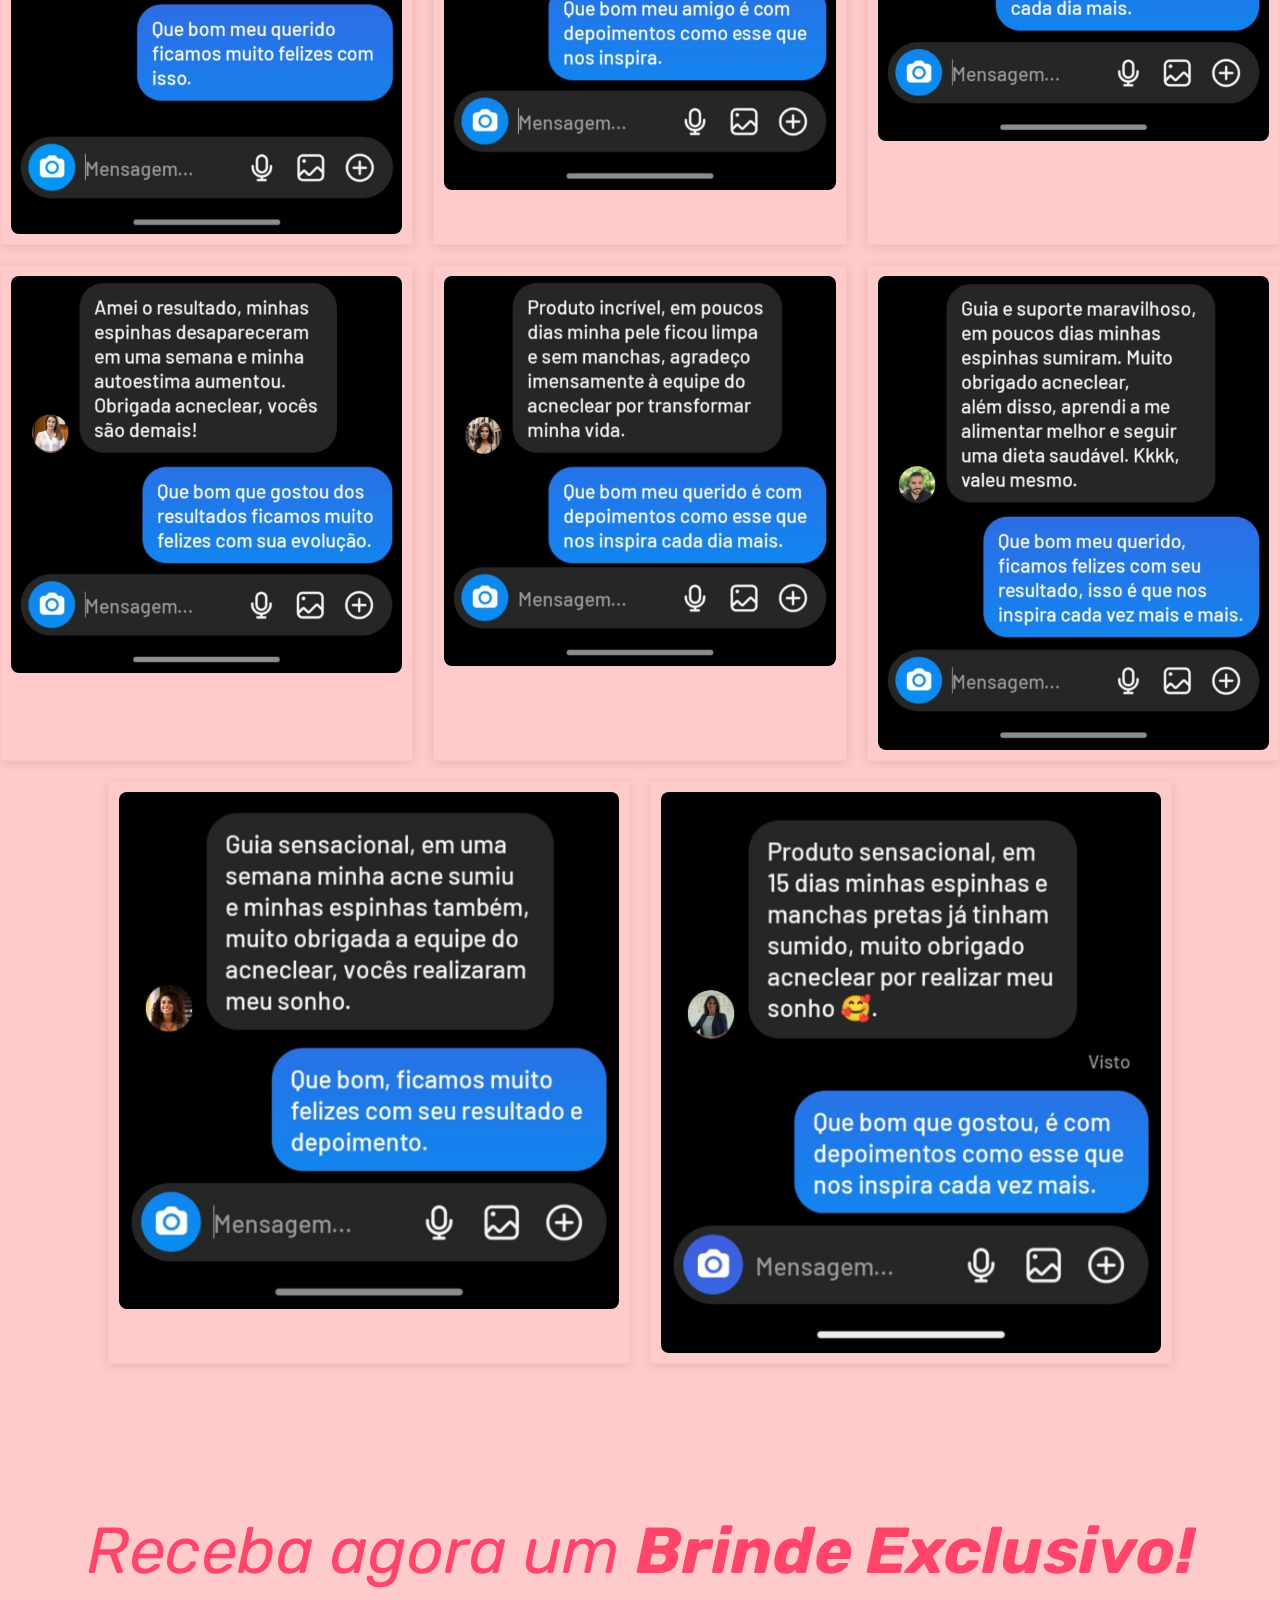
==== commit 346c4dcf: "Add files via upload" ====
--- a/index.html
+++ b/index.html
@@ -3,7 +3,8 @@
 
   <link rel="preconnect" href="https://fonts.googleapis.com">
   <link rel="preconnect" href="https://fonts.gstatic.com" crossorigin>
-  <link href="https://fonts.googleapis.com/css2?family=Roboto+Condensed:ital,wght@0,100..900;1,100..900&family=Roboto:ital,wght@0,100..900;1,100..900&family=Rubik:ital,wght@0,300..900;1,300..900&display=swap" rel="stylesheet">
+  <link href="https://fonts.googleapis.com/css2?family=Raleway:ital,wght@0,100..900;1,100..900&family=Roboto+Condensed:ital,wght@0,100..900;1,100..900&family=Roboto:ital,wght@0,100..900;1,100..900&family=Rubik:ital,wght@0,300..900;1,300..900&display=swap" rel="stylesheet">
+
      <!--chama o css-->
      <link rel="stylesheet" href="acneclear.css">
 
@@ -201,23 +202,64 @@
 <div class="container-c"> 
   <div class="top2">
 
-    <h3 class="me">
-      •	Técnicas para combater a acne de dentro para fora
-    </h3>
-  </br>
-    <h3 class="me">
-      •	Rotinas de cuidados diários que realmente funcionam.
-    </h3>
-  </br>
-    <h3 class="me">
-      •	Alimentos e hábitos que favorecem uma pele limpa e saudável.
-    </h3>
-  </br>
-    <h3 class="me">
-      •	E muito mais!
-    </h3>
-  </br>
-</br>
+    
+    <h3 class="mem">
+      <p class="item"><img src="verificado.png" alt="Check" width="50">
+      Técnicas para combater a acne de  dentro para fora
+    </h3>
+  </p>
+  
+
+  <h3 class="mem">
+    <p class="item"><img src="verificado.png" alt="Check" width="50">
+     Rotinas de cuidados diários que realmente funcionam.
+    </h3>
+  </p>
+
+
+  <h3 class="mem">
+    <p class="item"><img src="verificado.png" alt="Check" width="50">
+      Técnica do Detox Facial
+    </h3>
+  </p>
+
+  <h3 class="mem">
+    <p class="item"><img src="verificado.png" alt="Check" width="50">
+      Rotina Anti-Acne Matinal e Noturna
+      </h3>
+    </p>
+
+
+    <h3 class="mem">
+      <p class="item"><img src="verificado.png" alt="Check" width="50">
+      Estratégia de Controle da Oleosidade
+    </h3>
+  </p>
+
+  <h3 class="mem">
+    <p class="item"><img src="verificado.png" alt="Check" width="50">
+      Guia de Alimentação para uma Pele Saudável
+    </h3>
+  </p>
+
+  <h3 class="mem">
+    <p class="item"><img src="verificado.png" alt="Check" width="50">
+      Como Escolher os Produtos Certos para Seu Tipo de Pele
+    </h3>
+  </p>
+
+    <h3 class="mem">
+    <p class="item"><img src="verificado.png" alt="Check" width="50">
+      Alimentos e hábitos que favorecem uma pele limpa e saudável.
+    </h3>
+  </p>
+
+    <h3 class="mem">
+    <p class="item"><img src="verificado.png" alt="Check" width="50">
+      E muito mais!
+    </h3>
+  </p>
+
 
 
     </div>
@@ -446,6 +488,42 @@
   </div>
 </section>  
 
+</br>
+</br>
+</br>
+
+<center>
+<h1 class="textp">Receba agora um <b>Brinde Exclusivo!</b></h1>
+
+  <div class="imagem-responsiva">
+    <div class="imagem-container">
+      <img src="Capa do ebook de chá 1.png" alt="Chás" class="imagem-responsiva">
+    </div>
+  </div>
+
+
+
+  <div class="container-c">
+    <div class="top2">
+    <h2 class="custom-ff">Quer desinchar a barriga em apenas 1 semana?</h2>
+  </div>
+</div>
+
+  <h3 class="mec">
+    Receba agora um <span style="color:#f52951;">Brinde Exclusivo</span> que vai te ajudar a alcançar esse objetivo!
+  </h3> 
+    <h3 class="mec">
+    Este presente especial combina dicas práticas e <span style="color:#f52951;">Segredos</span> poderosos para reduzir o inchaço e definir sua 
+    cintura e sua barriga rapidamente.
+ </h3>
+</div>
+ 
+
+
+</center>
+
+
+
 
 </br>
 </br>
--- a/acneclear.css
+++ b/acneclear.css
@@ -268,7 +268,25 @@
     color: #5c1f00
 }
 
-
+.mem{
+    margin-left: -28px;
+    margin-right: -25px;
+    margin-top: 4px; 
+    font-size: 40px; 
+    display: inline-block; 
+    width: 80%; 
+    font-family:"Raleway", serif;
+    font-weight: 700;
+    font-style: italic;
+    color: #5c1f00
+}
+
+.item {
+  display: flex;
+  align-items: center;
+  gap: 10px;
+  margin-top: -10px;
+   }
 
 .text1{
   font-size: 90px;
@@ -291,6 +309,7 @@
   font-style: italic;
   color: #e6264c
 }
+
 
 .med{
   margin-left: 40px;
@@ -369,6 +388,17 @@
 
 }
 
+.custom-ff{
+  margin-left: -30px; 
+  margin-right: -33px;
+  margin-top: 10px; 
+  font-size: 65px;
+  margin-bottom: -60px;
+  font-family: "Roboto Condensed", serif;
+  font-weight: 700;
+  font-style: italic;
+  color: rgb(224, 39, 95)
+}
 
 .mei {
   margin-top: -25px;
@@ -377,6 +407,16 @@
   font-weight: 500;
   font-style: italic;
   color: #272727
+}
+
+.mec{
+    font-size: 40px; 
+    display: inline-block; 
+    width: 80%; 
+    font-family:"Roboto", serif;
+    font-weight: 600;
+    font-style: normal;
+    color: #5c1f00
 }
 
 .top {
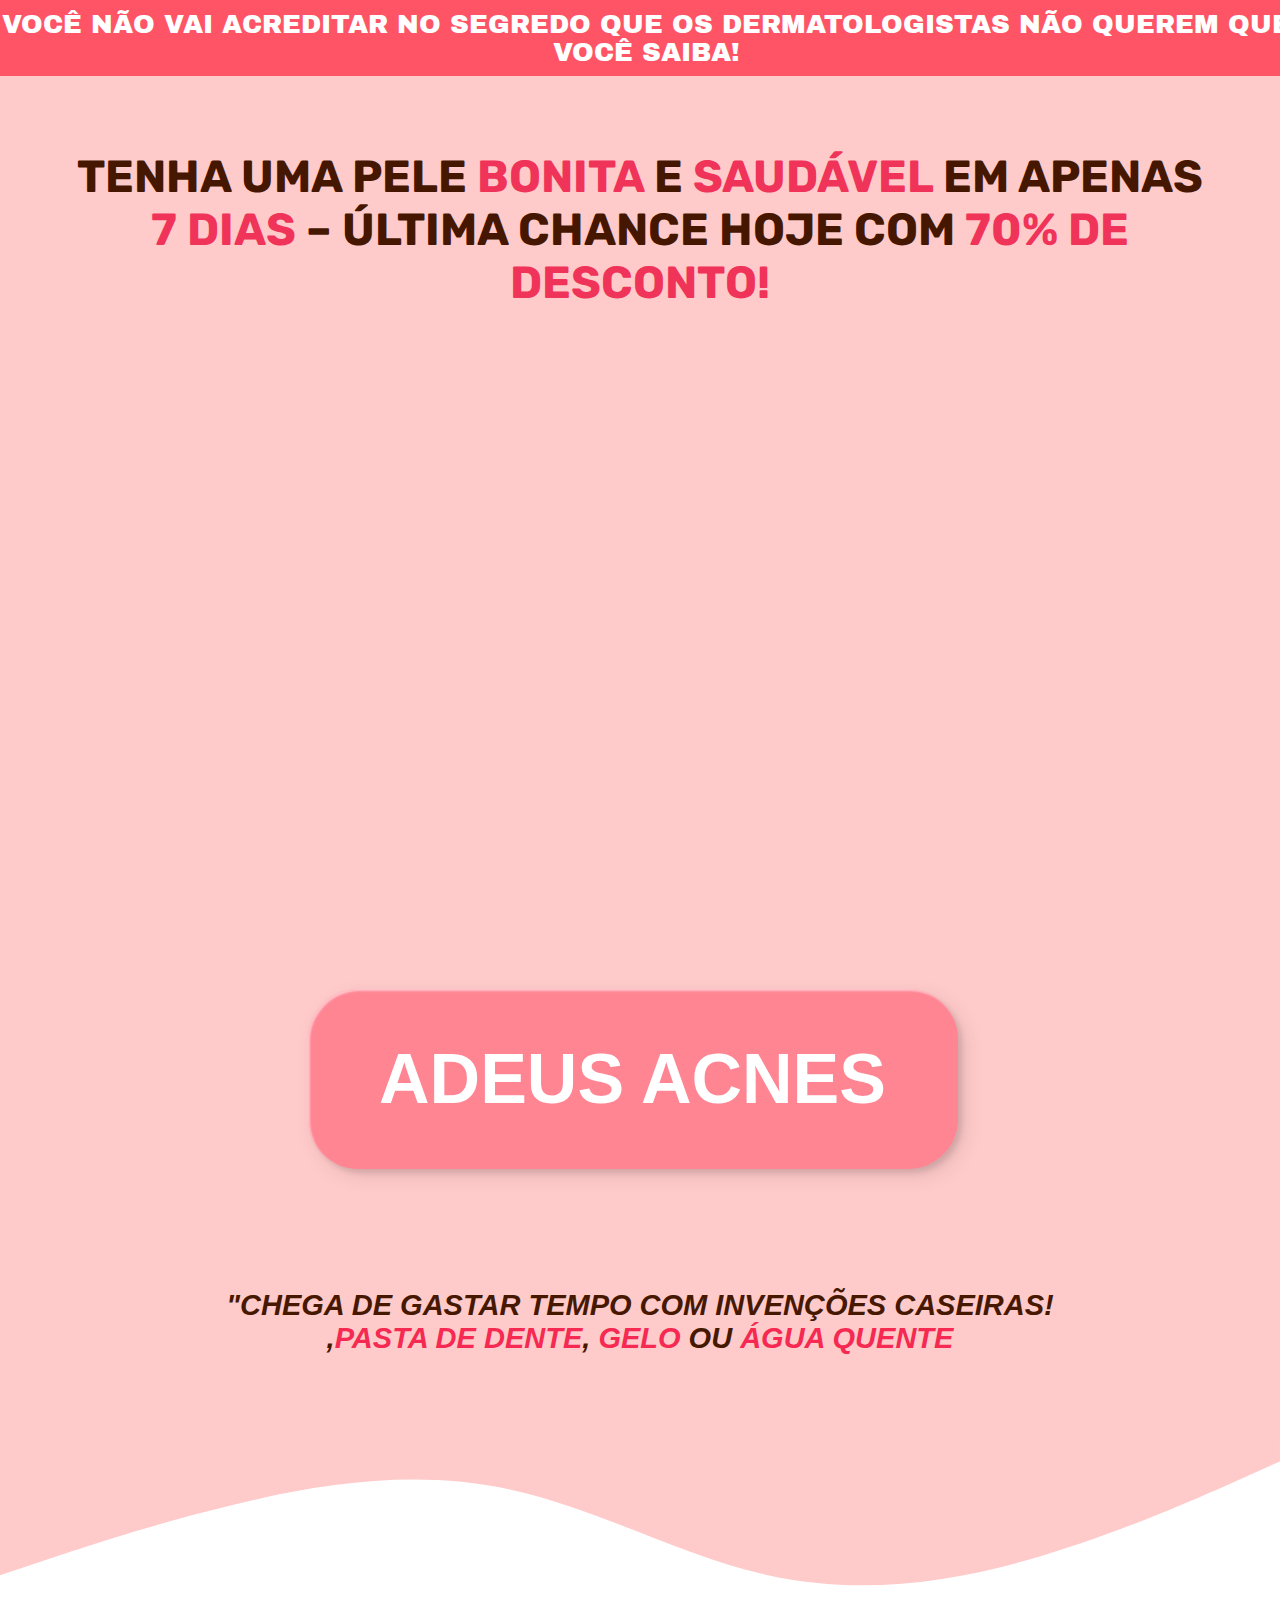
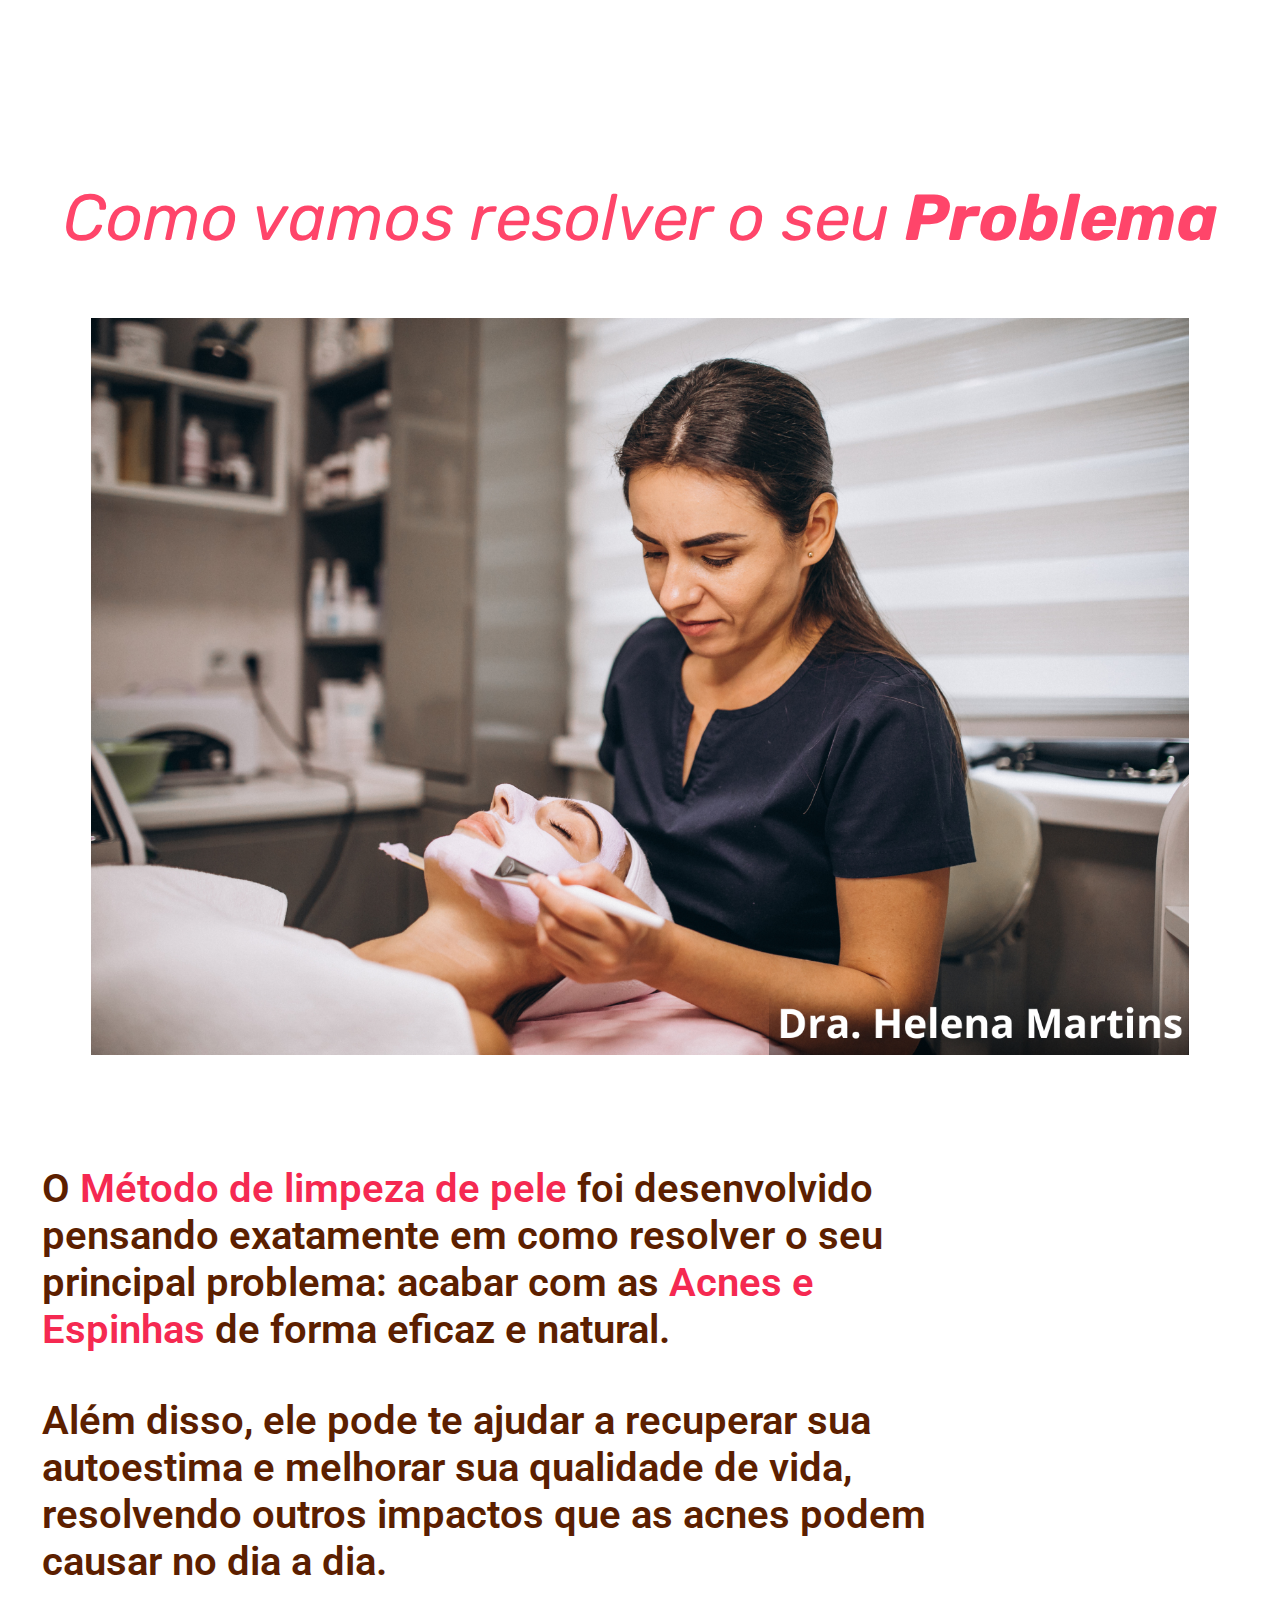
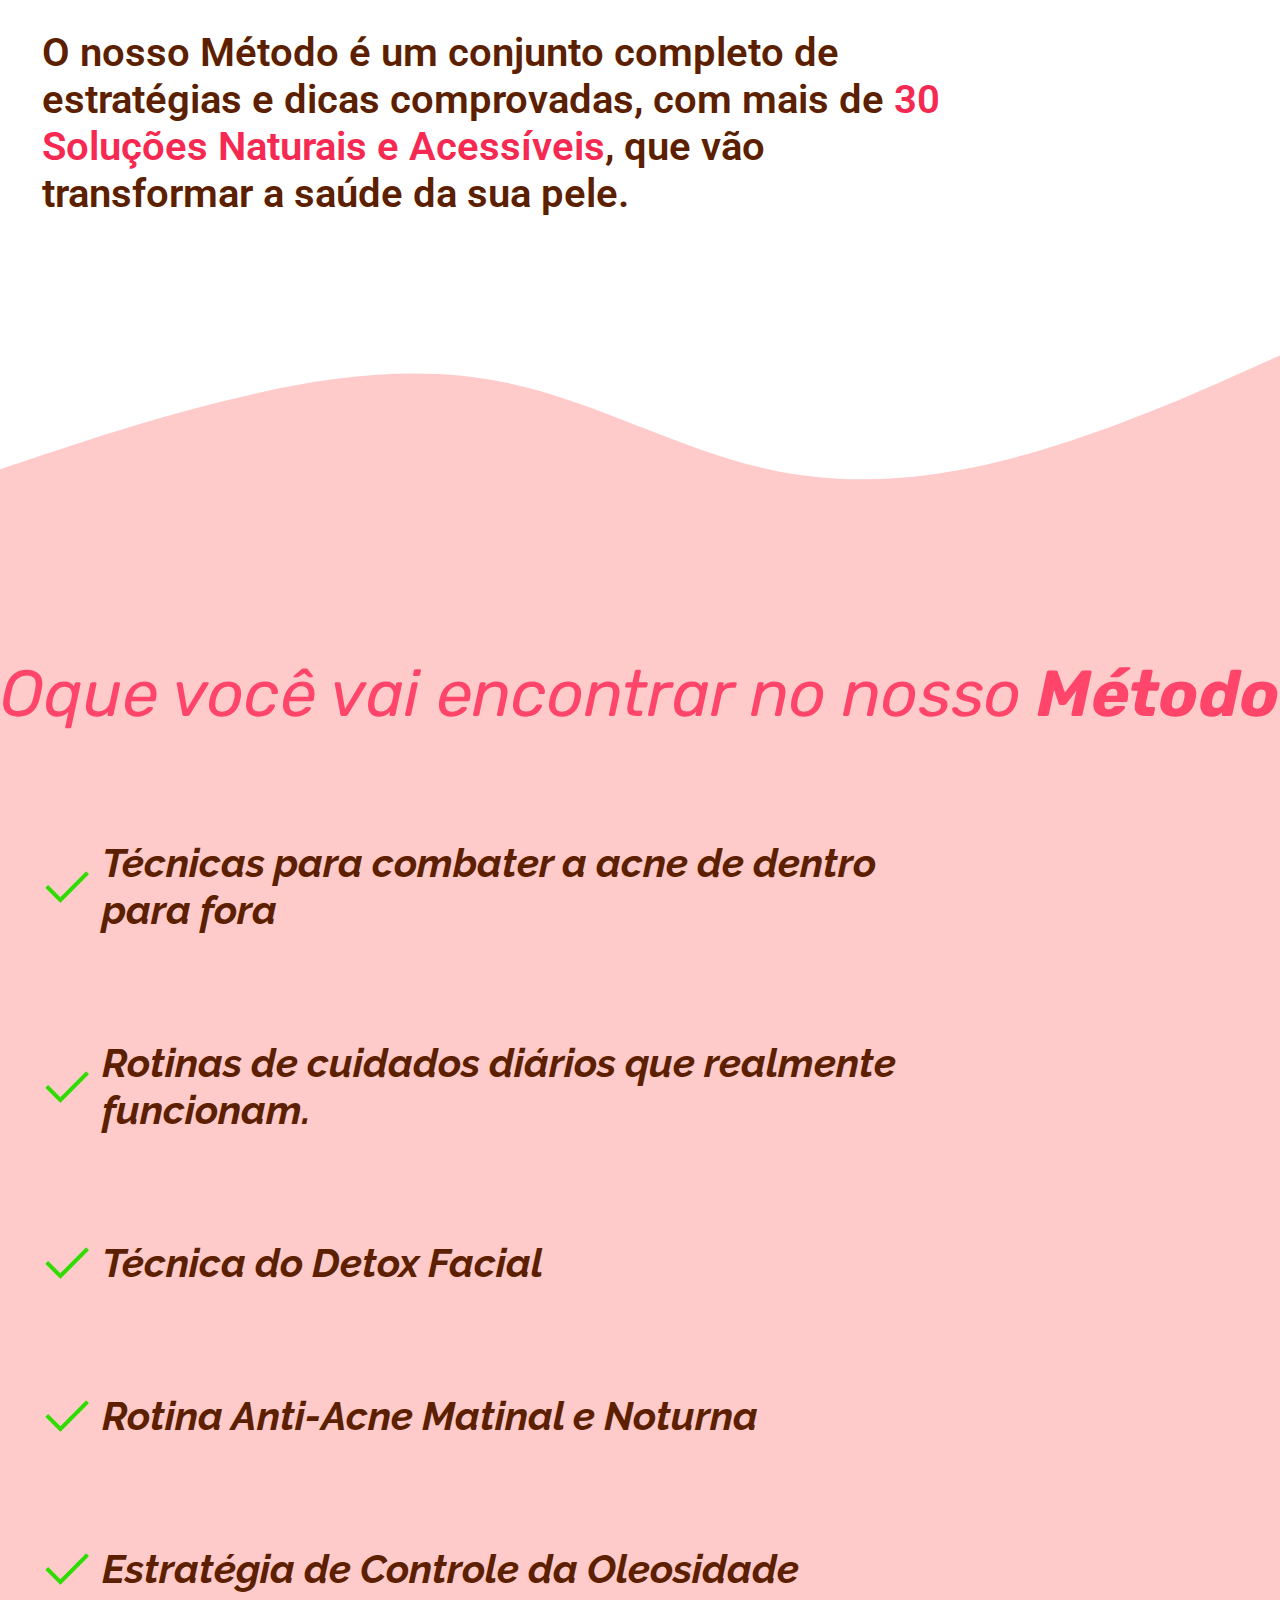
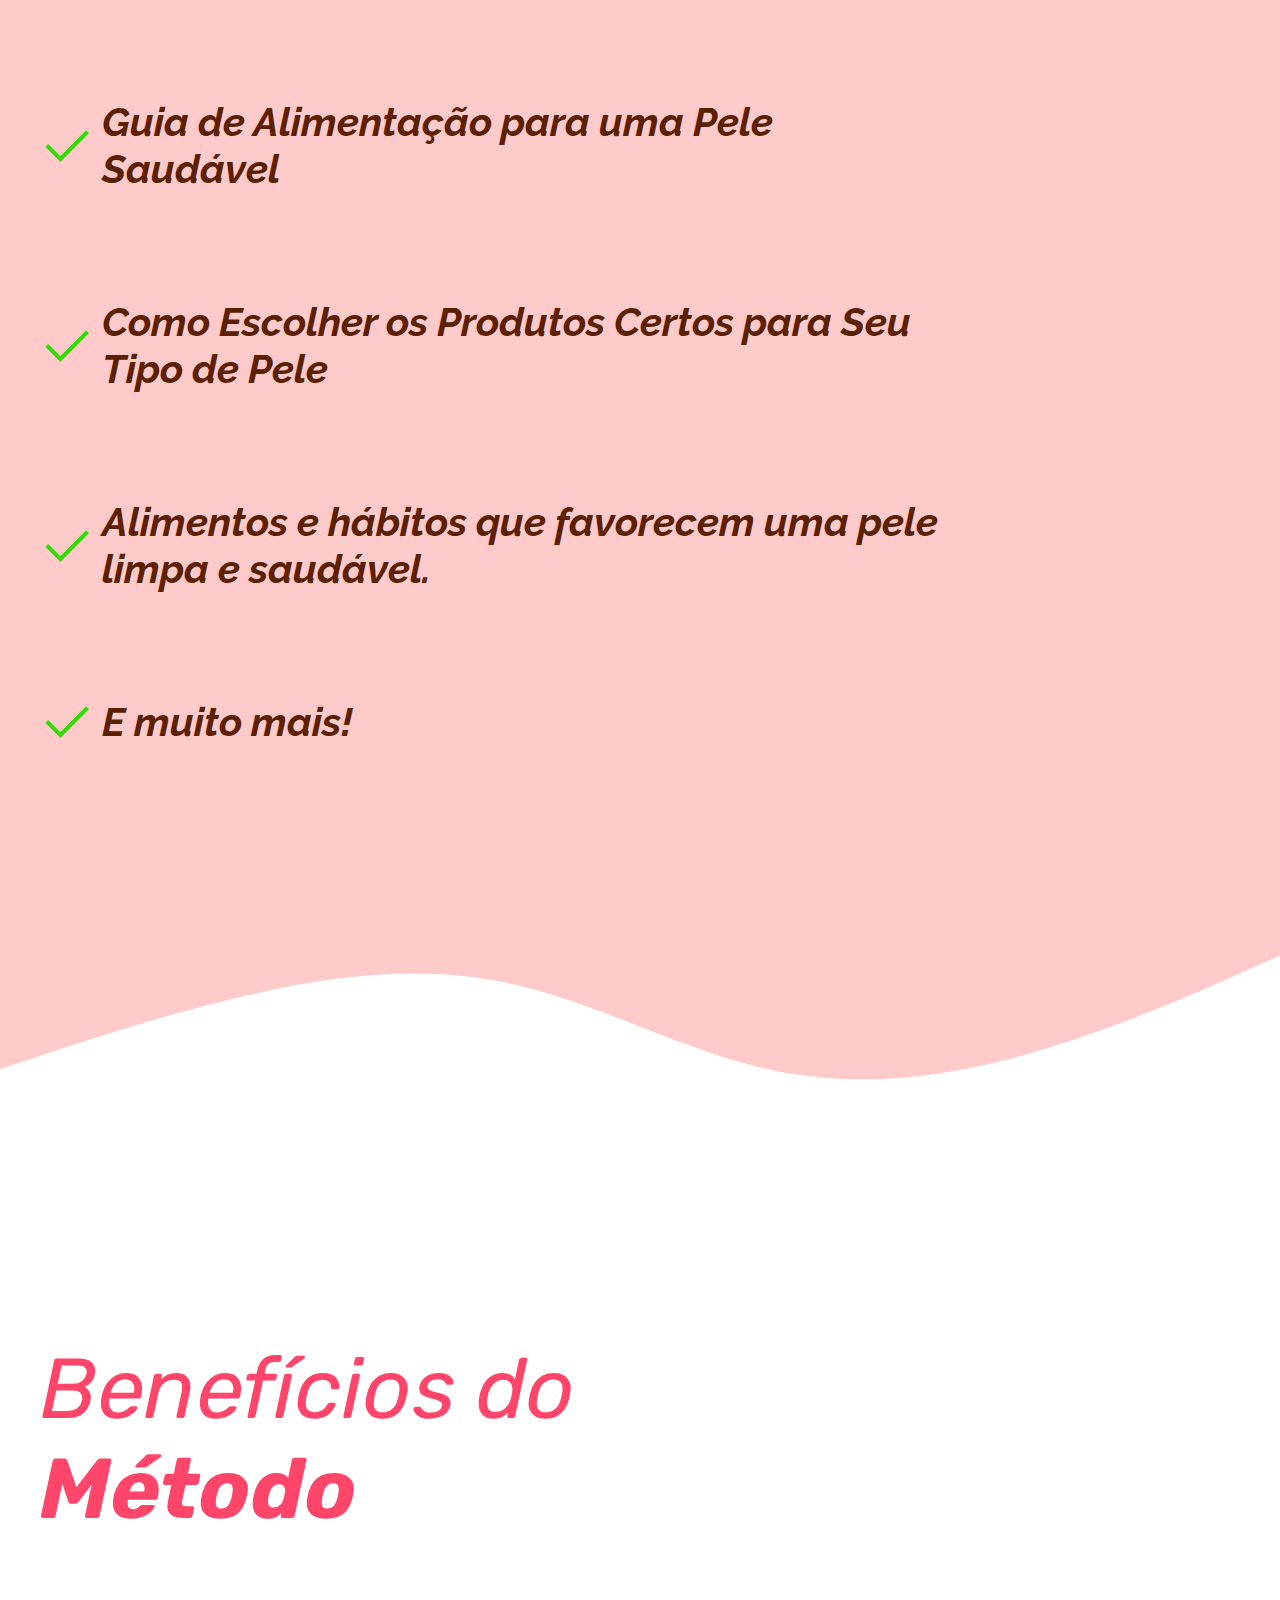
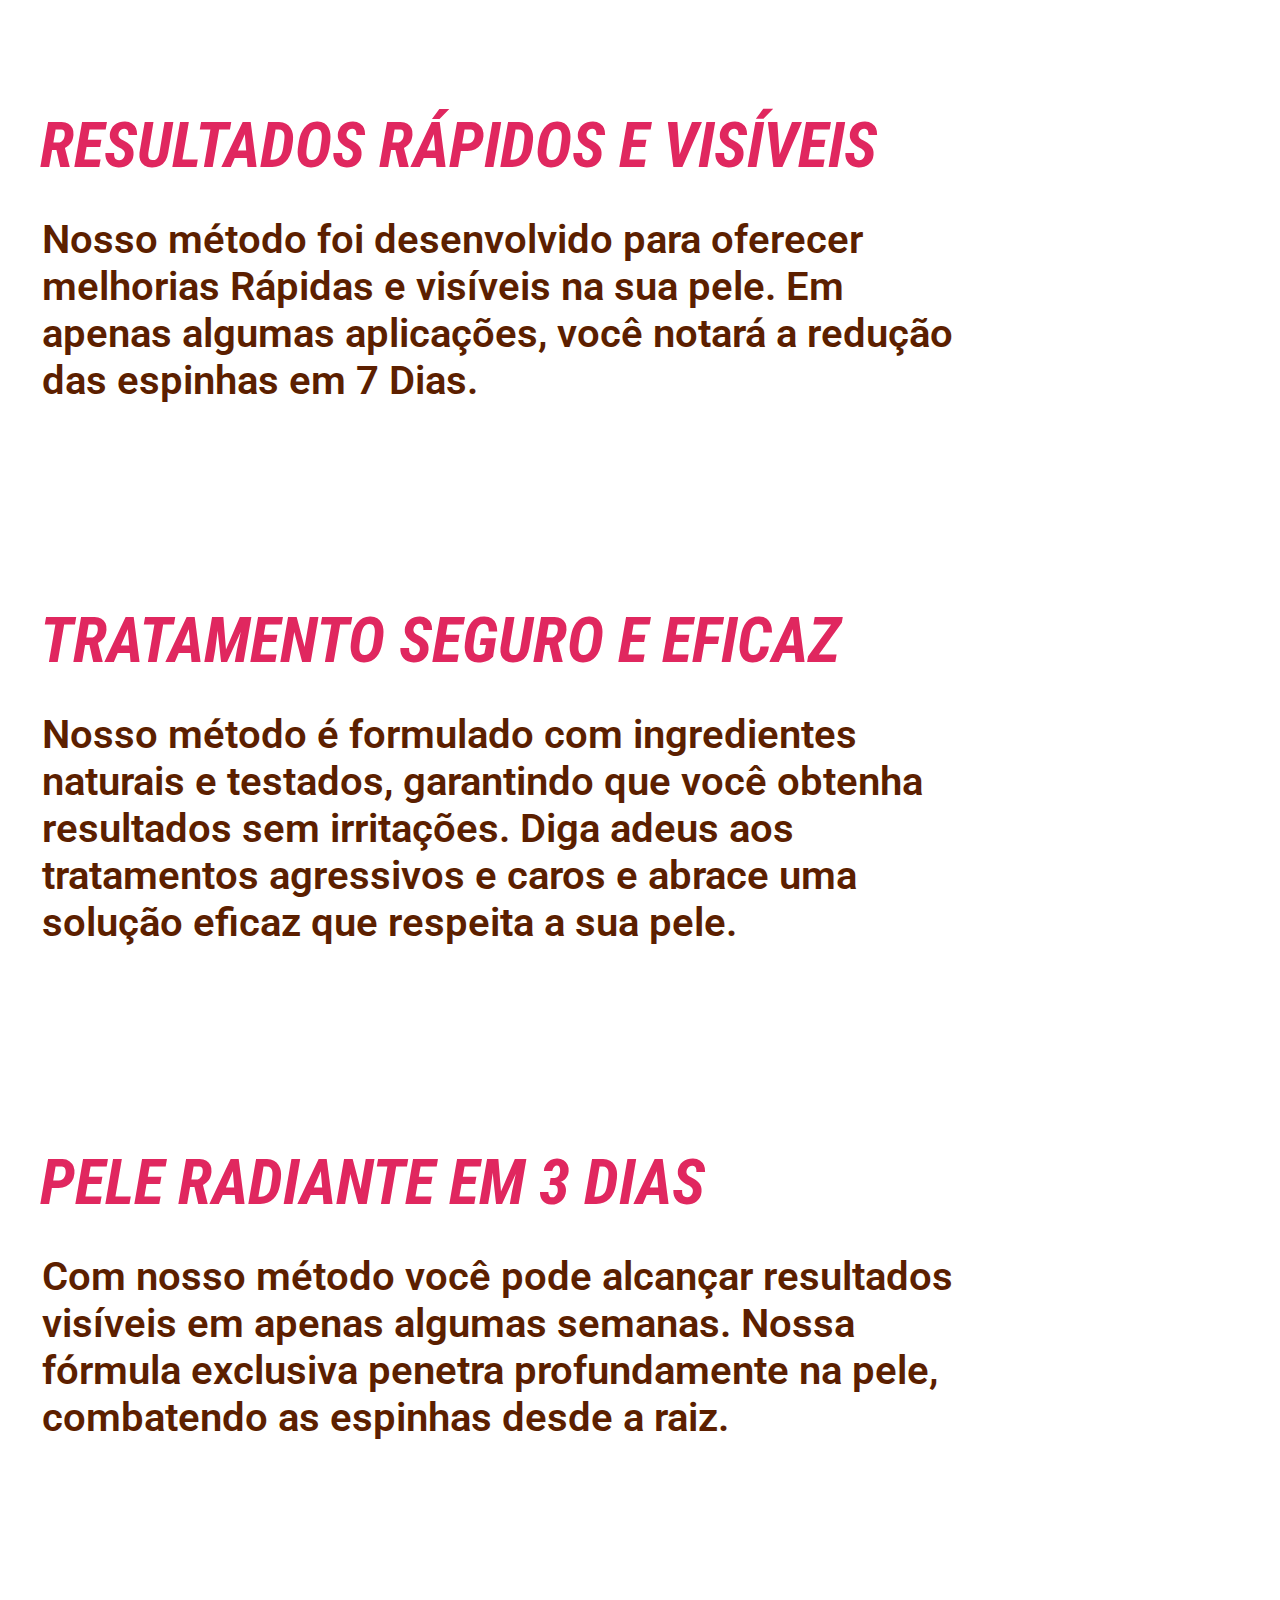
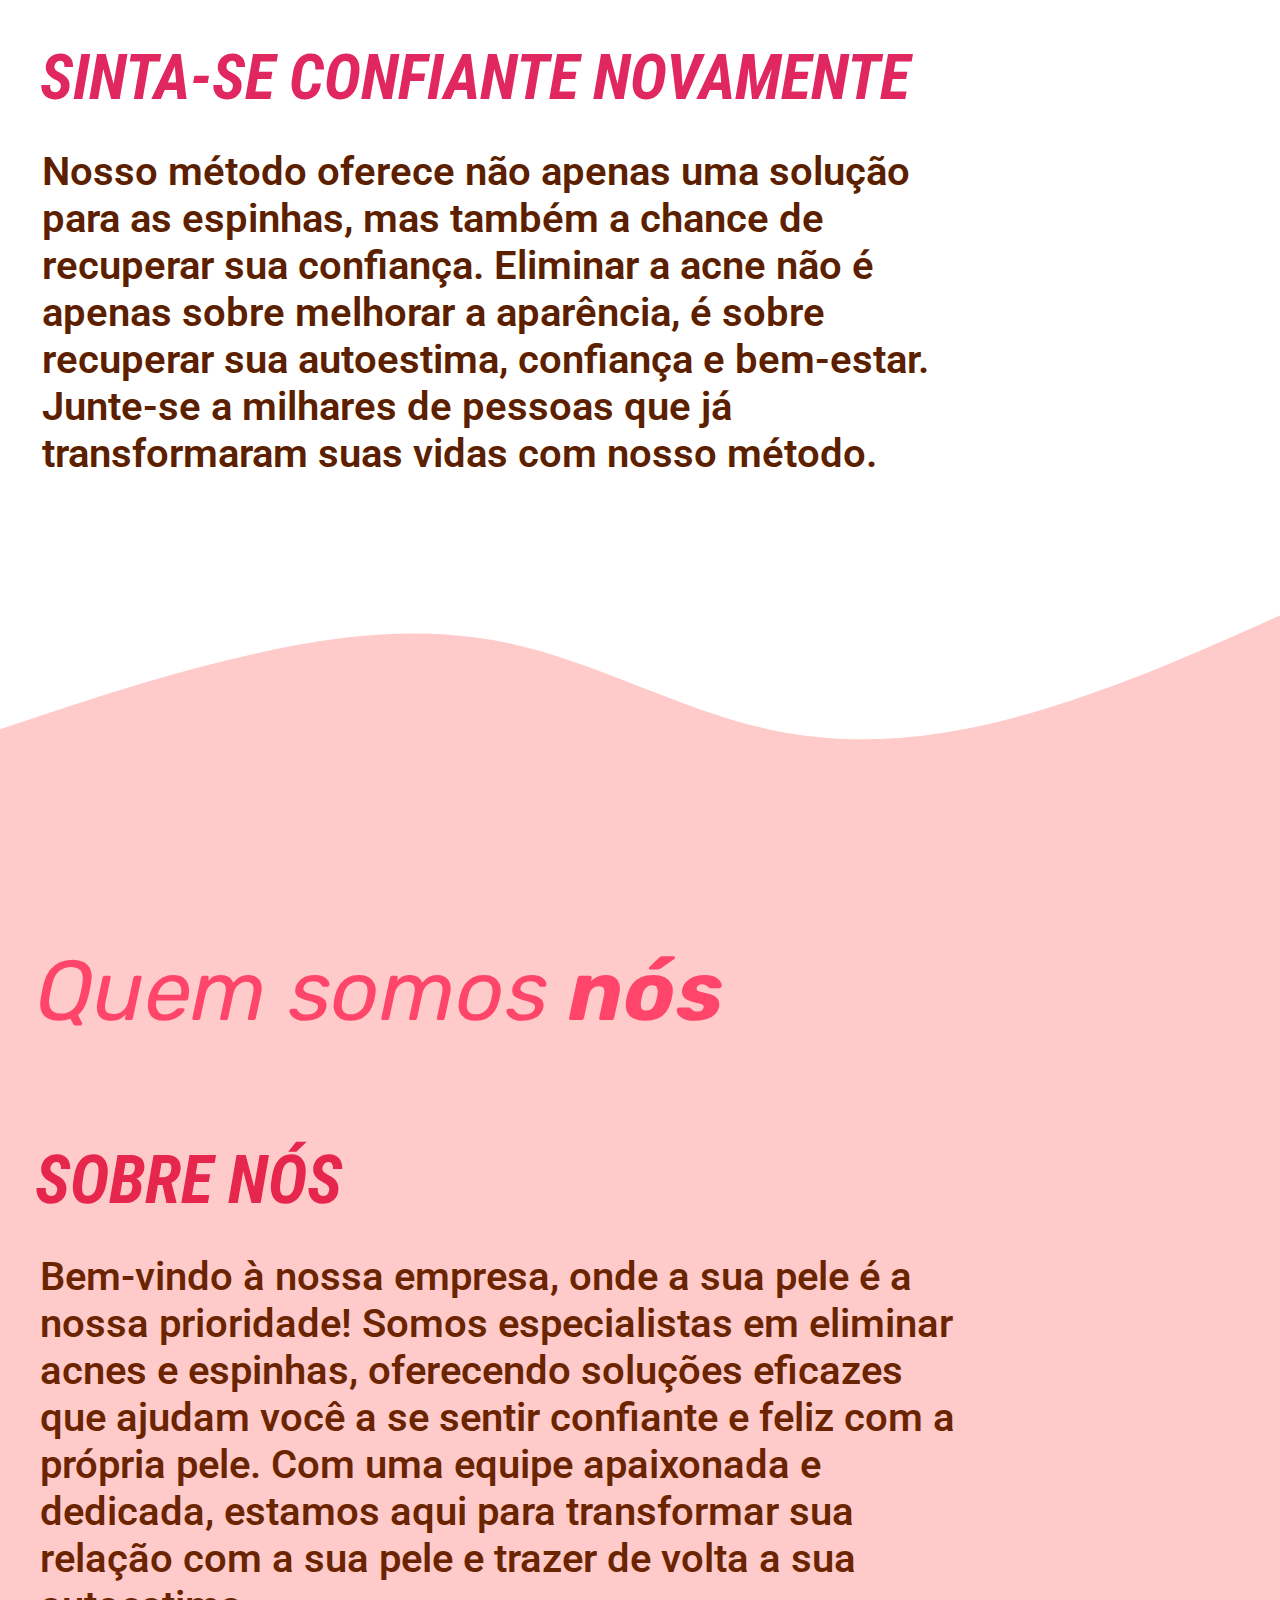
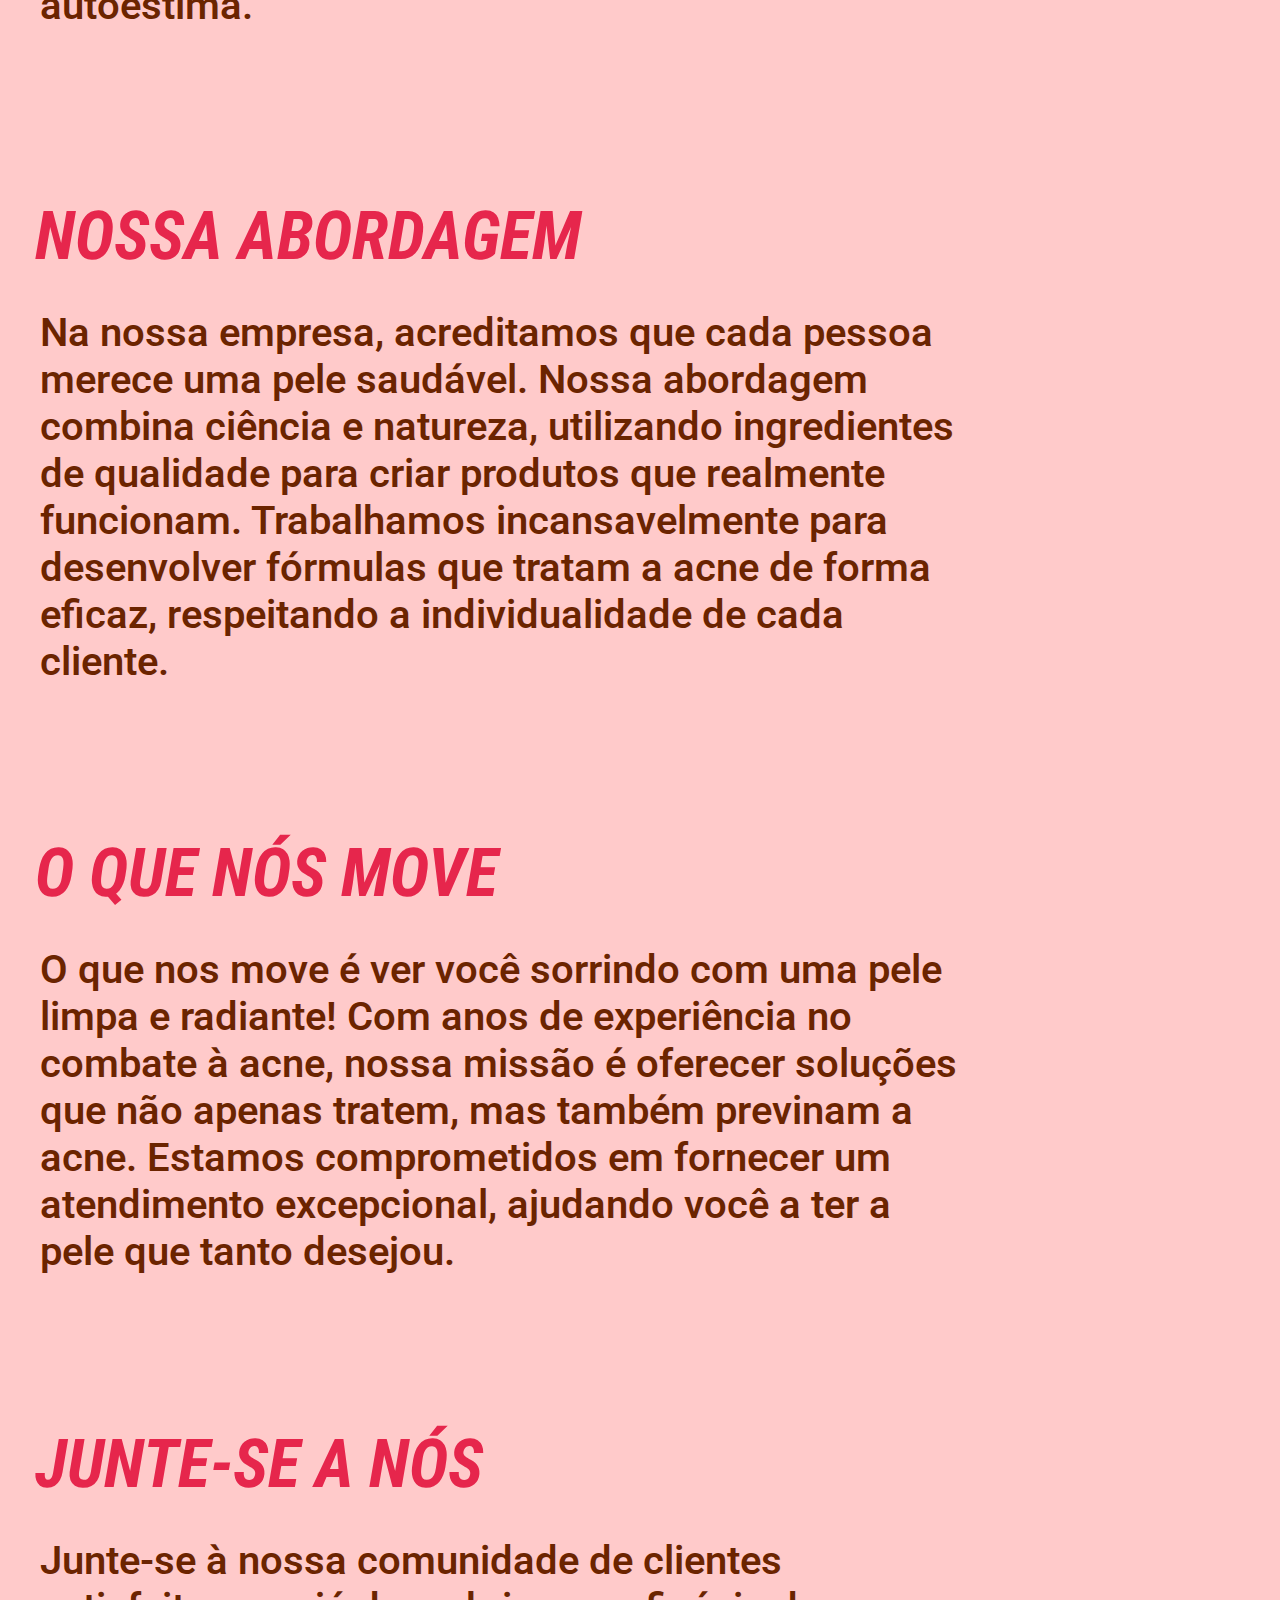
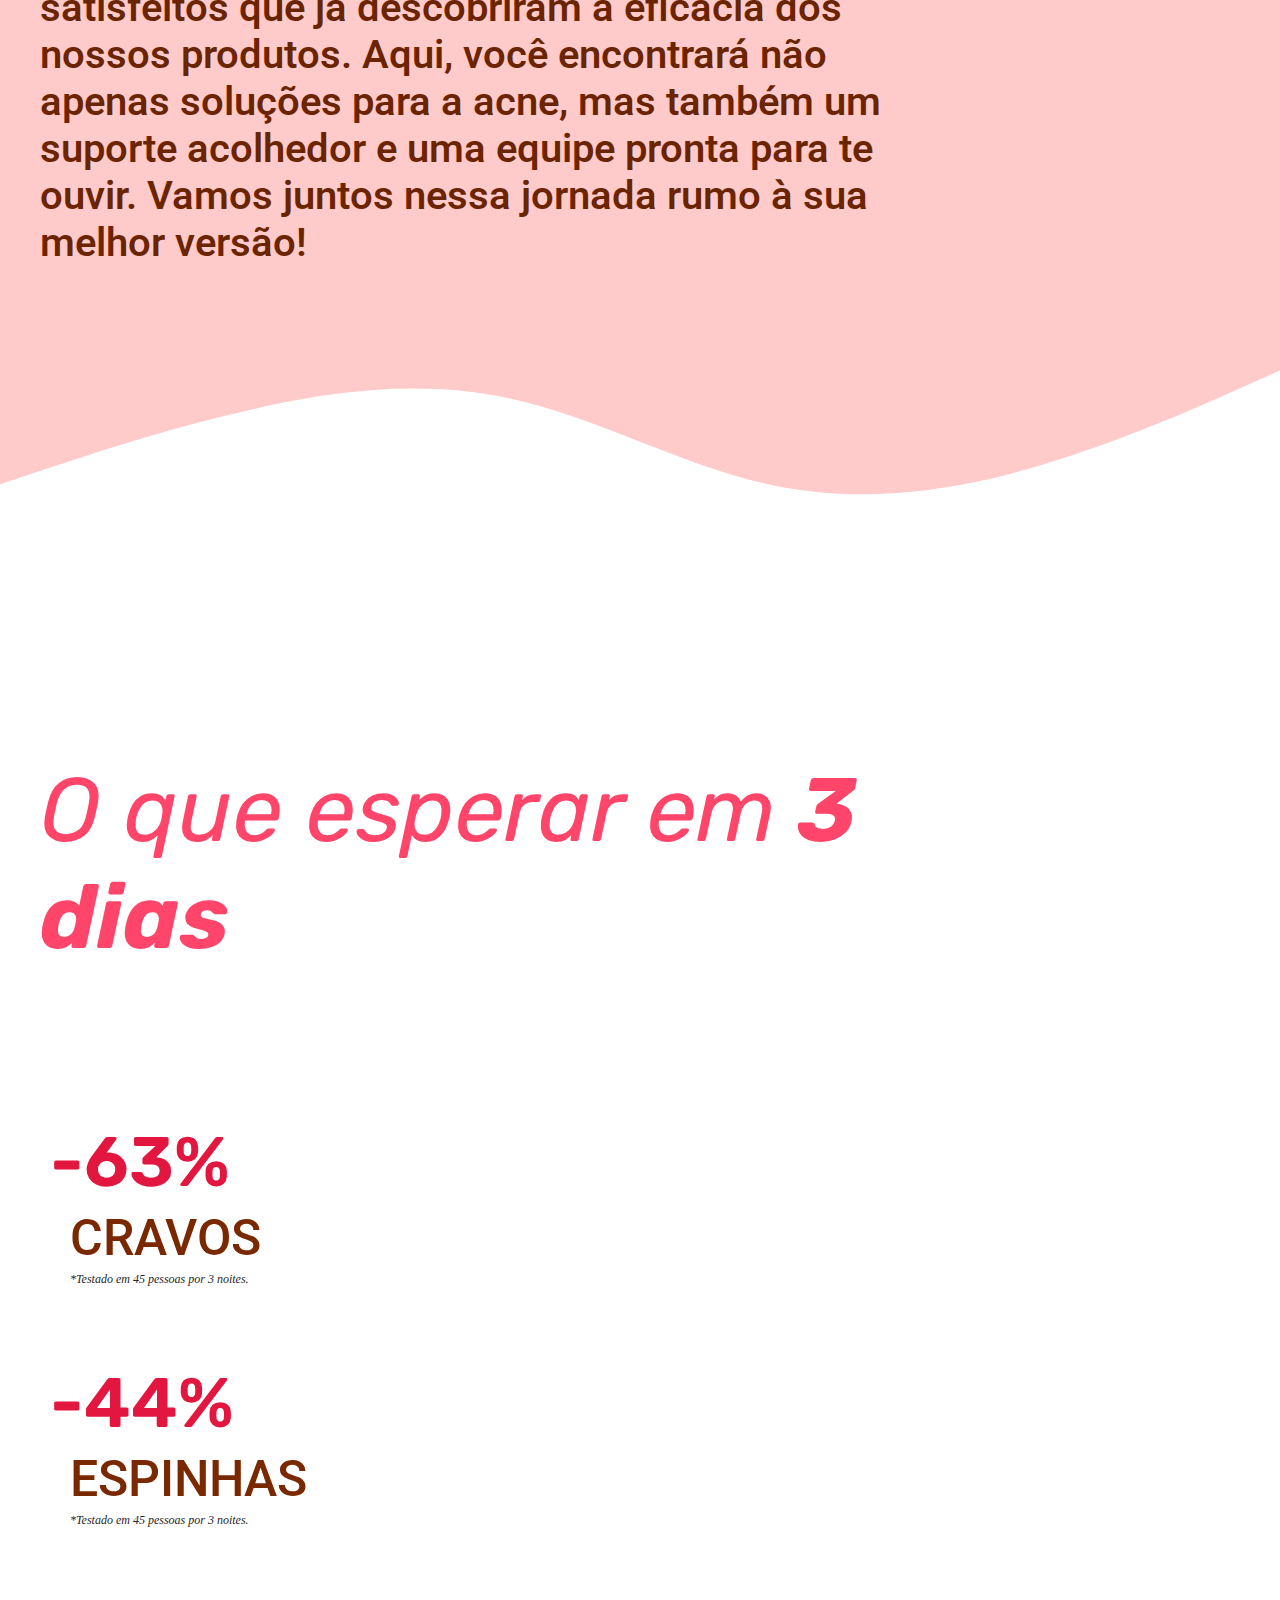
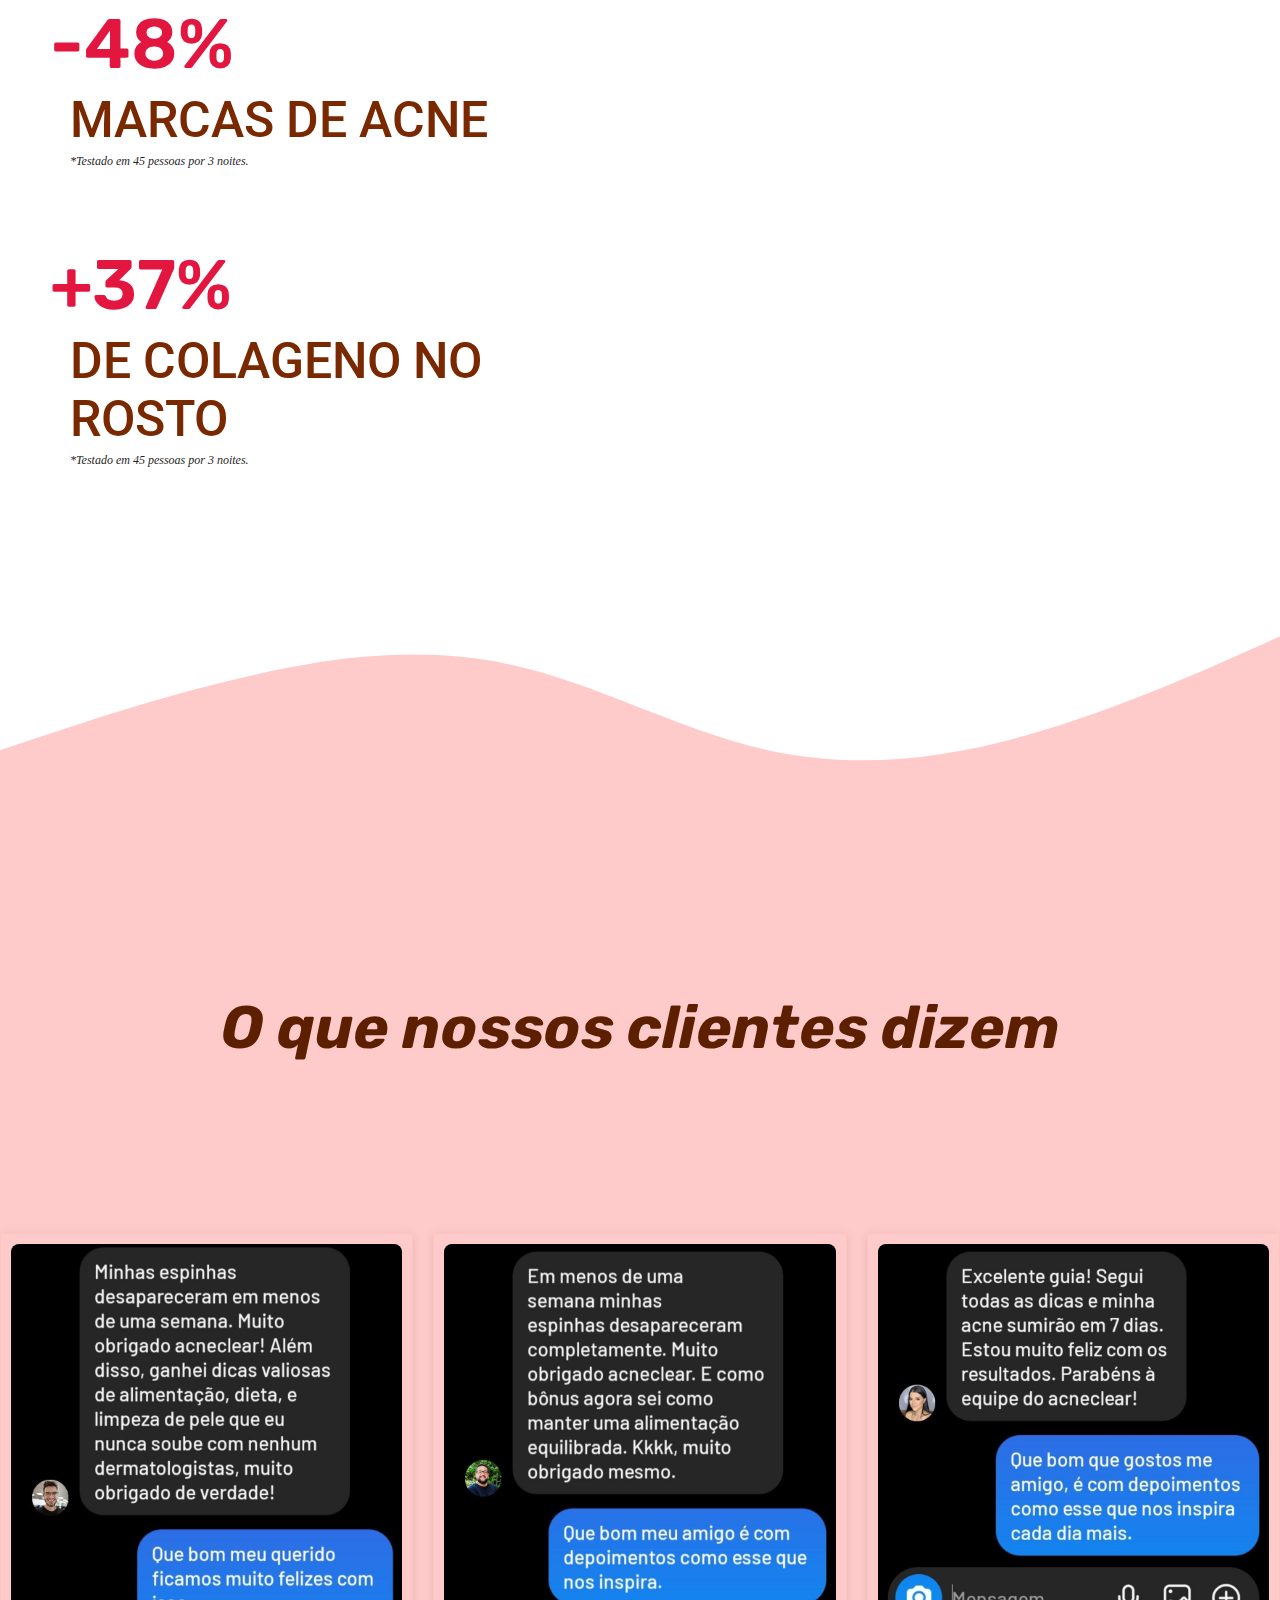
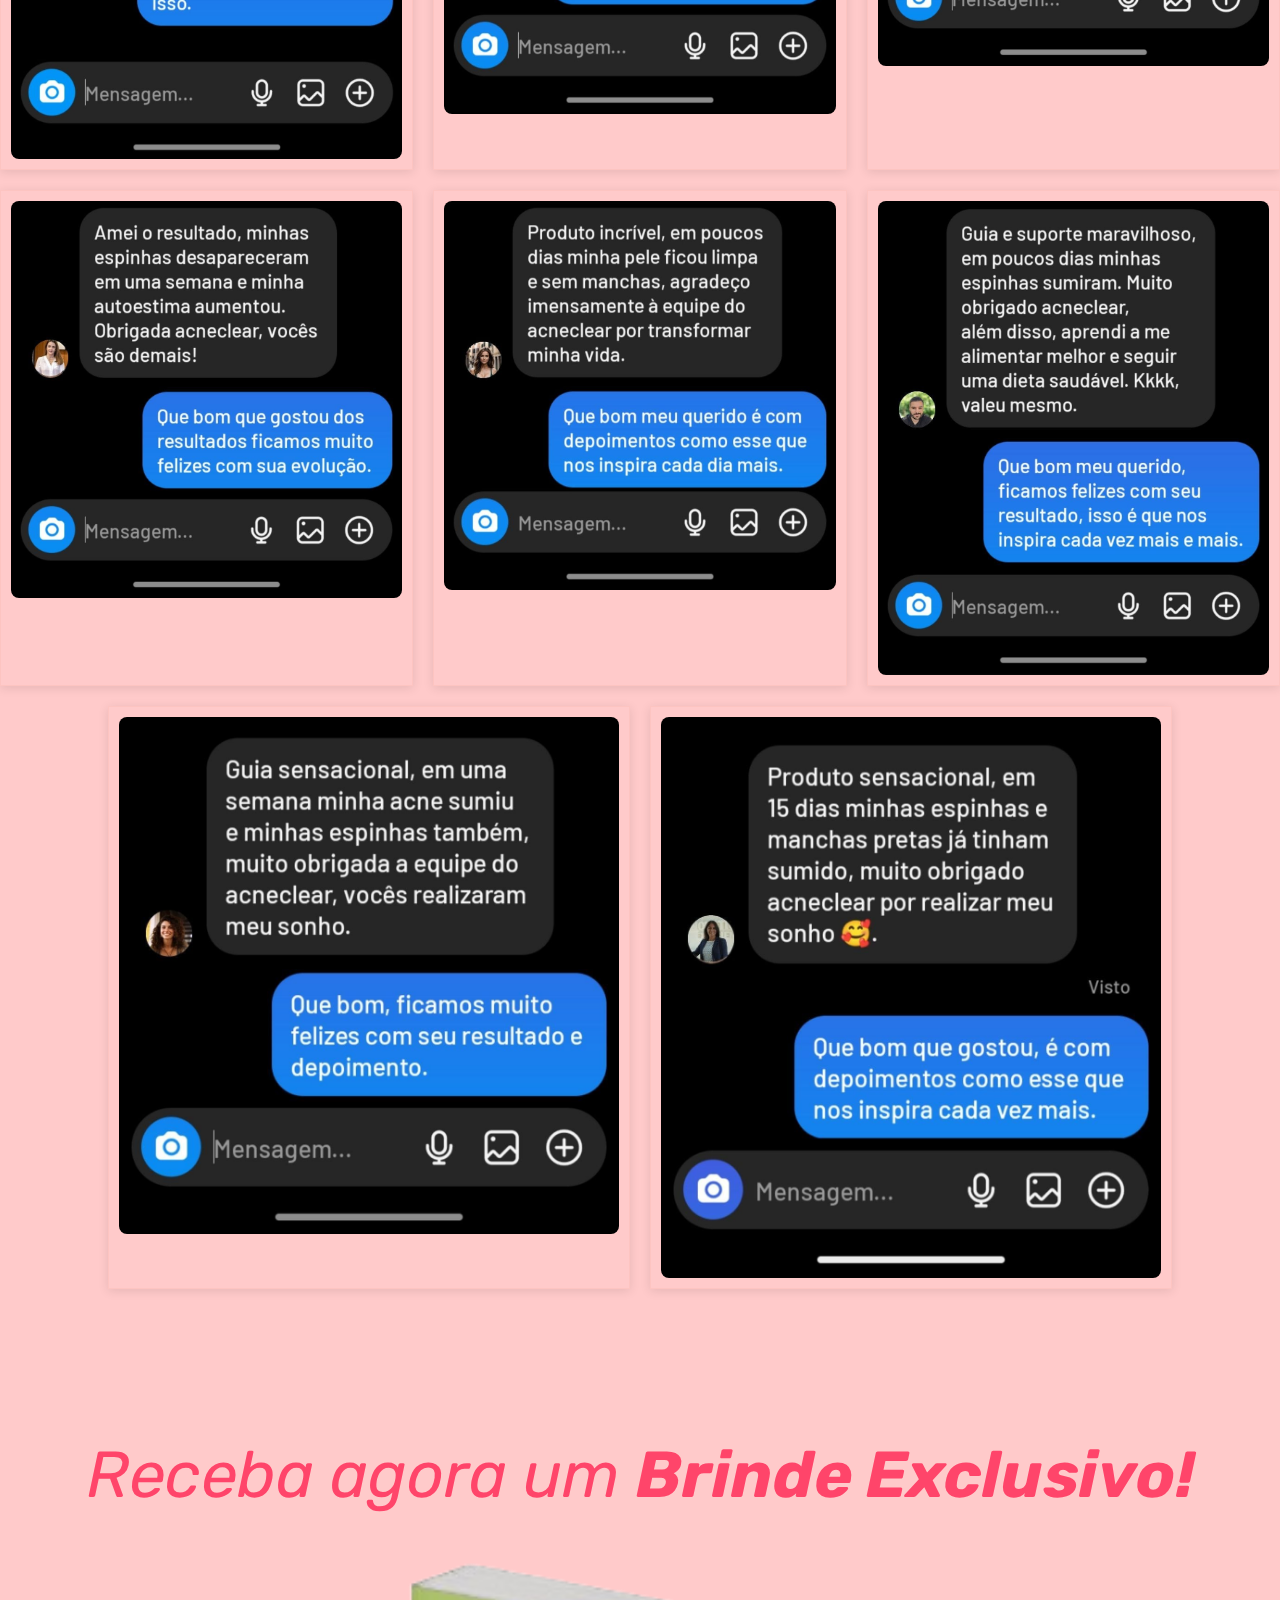
==== commit 3e6de26b: "Add files via upload" ====
--- a/index.html
+++ b/index.html
@@ -518,12 +518,7 @@
  </h3>
 </div>
  
-
-
 </center>
-
-
-
 
 </br>
 </br>
--- a/acneclear.css
+++ b/acneclear.css
@@ -230,7 +230,7 @@
 }
 
 .text{
-  font-size: 95px;
+  font-size: 85px;
    margin-bottom: 150px;
    margin-left: -30px; 
   color:#ff456a;
@@ -246,7 +246,7 @@
   margin-left: -30px; 
   margin-right: -33px;
   margin-top: 20px; 
-  font-size: 65px;
+  font-size: 63px;
   margin-bottom: 30px;
   font-family: "Roboto Condensed", serif;
   font-weight: 700;
@@ -289,7 +289,7 @@
    }
 
 .text1{
-  font-size: 90px;
+  font-size: 85px;
   margin-bottom: 100px;
   margin-top: 70px;
   margin-left: 35px; 
@@ -301,8 +301,8 @@
 }
 
 .custom {
-  margin-left: 40px; 
-  font-size: 70px;
+  margin-left: 35px; 
+  font-size: 67px;
   margin-bottom: 30px;
   font-family: "Roboto Condensed", serif;
   font-weight: 700;
@@ -392,6 +392,7 @@
   margin-left: -30px; 
   margin-right: -33px;
   margin-top: 10px; 
+  width: 105%;
   font-size: 65px;
   margin-bottom: -60px;
   font-family: "Roboto Condensed", serif;
